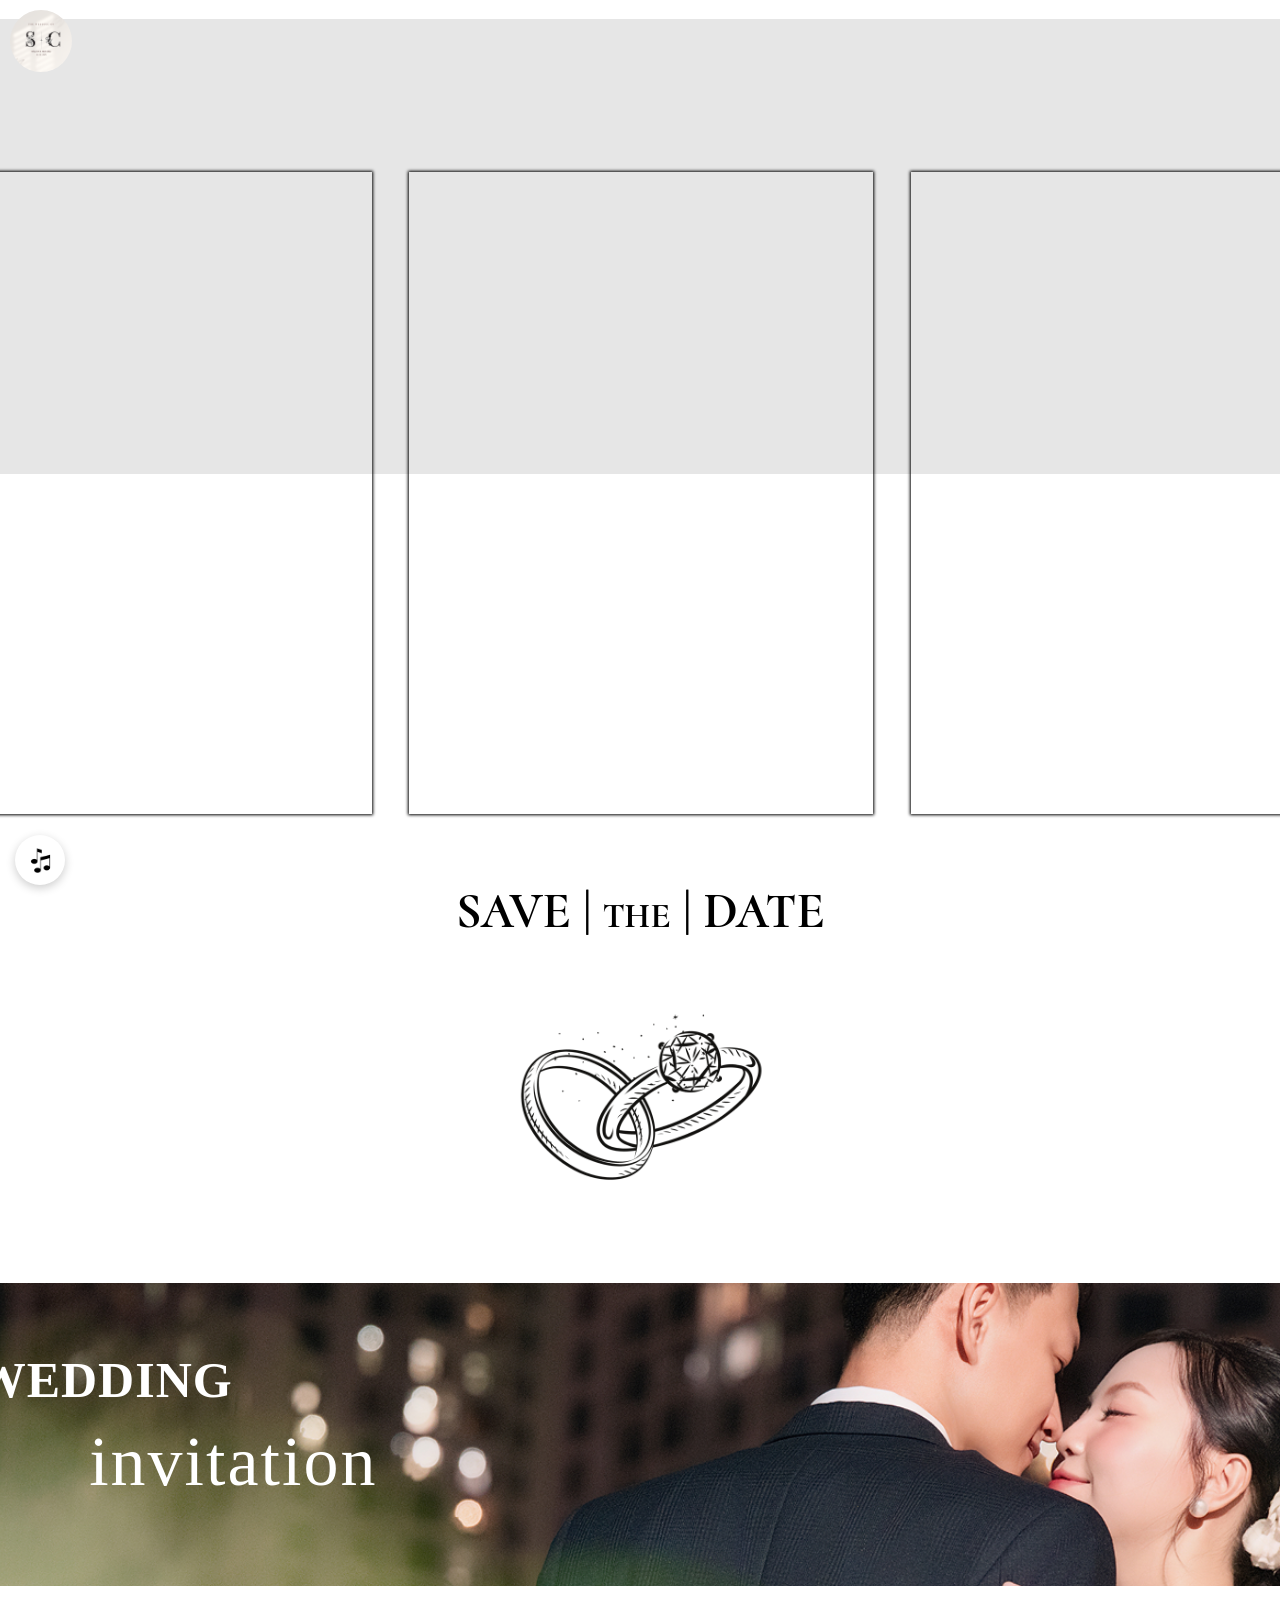
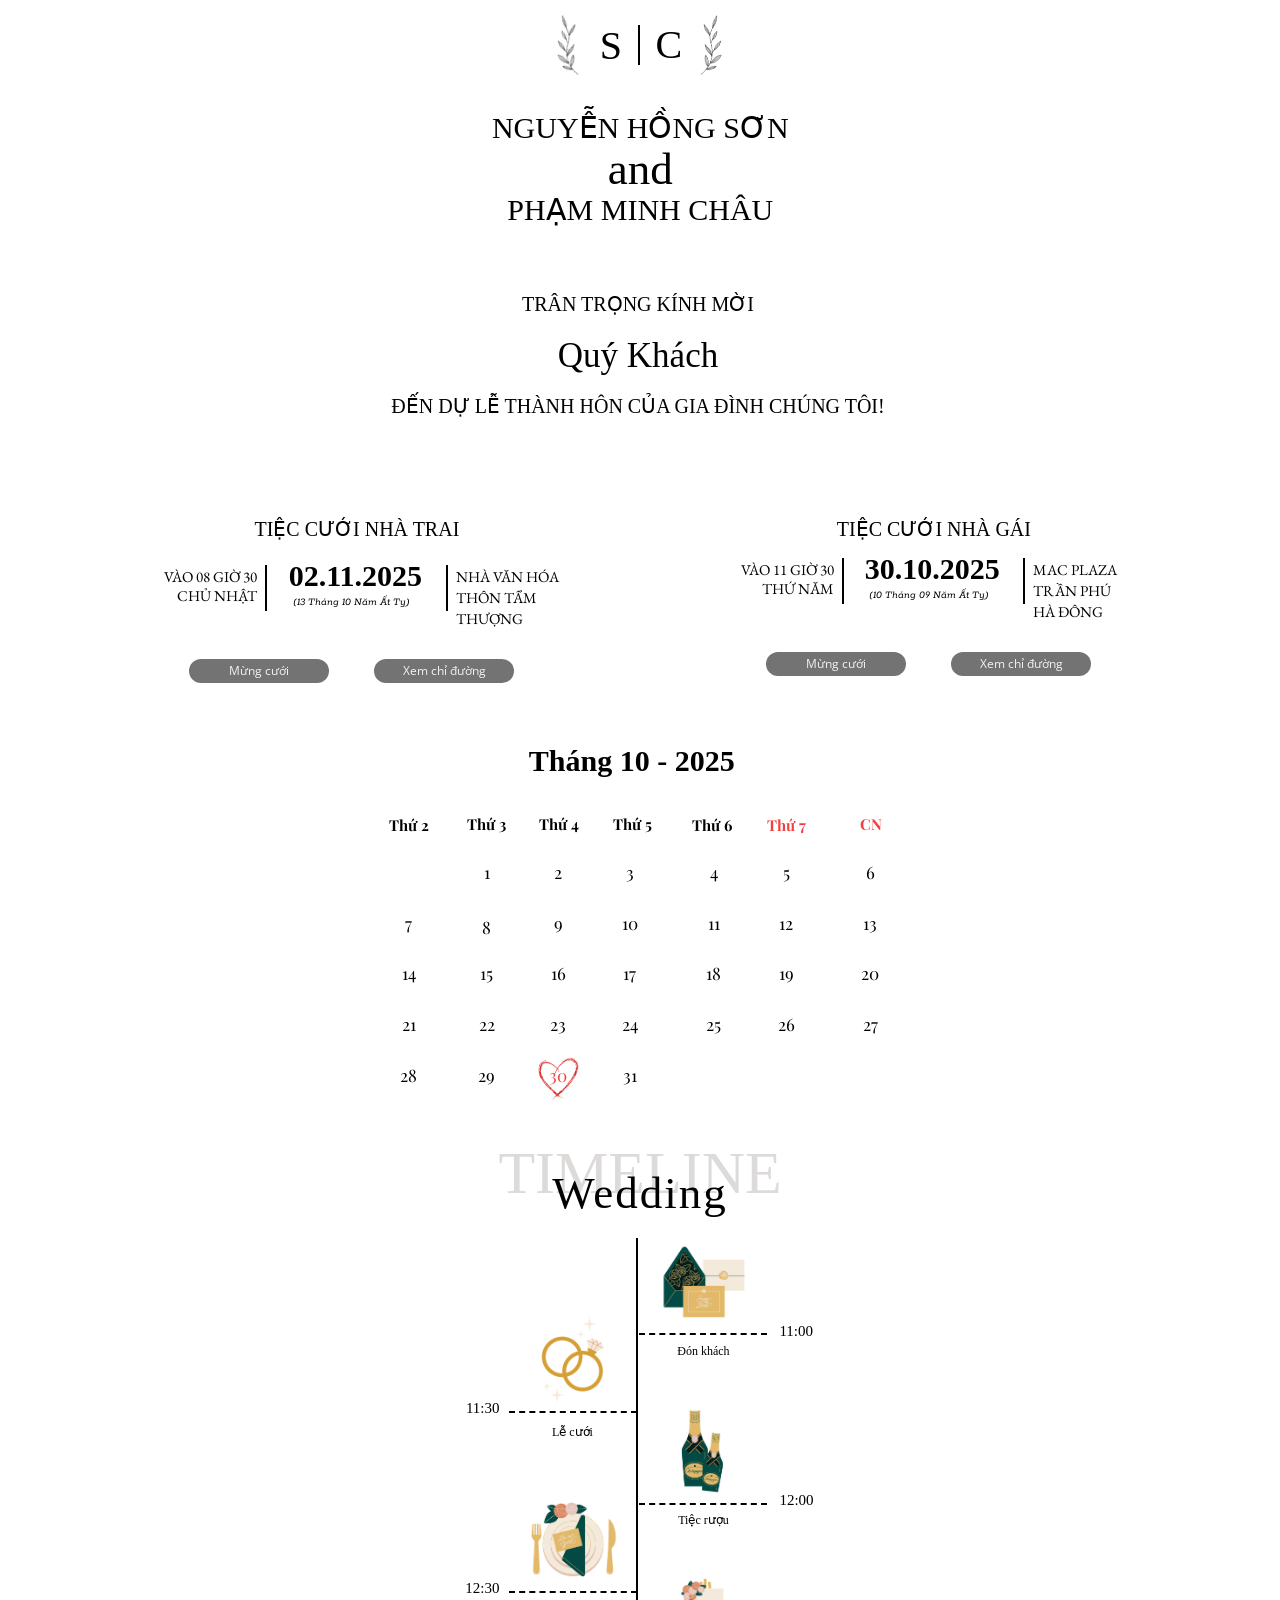
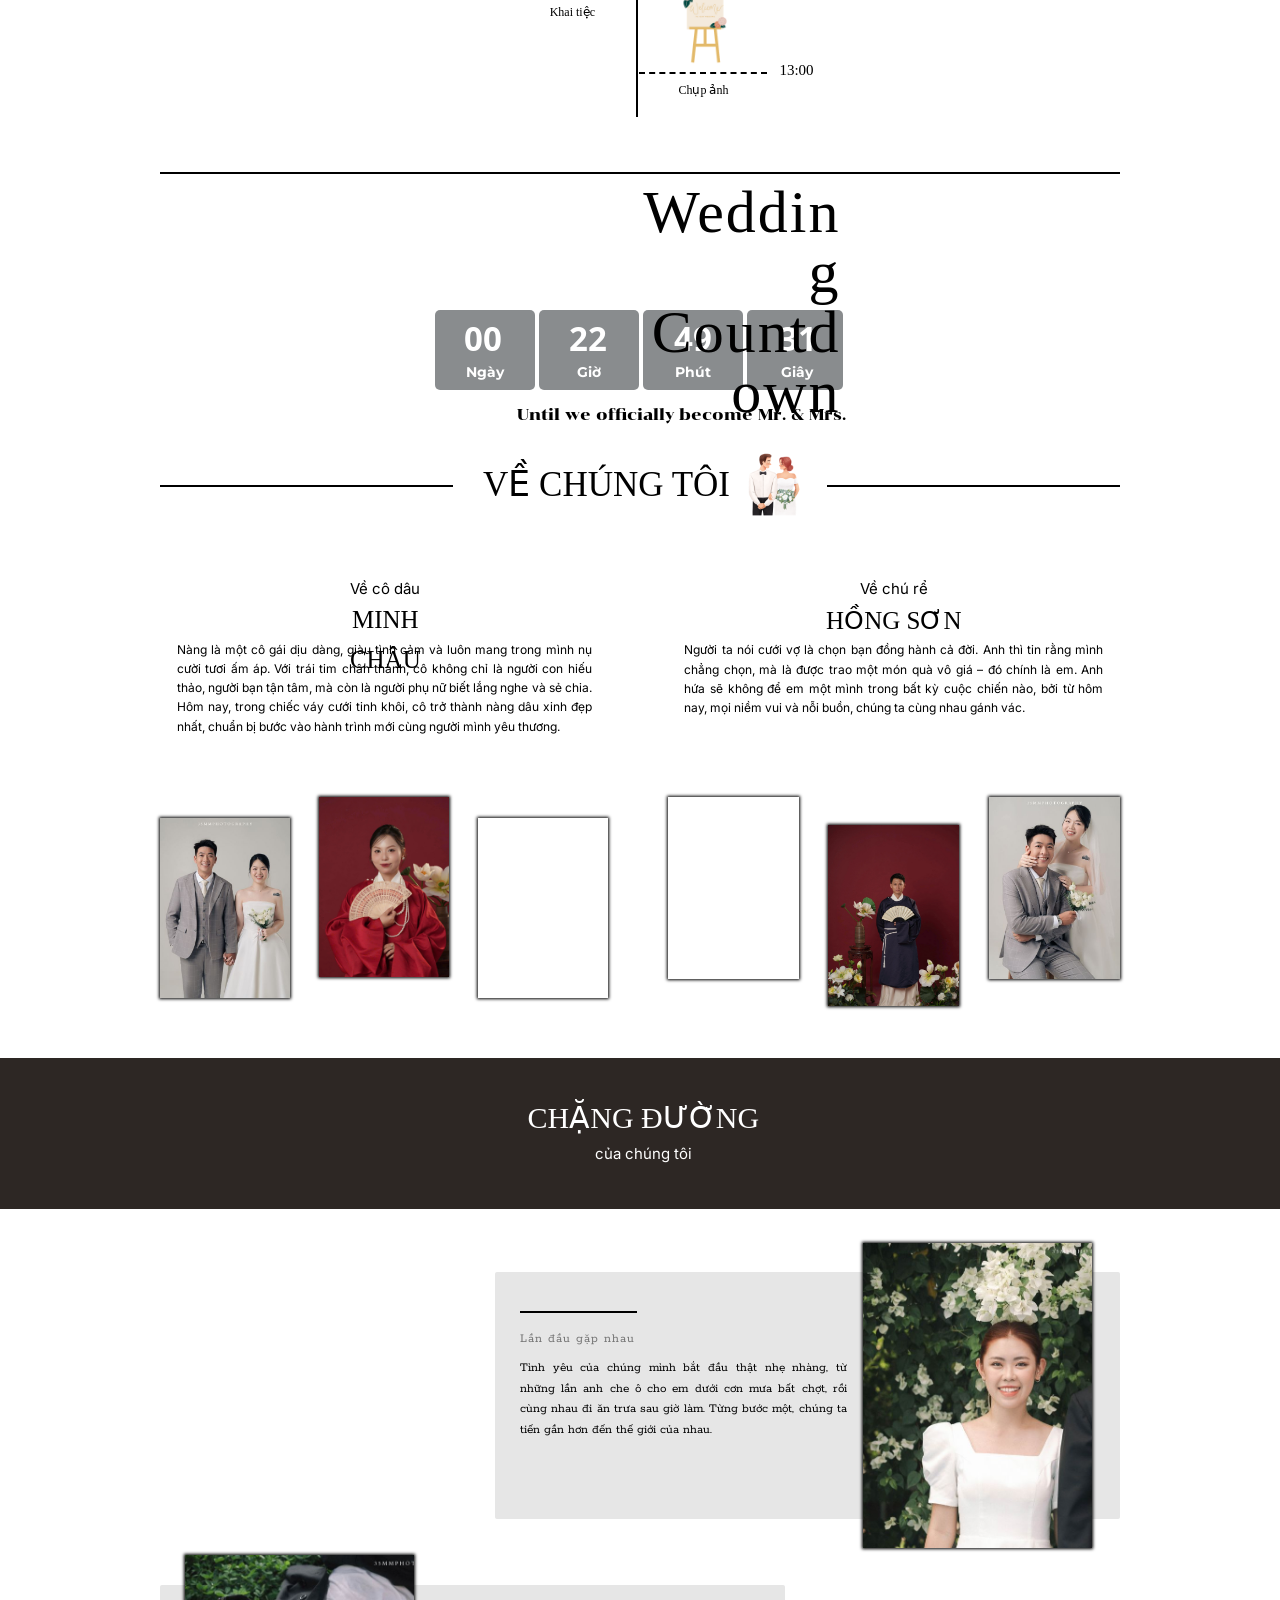
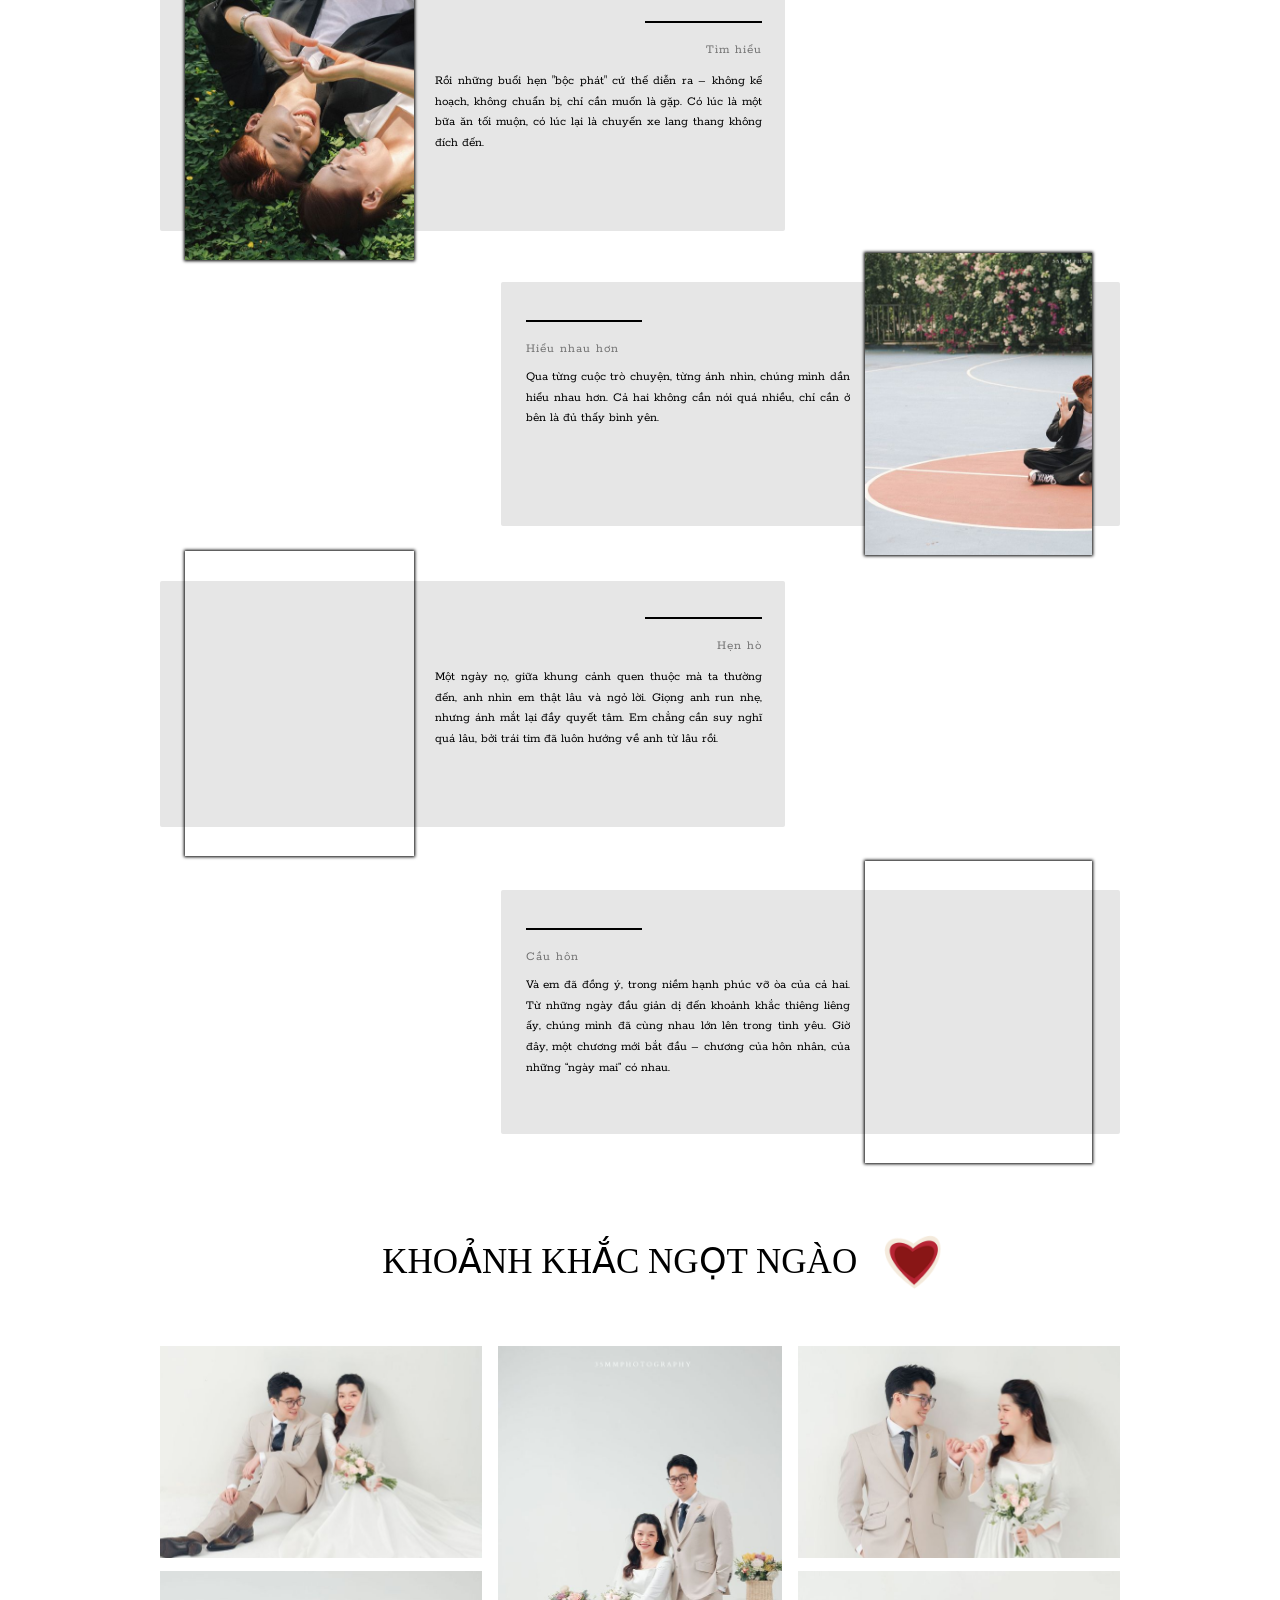
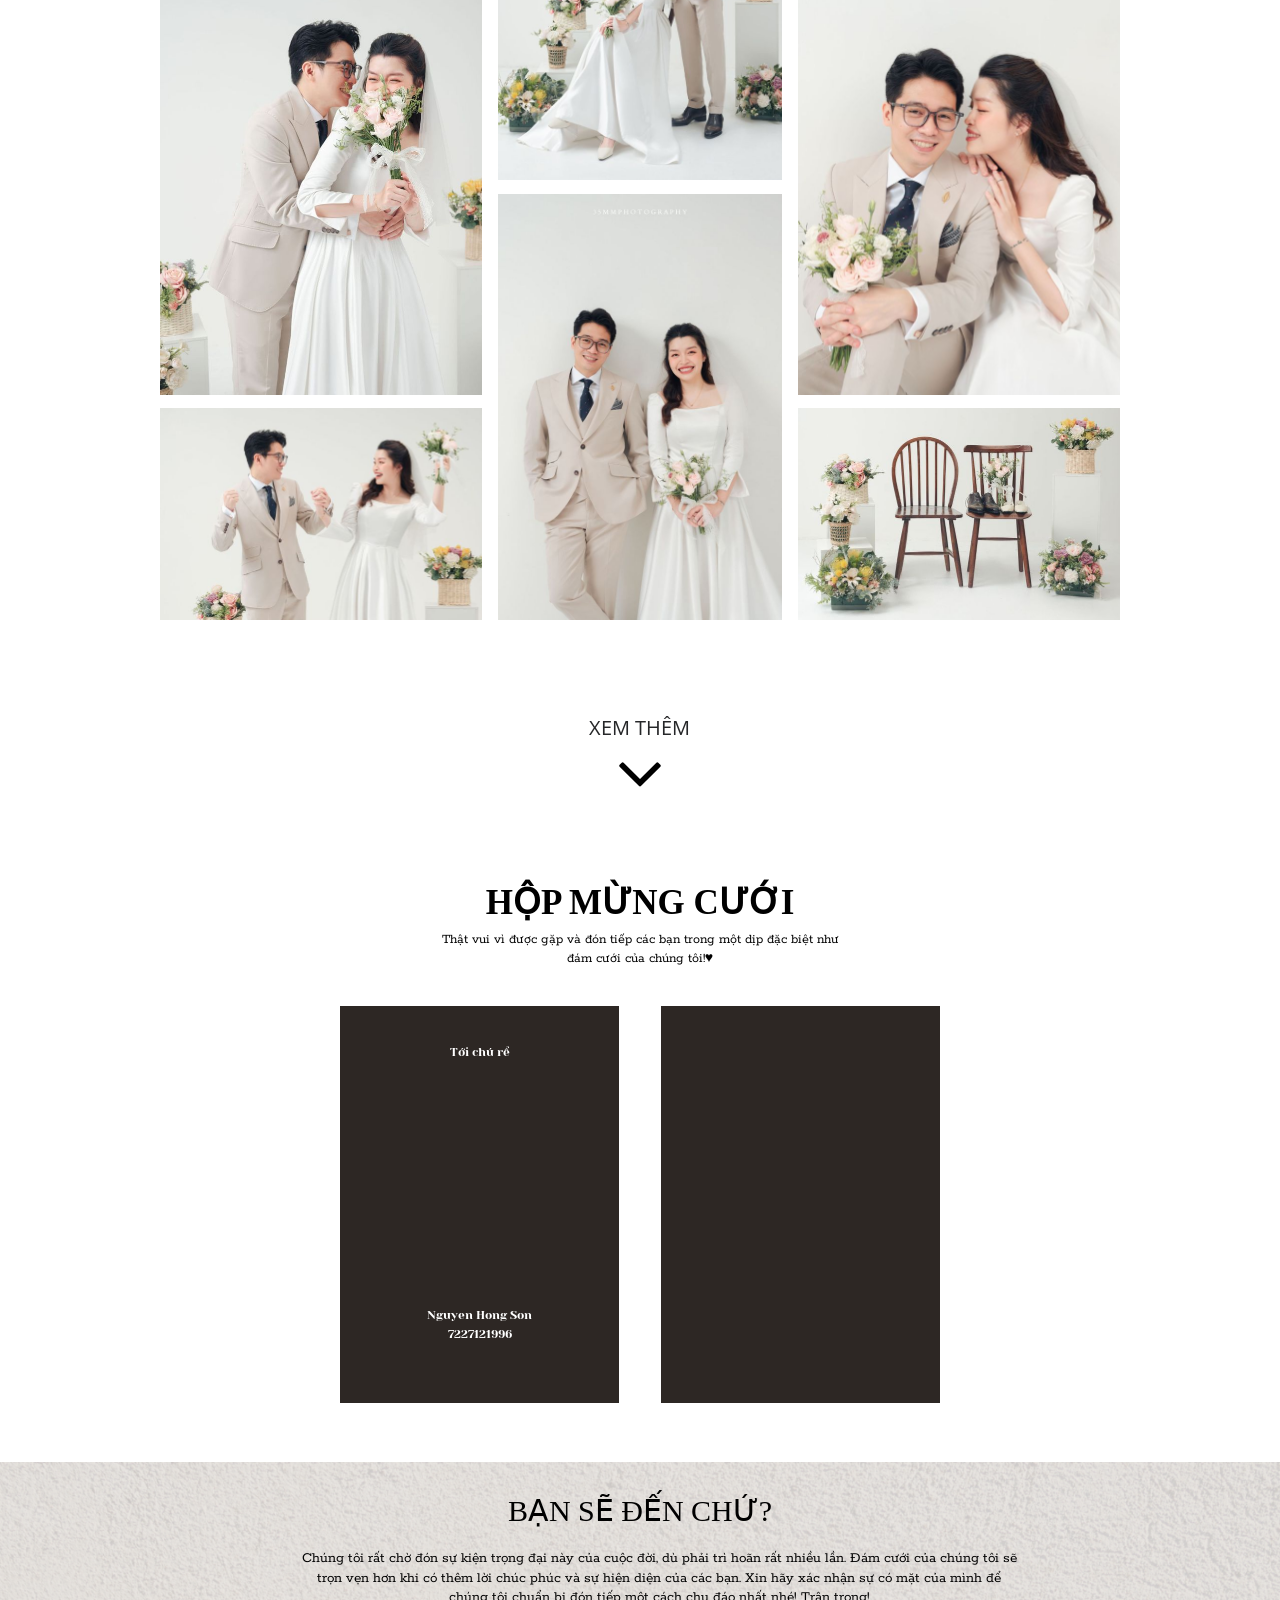
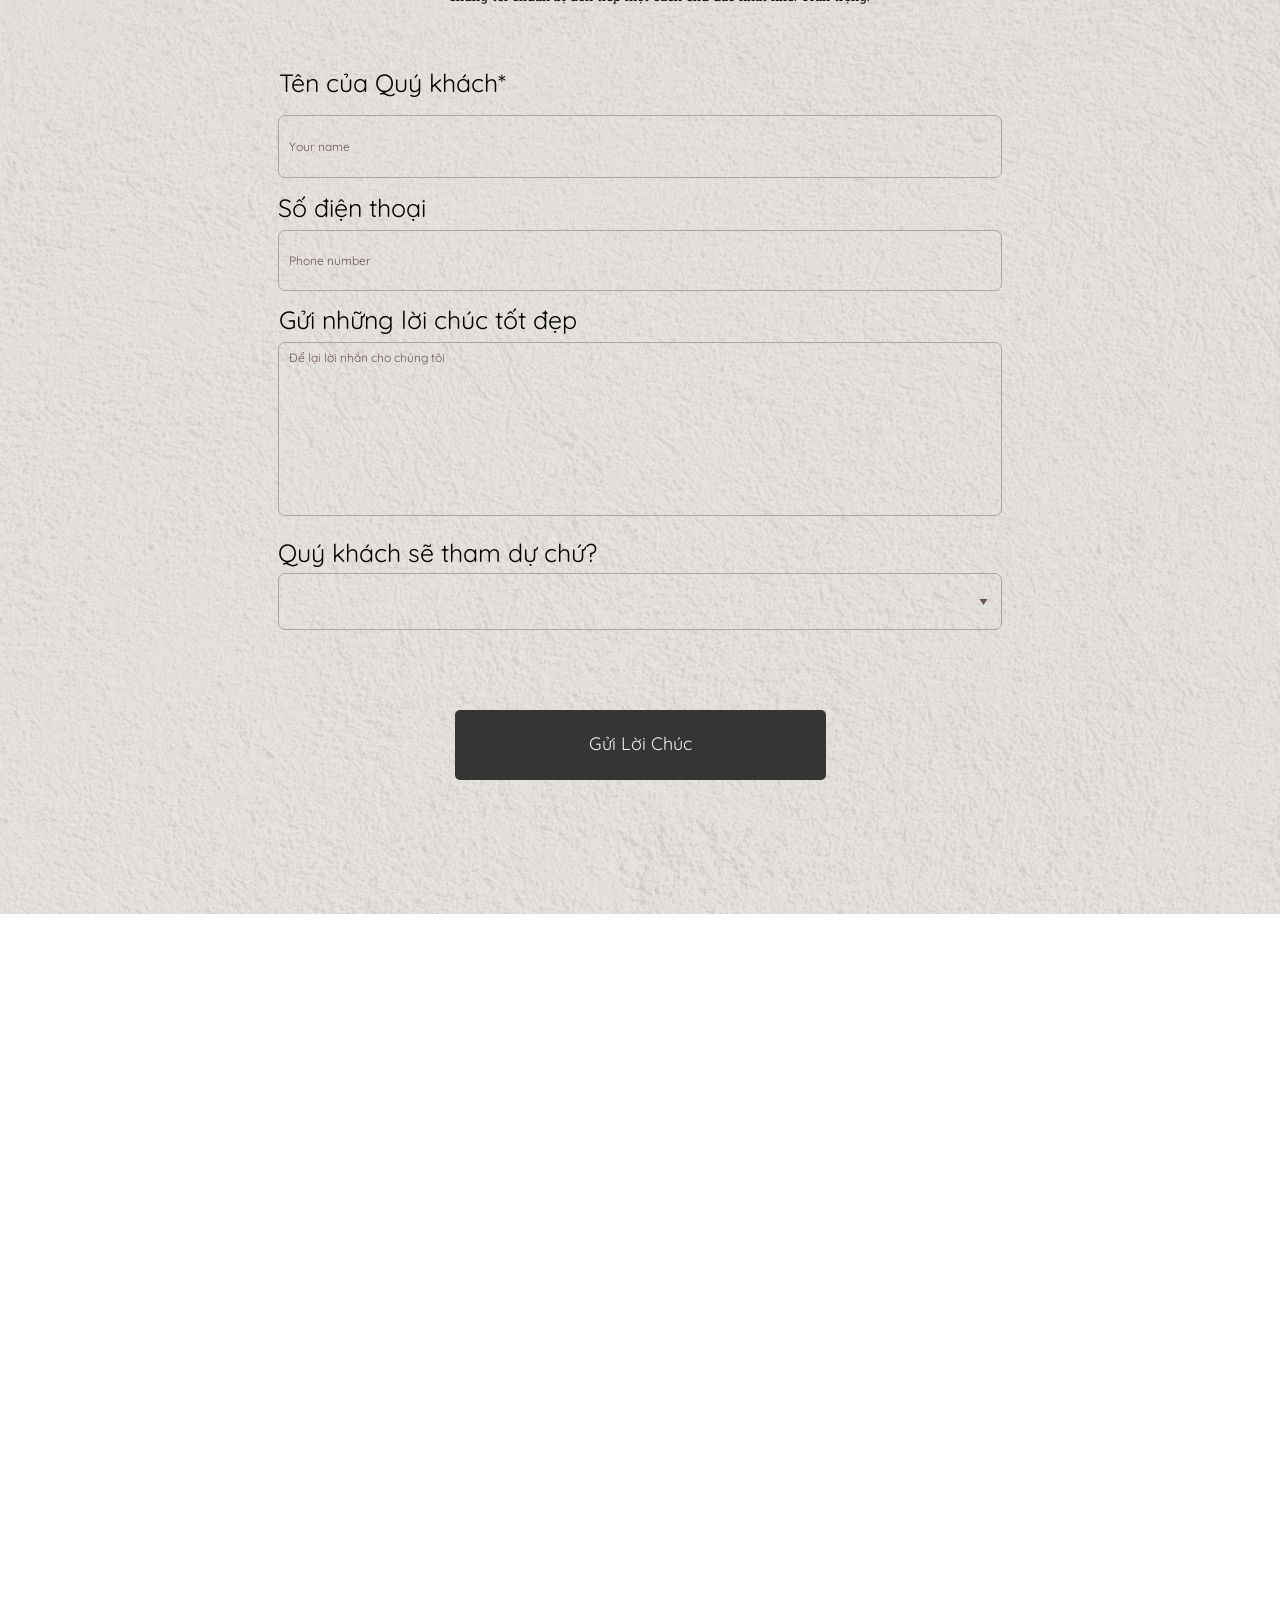
==== wedding/index.html @ 0882cfb8 "change image" ====
<!DOCTYPE html>
<html lang="vi">
  <meta
    http-equiv="content-type"
    content="text/html;charset=utf-8"
  /><!-- /Added by HTTrack -->
  <head>
    <meta charset="UTF-8" />
    <title>Wedding Invitation - Hồng Sơn &#38; Minh Châu</title>
    <meta http-equiv="Cache-Control" content="no-cache" />
    <meta http-equiv="X-UA-Compatible" content="IE=edge" />
    <meta http-equiv="Expires" content="-1" />
    <meta
      name="keywords"
      content="thiệp cưới online, thiep cuoi online, thiệp cưới, website đám cưới, đám cưới, thiệp cưới đẹp,thiệp cưới điện tử, thiệp cưới dien tu, wedding, weddings, happy wedding, aurorawedding, weddingaurora, thiệp cưới đẹp, wedding day, wedding days, thiệp cưới đẹp, Thiệp mời cưới online, Mẫu thiệp cưới đẹp, Thiệp cưới điện tử giá rẻ, Thiệp cưới online có nhạc, Mẫu thiệp cưới điện tử hiện đại, video cưới, video cưới vui nhộn, video cưới chibi, video chibi cưới, video chibi, video cưới đẹp"
    />
    <meta name="description" content="Happy Wedding!" />
    <meta name="viewport" content="width=device-width, initial-scale=1" />
    <script type="text/javascript">
      window.ladi_viewport = function (b) {
        var a = document;
        b = b ? b : "innerWidth";
        var c = window[b];
        var d = c < 768;
        if (
          typeof window.ladi_is_desktop == "undefined" ||
          window.ladi_is_desktop == undefined
        ) {
          window.ladi_is_desktop = !d;
        }
        var e = 960;
        var f = 420;
        var g = "";
        if (!d) {
          g = "width=" + e + ",user-scalable=no,initial-scale=1.0";
        } else {
          var h = 1;
          var i = f;
          if (i != c) {
            h = c / i;
          }
          g =
            "width=" +
            i +
            ",user-scalable=no,initial-scale=" +
            h +
            ",minimum-scale=" +
            h +
            ",maximum-scale=" +
            h;
        }
        var j = a.getElementById("viewport");
        if (!j) {
          j = a.createElement("meta");
          j.id = "viewport";
          j.name = "viewport";
          a.head.appendChild(j);
        }
        j.setAttribute("content", g);
      };
      window.ladi_viewport();
      window.ladi_fbq_data = [];
      window.ladi_fbq = function () {
        window.ladi_fbq_data.push(arguments);
      };
      window.ladi_ttq_data = [];
      window.ladi_ttq = function () {
        window.ladi_ttq_data.push(arguments);
      };
    </script>
    <meta
      property="og:title"
      content="Wedding Invitation - Hồng Sơn &#38; Minh Châu"
    />
    <meta property="og:type" content="website" />
    <meta
      property="og:image"
      content="../w.ladicdn.com/6801c7e1fbbd4d001283dac2/NHI01223.jpg"
    />
    <meta property="og:description" content="Happy Wedding!" />
    <meta name="format-detection" content="telephone=no" />

    <meta name="revisit-after" content="days" />
    <link rel="dns-prefetch" />
    <link
      rel="preload"
      href="https://fonts.googleapis.com/css2?family=Open+Sans:wght@400;700&amp;family=Cormorant+Upright:wght@400;700&amp;family=Rokkitt:wght@400;700&amp;family=EB+Garamond:wght@400;700&amp;family=Playfair+Display:wght@400;700&amp;family=Inter:wght@400;700&amp;family=Quicksand:wght@400;700&amp;family=Montserrat:wght@400;700&amp;family=Chonburi&amp;family=Yeseva+One&amp;display=swap"
      as="style"
      onload="this.onload = null; this.rel = 'stylesheet';"
    />
    <link
      rel="preload"
      href="../w.ladicdn.com/v5/source/ladipagev3.min6102.js?v=123456"
      as="script"
    />
    <style id="style_ladi" type="text/css">
      a,
      abbr,
      acronym,
      address,
      applet,
      article,
      aside,
      audio,
      b,
      big,
      blockquote,
      body,
      button,
      canvas,
      caption,
      center,
      cite,
      code,
      dd,
      del,
      details,
      dfn,
      div,
      dl,
      dt,
      em,
      embed,
      fieldset,
      figcaption,
      figure,
      footer,
      form,
      h1,
      h2,
      h3,
      h4,
      h5,
      h6,
      header,
      hgroup,
      html,
      i,
      iframe,
      img,
      input,
      ins,
      kbd,
      label,
      legend,
      li,
      mark,
      menu,
      nav,
      object,
      ol,
      output,
      p,
      pre,
      q,
      ruby,
      s,
      samp,
      section,
      select,
      small,
      span,
      strike,
      strong,
      sub,
      summary,
      sup,
      table,
      tbody,
      td,
      textarea,
      tfoot,
      th,
      thead,
      time,
      tr,
      tt,
      u,
      ul,
      var,
      video {
        margin: 0;
        padding: 0;
        border: 0;
        outline: 0;
        font-size: 100%;
        font: inherit;
        vertical-align: baseline;
        box-sizing: border-box;
        -webkit-font-smoothing: antialiased;
        -moz-osx-font-smoothing: grayscale;
      }
      article,
      aside,
      details,
      figcaption,
      figure,
      footer,
      header,
      hgroup,
      menu,
      nav,
      section {
        display: block;
      }
      body {
        line-height: 1;
      }
      a {
        text-decoration: none;
      }
      ol,
      ul {
        list-style: none;
      }
      blockquote,
      q {
        quotes: none;
      }
      blockquote:after,
      blockquote:before,
      q:after,
      q:before {
        content: "";
        content: none;
      }
      table {
        border-collapse: collapse;
        border-spacing: 0;
      }
      .ladi-loading {
        z-index: 900000000000;
        position: fixed;
        width: 100%;
        height: 100%;
        top: 0;
        left: 0;
        background-color: rgba(0, 0, 0, 0.1);
      }
      .ladi-loading .loading {
        width: 80px;
        height: 80px;
        top: 0;
        left: 0;
        bottom: 0;
        right: 0;
        margin: auto;
        overflow: hidden;
        position: absolute;
      }
      .ladi-loading .loading div {
        position: absolute;
        width: 6px;
        height: 6px;
        background: #fff;
        border-radius: 50%;
        animation: ladi-loading 1.2s linear infinite;
      }
      .ladi-loading .loading div:nth-child(1) {
        animation-delay: 0s;
        top: 37px;
        left: 66px;
      }
      .ladi-loading .loading div:nth-child(2) {
        animation-delay: -0.1s;
        top: 22px;
        left: 62px;
      }
      .ladi-loading .loading div:nth-child(3) {
        animation-delay: -0.2s;
        top: 11px;
        left: 52px;
      }
      .ladi-loading .loading div:nth-child(4) {
        animation-delay: -0.3s;
        top: 7px;
        left: 37px;
      }
      .ladi-loading .loading div:nth-child(5) {
        animation-delay: -0.4s;
        top: 11px;
        left: 22px;
      }
      .ladi-loading .loading div:nth-child(6) {
        animation-delay: -0.5s;
        top: 22px;
        left: 11px;
      }
      .ladi-loading .loading div:nth-child(7) {
        animation-delay: -0.6s;
        top: 37px;
        left: 7px;
      }
      .ladi-loading .loading div:nth-child(8) {
        animation-delay: -0.7s;
        top: 52px;
        left: 11px;
      }
      .ladi-loading .loading div:nth-child(9) {
        animation-delay: -0.8s;
        top: 62px;
        left: 22px;
      }
      .ladi-loading .loading div:nth-child(10) {
        animation-delay: -0.9s;
        top: 66px;
        left: 37px;
      }
      .ladi-loading .loading div:nth-child(11) {
        animation-delay: -1s;
        top: 62px;
        left: 52px;
      }
      .ladi-loading .loading div:nth-child(12) {
        animation-delay: -1.1s;
        top: 52px;
        left: 62px;
      }
      @keyframes ladi-loading {
        0%,
        100%,
        20%,
        80% {
          transform: scale(1);
        }
        50% {
          transform: scale(1.5);
        }
      }
      .ladipage-message {
        position: fixed;
        width: 100%;
        height: 100%;
        top: 0;
        left: 0;
        z-index: 10000000000;
        background: rgba(0, 0, 0, 0.3);
      }
      .ladipage-message .ladipage-message-box {
        width: 400px;
        max-width: calc(100% - 50px);
        height: 160px;
        border: 1px solid rgba(0, 0, 0, 0.3);
        background-color: #fff;
        position: fixed;
        top: calc(50% - 155px);
        left: 0;
        right: 0;
        margin: auto;
        border-radius: 10px;
      }
      .ladipage-message .ladipage-message-box span {
        display: block;
        background-color: rgba(6, 21, 40, 0.05);
        color: #000;
        padding: 12px 15px;
        font-weight: 600;
        font-size: 16px;
        line-height: 16px;
        border-top-left-radius: 10px;
        border-top-right-radius: 10px;
      }
      .ladipage-message .ladipage-message-box .ladipage-message-text {
        display: -webkit-box;
        font-size: 14px;
        padding: 0 20px;
        margin-top: 16px;
        line-height: 20px;
        -webkit-line-clamp: 3;
        -webkit-box-orient: vertical;
        overflow: hidden;
        text-overflow: ellipsis;
        word-break: break-word;
      }
      .ladipage-message .ladipage-message-box .ladipage-message-close {
        display: block;
        position: absolute;
        right: 15px;
        bottom: 10px;
        margin: 0 auto;
        padding: 10px 0;
        border: none;
        width: 80px;
        text-transform: uppercase;
        text-align: center;
        color: #000;
        background-color: #e6e6e6;
        border-radius: 5px;
        text-decoration: none;
        font-size: 14px;
        line-height: 14px;
        font-weight: 600;
        cursor: pointer;
        outline: 0;
      }
      .lightbox-screen {
        display: none;
        position: fixed;
        width: 100%;
        height: 100%;
        top: 0;
        left: 0;
        bottom: 0;
        right: 0;
        margin: auto;
        z-index: 9000000080;
        background: rgba(0, 0, 0, 0.5);
      }
      .lightbox-screen .lightbox-close {
        position: absolute;
        z-index: 9000000090;
        cursor: pointer;
      }
      .lightbox-screen .lightbox-hidden {
        display: none;
      }
      .lightbox-screen .lightbox-close {
        width: 16px;
        height: 16px;
        margin: 10px;
        background-repeat: no-repeat;
        background-position: center center;
        background-image: url("data:image/svg+xml;utf8, %3Csvg%20width%3D%2224%22%20height%3D%2224%22%20viewBox%3D%220%200%2024%2024%22%20xmlns%3D%22http%3A%2F%2Fwww.w3.org%2F2000%2Fsvg%22%20fill%3D%22%23fff%22%3E%3Cpath%20fill-rule%3D%22evenodd%22%20clip-rule%3D%22evenodd%22%20d%3D%22M23.4144%202.00015L2.00015%2023.4144L0.585938%2022.0002L22.0002%200.585938L23.4144%202.00015Z%22%3E%3C%2Fpath%3E%3Cpath%20fill-rule%3D%22evenodd%22%20clip-rule%3D%22evenodd%22%20d%3D%22M2.00015%200.585938L23.4144%2022.0002L22.0002%2023.4144L0.585938%202.00015L2.00015%200.585938Z%22%3E%3C%2Fpath%3E%3C%2Fsvg%3E");
      }
      * {
        -webkit-tap-highlight-color: #fff0;
      }
      body {
        font-size: 12px;
        -ms-text-size-adjust: none;
        -moz-text-size-adjust: none;
        -o-text-size-adjust: none;
        -webkit-text-size-adjust: none;
        background-color: #fff;
      }
      .overflow-hidden {
        overflow: hidden;
      }
      .ladi-transition {
        transition: all 150ms linear 0s;
      }
      .z-index-1 {
        z-index: 1;
      }
      .opacity-0 {
        opacity: 0;
      }
      .height-0 {
        height: 0 !important;
      }
      .pointer-events-none {
        pointer-events: none;
      }
      .transition-parent-collapse-height {
        transition: height 150ms linear 0s;
      }
      .transition-parent-collapse-top {
        transition: top 150ms linear 0s;
      }
      .transition-readmore {
        transition: height 350ms linear 0s;
      }
      .transition-collapse {
        transition: height 150ms linear 0s;
      }
      body.grab {
        cursor: grab;
      }
      .ladi-wraper {
        width: 100%;
        min-height: 100%;
        overflow: hidden;
        touch-action: manipulation;
      }
      .ladi-container {
        position: relative;
        margin: 0 auto;
        height: 100%;
      }
      .ladi-overlay {
        position: absolute;
        top: 0;
        left: 0;
        height: 100%;
        width: 100%;
        pointer-events: none;
      }
      .ladi-element {
        position: absolute;
      }
      @media (hover: hover) {
        .ladi-check-hover {
          opacity: 0;
        }
      }
      .ladi-section {
        margin: 0 auto;
        position: relative;
      }
      .ladi-section[data-tab-id] {
        display: none;
      }
      .ladi-section.selected[data-tab-id] {
        display: block;
      }
      .ladi-section .ladi-section-background {
        position: absolute;
        width: 100%;
        height: 100%;
        top: 0;
        left: 0;
        pointer-events: none;
        overflow: hidden;
      }
      .ladi-gallery {
        position: absolute;
        width: 100%;
        height: 100%;
        overflow: hidden;
      }
      .ladi-gallery .ladi-gallery-view {
        position: absolute;
        overflow: hidden;
      }
      .ladi-gallery .ladi-gallery-view > .ladi-gallery-view-item {
        background-size: cover;
        background-repeat: no-repeat;
        background-position: center center;
        width: 100%;
        height: 100%;
        position: relative;
        display: none;
        transition: transform 500ms ease-in-out;
        -webkit-backface-visibility: hidden;
        backface-visibility: hidden;
        -webkit-perspective: 1000px;
        perspective: 1000px;
      }
      .ladi-gallery .ladi-gallery-view > .ladi-gallery-view-item.play-video {
        cursor: pointer;
      }
      .ladi-gallery
        .ladi-gallery-view
        > .ladi-gallery-view-item.play-video:after {
        content: "";
        position: absolute;
        top: 0;
        left: 0;
        right: 0;
        bottom: 0;
        margin: auto;
        width: 60px;
        height: 60px;
        background: url(https://w.ladicdn.com/source/ladipage-play.svg?v=1.0)
          no-repeat center center;
        background-size: contain;
        pointer-events: none;
        cursor: pointer;
      }
      .ladi-gallery .ladi-gallery-view > .ladi-gallery-view-item.next,
      .ladi-gallery
        .ladi-gallery-view
        > .ladi-gallery-view-item.selected.right {
        left: 0;
        transform: translate3d(100%, 0, 0);
      }
      .ladi-gallery .ladi-gallery-view > .ladi-gallery-view-item.prev,
      .ladi-gallery .ladi-gallery-view > .ladi-gallery-view-item.selected.left {
        left: 0;
        transform: translate3d(-100%, 0, 0);
      }
      .ladi-gallery .ladi-gallery-view > .ladi-gallery-view-item.next.left,
      .ladi-gallery .ladi-gallery-view > .ladi-gallery-view-item.prev.right,
      .ladi-gallery .ladi-gallery-view > .ladi-gallery-view-item.selected {
        left: 0;
        transform: translate3d(0, 0, 0);
      }
      .ladi-gallery .ladi-gallery-view > .selected,
      .ladi-gallery .ladi-gallery-view > .next,
      .ladi-gallery .ladi-gallery-view > .prev {
        display: block;
      }
      .ladi-gallery .ladi-gallery-view > .selected {
        left: 0;
      }
      .ladi-gallery .ladi-gallery-view > .next,
      .ladi-gallery .ladi-gallery-view > .prev {
        position: absolute;
        top: 0;
        width: 100%;
      }
      .ladi-gallery .ladi-gallery-view > .next {
        left: 100%;
      }
      .ladi-gallery .ladi-gallery-view > .prev {
        left: -100%;
      }
      .ladi-gallery .ladi-gallery-view > .next.left,
      .ladi-gallery .ladi-gallery-view > .prev.right {
        left: 0;
      }
      .ladi-gallery .ladi-gallery-view > .selected.left {
        left: -100%;
      }
      .ladi-gallery .ladi-gallery-view > .selected.right {
        left: 100%;
      }
      .ladi-gallery .ladi-gallery-control {
        position: absolute;
        overflow: hidden;
      }
      .ladi-gallery .ladi-gallery-view .ladi-gallery-view-arrow {
        position: absolute;
        top: calc(50% - (33px) / 2);
        cursor: pointer;
        z-index: 90000040;
      }
      .ladi-gallery .ladi-gallery-view .ladi-gallery-view-arrow-left {
        left: 5px;
        transform: rotateY(180deg);
        -webkit-transform: rotateY(180deg);
      }
      .ladi-gallery .ladi-gallery-view .ladi-gallery-view-arrow-right {
        right: 5px;
      }
      .ladi-gallery .ladi-gallery-control .ladi-gallery-control-arrow {
        position: absolute;
        cursor: pointer;
        z-index: 90000040;
      }
      .ladi-gallery .ladi-gallery-control .ladi-gallery-control-box {
        position: relative;
      }
      .ladi-gallery
        .ladi-gallery-control
        .ladi-gallery-control-box
        .ladi-gallery-control-item {
        background-size: cover;
        background-repeat: no-repeat;
        background-position: center center;
        float: left;
        position: relative;
        cursor: pointer;
        filter: invert(15%);
      }
      .ladi-gallery
        .ladi-gallery-control
        .ladi-gallery-control-box
        .ladi-gallery-control-item.play-video:after {
        content: "";
        position: absolute;
        top: 0;
        left: 0;
        right: 0;
        bottom: 0;
        margin: auto;
        width: 30px;
        height: 30px;
        background: url(https://w.ladicdn.com/source/ladipage-play.svg?v=1.0)
          no-repeat center center;
        background-size: contain;
        pointer-events: none;
        cursor: pointer;
      }
      .ladi-gallery
        .ladi-gallery-control
        .ladi-gallery-control-box
        .ladi-gallery-control-item:hover {
        filter: none;
      }
      .ladi-gallery
        .ladi-gallery-control
        .ladi-gallery-control-box
        .ladi-gallery-control-item.selected {
        filter: none;
      }
      .ladi-gallery
        .ladi-gallery-control
        .ladi-gallery-control-box
        .ladi-gallery-control-item:last-child {
        margin-right: 0 !important;
        margin-bottom: 0 !important;
      }
      .ladi-gallery .ladi-gallery-view .ladi-gallery-view-arrow,
      .ladi-gallery .ladi-gallery-control .ladi-gallery-control-arrow {
        width: 33px;
        height: 33px;
        background-repeat: no-repeat;
        background-position: center center;
        background-image: url("data:image/svg+xml;utf8, %3Csvg%20width%3D%2224%22%20height%3D%2224%22%20viewBox%3D%220%200%2024%2024%22%20xmlns%3D%22http%3A%2F%2Fwww.w3.org%2F2000%2Fsvg%22%20fill%3D%22%23000%22%3E%3Cpath%20fill-rule%3D%22evenodd%22%20clip-rule%3D%22evenodd%22%20d%3D%22M7.00015%200.585938L18.4144%2012.0002L7.00015%2023.4144L5.58594%2022.0002L15.5859%2012.0002L5.58594%202.00015L7.00015%200.585938Z%22%3E%3C%2Fpath%3E%3C%2Fsvg%3E");
      }
      .ladi-gallery.ladi-gallery-bottom .ladi-gallery-view {
        top: 0;
        width: 100%;
      }
      .ladi-gallery.ladi-gallery-bottom .ladi-gallery-control {
        width: 100%;
        bottom: 0;
      }
      .ladi-gallery.ladi-gallery-bottom
        .ladi-gallery-control
        .ladi-gallery-control-arrow {
        top: calc(50% - (33px) / 2);
      }
      .ladi-gallery.ladi-gallery-bottom
        .ladi-gallery-control
        .ladi-gallery-control-arrow-left {
        left: 0px;
        transform: rotateY(180deg) scale(0.6);
        -webkit-transform: rotateY(180deg) scale(0.6);
      }
      .ladi-gallery.ladi-gallery-bottom
        .ladi-gallery-control
        .ladi-gallery-control-arrow-right {
        right: 0px;
        transform: scale(0.6);
        -webkit-transform: scale(0.6);
      }
      .ladi-gallery.ladi-gallery-bottom
        .ladi-gallery-control
        .ladi-gallery-control-box {
        display: -webkit-inline-flex;
        display: inline-flex;
        left: 0;
        transition: left 150ms ease-in-out;
      }
      .ladi-box {
        position: absolute;
        width: 100%;
        height: 100%;
        overflow: hidden;
      }
      #SECTION_POPUP .ladi-container {
        z-index: 90000070;
      }
      #SECTION_POPUP .ladi-container > .ladi-element {
        z-index: 90000070;
        position: fixed;
        display: none;
      }
      #SECTION_POPUP .ladi-container > .ladi-element[data-fixed-close="true"] {
        position: relative !important;
      }
      #SECTION_POPUP .ladi-container > .ladi-element.hide-visibility {
        display: block !important;
        visibility: hidden !important;
      }
      #SECTION_POPUP .popup-close {
        position: absolute;
        right: 0px;
        top: 0px;
        z-index: 9000000080;
        cursor: pointer;
        width: 16px;
        height: 16px;
        margin: 10px;
        background-repeat: no-repeat;
        background-position: center center;
        background-image: url("data:image/svg+xml;utf8, %3Csvg%20width%3D%2224%22%20height%3D%2224%22%20viewBox%3D%220%200%2024%2024%22%20xmlns%3D%22http%3A%2F%2Fwww.w3.org%2F2000%2Fsvg%22%20fill%3D%22%23000%22%3E%3Cpath%20fill-rule%3D%22evenodd%22%20clip-rule%3D%22evenodd%22%20d%3D%22M23.4144%202.00015L2.00015%2023.4144L0.585938%2022.0002L22.0002%200.585938L23.4144%202.00015Z%22%3E%3C%2Fpath%3E%3Cpath%20fill-rule%3D%22evenodd%22%20clip-rule%3D%22evenodd%22%20d%3D%22M2.00015%200.585938L23.4144%2022.0002L22.0002%2023.4144L0.585938%202.00015L2.00015%200.585938Z%22%3E%3C%2Fpath%3E%3C%2Fsvg%3E");
      }
      .ladi-popup {
        position: absolute;
        width: 100%;
        height: 100%;
      }
      .ladi-popup .ladi-popup-background {
        height: 100%;
        width: 100%;
        pointer-events: none;
      }
      .ladi-countdown {
        position: absolute;
        width: 100%;
        height: 100%;
        display: flex;
      }
      .ladi-countdown .ladi-countdown-background {
        position: absolute;
        width: 100%;
        height: 100%;
        top: 0;
        left: 0;
        background-size: inherit;
        background-attachment: inherit;
        background-origin: inherit;
        display: table;
        pointer-events: none;
      }
      .ladi-countdown .ladi-countdown-text {
        position: absolute;
        width: 100%;
        height: 100%;
        text-decoration: inherit;
        display: table;
        pointer-events: none;
      }
      .ladi-countdown .ladi-countdown-text span {
        display: table-cell;
        vertical-align: middle;
      }
      .ladi-countdown > .ladi-element {
        text-decoration: inherit;
        background-size: inherit;
        background-attachment: inherit;
        background-origin: inherit;
        position: relative;
        display: inline-block;
      }
      .ladi-countdown > .ladi-element:last-child {
        margin-right: 0px !important;
      }
      .ladi-button {
        position: absolute;
        width: 100%;
        height: 100%;
        overflow: hidden;
      }
      .ladi-button:active {
        transform: translateY(2px);
        transition: transform 0.2s linear;
      }
      .ladi-button .ladi-button-background {
        height: 100%;
        width: 100%;
        pointer-events: none;
        transition: inherit;
      }
      .ladi-button > .ladi-button-headline,
      .ladi-button > .ladi-button-shape {
        width: 100% !important;
        height: 100% !important;
        top: 0 !important;
        left: 0 !important;
        display: table;
        user-select: none;
        -webkit-user-select: none;
        -moz-user-select: none;
        -ms-user-select: none;
      }
      .ladi-button > .ladi-button-shape .ladi-shape {
        margin: auto;
        top: 0;
        bottom: 0;
      }
      .ladi-button > .ladi-button-headline .ladi-headline {
        display: table-cell;
        vertical-align: middle;
      }
      .ladi-checkout-product-cart-icon .ladi-cart-number {
        position: absolute;
        top: -2px;
        right: -7px;
        background: #f36e36;
        text-align: center;
        min-width: 18px;
        min-height: 18px;
        font-size: 12px;
        font-weight: 700;
        color: #fff;
        border-radius: 100%;
        z-index: 90000000;
        padding: 3px 4px;
      }
      .ladi-checkout-product-add-to-cart .ladi-button .loading-dots {
        width: 100%;
        height: 100%;
        top: 0;
        left: 0;
        position: absolute;
        display: flex;
        align-items: center;
        justify-content: center;
      }
      .ladi-checkout-product-add-to-cart .ladi-button .loading-dots p {
        display: inline-block;
        font-size: 32px;
        line-height: 1;
        animation: 0.6s infinite loading;
      }
      .ladi-checkout-product-add-to-cart
        .ladi-button
        .loading-dots
        p:first-child {
        animation-delay: 0s;
      }
      .ladi-checkout-product-add-to-cart
        .ladi-button
        .loading-dots
        p:nth-child(2) {
        animation-delay: 0.2s;
      }
      .ladi-checkout-product-add-to-cart
        .ladi-button
        .loading-dots
        p:nth-child(3) {
        animation-delay: 0.4s;
      }
      @keyframes loading {
        0%,
        100% {
          opacity: 0;
        }
        50% {
          opacity: 1;
        }
      }
      .ladi-form .ladi-form-checkout-bump-offer-check.multiple.checked:before,
      .ladi-form .ladi-form-checkout-payment-check.multiple.checked:before {
        --url: url("data:image/svg+xml,%0A%3Csvg%20width%3D%2224%22%20height%3D%2224%22%20viewBox%3D%220%200%2024%2024%22%20fill%3D%22none%22%20xmlns%3D%22http%3A%2F%2Fwww.w3.org%2F2000%2Fsvg%22%3E%0A%3Cpath%20d%3D%22M18.71%207.20998C18.617%207.11625%2018.5064%207.04186%2018.3846%206.99109C18.2627%206.94032%2018.132%206.91418%2018%206.91418C17.868%206.91418%2017.7373%206.94032%2017.6154%206.99109C17.4936%207.04186%2017.383%207.11625%2017.29%207.20998L9.84%2014.67L6.71%2011.53C6.61348%2011.4367%206.49954%2011.3634%206.37468%2011.3142C6.24983%2011.265%206.1165%2011.2409%205.98232%2011.2432C5.84814%2011.2455%205.71573%2011.2743%205.59265%2011.3278C5.46957%2011.3812%205.35824%2011.4585%205.265%2011.555C5.17176%2011.6515%205.09845%2011.7654%205.04924%2011.8903C5.00004%2012.0152%204.97591%2012.1485%204.97823%2012.2827C4.98055%2012.4168%205.00928%2012.5492%205.06277%2012.6723C5.11627%2012.7954%205.19348%2012.9067%205.29%2013L9.13%2016.84C9.22296%2016.9337%209.33356%2017.0081%209.45542%2017.0589C9.57728%2017.1096%209.70799%2017.1358%209.84%2017.1358C9.97201%2017.1358%2010.1027%2017.1096%2010.2246%2017.0589C10.3464%2017.0081%2010.457%2016.9337%2010.55%2016.84L18.71%208.67998C18.8115%208.58634%2018.8925%208.47269%2018.9479%208.34619C19.0033%208.21969%2019.0319%208.08308%2019.0319%207.94498C19.0319%207.80688%2019.0033%207.67028%2018.9479%207.54378C18.8925%207.41728%2018.8115%207.30363%2018.71%207.20998Z%22%20fill%3D%22%231852FA%22%2F%3E%0A%3C%2Fsvg%3E%0A");
        pointer-events: none;
        top: -1px;
        left: -1px;
        transform: none;
      }
      .ladi-form,
      .ladi-form .ladi-form-item-container {
        position: absolute;
        width: 100%;
        height: 100%;
      }
      .ladi-form > .ladi-element,
      .ladi-form > .ladi-element .ladi-form-item-container,
      .ladi-form
        > .ladi-element
        .ladi-form-item-container
        .ladi-form-item
        .ladi-form-checkbox-item
        span[data-checked="true"],
      .ladi-form
        > .ladi-element
        .ladi-form-item-container
        .ladi-form-item
        .ladi-form-control:not(.ladi-form-control-select) {
        text-transform: inherit;
        text-decoration: inherit;
        text-align: inherit;
        letter-spacing: inherit;
        color: inherit;
        background-size: inherit;
        background-attachment: inherit;
        background-origin: inherit;
      }
      .ladi-form .ladi-button > .ladi-button-headline {
        color: initial;
        font-size: initial;
        font-weight: initial;
        text-transform: initial;
        text-decoration: initial;
        font-style: initial;
        text-align: initial;
        letter-spacing: initial;
        line-height: initial;
      }
      .ladi-form [data-form-checkout-item="bump_offer"] .ladi-form-item,
      .ladi-form > [data-quantity="true"] .ladi-form-item-container {
        overflow: hidden;
      }
      .ladi-form > .ladi-element .ladi-form-item-container .ladi-form-item {
        text-transform: inherit;
        text-decoration: inherit;
        text-align: inherit;
        letter-spacing: inherit;
        color: inherit;
      }
      .ladi-form
        > .ladi-element
        .ladi-form-item-container
        .ladi-form-item-background {
        background-size: inherit;
        background-attachment: inherit;
        background-origin: inherit;
      }
      .ladi-form
        > .ladi-element
        .ladi-form-item-container
        .ladi-form-item
        .ladi-form-control-select {
        -webkit-appearance: none;
        -moz-appearance: none;
        appearance: none;
        background-size: 9px 6px !important;
        background-position: right 0.5rem center;
        background-repeat: no-repeat;
        padding-right: 24px;
        text-transform: inherit;
        text-align: inherit;
        letter-spacing: inherit;
        color: inherit;
        background-size: inherit;
        background-attachment: inherit;
        background-origin: inherit;
      }
      .ladi-form
        > .ladi-element
        .ladi-form-item-container
        .ladi-form-item
        .ladi-form-checkbox-item,
      .ladi-form
        > .ladi-element
        .ladi-form-item-container
        .ladi-form-item
        .ladi-form-checkbox-item
        span[data-checked="false"] {
        text-transform: inherit;
        text-align: inherit;
        letter-spacing: inherit;
        background-size: inherit;
        background-attachment: inherit;
        background-origin: inherit;
        color: inherit;
      }
      .ladi-form
        > .ladi-element
        .ladi-form-item-container
        .ladi-form-item
        .ladi-form-control-select-2 {
        width: calc(100% / 2 - 5px);
        max-width: calc(100% / 2 - 5px);
        min-width: calc(100% / 2 - 5px);
      }
      .ladi-form
        > .ladi-element
        .ladi-form-item-container
        .ladi-form-item
        .ladi-form-control-select-2:nth-child(3),
      .ladi-form
        > .ladi-element
        .ladi-form-item-container
        .ladi-form-item
        .ladi-form-control-select-3:nth-child(3),
      .ladi-form
        > .ladi-element
        .ladi-form-item-container
        .ladi-form-item
        .ladi-form-control-select-3:nth-child(4) {
        margin-left: 7.5px;
      }
      .ladi-form
        > .ladi-element
        .ladi-form-item-container
        .ladi-form-item
        .ladi-form-control-select-3 {
        width: calc(100% / 3 - 5px);
        max-width: calc(100% / 3 - 5px);
        min-width: calc(100% / 3 - 5px);
      }
      .ladi-form
        > .ladi-element
        .ladi-form-item-container
        .ladi-form-item
        .ladi-form-control-select
        option {
        color: initial;
      }
      .ladi-form
        > .ladi-element
        .ladi-form-item-container
        .ladi-form-item
        .ladi-form-control-select:not([data-selected=""]) {
        text-decoration: inherit;
      }
      .ladi-form
        > .ladi-element
        .ladi-form-item-container
        .ladi-form-item
        .ladi-form-checkbox-item {
        text-decoration: inherit;
        vertical-align: middle;
      }
      .ladi-form
        > .ladi-element
        .ladi-form-item-container
        .ladi-form-item
        .ladi-form-checkbox-box-item {
        display: inline-block;
        width: fit-content;
      }
      .ladi-form
        > .ladi-element
        .ladi-form-item-container
        .ladi-form-item
        .ladi-form-checkbox-item
        span {
        user-select: none;
        -webkit-user-select: none;
        -moz-user-select: none;
        -ms-user-select: none;
      }
      .ladi-form .ladi-form-item-title-value {
        font-weight: 700;
        word-break: break-word;
      }
      .ladi-form .ladi-form-label-container {
        position: relative;
        width: 100%;
      }
      .ladi-form .ladi-form-control-file {
        background-repeat: no-repeat;
        background-position: calc(100% - 5px) center;
      }
      .ladi-form .ladi-form-label-container .ladi-form-label-item {
        display: inline-block;
        cursor: pointer;
        position: relative;
        border-radius: 0 !important;
        user-select: none;
        -webkit-user-select: none;
        -moz-user-select: none;
        -ms-user-select: none;
      }
      .ladi-form .ladi-form-label-container .ladi-form-label-item.image {
        background-size: cover;
        background-repeat: no-repeat;
        background-position: center;
      }
      .ladi-form .ladi-form-label-container .ladi-form-label-item.no-value {
        display: none !important;
      }
      .ladi-form
        .ladi-form-label-container
        .ladi-form-label-item.text.disabled {
        opacity: 0.35;
      }
      .ladi-form
        .ladi-form-label-container
        .ladi-form-label-item.image.disabled {
        opacity: 0.2;
      }
      .ladi-form
        .ladi-form-label-container
        .ladi-form-label-item.color.disabled {
        opacity: 0.15;
      }
      .ladi-form
        .ladi-form-label-container
        .ladi-form-label-item.selected:before {
        content: "";
        width: 0;
        height: 0;
        bottom: -1px;
        right: -1px;
        position: absolute;
        border-width: 0 0 15px 15px;
        border-color: transparent;
        border-style: solid;
      }
      .ladi-form
        .ladi-form-label-container
        .ladi-form-label-item.selected:after {
        content: "";
        background-image: url("data:image/svg+xml;utf8,%3Csvg xmlns='http://www.w3.org/2000/svg' enable-background='new 0 0 12 12' viewBox='0 0 12 12' x='0' fill='%23fff' y='0'%3E%3Cg%3E%3Cpath d='m5.2 10.9c-.2 0-.5-.1-.7-.2l-4.2-3.7c-.4-.4-.5-1-.1-1.4s1-.5 1.4-.1l3.4 3 5.1-7c .3-.4 1-.5 1.4-.2s.5 1 .2 1.4l-5.7 7.9c-.2.2-.4.4-.7.4 0-.1 0-.1-.1-.1z'%3E%3C/path%3E%3C/g%3E%3C/svg%3E");
        background-repeat: no-repeat;
        background-position: bottom right;
        width: 7px;
        height: 7px;
        bottom: 0;
        right: 0;
        position: absolute;
      }
      .ladi-form .ladi-form-item {
        width: 100%;
        height: 100%;
        position: absolute;
      }
      .ladi-form .ladi-form-item-background {
        position: absolute;
        width: 100%;
        height: 100%;
        top: 0;
        left: 0;
        pointer-events: none;
      }
      .ladi-form .ladi-form-item.ladi-form-checkbox {
        height: auto;
        padding: 0 5px;
      }
      .ladi-form .ladi-form-item .ladi-form-control {
        background-color: transparent;
        min-width: 100%;
        min-height: 100%;
        max-width: 100%;
        max-height: 100%;
        width: 100%;
        height: 100%;
        padding: 0 5px;
        color: inherit;
        font-size: inherit;
        border: none;
      }
      .ladi-form
        .ladi-form-item.ladi-form-checkbox.ladi-form-checkbox-vertical
        .ladi-form-checkbox-item {
        margin-top: 0 !important;
        margin-left: 0 !important;
        margin-right: 0 !important;
        display: flex;
        align-items: center;
        border: none;
      }
      .ladi-form
        .ladi-form-item.ladi-form-checkbox.ladi-form-checkbox-horizontal
        .ladi-form-checkbox-item {
        margin-top: 0 !important;
        margin-left: 0 !important;
        margin-right: 10px !important;
        display: inline-flex;
        align-items: center;
        border: none;
        position: relative;
      }
      .ladi-form
        .ladi-form-item.ladi-form-checkbox
        .ladi-form-checkbox-item
        input {
        margin-right: 5px;
        display: block;
      }
      .ladi-form
        .ladi-form-item.ladi-form-checkbox
        .ladi-form-checkbox-item
        span {
        cursor: default;
        word-break: break-word;
      }
      .ladi-form .ladi-form-item textarea.ladi-form-control {
        resize: none;
        padding: 5px;
      }
      .ladi-form .ladi-button {
        cursor: pointer;
      }
      .ladi-form .ladi-button .ladi-headline {
        cursor: pointer;
        user-select: none;
      }
      .ladi-form .ladi-element .ladi-form-otp::-webkit-inner-spin-button,
      .ladi-form .ladi-element .ladi-form-otp::-webkit-outer-spin-button {
        -webkit-appearance: none;
        margin: 0;
      }
      .ladi-form .ladi-element .ladi-form-item .button-get-code {
        display: none;
        position: absolute;
        right: 0;
        top: 0;
        bottom: 0;
        margin: auto 0;
        line-height: initial;
        padding: 5px 10px;
        height: max-content;
        cursor: pointer;
        user-select: none;
        -webkit-user-select: none;
        -moz-user-select: none;
        -ms-user-select: none;
      }
      .ladi-form
        .ladi-element
        .ladi-form-item
        .button-get-code.hide-visibility {
        display: block !important;
        visibility: hidden !important;
      }
      .ladi-form .ladi-form-checkout-bump-offer-product.option-2,
      .ladi-form .ladi-form-item.otp-resend .button-get-code,
      .ladi-form
        [data-form-checkout-item="payment"]
        .ladi-form-checkout-payment-content
        div
        > span {
        display: block;
      }
      .ladi-form .ladi-form-item.otp-countdown:before {
        content: attr(data-countdown-time) "s";
        position: absolute;
        top: 0;
        bottom: 0;
        margin: auto 0;
        height: max-content;
        line-height: initial;
      }
      .ladi-form [data-variant="true"] select option[disabled] {
        background: #fff;
        color: #b8b8b8 !important;
      }
      .ladi-google-recaptcha-checkbox {
        position: absolute;
        display: inline-block;
        transform: translateY(-100%);
        margin-top: -5px;
        z-index: 90000010;
      }
      .ladi-element[data-form-checkout-item] {
        padding: 0;
      }
      .ladi-form .ladi-form-checkout-title {
        margin-bottom: 8px;
      }
      .ladi-form .ladi-element[data-form-checkout-item] .ladi-form-item,
      .ladi-form
        .ladi-element[data-form-checkout-item]
        .ladi-form-item-container {
        height: auto !important;
        position: unset !important;
      }
      .ladi-form .ladi-form-checkout-box {
        gap: 12px;
        display: flex;
        flex-flow: column;
        margin: 8px 12px;
        margin-top: 14px !important;
        padding-bottom: 14px;
        border-left: none !important;
        border-right: none !important;
        border-top: none !important;
        border-radius: 0 !important;
      }
      .ladi-form .ladi-form-checkout-box:last-child {
        border: none !important;
        padding-bottom: 4px;
      }
      .ladi-form .ladi-form-checkout-box:first-child,
      .ladi-form
        .ladi-form-checkout-bump-offer-product
        .item-product:first-child {
        margin-top: 0;
      }
      .ladi-form .ladi-form-checkout-payment-item {
        display: flex;
        flex-flow: row;
        gap: 12px;
        align-items: center;
        --check-size: 18px;
        --width-quantity: 65px;
      }
      .ladi-form .ladi-form-checkout-payment-check {
        --border-size: 1px;
        width: var(--check-size);
        height: var(--check-size);
        flex: 0 0 var(--check-size);
        border: var(--border-size) solid;
        border-radius: 100%;
        display: block;
        position: relative;
      }
      .ladi-form .ladi-form-checkout-payment-check.checked:before {
        content: "";
        width: calc(var(--check-size) / 2);
        height: calc(var(--check-size) / 2);
        border-radius: inherit;
        display: block;
        position: absolute;
        top: 0;
        left: 0;
        transform: translate(
          calc(50% - var(--border-size)),
          calc(50% - var(--border-size))
        );
      }
      .ladi-form .ladi-form-checkout-bump-offer-check.multiple,
      .ladi-form .ladi-form-checkout-payment-check.multiple {
        border-radius: 4px;
      }
      .ladi-form .ladi-form-checkout-payment-check.multiple.checked:before {
        content: "";
        -webkit-mask-image: var(--url);
        mask-image: var(--url);
        width: var(--check-size);
        height: var(--check-size);
        -webkit-mask-size: var(--check-size);
        mask-size: var(--check-size);
        background-color: #fff;
        position: absolute;
      }
      .ladi-form .ladi-form-checkout-payment-content,
      .ladi-form .ladi-form-checkout-product-content {
        display: flex;
        flex-flow: row;
        --gap: 10px;
        gap: var(--gap);
        align-items: center;
        width: calc(
          100% - var(--width-quantity) - var(--check-size) - var(--gap) * 2
        );
      }
      .ladi-form .ladi-form-checkout-payment-content img,
      .ladi-form .ladi-form-checkout-product-content img {
        width: 36px;
        max-height: 36px;
        border-radius: 4px;
      }
      .ladi-form .ladi-form-checkout-payment-content div,
      .ladi-form .ladi-form-checkout-product-content div {
        display: flex;
        flex-flow: column;
      }
      .ladi-form .ladi-form-checkout-payment-content div > span,
      .ladi-form .ladi-form-checkout-product-content div > span {
        font-size: inherit;
      }
      .ladi-form .ladi-form-checkout-payment-content div > span.small,
      .ladi-form .ladi-form-checkout-product-content div > span.small {
        font-size: 80%;
        opacity: 0.8;
      }
      .ladi-form .ladi-form-checkout-payment-content div .price.price-compare,
      .ladi-form .ladi-form-checkout-product-content div .price.price-compare {
        display: flex;
        align-items: center;
        gap: 8px;
        flex-direction: row !important;
      }
      .ladi-form .ladi-form-checkout-payment-quantity,
      .ladi-form .ladi-form-checkout-product-quantity {
        position: relative;
        --icon-size: calc(var(--check-size) * 0.8);
      }
      .ladi-form .ladi-form-checkout-payment-quantity input,
      .ladi-form .ladi-form-checkout-product-quantity input {
        padding: 4px calc(var(--check-size)) 4px 8px;
        border-radius: 8px;
        position: relative;
        width: var(--width-quantity);
        min-height: 34px;
        border: 1px solid;
        background-color: transparent;
        top: 0;
        left: 0;
        display: block;
      }
      .ladi-form
        .ladi-form-checkout-payment-quantity
        input::-webkit-inner-spin-button,
      .ladi-form
        .ladi-form-checkout-payment-quantity
        input::-webkit-outer-spin-button {
        -webkit-appearance: none;
        margin: 0;
      }
      .ladi-form .ladi-form-checkout-payment-quantity .up {
        width: var(--icon-size);
        height: var(--icon-size);
        top: -1px;
        right: 5px;
        cursor: pointer;
        display: block;
        position: absolute;
      }
      .ladi-form .ladi-form-checkout-payment-quantity .up:before {
        content: "";
        --url: url("data:image/svg+xml,%3Csvg%20width%3D%2216%22%20height%3D%2216%22%20viewBox%3D%220%200%2016%2016%22%20fill%3D%22none%22%20xmlns%3D%22http%3A%2F%2Fwww.w3.org%2F2000%2Fsvg%22%3E%3Cpath%20fill-rule%3D%22evenodd%22%20clip-rule%3D%22evenodd%22%20d%3D%22M3.14645%206.14645C3.34171%205.95118%203.65829%205.95118%203.85355%206.14645L8%2010.2929L12.1464%206.14645C12.3417%205.95118%2012.6583%205.95118%2012.8536%206.14645C13.0488%206.34171%2013.0488%206.65829%2012.8536%206.85355L8.35355%2011.3536C8.15829%2011.5488%207.84171%2011.5488%207.64645%2011.3536L3.14645%206.85355C2.95118%206.65829%202.95118%206.34171%203.14645%206.14645Z%22%20fill%3D%22black%22%20transform%3D%22rotate(180%208%208)%22%2F%3E%3C%2Fsvg%3E");
        -webkit-mask-image: var(--url);
        mask-image: var(--url);
        display: block;
        position: absolute;
        width: var(--icon-size);
        height: var(--icon-size);
        pointer-events: none;
        top: 4px;
        left: 2px;
        -webkit-mask-size: var(--icon-size);
        mask-size: var(--icon-size);
      }
      .ladi-form .ladi-form-checkout-payment-quantity .down {
        width: var(--icon-size);
        height: var(--icon-size);
        right: 5px;
        cursor: pointer;
        display: block;
        position: absolute;
        bottom: 3px;
      }
      .ladi-form .ladi-form-checkout-payment-quantity .down:before {
        content: "";
        --url: url("data:image/svg+xml,%3Csvg%20width%3D%2216%22%20height%3D%2216%22%20viewBox%3D%220%200%2016%2016%22%20fill%3D%22none%22%20xmlns%3D%22http%3A%2F%2Fwww.w3.org%2F2000%2Fsvg%22%3E%0A%3Cpath%20fill-rule%3D%22evenodd%22%20clip-rule%3D%22evenodd%22%20d%3D%22M3.14645%206.14645C3.34171%205.95118%203.65829%205.95118%203.85355%206.14645L8%2010.2929L12.1464%206.14645C12.3417%205.95118%2012.6583%205.95118%2012.8536%206.14645C13.0488%206.34171%2013.0488%206.65829%2012.8536%206.85355L8.35355%2011.3536C8.15829%2011.5488%207.84171%2011.5488%207.64645%2011.3536L3.14645%206.85355C2.95118%206.65829%202.95118%206.34171%203.14645%206.14645Z%22%20fill%3D%22black%22%2F%3E%0A%3C%2Fsvg%3E");
        -webkit-mask-image: var(--url);
        mask-image: var(--url);
        display: block;
        position: absolute;
        width: var(--icon-size);
        height: var(--icon-size);
        pointer-events: none;
        left: 2px;
        -webkit-mask-size: var(--icon-size);
        mask-size: var(--icon-size);
      }
      .ladi-form [data-form-checkout-item="payment"] .ladi-form-item {
        display: table;
      }
      .ladi-form
        [data-form-checkout-item="payment"]
        .ladi-form-item
        .ladi-form-checkout-payment-content {
        width: calc(100% - 18px);
      }
      .ladi-form
        [data-form-checkout-item="payment"]
        .ladi-form-item
        .ladi-form-checkout-payment-content
        div {
        display: table-cell;
        vertical-align: middle;
        padding: 0 6px;
        cursor: pointer;
        width: 100%;
        position: relative;
      }
      .ladi-form
        [data-form-checkout-item="payment"]
        .ladi-form-item
        .ladi-form-checkout-payment-content
        div.arrow:before {
        content: "";
        --url: url("data:image/svg+xml,%3Csvg%20width%3D%2216%22%20height%3D%2216%22%20viewBox%3D%220%200%2016%2016%22%20fill%3D%22none%22%20xmlns%3D%22http%3A%2F%2Fwww.w3.org%2F2000%2Fsvg%22%3E%0A%3Cpath%20fill-rule%3D%22evenodd%22%20clip-rule%3D%22evenodd%22%20d%3D%22M6.14645%203.14645C6.34171%202.95118%206.65829%202.95118%206.85355%203.14645L11.3536%207.64645C11.5488%207.84171%2011.5488%208.15829%2011.3536%208.35355L6.85355%2012.8536C6.65829%2013.0488%206.34171%2013.0488%206.14645%2012.8536C5.95118%2012.6583%205.95118%2012.3417%206.14645%2012.1464L10.2929%208L6.14645%203.85355C5.95118%203.65829%205.95118%203.34171%206.14645%203.14645Z%22%20fill%3D%22black%22%2F%3E%0A%3C%2Fsvg%3E");
        -webkit-mask-image: var(--url);
        mask-image: var(--url);
        position: absolute;
        width: 20px;
        height: 20px;
        top: 0;
        right: 0;
        bottom: 0;
        display: block;
        margin: auto;
        -webkit-mask-size: 100%;
        mask-size: 100%;
      }
      .ladi-form [data-form-checkout-item="total_price"] {
        display: flex;
        flex-flow: column;
        gap: 3px;
        justify-content: center;
      }
      .ladi-form [data-form-checkout-item="total_price"] .line {
        display: inline-flex;
        justify-content: space-between;
        align-items: center;
      }
      .ladi-form
        [data-form-checkout-item="total_price"]
        .title-number-price.big,
      .ladi-form [data-form-checkout-item="total_price"] .title-price.big {
        font-weight: 700;
        font-size: 130%;
      }
      .ladi-form [data-form-checkout-item="total_price"] .title-number-price {
        font-size: 115%;
      }
      .ladi-form [data-form-checkout-item="total_price"] .space {
        border-top: 1px solid;
        margin: 15px 0 10px;
      }
      .ladi-form .ladi-form-checkout-bump-offer-checkbox {
        display: flex;
        flex-flow: row;
        gap: 8px;
        padding: 8px;
        margin: 12px 8px 0;
        border-radius: 8px;
        align-items: center;
        --check-size-bumpoffer: 18px;
        --width-quantity-bumpoffer: 60px;
      }
      .ladi-form .ladi-form-checkout-bump-offer-checkbox.checkbox-bump-offer-1 {
        background-color: #3c72f9;
        margin: 0;
      }
      .ladi-form
        .ladi-form-checkout-bump-offer-checkbox.checkbox-bump-offer-1
        p {
        color: #fff;
      }
      .ladi-form .ladi-form-checkout-bump-offer-checkbox.checkbox-bump-offer-2 {
        background-color: #fde298;
        margin: 12px 0 4px;
      }
      .ladi-form .ladi-form-checkout-bump-offer-checkbox.checkbox-bump-offer-3 {
        background-color: #f3f4f5;
        margin: 8px 0 0;
        padding: 4px 8px;
        width: max-content;
      }
      .ladi-form
        .ladi-form-checkout-bump-offer-checkbox.checkbox-bump-offer-3
        .ladi-form-checkout-bump-offer-check {
        width: 12px;
        height: 12px;
        flex: 0 0 12px;
      }
      .ladi-form .ladi-form-checkout-bump-offer-check {
        --border-size: 1px;
        width: var(--check-size-bumpoffer);
        height: var(--check-size-bumpoffer);
        flex: 0 0 var(--check-size-bumpoffer);
        border: var(--border-size) solid #cfd3d8;
        background-color: #fff;
        border-radius: 100%;
        display: block;
        position: relative;
      }
      .ladi-form .ladi-form-checkout-bump-offer-check.checked:before {
        content: "";
        width: calc(var(--check-size-bumpoffer) / 2);
        height: calc(var(--check-size-bumpoffer) / 2);
        border-radius: inherit;
        display: block;
        position: absolute;
        top: 0;
        left: 0;
        transform: translate(
          calc(50% - var(--border-size)),
          calc(50% - var(--border-size))
        );
      }
      .ladi-form .ladi-form-checkout-bump-offer-check.multiple.checked:before {
        content: "";
        -webkit-mask-image: var(--url);
        mask-image: var(--url);
        width: var(--check-size-bumpoffer);
        height: var(--check-size-bumpoffer);
        -webkit-mask-size: var(--check-size-bumpoffer);
        mask-size: var(--check-size-bumpoffer);
        background-color: #000;
        position: absolute;
      }
      .ladi-form
        .ladi-form-checkout-bump-offer-checkbox.checkbox-bump-offer-3
        .ladi-form-checkout-bump-offer-check.multiple.checked:before {
        top: -5px;
        left: -3px;
      }
      .ladi-form .ladi-form-checkout-bump-offer-product {
        display: flex;
        flex-flow: row;
        gap: 16px;
        margin: 8px 12px;
        align-items: center;
        border-left: none !important;
        border-right: none !important;
        border-top: none !important;
        border-radius: 0 !important;
      }
      .ladi-form .ladi-form-checkout-bump-offer-product.option-1 {
        display: block !important;
        padding-bottom: 8px;
      }
      .ladi-form
        .ladi-form-item:last-child
        .ladi-form-checkout-bump-offer-product {
        border: none !important;
      }
      .ladi-form .ladi-form-checkout-bump-offer-product .item-product {
        display: flex;
        gap: 16px;
        align-items: flex-start;
        margin-top: 16px;
        margin-bottom: 12px;
      }
      .ladi-form
        .ladi-form-checkout-bump-offer-product
        .item-product:last-child {
        margin-bottom: 0;
      }
      .ladi-form .ladi-form-checkout-bump-offer-product .item-product img {
        width: 48px;
        height: 48px;
        border-radius: 4px;
        overflow: hidden;
      }
      .ladi-form
        .ladi-form-checkout-bump-offer-product
        .item-product
        .item-product-title {
        font-size: 90%;
        opacity: 0.6;
      }
      .ladi-form
        .ladi-form-checkout-bump-offer-product
        .item-product
        .item-product-description {
        color: #9fa7b1;
        text-overflow: ellipsis;
        overflow: hidden;
        -webkit-line-clamp: 2;
        display: -webkit-box;
        -webkit-box-orient: vertical;
      }
      .ladi-form .ladi-form-checkout-bump-offer-product .item-detail {
        display: flex;
        flex-direction: column;
      }
      .ladi-form
        .ladi-form-checkout-bump-offer-product
        .item-detail
        .shock-promotion-label {
        background-color: #ef9300;
        width: max-content;
        border-radius: 4px;
        padding: 2px 8px;
        color: #fff;
        margin-bottom: 4px;
        font-weight: 600;
      }
      .ladi-form .ladi-form-checkout-bump-offer-product .item-detail .pr-name {
        font-weight: 400;
        font-size: 120%;
        line-height: 1.4;
      }
      .ladi-form .ladi-form-checkout-bump-offer-product .item-detail .pr-price {
        font-weight: 400;
        line-height: 1.4;
      }
      .ladi-form .ladi-form-checkout-bump-offer-product .item-detail span a {
        text-decoration: line-through;
        opacity: 0.6;
      }
      .ladi-form .ladi-form-checkout-bump-offer-product .item-detail .special {
        background-color: #e01a1a;
        padding: 2px 8px;
        margin-right: 6px;
        color: #fff;
        border-radius: 4px;
        font-size: 80%;
      }
      .ladi-form
        [data-form-checkout-item="coupon_code"]
        .content-discount-block {
        padding: 12px;
        border-radius: 4px;
        display: flex;
        align-items: center;
        justify-content: space-between;
      }
      .ladi-form [data-form-checkout-item="coupon_code"] .ladi-form-item {
        display: flex;
        align-items: center;
        justify-content: space-between;
      }
      .ladi-form
        [data-form-checkout-item="coupon_code"]
        .content-discount-block
        .title {
        display: flex;
        align-items: center;
        gap: 8px;
      }
      .ladi-form
        [data-form-checkout-item="coupon_code"]
        .content-discount-block
        .placeholder
        span,
      .ladi-form
        [data-form-checkout-item="coupon_code"]
        .content-discount-block
        .title
        span {
        font-weight: 400;
        font-size: 100%;
        line-height: 1.4;
      }
      .ladi-form
        [data-form-checkout-item="coupon_code"]
        .content-discount-block
        .title
        i {
        width: 16px;
        height: 16px;
        mask-image: url(https://w.ladicdn.com/ladiui/icons/ldicon-discount-coupon.svg);
        display: inline-block;
        mask-size: cover;
      }
      .ladi-form
        [data-form-checkout-item="coupon_code"]
        .content-discount-block
        .placeholder {
        display: flex;
        align-items: center;
        gap: 8px;
        cursor: pointer;
      }
      .ladi-form
        [data-form-checkout-item="coupon_code"]
        .content-discount-block
        .placeholder
        i {
        width: 16px;
        height: 16px;
        mask-image: url(https://w.ladicdn.com/ladiui/icons/new-ldicon-arrow-left.svg);
        display: inline-block;
        mask-size: cover;
        background-color: #6d6d6d !important;
      }
      .ladi-form
        > .ladi-element
        .ladi-form-item-container
        .ladi-form-item
        .ladi-form-control-select {
        background-image: url("data:image/svg+xml;utf8, %3Csvg%20width%3D%2232%22%20height%3D%2224%22%20viewBox%3D%220%200%2032%2024%22%20xmlns%3D%22http%3A%2F%2Fwww.w3.org%2F2000%2Fsvg%22%3E%3Cpolygon%20points%3D%220%2C0%2032%2C0%2016%2C24%22%20style%3D%22fill%3A%20rgb(0%2C%200%2C%200)%22%3E%3C%2Fpolygon%3E%3C%2Fsvg%3E");
      }
      .ladi-group {
        position: absolute;
        width: 100%;
        height: 100%;
      }
      .ladi-shape {
        position: absolute;
        width: 100%;
        height: 100%;
        pointer-events: none;
      }
      .ladi-shape .ladi-cart-number {
        position: absolute;
        top: -2px;
        right: -7px;
        background: #f36e36;
        text-align: center;
        width: 18px;
        height: 18px;
        line-height: 18px;
        font-size: 12px;
        font-weight: bold;
        color: #fff;
        border-radius: 100%;
      }
      .ladi-image {
        position: absolute;
        width: 100%;
        height: 100%;
        overflow: hidden;
      }
      .ladi-image .ladi-image-background {
        background-repeat: no-repeat;
        background-position: left top;
        background-size: cover;
        background-attachment: scroll;
        background-origin: content-box;
        position: absolute;
        margin: 0 auto;
        width: 100%;
        height: 100%;
        pointer-events: none;
      }
      .ladi-headline {
        width: 100%;
        display: inline-block;
        word-break: break-word;
        background-size: cover;
        background-position: center center;
      }
      .ladi-headline a {
        text-decoration: underline;
      }
      .ladi-paragraph {
        width: 100%;
        display: inline-block;
        word-break: break-word;
      }
      .ladi-paragraph a {
        text-decoration: underline;
      }
      .ladi-line {
        position: relative;
      }
      .ladi-line .ladi-line-container {
        border-bottom: 0 !important;
        border-right: 0 !important;
        width: 100%;
        height: 100%;
      }
      a[data-action] {
        user-select: none;
        -webkit-user-select: none;
        -moz-user-select: none;
        -ms-user-select: none;
        cursor: pointer;
      }
      a:visited {
        color: inherit;
      }
      a:link {
        color: inherit;
      }
      [data-opacity="0"] {
        opacity: 0;
      }
      [data-hidden="true"] {
        display: none;
      }
      [data-action="true"] {
        cursor: pointer;
      }
      .ladi-hidden {
        display: none;
      }
      .ladi-animation-hidden {
        visibility: hidden !important;
        opacity: 0 !important;
      }
      .element-click-selected {
        cursor: pointer;
      }
      .is-2nd-click {
        cursor: pointer;
      }
      .ladi-button-shape.is-2nd-click,
      .ladi-accordion-shape.is-2nd-click {
        z-index: 3;
      }
      .backdrop-popup {
        display: none;
        position: fixed;
        top: 0;
        left: 0;
        right: 0;
        bottom: 0;
        z-index: 90000060;
      }
      .backdrop-dropbox {
        display: none;
        position: fixed;
        top: 0;
        left: 0;
        right: 0;
        bottom: 0;
        z-index: 90000040;
      }
      .ladi-lazyload {
        background-image: none !important;
      }
      .ladi-list-paragraph ul li.ladi-lazyload:before {
        background-image: none !important;
      }
      @media (min-width: 768px) {
        .ladi-gallery-fullwidth {
          width: 100vw !important;
          left: calc(-50vw + 50%) !important;
          box-sizing: border-box !important;
          transform: none !important;
        }
        .ladi-gallery-fullwidth .ladi-gallery-view-item {
          transition-duration: 1500ms;
        }
      }
      @media (max-width: 767px) {
        .ladi-element.ladi-auto-scroll {
          overflow-x: auto;
          overflow-y: hidden;
          width: 100% !important;
          left: 0 !important;
          -webkit-overflow-scrolling: touch;
        }
        [data-hint]:not([data-timeout-id-copied]):before,
        [data-hint]:not([data-timeout-id-copied]):after {
          display: none !important;
        }
        .ladi-section.ladi-auto-scroll {
          overflow-x: auto;
          overflow-y: hidden;
          -webkit-overflow-scrolling: touch;
        }
        .ladi-gallery .ladi-gallery-view > .ladi-gallery-view-item {
          transition: transform 300ms ease-in-out;
        }
      }
    </style>
    <style type="text/css" id="style_animation">
      @media (min-width: 768px) {
        #IMAGE1,
        #IMAGE2,
        #IMAGE3,
        #HEADLINE3,
        #HEADLINE4,
        #HEADLINE5,
        #HEADLINE6,
        #IMAGE4,
        #HEADLINE7,
        #HEADLINE8,
        #LINE1,
        #HEADLINE9,
        #HEADLINE10,
        #PARAGRAPH1,
        #PARAGRAPH2,
        #PARAGRAPH3,
        #PARAGRAPH4,
        #PARAGRAPH5,
        #LINE2,
        #LINE3,
        #PARAGRAPH8,
        #GROUP1,
        #HEADLINE11,
        #IMAGE8,
        #PARAGRAPH9,
        #HEADLINE50,
        #LINE4,
        #GROUP4,
        #GROUP5,
        #GROUP6,
        #GROUP8,
        #GROUP9,
        #IMAGE15,
        #IMAGE18,
        #IMAGE19,
        #GROUP12,
        #GROUP13,
        #IMAGE20,
        #IMAGE21,
        #IMAGE22,
        #PARAGRAPH18,
        #PARAGRAPH19,
        #GROUP16,
        #GROUP17,
        #GROUP90,
        #GROUP18,
        #GROUP88,
        #GROUP19,
        #IMAGE28,
        #IMAGE30,
        #IMAGE29,
        #IMAGE31,
        #IMAGE32,
        #IMAGE36,
        #IMAGE37,
        #IMAGE38,
        #SHAPE2,
        #GROUP24,
        #HEADLINE72,
        #PARAGRAPH32,
        #PARAGRAPH37,
        #HEADLINE73,
        #LINE15,
        #GROUP30,
        #BUTTON4,
        #BUTTON5,
        #GROUP41,
        #GROUP50,
        #BUTTON6,
        #BUTTON7,
        #PARAGRAPH42,
        #PARAGRAPH43,
        #LINE16,
        #LINE17,
        #GROUP55,
        #PARAGRAPH46,
        #HEADLINE77,
        #PARAGRAPH48,
        #HEADLINE78,
        #HEADLINE79,
        #HEADLINE80,
        #HEADLINE81 {
          opacity: 0 !important;
          pointer-events: none !important;
        }
      }
      @media (max-width: 767px) {
        #IMAGE1,
        #IMAGE2,
        #IMAGE3,
        #HEADLINE3,
        #HEADLINE4,
        #HEADLINE5,
        #HEADLINE6,
        #IMAGE4,
        #HEADLINE7,
        #HEADLINE8,
        #LINE1,
        #HEADLINE9,
        #HEADLINE10,
        #PARAGRAPH1,
        #PARAGRAPH2,
        #PARAGRAPH3,
        #PARAGRAPH4,
        #PARAGRAPH5,
        #LINE2,
        #LINE3,
        #PARAGRAPH8,
        #GROUP1,
        #HEADLINE11,
        #IMAGE8,
        #PARAGRAPH9,
        #HEADLINE50,
        #LINE4,
        #GROUP4,
        #GROUP5,
        #GROUP6,
        #GROUP8,
        #GROUP9,
        #IMAGE15,
        #IMAGE18,
        #IMAGE19,
        #GROUP12,
        #GROUP13,
        #IMAGE20,
        #IMAGE21,
        #IMAGE22,
        #PARAGRAPH18,
        #PARAGRAPH19,
        #GROUP16,
        #GROUP17,
        #GROUP90,
        #GROUP18,
        #GROUP88,
        #GROUP19,
        #IMAGE28,
        #IMAGE30,
        #IMAGE29,
        #IMAGE31,
        #IMAGE32,
        #IMAGE36,
        #IMAGE37,
        #IMAGE38,
        #SHAPE2,
        #GROUP24,
        #GROUP27,
        #HEADLINE72,
        #PARAGRAPH32,
        #PARAGRAPH37,
        #HEADLINE73,
        #LINE15,
        #GROUP30,
        #BUTTON4,
        #BUTTON5,
        #GROUP32,
        #GROUP41,
        #GROUP50,
        #BUTTON6,
        #BUTTON7,
        #PARAGRAPH42,
        #PARAGRAPH43,
        #LINE16,
        #LINE17,
        #GROUP55,
        #PARAGRAPH46,
        #HEADLINE77,
        #PARAGRAPH48,
        #HEADLINE78,
        #HEADLINE79,
        #HEADLINE80,
        #HEADLINE81 {
          opacity: 0 !important;
          pointer-events: none !important;
        }
      }
    </style>
    <style id="style_page" type="text/css">
      body {
        direction: ltr;
      }
      @media (min-width: 768px) {
        .ladi-section .ladi-container {
          width: 960px;
        }
      }
      @media (max-width: 767px) {
        .ladi-section .ladi-container {
          width: 420px;
        }
      }
      @font-face {
        font-family: "UGxheWZhaXJEaXNwbGFLVZhcmlhYmxlRmudFZhICgxKSdGY";
        src: url("https://w.ladicdn.com/6801c7e1fbbd4d001283dac2/playfairdisplay-variablefont_wght-1-20250715023527-kfjud.ttf")
          format("truetype");
      }
      @font-face {
        font-family: "SGlnaCBTcGlyaXRlZCdGY";
        src: url("https://w.ladicdn.com/6801c7e1fbbd4d001283dac2/high-spirited-20250715023614-cnfbw.ttf")
          format("truetype");
      }
      @font-face {
        font-family: "UGxheWZhaXJEaXNwbGFLVZhcmlhYmxlRmudFZhLnRZg";
        src: url("https://w.ladicdn.com/6801c7e1fbbd4d001283dac2/playfairdisplay-variablefont_wght-20250715023750-1v2kv.ttf")
          format("truetype");
      }
      @font-face {
        font-family: "UGlueWuUNyaXBLVJlZVsYXIgKDEpLnRZg";
        src: url("https://w.ladicdn.com/6801c7e1fbbd4d001283dac2/pinyonscript-regular-1-20250715023603-87ltq.ttf")
          format("truetype");
      }
      @font-face {
        font-family: "IzlTbGlkZTAIFllbiBUdSdGY";
        src: url("https://w.ladicdn.com/6801c7e1fbbd4d001283dac2/9slide05-yen-tu-20250715023750-smuqp.ttf")
          format("truetype");
      }
      @font-face {
        font-family: "MUZUViWSVAtSGlnaCTcGlyaXRlZCvdGY";
        src: url("https://w.ladicdn.com/6801c7e1fbbd4d001283dac2/1ftv-vip-high-spirited-20250715023627-elsyz.otf");
      }
      body {
        font-family: "Open Sans", sans-serif;
      }
    </style>
    <style id="style_element" type="text/css">
      #BOX1,
      #IMAGE1 > .ladi-image > .ladi-image-background,
      #IMAGE2 > .ladi-image > .ladi-image-background,
      #IMAGE3 > .ladi-image > .ladi-image-background,
      #IMAGE4 > .ladi-image > .ladi-image-background,
      #IMAGE5,
      #IMAGE44 > .ladi-image > .ladi-image-background,
      #IMAGE6 > .ladi-image > .ladi-image-background,
      #IMAGE7 > .ladi-image > .ladi-image-background,
      #GROUP32,
      #IMAGE8 > .ladi-image > .ladi-image-background,
      #PARAGRAPH38,
      #PARAGRAPH6,
      #PARAGRAPH41,
      #PARAGRAPH44,
      #PARAGRAPH47,
      #GROUP34,
      #PARAGRAPH9,
      #IMAGE9 > .ladi-image > .ladi-image-background,
      #IMAGE10 > .ladi-image > .ladi-image-background,
      #IMAGE11 > .ladi-image > .ladi-image-background,
      #IMAGE12 > .ladi-image > .ladi-image-background,
      #IMAGE13 > .ladi-image > .ladi-image-background,
      #IMAGE14 > .ladi-image > .ladi-image-background,
      #BOX2,
      #IMAGE27 > .ladi-image > .ladi-image-background,
      #IMAGE28 > .ladi-image > .ladi-image-background,
      #IMAGE29 > .ladi-image > .ladi-image-background,
      #HEADLINE61,
      #FORM_ITEM2,
      #POPUP1,
      #GALLERY1 {
        top: 0px;
        left: 0px;
      }
      #BOX1 > .ladi-box,
      #BOX2 > .ladi-box,
      #BOX13 > .ladi-box,
      #BOX14 > .ladi-box,
      #BOX12 > .ladi-box {
        border-radius: 0px;
      }
      #BOX1 > .ladi-box,
      #BOX3 > .ladi-box,
      #BOX4 > .ladi-box,
      #BOX88 > .ladi-box,
      #BOX90 > .ladi-box,
      #BOX5 > .ladi-box {
        background-color: rgb(230, 230, 230);
      }
      #BOX1 > .ladi-box:hover,
      #IMAGE2:hover > .ladi-image,
      #IMAGE3:hover > .ladi-image,
      #HEADLINE3 > .ladi-headline:hover,
      #HEADLINE4 > .ladi-headline:hover,
      #HEADLINE5 > .ladi-headline:hover,
      #BOX8 > .ladi-box:hover,
      #BOX9 > .ladi-box:hover,
      #BOX10 > .ladi-box:hover,
      #BOX11 > .ladi-box:hover,
      #BOX2 > .ladi-box:hover,
      #BOX3 > .ladi-box:hover,
      #BOX4 > .ladi-box:hover,
      #BOX88 > .ladi-box:hover,
      #BOX5 > .ladi-box:hover,
      #BOX90 > .ladi-box:hover,
      #BOX13 > .ladi-box:hover,
      #HEADLINE78 > .ladi-headline:hover,
      #HEADLINE79 > .ladi-headline:hover,
      #BOX14 > .ladi-box:hover,
      #HEADLINE80 > .ladi-headline:hover,
      #HEADLINE81 > .ladi-headline:hover,
      #BOX12 > .ladi-box:hover,
      #HEADLINE75 > .ladi-headline:hover,
      #HEADLINE76 > .ladi-headline:hover {
        opacity: 1;
      }
      #IMAGE1 > .ladi-image,
      #IMAGE2 > .ladi-image,
      #IMAGE3 > .ladi-image,
      #IMAGE15 > .ladi-image,
      #IMAGE18 > .ladi-image,
      #IMAGE19 > .ladi-image,
      #IMAGE20 > .ladi-image,
      #IMAGE21 > .ladi-image,
      #IMAGE22 > .ladi-image,
      #IMAGE24 > .ladi-image,
      #IMAGE25 > .ladi-image,
      #IMAGE88 > .ladi-image,
      #IMAGE90 > .ladi-image,
      #IMAGE26 > .ladi-image {
        box-shadow: rgb(0, 0, 0) 0px 0px 3px 1px;
      }
      #IMAGE1.ladi-animation > .ladi-image,
      #HEADLINE6.ladi-animation > .ladi-headline,
      #HEADLINE10.ladi-animation > .ladi-headline,
      #GROUP50.ladi-animation > .ladi-group,
      #PARAGRAPH5.ladi-animation > .ladi-paragraph,
      #PARAGRAPH43.ladi-animation > .ladi-paragraph,
      #GROUP12.ladi-animation > .ladi-group,
      #IMAGE15.ladi-animation > .ladi-image,
      #IMAGE20.ladi-animation > .ladi-image,
      #IMAGE29.ladi-animation > .ladi-image {
        animation-name: fadeInUp;
        animation-duration: 2s;
      }
      #IMAGE2.ladi-animation > .ladi-image,
      #HEADLINE9.ladi-animation > .ladi-headline,
      #PARAGRAPH4.ladi-animation > .ladi-paragraph,
      #PARAGRAPH42.ladi-animation > .ladi-paragraph,
      #GROUP41.ladi-animation > .ladi-group,
      #IMAGE21.ladi-animation > .ladi-image,
      #IMAGE28.ladi-animation > .ladi-image,
      #PARAGRAPH32.ladi-animation > .ladi-paragraph {
        animation-name: fadeInUp;
        animation-duration: 1s;
      }
      #IMAGE3.ladi-animation > .ladi-image,
      #IMAGE4.ladi-animation > .ladi-image,
      #IMAGE19.ladi-animation > .ladi-image,
      #IMAGE22.ladi-animation > .ladi-image {
        animation-name: fadeInUp;
        animation-duration: 3s;
      }
      #HEADLINE3 > .ladi-headline,
      #HEADLINE4 > .ladi-headline,
      #HEADLINE5 > .ladi-headline {
        font-family: UGxheWZhaXJEaXNwbGFLVZhcmlhYmxlRmudFZhICgxKSdGY;
        font-weight: bold;
        line-height: 1.6;
        color: rgb(255, 255, 255);
        text-align: center;
      }
      #HEADLINE3.ladi-animation > .ladi-headline {
        animation-name: fadeInUp;
        animation-delay: 1s;
        animation-duration: 2s;
      }
      #HEADLINE4.ladi-animation > .ladi-headline {
        animation-name: fadeInUp;
        animation-delay: 1s;
        animation-duration: 3s;
      }
      #HEADLINE5.ladi-animation > .ladi-headline {
        animation-name: fadeInUp;
        animation-delay: 1s;
        animation-duration: 1s;
      }
      #HEADLINE6 > .ladi-headline {
        font-family: "Cormorant Upright", serif;
        font-weight: bold;
        line-height: 1.6;
        color: rgb(0, 0, 0);
        text-align: center;
      }
      #IMAGE5 > .ladi-image > .ladi-image-background,
      #PARAGRAPH2,
      #GROUP35,
      #HEADLINE15,
      #PARAGRAPH39,
      #PARAGRAPH40,
      #GROUP1,
      #GROUP55,
      #HEADLINE52,
      #HEADLINE54,
      #HEADLINE56,
      #GROUP8,
      #HEADLINE57,
      #GROUP9,
      #HEADLINE59,
      #PARAGRAPH11,
      #LINE10,
      #PARAGRAPH14,
      #PARAGRAPH17,
      #BOX3,
      #GROUP18,
      #GROUP88,
      #BOX4,
      #BOX88,
      #BOX5,
      #BOX90,
      #PARAGRAPH30,
      #IMAGE30,
      #IMAGE30 > .ladi-image > .ladi-image-background,
      #IMAGE31,
      #IMAGE31 > .ladi-image > .ladi-image-background,
      #IMAGE32,
      #IMAGE32 > .ladi-image > .ladi-image-background,
      #IMAGE36 > .ladi-image > .ladi-image-background,
      #IMAGE37 > .ladi-image > .ladi-image-background,
      #IMAGE38 > .ladi-image > .ladi-image-background,
      #BUTTON_TEXT2,
      #FORM_ITEM3,
      #FORM_ITEM4,
      #FORM_ITEM5,
      #HEADLINE69,
      #HEADLINE71,
      #HEADLINE75 {
        left: 0px;
      }
      #HEADLINE7 > .ladi-headline {
        font-family: UGxheWZhaXJEaXNwbGFLVZhcmlhYmxlRmudFZhICgxKSdGY;
        font-weight: bold;
        line-height: 1.6;
        color: rgb(255, 255, 255);
        letter-spacing: 1px;
        text-align: left;
      }
      #HEADLINE7.ladi-animation > .ladi-headline,
      #PARAGRAPH2.ladi-animation > .ladi-paragraph,
      #GROUP4.ladi-animation > .ladi-group,
      #GROUP19.ladi-animation > .ladi-group,
      #IMAGE36.ladi-animation > .ladi-image {
        animation-name: fadeInRight;
        animation-duration: 1s;
      }
      #HEADLINE8 > .ladi-headline {
        font-family: SGlnaCBTcGlyaXRlZCdGY;
        line-height: 1.6;
        color: rgb(255, 255, 255);
        letter-spacing: 2px;
        text-align: left;
      }
      #HEADLINE8.ladi-animation > .ladi-headline,
      #PARAGRAPH8.ladi-animation > .ladi-paragraph,
      #PARAGRAPH46.ladi-animation > .ladi-paragraph,
      #GROUP5.ladi-animation > .ladi-group,
      #GROUP18.ladi-animation > .ladi-group,
      #GROUP88.ladi-animation > .ladi-group,
      #IMAGE37.ladi-animation > .ladi-image {
        animation-name: fadeInRight;
        animation-duration: 2s;
      }
      #IMAGE44 {
        top: 10px;
        left: 10px;
        right: auto;
        bottom: auto;
        position: fixed;
        z-index: 90000050;
      }
      #IMAGE44 > .ladi-image {
        border-radius: 100px;
      }
      #HEADLINE9,
      #HEADLINE10 {
        width: 58px;
      }
      #HEADLINE9 {
        top: 1px;
      }
      #HEADLINE9 > .ladi-headline,
      #HEADLINE10 > .ladi-headline {
        font-family: UGxheWZhaXJEaXNwbGFLVZhcmlhYmxlRmudFZhICgxKSdGY;
        font-size: 40px;
        line-height: 1.6;
        color: rgb(0, 0, 0);
        text-align: center;
      }
      #HEADLINE10,
      #IMAGE7 {
        top: 0.5px;
      }
      #LINE1 {
        height: 40px;
        top: 12px;
      }
      #LINE1 > .ladi-line > .ladi-line-container,
      #LINE2 > .ladi-line > .ladi-line-container,
      #LINE3 > .ladi-line > .ladi-line-container,
      #LINE16 > .ladi-line > .ladi-line-container,
      #LINE17 > .ladi-line > .ladi-line-container,
      #LINE4 > .ladi-line > .ladi-line-container {
        border-top: 0px !important;
        border-right: 2px solid rgb(0, 0, 0);
        border-bottom: 2px solid rgb(0, 0, 0);
        border-left: 2px solid rgb(0, 0, 0);
      }
      #LINE1.ladi-animation > .ladi-line {
        animation-name: fadeInUp;
        animation-delay: 0s;
        animation-duration: 1s;
        animation-iteration-count: 1;
      }
      #LINE1 > .ladi-line,
      #LINE2 > .ladi-line,
      #LINE3 > .ladi-line,
      #LINE16 > .ladi-line,
      #LINE17 > .ladi-line,
      #LINE4 > .ladi-line {
        height: 100%;
        padding: 0px 8px;
      }
      #IMAGE6,
      #IMAGE6 > .ladi-image > .ladi-image-background,
      #IMAGE7,
      #IMAGE7 > .ladi-image > .ladi-image-background {
        width: 65px;
        height: 65px;
      }
      #IMAGE6,
      #HEADLINE12,
      #HEADLINE13,
      #HEADLINE14,
      #HEADLINE18,
      #HEADLINE11,
      #PARAGRAPH4,
      #PARAGRAPH42,
      #GROUP49,
      #IMAGE9,
      #IMAGE10,
      #IMAGE11,
      #IMAGE12,
      #IMAGE13,
      #GROUP11,
      #IMAGE14,
      #PARAGRAPH12,
      #IMAGE15 > .ladi-image > .ladi-image-background,
      #IMAGE18 > .ladi-image > .ladi-image-background,
      #IMAGE19 > .ladi-image > .ladi-image-background,
      #PARAGRAPH15,
      #IMAGE20 > .ladi-image > .ladi-image-background,
      #IMAGE21 > .ladi-image > .ladi-image-background,
      #IMAGE22 > .ladi-image > .ladi-image-background,
      #GROUP43,
      #IMAGE24,
      #IMAGE24 > .ladi-image > .ladi-image-background,
      #IMAGE25,
      #IMAGE25 > .ladi-image > .ladi-image-background,
      #IMAGE88,
      #IMAGE88 > .ladi-image > .ladi-image-background,
      #IMAGE26,
      #IMAGE26 > .ladi-image > .ladi-image-background,
      #IMAGE90,
      #IMAGE90 > .ladi-image > .ladi-image-background,
      #GROUP19,
      #IMAGE27,
      #HEADLINE68,
      #HEADLINE72,
      #IMAGE43 {
        top: 0px;
      }
      #IMAGE6 > .ladi-image > .ladi-image-background,
      #IMAGE7 > .ladi-image > .ladi-image-background {
        background-image: url("../w.ladicdn.com/s400x400/6801c7e1fbbd4d001283dac2/97aea992-b531-481a-b90f-52756e342c85-20250827204703-hxfjw.png");
      }
      #IMAGE6 > .ladi-image {
        transform: rotate(20deg);
      }
      #IMAGE7 > .ladi-image {
        transform: perspective(1000px) rotate(-20deg) rotateY(180deg);
      }
      #IMAGE7.ladi-animation > .ladi-image {
        animation-delay: 1s;
        animation-duration: 1s;
      }
      #PARAGRAPH1,
      #PARAGRAPH2,
      #PARAGRAPH3 {
        width: 421px;
      }
      #PARAGRAPH1 {
        top: 91px;
      }
      #PARAGRAPH1 > .ladi-paragraph,
      #PARAGRAPH2 > .ladi-paragraph,
      #PARAGRAPH11 > .ladi-paragraph,
      #PARAGRAPH13 > .ladi-paragraph,
      #PARAGRAPH16 > .ladi-paragraph,
      #PARAGRAPH30 > .ladi-paragraph {
        font-family: UGxheWZhaXJEaXNwbGFLVZhcmlhYmxlRmudFZhICgxKSdGY;
        line-height: 1.6;
        color: rgb(0, 0, 0);
        text-align: center;
      }
      #PARAGRAPH1.ladi-animation > .ladi-paragraph,
      #GROUP8.ladi-animation > .ladi-group,
      #GROUP16.ladi-animation > .ladi-group {
        animation-name: fadeInLeft;
        animation-duration: 1s;
      }
      #PARAGRAPH3 > .ladi-paragraph {
        font-family: SGlnaCBTcGlyaXRlZCdGY;
        line-height: 1.6;
        color: rgb(0, 0, 0);
        text-align: center;
      }
      #PARAGRAPH3.ladi-animation > .ladi-paragraph {
        animation-name: fadeIn;
        animation-duration: 2s;
      }
      #HEADLINE12 > .ladi-headline,
      #HEADLINE13 > .ladi-headline,
      #HEADLINE14 > .ladi-headline,
      #HEADLINE15 > .ladi-headline,
      #HEADLINE16 > .ladi-headline {
        font-family: "Playfair Display", serif;
        font-weight: bold;
        line-height: 1.6;
        color: rgb(0, 0, 0);
        text-align: center;
      }
      #HEADLINE17 > .ladi-headline {
        font-family: "Playfair Display", serif;
        font-weight: bold;
        line-height: 1.6;
        color: rgb(242, 63, 63);
        letter-spacing: 0px;
        text-align: center;
      }
      #HEADLINE18 > .ladi-headline {
        font-family: "Playfair Display", serif;
        font-weight: bold;
        line-height: 1.6;
        color: rgb(242, 63, 63);
        text-align: center;
      }
      #HEADLINE19 > .ladi-headline,
      #HEADLINE20 > .ladi-headline,
      #HEADLINE21 > .ladi-headline,
      #HEADLINE22 > .ladi-headline,
      #HEADLINE23 > .ladi-headline,
      #HEADLINE24 > .ladi-headline,
      #HEADLINE25 > .ladi-headline,
      #HEADLINE26 > .ladi-headline,
      #HEADLINE27 > .ladi-headline,
      #HEADLINE28 > .ladi-headline,
      #HEADLINE29 > .ladi-headline,
      #HEADLINE30 > .ladi-headline,
      #HEADLINE31 > .ladi-headline,
      #HEADLINE32 > .ladi-headline,
      #HEADLINE33 > .ladi-headline,
      #HEADLINE34 > .ladi-headline,
      #HEADLINE35 > .ladi-headline,
      #HEADLINE37 > .ladi-headline,
      #HEADLINE38 > .ladi-headline,
      #HEADLINE39 > .ladi-headline,
      #HEADLINE40 > .ladi-headline,
      #HEADLINE41 > .ladi-headline,
      #HEADLINE42 > .ladi-headline,
      #HEADLINE43 > .ladi-headline,
      #HEADLINE44 > .ladi-headline,
      #HEADLINE45 > .ladi-headline,
      #HEADLINE46 > .ladi-headline,
      #HEADLINE36 > .ladi-headline,
      #HEADLINE48 > .ladi-headline,
      #HEADLINE49 > .ladi-headline {
        font-family: "Playfair Display", serif;
        line-height: 1.6;
        color: rgb(0, 0, 0);
        text-align: center;
      }
      #HEADLINE47 > .ladi-headline {
        font-family: "Playfair Display", serif;
        line-height: 1.6;
        color: rgb(242, 63, 63);
        text-align: center;
      }
      #IMAGE8.ladi-animation > .ladi-image {
        animation-name: rollIn;
        animation-delay: 1s;
        animation-duration: 1s;
        animation-iteration-count: 1;
      }
      #HEADLINE11 > .ladi-headline,
      #HEADLINE77 > .ladi-headline {
        font-family: UGxheWZhaXJEaXNwbGFLVZhcmlhYmxlRmudFZhLnRZg;
        font-weight: bold;
        line-height: 1.6;
        color: rgb(0, 0, 0);
        text-align: center;
      }
      #HEADLINE11.ladi-animation > .ladi-headline {
        animation-name: fadeIn;
        animation-delay: 1s;
        animation-duration: 2s;
        animation-iteration-count: 1;
      }
      #PARAGRAPH38 > .ladi-paragraph,
      #PARAGRAPH40 > .ladi-paragraph,
      #PARAGRAPH41 > .ladi-paragraph,
      #PARAGRAPH47 > .ladi-paragraph {
        font-family: UGxheWZhaXJEaXNwbGFLVZhcmlhYmxlRmudFZhICgxKSdGY;
        line-height: 1.6;
        color: rgb(1, 1, 1);
        text-align: center;
      }
      #PARAGRAPH39 > .ladi-paragraph {
        font-family: MUZUViWSVAtSGlnaCTcGlyaXRlZCvdGY;
        font-size: 35px;
        line-height: 1.6;
        color: rgb(1, 1, 1);
        text-align: center;
      }
      #BUTTON4,
      #BUTTON5,
      #BUTTON6,
      #BUTTON7 {
        width: 140px;
        height: 24px;
      }
      #BUTTON4 > .ladi-button > .ladi-button-background,
      #BUTTON5 > .ladi-button > .ladi-button-background,
      #BUTTON6 > .ladi-button > .ladi-button-background,
      #BUTTON7 > .ladi-button > .ladi-button-background,
      #BOX12 > .ladi-box {
        background-color: rgb(115, 115, 115);
      }
      #BUTTON4 > .ladi-button,
      #BUTTON5 > .ladi-button,
      #BUTTON6 > .ladi-button,
      #BUTTON7 > .ladi-button {
        border-width: 1px;
        border-radius: 20px;
        border-color: rgb(63, 61, 61);
      }
      #BUTTON4.ladi-animation > .ladi-button,
      #BUTTON5.ladi-animation > .ladi-button,
      #LINE2.ladi-animation > .ladi-line,
      #BUTTON6.ladi-animation > .ladi-button,
      #BUTTON7.ladi-animation > .ladi-button,
      #LINE16.ladi-animation > .ladi-line,
      #HEADLINE50.ladi-animation > .ladi-headline,
      #LINE4.ladi-animation > .ladi-line,
      #PARAGRAPH37.ladi-animation > .ladi-paragraph,
      #GROUP13.ladi-animation > .ladi-group,
      #HEADLINE77.ladi-animation > .ladi-headline,
      #PARAGRAPH48.ladi-animation > .ladi-paragraph,
      #HEADLINE78.ladi-animation > .ladi-headline,
      #HEADLINE79.ladi-animation > .ladi-headline,
      #HEADLINE80.ladi-animation > .ladi-headline,
      #HEADLINE81.ladi-animation > .ladi-headline,
      #HEADLINE72.ladi-animation > .ladi-headline {
        animation-name: fadeInUp;
        animation-delay: 1s;
        animation-duration: 1s;
        animation-iteration-count: 1;
      }
      #BUTTON4 > .ladi-button:hover,
      #BUTTON5 > .ladi-button:hover,
      #BUTTON6 > .ladi-button:hover,
      #BUTTON7 > .ladi-button:hover {
        transform: scale(1.11);
        opacity: 1;
      }
      #BUTTON4 > .ladi-button:hover .ladi-button-background,
      #BUTTON5 > .ladi-button:hover .ladi-button-background,
      #BUTTON6 > .ladi-button:hover .ladi-button-background,
      #BUTTON7 > .ladi-button:hover .ladi-button-background {
        background-image: none !important;
        background-color: rgb(209, 215, 218) !important;
        background-size: initial !important;
        background-origin: initial !important;
        background-position: initial !important;
        background-repeat: initial !important;
        background-attachment: initial !important;
        -webkit-background-clip: initial !important;
      }
      #BUTTON_TEXT4,
      #BUTTON_TEXT5,
      #BUTTON_TEXT6,
      #BUTTON_TEXT7 {
        width: 140px;
        top: 6.96774px;
        left: 0px;
      }
      #BUTTON_TEXT4 > .ladi-headline,
      #BUTTON_TEXT5 > .ladi-headline,
      #BUTTON_TEXT6 > .ladi-headline,
      #BUTTON_TEXT7 > .ladi-headline {
        font-size: 12px;
        line-height: 1.4;
        color: rgb(241, 243, 244);
        text-align: center;
      }
      #PARAGRAPH4 > .ladi-paragraph,
      #PARAGRAPH42 > .ladi-paragraph {
        font-family: UGxheWZhaXJEaXNwbGFLVZhcmlhYmxlRmudFZhICgxKSdGY;
        font-weight: bold;
        line-height: 1.6;
        color: rgb(0, 0, 0);
        text-align: center;
      }
      #PARAGRAPH5,
      #PARAGRAPH43 {
        width: 128px;
      }
      #PARAGRAPH5 > .ladi-paragraph,
      #PARAGRAPH43 > .ladi-paragraph {
        font-family: Rokkitt, serif;
        font-style: italic;
        line-height: 1.6;
        color: rgb(0, 0, 0);
        text-align: center;
      }
      #LINE2,
      #LINE3,
      #LINE16,
      #LINE17 {
        height: 46px;
      }
      #LINE3.ladi-animation > .ladi-line,
      #LINE17.ladi-animation > .ladi-line {
        animation-name: fadeInUp;
        animation-delay: 1s;
        animation-duration: 2s;
        animation-iteration-count: 1;
      }
      #GROUP1,
      #PARAGRAPH6,
      #PARAGRAPH7,
      #PARAGRAPH8,
      #GROUP55,
      #PARAGRAPH44,
      #PARAGRAPH45,
      #PARAGRAPH46 {
        width: 107px;
      }
      #GROUP1.ladi-animation > .ladi-group,
      #GROUP55.ladi-animation > .ladi-group,
      #GROUP9.ladi-animation > .ladi-group,
      #IMAGE31.ladi-animation > .ladi-image {
        animation-name: fadeInLeft;
        animation-duration: 2s;
      }
      #PARAGRAPH6 > .ladi-paragraph,
      #PARAGRAPH7 > .ladi-paragraph,
      #PARAGRAPH44 > .ladi-paragraph,
      #PARAGRAPH45 > .ladi-paragraph {
        font-family: "EB Garamond", serif;
        line-height: 1.6;
        color: rgb(0, 0, 0);
        text-align: right;
      }
      #PARAGRAPH7,
      #PARAGRAPH45 {
        top: 19px;
        left: 0px;
      }
      #PARAGRAPH8 > .ladi-paragraph,
      #PARAGRAPH46 > .ladi-paragraph {
        font-family: "EB Garamond", serif;
        line-height: 1.4;
        color: rgb(0, 0, 0);
        text-align: left;
      }
      #PARAGRAPH9 > .ladi-paragraph {
        font-family: UGxheWZhaXJEaXNwbGFLVZhcmlhYmxlRmudFZhICgxKSdGY;
        line-height: 1.6;
        color: rgb(221, 218, 218);
        text-align: center;
      }
      #PARAGRAPH9.ladi-animation > .ladi-paragraph,
      #PARAGRAPH18.ladi-animation > .ladi-paragraph {
        animation-name: fadeInRight;
        animation-delay: 1s;
        animation-duration: 1s;
        animation-iteration-count: 1;
      }
      #HEADLINE50 > .ladi-headline {
        font-family: SGlnaCBTcGlyaXRlZCdGY;
        line-height: 1.6;
        color: rgb(1, 1, 1);
        letter-spacing: 2px;
        text-align: center;
      }
      #LINE5 > .ladi-line > .ladi-line-container,
      #LINE6 > .ladi-line > .ladi-line-container,
      #LINE7 > .ladi-line > .ladi-line-container,
      #LINE8 > .ladi-line > .ladi-line-container,
      #LINE9 > .ladi-line > .ladi-line-container {
        border-top: 2px dashed rgb(0, 0, 0);
        border-right: 2px dashed rgb(0, 0, 0);
        border-bottom: 2px dashed rgb(0, 0, 0);
        border-left: 0px !important;
      }
      #LINE5 > .ladi-line,
      #LINE6 > .ladi-line,
      #LINE7 > .ladi-line,
      #LINE8 > .ladi-line,
      #LINE9 > .ladi-line,
      #LINE15 > .ladi-line,
      #LINE10 > .ladi-line,
      #LINE11 > .ladi-line,
      #LINE12 > .ladi-line,
      #LINE13 > .ladi-line,
      #LINE14 > .ladi-line {
        width: 100%;
        padding: 8px 0px;
      }
      #HEADLINE51 > .ladi-headline,
      #HEADLINE53 > .ladi-headline,
      #HEADLINE55 > .ladi-headline {
        font-family: UGxheWZhaXJEaXNwbGFLVZhcmlhYmxlRmudFZhICgxKSdGY;
        font-size: 15px;
        line-height: 1.6;
        color: rgb(0, 0, 0);
        text-align: left;
      }
      #IMAGE9 > .ladi-image > .ladi-image-background {
        background-image: url("../w.ladicdn.com/s400x400/6801c7e1fbbd4d001283dac2/0c7e91c7-e0e4-4ec3-9a8a-492e238ef480-20250827204641-wp6c1.png");
      }
      #HEADLINE52 > .ladi-headline,
      #HEADLINE54 > .ladi-headline,
      #HEADLINE56 > .ladi-headline,
      #HEADLINE58 > .ladi-headline,
      #HEADLINE60 > .ladi-headline {
        font-family: UGxheWZhaXJEaXNwbGFLVZhcmlhYmxlRmudFZhICgxKSdGY;
        font-size: 12px;
        line-height: 1.6;
        color: rgb(0, 0, 0);
        text-align: center;
      }
      #IMAGE10 > .ladi-image > .ladi-image-background {
        background-image: url("../w.ladicdn.com/s400x400/6801c7e1fbbd4d001283dac2/ee750c0e-0e02-4dae-aca6-67805a4406c7-20250827204711-wcovo.png");
      }
      #GROUP6.ladi-animation > .ladi-group,
      #IMAGE38.ladi-animation > .ladi-image {
        animation-name: fadeInRight;
        animation-duration: 3s;
      }
      #IMAGE11 > .ladi-image > .ladi-image-background {
        background-image: url("../w.ladicdn.com/s400x400/6801c7e1fbbd4d001283dac2/9cc5f390-1058-4495-9d63-e35a6cb9a9c3-20250827204642-v6spc.png");
      }
      #HEADLINE57 > .ladi-headline,
      #HEADLINE59 > .ladi-headline {
        font-family: UGxheWZhaXJEaXNwbGFLVZhcmlhYmxlRmudFZhICgxKSdGY;
        font-size: 15px;
        line-height: 1.6;
        color: rgb(0, 0, 0);
        text-align: right;
      }
      #IMAGE12 > .ladi-image > .ladi-image-background {
        background-image: url("../w.ladicdn.com/s400x400/6801c7e1fbbd4d001283dac2/26e2e771-9bf9-48d1-a493-46d563ab3f4f-20250827204703-jk_my.png");
      }
      #IMAGE13 > .ladi-image > .ladi-image-background {
        background-image: url("../w.ladicdn.com/s400x400/6801c7e1fbbd4d001283dac2/b6d8d1dc-714c-40b8-a3cb-02e9d82fb37a-20250827204705-qsar0.png");
      }
      #GROUP42 {
        width: 411px;
        height: 245.56px;
      }
      #BOX8,
      #BOX10,
      #BOX11 {
        width: 100px;
        height: 80px;
      }
      #BOX8 {
        top: 127.556px;
        left: 0px;
      }
      #BOX8 > .ladi-box,
      #BOX9 > .ladi-box,
      #BOX10 > .ladi-box,
      #BOX11 > .ladi-box,
      #BUTTON2 > .ladi-button {
        border-radius: 5px;
      }
      #BOX8 > .ladi-box,
      #BOX9 > .ladi-box,
      #BOX10 > .ladi-box,
      #BOX11 > .ladi-box {
        background-color: rgb(137, 140, 142);
      }
      #BOX9 {
        width: 96px;
        height: 80px;
        top: 127.556px;
        left: 312px;
      }
      #BOX10 {
        top: 127.556px;
        left: 208px;
      }
      #BOX11 {
        top: 127.556px;
        left: 104px;
      }
      #COUNTDOWN1 {
        width: 410px;
        height: 57px;
        top: 127.556px;
        left: 1px;
      }
      #COUNTDOWN1 > .ladi-countdown {
        font-size: 33px;
        font-weight: bold;
        color: rgb(255, 255, 255);
        text-align: center;
      }
      #COUNTDOWN1 > .ladi-countdown > .ladi-element {
        width: calc(25% - 7.5px);
        height: 100%;
        margin-right: 10px;
      }
      #PARAGRAPH33 {
        width: 70px;
        top: 178.559px;
        left: 15px;
      }
      #PARAGRAPH33 > .ladi-paragraph,
      #PARAGRAPH34 > .ladi-paragraph,
      #PARAGRAPH35 > .ladi-paragraph,
      #PARAGRAPH36 > .ladi-paragraph {
        font-family: Montserrat, sans-serif;
        font-size: 14px;
        font-weight: bold;
        line-height: 1.6;
        color: rgb(255, 255, 255);
        text-align: center;
      }
      #PARAGRAPH34 {
        width: 67px;
        top: 178.559px;
        left: 120.5px;
      }
      #PARAGRAPH35 {
        width: 72px;
        top: 178.559px;
        left: 222px;
      }
      #PARAGRAPH36 {
        width: 66px;
        top: 178.559px;
        left: 329px;
      }
      #PARAGRAPH37 {
        width: 400px;
        top: 219.559px;
        left: 11px;
      }
      #PARAGRAPH37 > .ladi-paragraph {
        font-family: Chonburi, cursive;
        font-size: 16px;
        line-height: 1.6;
        color: rgb(0, 0, 0);
        text-align: right;
      }
      #HEADLINE73 {
        width: 200px;
        top: 0px;
        left: 206px;
      }
      #HEADLINE73 > .ladi-headline {
        font-family: SGlnaCBTcGlyaXRlZCdGY;
        font-size: 60px;
        line-height: 1;
        color: rgb(1, 1, 1);
        letter-spacing: 2px;
        text-align: right;
      }
      #HEADLINE73.ladi-animation > .ladi-headline,
      #PARAGRAPH19.ladi-animation > .ladi-paragraph {
        animation-name: fadeInLeft;
        animation-delay: 1s;
        animation-duration: 1s;
        animation-iteration-count: 1;
      }
      #LINE15 > .ladi-line > .ladi-line-container,
      #LINE10 > .ladi-line > .ladi-line-container,
      #LINE11 > .ladi-line > .ladi-line-container,
      #LINE12 > .ladi-line > .ladi-line-container,
      #LINE13 > .ladi-line > .ladi-line-container,
      #LINE14 > .ladi-line > .ladi-line-container {
        border-top: 2px solid rgb(0, 0, 0);
        border-right: 2px solid rgb(0, 0, 0);
        border-bottom: 2px solid rgb(0, 0, 0);
        border-left: 0px !important;
      }
      #LINE15.ladi-animation > .ladi-line {
        animation-name: fadeIn;
        animation-delay: 1s;
        animation-duration: 1s;
        animation-iteration-count: 1;
      }
      #PARAGRAPH12 > .ladi-paragraph,
      #PARAGRAPH15 > .ladi-paragraph {
        font-family: Inter, sans-serif;
        line-height: 1.6;
        color: rgb(0, 0, 0);
        text-align: center;
      }
      #PARAGRAPH14 > .ladi-paragraph,
      #PARAGRAPH17 > .ladi-paragraph {
        font-family: Inter, sans-serif;
        line-height: 1.6;
        color: rgb(0, 0, 0);
        text-align: justify;
      }
      #IMAGE18.ladi-animation > .ladi-image {
        animation-name: fadeInUp;
        animation-delay: 0s;
        animation-duration: 1s;
      }
      #BOX2 > .ladi-box,
      #BOX13 > .ladi-box,
      #BOX14 > .ladi-box {
        background-color: rgb(45, 39, 36);
      }
      #PARAGRAPH18 > .ladi-paragraph {
        font-family: UGxheWZhaXJEaXNwbGFLVZhcmlhYmxlRmudFZhICgxKSdGY;
        line-height: 1.6;
        color: rgb(255, 255, 255);
        text-align: center;
      }
      #PARAGRAPH19 > .ladi-paragraph {
        font-family: Inter, sans-serif;
        line-height: 1.6;
        color: rgb(255, 255, 255);
        text-align: center;
      }
      #BOX3 > .ladi-box,
      #BOX4 > .ladi-box,
      #BOX88 > .ladi-box,
      #BOX90 > .ladi-box,
      #BOX5 > .ladi-box {
        border-radius: 2px;
      }
      #PARAGRAPH20 > .ladi-paragraph,
      #PARAGRAPH90 > .ladi-paragraph,
      #PARAGRAPH27 > .ladi-paragraph {
        font-family: Rokkitt, serif;
        font-size: 13px;
        line-height: 1.6;
        color: rgb(0, 0, 0);
        letter-spacing: 1px;
      }
      #PARAGRAPH21 > .ladi-paragraph,
      #PARAGRAPH23 > .ladi-paragraph,
      #PARAGRAPH91 > .ladi-paragraph,
      #PARAGRAPH28 > .ladi-paragraph {
        font-family: Rokkitt, serif;
        font-size: 13px;
        line-height: 1.6;
        color: rgb(0, 0, 0);
        letter-spacing: 0px;
        text-align: justify;
      }
      #PARAGRAPH22 > .ladi-paragraph,
      #PARAGRAPH29 > .ladi-paragraph {
        font-family: Rokkitt, serif;
        font-size: 13px;
        line-height: 1.6;
        color: rgb(115, 115, 115);
        letter-spacing: 1px;
      }
      #PARAGRAPH24 > .ladi-paragraph {
        font-family: Rokkitt, serif;
        font-size: 13px;
        line-height: 1.6;
        color: rgb(115, 115, 115);
        letter-spacing: 1px;
        text-align: right;
      }
      #PARAGRAPH26 > .ladi-paragraph {
        font-family: Rokkitt, serif;
        font-size: 13px;
        line-height: 1.6;
        color: rgb(0, 0, 0);
        letter-spacing: 1px;
        text-align: right;
      }
      #GROUP17.ladi-animation > .ladi-group,
      #IMAGE32.ladi-animation > .ladi-image {
        animation-name: fadeInLeft;
        animation-duration: 3s;
      }
      #GROUP90.ladi-animation > .ladi-group,
      #IMAGE90.ladi-animation > .ladi-image {
        animation-name: fadeInLeft;
        animation-duration: 3s;
      }
      #IMAGE30.ladi-animation > .ladi-image {
        animation-name: fadeInLeft;
        animation-delay: 0s;
        animation-duration: 1s;
      }
      #GROUP24.ladi-animation > .ladi-group {
        animation-name: fadeInDown;
        animation-delay: 1s;
        animation-duration: 4s;
        animation-iteration-count: 1;
      }
      #HEADLINE61 > .ladi-headline {
        line-height: 1.6;
        color: rgb(37, 38, 40);
        text-align: center;
      }
      #HEADLINE61 > .ladi-headline:hover,
      #SHAPE2:hover > .ladi-shape {
        transform: scale(1.05);
        opacity: 1;
      }
      #SHAPE2.ladi-animation > .ladi-shape {
        animation-name: fadeInDown;
        animation-delay: 1s;
        animation-duration: 2s;
        animation-iteration-count: infinite;
      }
      #SHAPE2 svg:last-child {
        fill: rgb(0, 0, 0);
      }
      #SECTION13 > .ladi-section-background {
        background-image: url('")');
        background-size: cover;
        background-origin: content-box;
        background-position: 50% 0%;
        background-repeat: repeat;
        background-attachment: scroll;
      }
      #HEADLINE77,
      #PARAGRAPH48,
      #HEADLINE72 {
        width: 420px;
      }
      #PARAGRAPH48 > .ladi-paragraph {
        font-family: Rokkitt, serif;
        font-size: 14px;
        line-height: 1.3;
        color: rgb(0, 0, 0);
        text-align: center;
      }
      #HEADLINE78 > .ladi-headline,
      #HEADLINE79 > .ladi-headline,
      #HEADLINE80 > .ladi-headline,
      #HEADLINE81 > .ladi-headline {
        font-family: "Yeseva One", cursive;
        font-size: 12px;
        line-height: 1.6;
        color: rgb(255, 255, 255);
        text-align: center;
      }
      #IMAGE45 > .ladi-image,
      #IMAGE46 > .ladi-image {
        border-radius: 8px;
      }
      #SECTION9 > .ladi-section-background {
        background-size: cover;
        background-origin: content-box;
        background-position: 50% 0%;
        background-repeat: repeat;
        background-attachment: scroll;
      }
      #FORM2 > .ladi-form {
        font-family: Quicksand, sans-serif;
        font-size: 12px;
        line-height: 1.6;
        color: rgb(109, 82, 82);
      }
      #FORM2 .ladi-form .ladi-form-checkout-payment-item {
        --check-size: calc(12px * 1.5);
        --width-quantity: calc(12px * 2.5 + 30px);
      }
      #FORM2
        .ladi-form
        .ladi-form-item.ladi-form-checkbox
        .ladi-form-checkbox-item
        span[data-checked="false"],
      #FORM2
        .ladi-form
        .ladi-form-item.ladi-form-checkbox
        .ladi-form-checkbox-item
        .ladi-editing,
      #FORM2
        .ladi-form
        .ladi-form-item.ladi-form-checkbox
        .ladi-form-checkbox-item
        .ladi-editing::placeholder,
      #FORM2 .ladi-form .ladi-survey-option .ladi-survey-option-label,
      #FORM2 .ladi-form-item .ladi-form-control::placeholder,
      #FORM2 .ladi-form-item select.ladi-form-control[data-selected=""],
      #FORM2 .ladi-form-checkout-payment-quantity input {
        color: rgb(109, 82, 82);
      }
      #FORM2:hover .overlay-checkout {
        display: flex !important;
      }
      #FORM2 .ladi-form-item {
        padding-left: 5px;
        padding-right: 5px;
      }
      #FORM2 .ladi-form-item.otp-countdown:before {
        right: 10px;
      }
      #FORM2 .ladi-form-item.ladi-form-checkbox {
        padding-left: 10px;
        padding-right: 10px;
      }
      #FORM2
        .ladi-form-item-container
        .ladi-form-item
        .ladi-form-control-select {
        background-image: url("data:image/svg+xml;utf8, %3Csvg%20width%3D%2232%22%20height%3D%2224%22%20viewBox%3D%220%200%2032%2024%22%20xmlns%3D%22http%3A%2F%2Fwww.w3.org%2F2000%2Fsvg%22%3E%3Cpolygon%20points%3D%220%2C0%2032%2C0%2016%2C24%22%20style%3D%22fill%3A%20rgb(109%2C%2082%2C%2082)%22%3E%3C%2Fpolygon%3E%3C%2Fsvg%3E");
      }
      #FORM2
        .ladi-form
        [data-form-checkout-item="product"]
        .ladi-form-checkout-payment-check.multiple.checked:before,
      #FORM2
        .ladi-form
        [data-form-checkout-item="product"]
        .ladi-form-checkout-payment-check:not(.multiple).checked:before,
      #FORM2
        .ladi-form
        [data-form-checkout-item="payment"]
        .ladi-form-checkout-payment-check.checked:before,
      #FORM2
        .ladi-form
        [data-form-checkout-item="fee_shipping"]
        .ladi-form-checkout-payment-check.checked:before,
      #FORM2 .ladi-form-checkout-payment-quantity .up:before,
      #FORM2 .ladi-form-checkout-payment-quantity .down:before,
      #FORM2
        [data-form-checkout-item="payment"]
        .ladi-form-item
        .ladi-form-checkout-payment-content
        div:before {
        background-color: rgb(109, 82, 82);
      }
      #FORM2 .ladi-survey-option {
        text-align: left;
      }
      #FORM2 .ladi-form-item-container,
      #FORM2 .ladi-form-checkout-box,
      #FORM2 .ladi-form-checkout-bump-offer-product,
      #FORM2 .ladi-form-label-container .ladi-form-label-item {
        border-width: 1px;
        border-radius: 7px;
        border-style: solid;
        border-color: rgb(166, 166, 166);
      }
      #FORM2 .ladi-form-item-container .ladi-form-item.ladi-form-quantity {
        width: calc(100% + 1px);
      }
      #FORM2 .ladi-form-item-container .ladi-form-quantity .button,
      #FORM2
        .ladi-form
        [data-form-checkout-item="coupon_code"]
        .content-discount-block
        .placeholder
        i {
        background-color: rgb(166, 166, 166);
      }
      #FORM2 .ladi-form [data-form-checkout-item="total_price"] .space,
      #FORM2 .ladi-form-checkout-payment-quantity input {
        border-color: rgb(166, 166, 166);
      }
      #FORM2 .ladi-form-checkout-payment-quantity input {
        width: 65px;
      }
      #BUTTON2 > .ladi-button > .ladi-button-background {
        background-color: rgb(53, 53, 52);
      }
      #BUTTON_TEXT2 {
        width: 195px;
      }
      #BUTTON_TEXT2 > .ladi-headline {
        font-size: 18px;
        line-height: 1.6;
        color: rgb(241, 243, 244);
        text-align: center;
      }
      #FORM_ITEM2 .ladi-form-item,
      #FORM_ITEM3 .ladi-form-item,
      #FORM_ITEM4 .ladi-form-item,
      #FORM_ITEM5 .ladi-form-item {
        background-image: none !important;
      }
      #HEADLINE68 > .ladi-headline,
      #HEADLINE69 > .ladi-headline,
      #HEADLINE70 > .ladi-headline,
      #HEADLINE71 > .ladi-headline {
        font-family: Quicksand, sans-serif;
        line-height: 1.6;
        color: rgb(0, 0, 0);
        text-align: left;
      }
      #HEADLINE72 > .ladi-headline {
        font-family: UGxheWZhaXJEaXNwbGFLVZhcmlhYmxlRmudFZhLnRZg;
        line-height: 1.6;
        color: rgb(0, 0, 0);
        text-align: center;
      }
      #PARAGRAPH32 > .ladi-paragraph {
        font-family: Rokkitt, serif;
        line-height: 1.3;
        color: rgb(0, 0, 0);
        text-align: center;
      }
      #GROUP30.ladi-animation > .ladi-group {
        animation-delay: 1s;
        animation-duration: 1s;
        animation-iteration-count: 1;
      }
      #BOX12 > .ladi-box {
        opacity: 0.5;
      }
      #HEADLINE75 > .ladi-headline {
        font-family: UGlueWuUNyaXBLVJlZVsYXIgKDEpLnRZg;
        line-height: 1.6;
        color: rgb(255, 255, 255);
        text-align: center;
      }
      #HEADLINE76 > .ladi-headline {
        font-family: IzlTbGlkZTAIFllbiBUdSdGY;
        line-height: 1.6;
        color: rgb(255, 255, 255);
        text-align: center;
      }
      #SECTION_POPUP,
      #GALLERY1 > .ladi-gallery > .ladi-gallery-control {
        height: 0px;
      }
      #POPUP1,
      #GALLERY1 {
        width: 393px;
        height: 551px;
      }
      #POPUP1 {
        right: 0px;
        bottom: 0px;
        margin: auto;
      }
      #POPUP1 > .ladi-popup > .ladi-popup-background {
        background-color: rgb(255, 255, 255);
      }
      #GALLERY1 > .ladi-gallery > .ladi-gallery-view {
        height: calc(100% + 0px);
      }
      #GALLERY1 > .ladi-gallery > .ladi-gallery-control {
        display: none;
      }
      #GALLERY1
        > .ladi-gallery
        > .ladi-gallery-control
        > .ladi-gallery-control-box
        > .ladi-gallery-control-item {
        width: 0px;
        height: 0px;
        margin-right: 0px;
      }
      #GALLERY1 .ladi-gallery .ladi-gallery-view-item[data-index="0"] {
        background-image: url("../w.ladicdn.com/s700x900/6801c7e1fbbd4d001283dac2/fb02faa2-747d-45f7-972b-5937f47943ff-20250827204711-t7szd.jpg");
      }
      #GALLERY1 .ladi-gallery .ladi-gallery-control-item[data-index="0"] {
        background-image: url("../w.ladicdn.com/s400x400/6801c7e1fbbd4d001283dac2/fb02faa2-747d-45f7-972b-5937f47943ff-20250827204711-t7szd.jpg");
      }
      #GALLERY1 .ladi-gallery .ladi-gallery-view-item[data-index="1"] {
        background-image: url("../w.ladicdn.com/s700x900/6801c7e1fbbd4d001283dac2/e3315257-4e5f-4579-8b83-9653c296e183-20250827204711-ilok5.jpg");
      }
      #GALLERY1 .ladi-gallery .ladi-gallery-control-item[data-index="1"] {
        background-image: url("../w.ladicdn.com/s400x400/6801c7e1fbbd4d001283dac2/e3315257-4e5f-4579-8b83-9653c296e183-20250827204711-ilok5.jpg");
      }
      #GALLERY1 .ladi-gallery .ladi-gallery-view-item[data-index="2"] {
        background-image: url("../w.ladicdn.com/s700x900/6801c7e1fbbd4d001283dac2/d3c78638-e26c-43bd-b450-68ca0e9b3b6c-20250827204711-syllx.jpg");
      }
      #GALLERY1 .ladi-gallery .ladi-gallery-control-item[data-index="2"] {
        background-image: url("../w.ladicdn.com/s400x400/6801c7e1fbbd4d001283dac2/d3c78638-e26c-43bd-b450-68ca0e9b3b6c-20250827204711-syllx.jpg");
      }
      #GALLERY1 .ladi-gallery .ladi-gallery-view-item[data-index="3"] {
        background-image: url("../w.ladicdn.com/s700x900/6801c7e1fbbd4d001283dac2/c9eb45f6-feb0-4ccd-b944-71b755932ab5-20250827204705-whumz.jpg");
      }
      #GALLERY1 .ladi-gallery .ladi-gallery-control-item[data-index="3"] {
        background-image: url("../w.ladicdn.com/s400x400/6801c7e1fbbd4d001283dac2/c9eb45f6-feb0-4ccd-b944-71b755932ab5-20250827204705-whumz.jpg");
      }
      #GALLERY1 .ladi-gallery .ladi-gallery-view-item[data-index="4"] {
        background-image: url("../w.ladicdn.com/s700x900/6801c7e1fbbd4d001283dac2/b390f10c-ffbc-4020-b5ee-48751cc5878b-20250827204705-_m1wx.jpg");
      }
      #GALLERY1 .ladi-gallery .ladi-gallery-control-item[data-index="4"] {
        background-image: url("../w.ladicdn.com/s400x400/6801c7e1fbbd4d001283dac2/b390f10c-ffbc-4020-b5ee-48751cc5878b-20250827204705-_m1wx.jpg");
      }
      #GALLERY1 .ladi-gallery .ladi-gallery-view-item[data-index="5"] {
        background-image: url("../w.ladicdn.com/s700x900/6801c7e1fbbd4d001283dac2/b5da1744-87d3-4bd8-b330-e769f917b8f7-20250827204705-bg51i.jpg");
      }
      #GALLERY1 .ladi-gallery .ladi-gallery-control-item[data-index="5"] {
        background-image: url("../w.ladicdn.com/s400x400/6801c7e1fbbd4d001283dac2/b5da1744-87d3-4bd8-b330-e769f917b8f7-20250827204705-bg51i.jpg");
      }
      #GALLERY1 .ladi-gallery .ladi-gallery-view-item[data-index="6"] {
        background-image: url("../w.ladicdn.com/s700x900/6801c7e1fbbd4d001283dac2/22e992a1-b009-4ead-ad61-eb335edf59da-20250827204703-ddxfg.jpg");
      }
      #GALLERY1 .ladi-gallery .ladi-gallery-control-item[data-index="6"] {
        background-image: url("../w.ladicdn.com/s400x400/6801c7e1fbbd4d001283dac2/22e992a1-b009-4ead-ad61-eb335edf59da-20250827204703-ddxfg.jpg");
      }
      #GALLERY1 .ladi-gallery .ladi-gallery-view-item[data-index="7"] {
        background-image: url("../w.ladicdn.com/s700x900/6801c7e1fbbd4d001283dac2/13fec430-9063-40d0-b095-3942fd6d5deb-20250827204703-xmxpo.jpg");
      }
      #GALLERY1 .ladi-gallery .ladi-gallery-control-item[data-index="7"] {
        background-image: url("../w.ladicdn.com/s400x400/6801c7e1fbbd4d001283dac2/13fec430-9063-40d0-b095-3942fd6d5deb-20250827204703-xmxpo.jpg");
      }
      #GALLERY1 .ladi-gallery .ladi-gallery-view-item[data-index="8"] {
        background-image: url("../w.ladicdn.com/s700x900/6801c7e1fbbd4d001283dac2/11b209b9-3b6d-476c-a5ba-2c026409f7f7-20250827204642-cntjk.jpg");
      }
      #GALLERY1 .ladi-gallery .ladi-gallery-control-item[data-index="8"] {
        background-image: url("../w.ladicdn.com/s400x400/6801c7e1fbbd4d001283dac2/11b209b9-3b6d-476c-a5ba-2c026409f7f7-20250827204642-cntjk.jpg");
      }
      #GALLERY1 .ladi-gallery .ladi-gallery-view-item[data-index="9"] {
        background-image: url("../w.ladicdn.com/s700x900/6801c7e1fbbd4d001283dac2/8b22eab7-b930-4faf-ad40-896258db8b44-20250827204642-tjkp3.jpg");
      }
      #GALLERY1 .ladi-gallery .ladi-gallery-control-item[data-index="9"] {
        background-image: url("../w.ladicdn.com/s400x400/6801c7e1fbbd4d001283dac2/8b22eab7-b930-4faf-ad40-896258db8b44-20250827204642-tjkp3.jpg");
      }
      #GALLERY1 .ladi-gallery .ladi-gallery-view-item[data-index="10"] {
        background-image: url("../w.ladicdn.com/s700x900/6801c7e1fbbd4d001283dac2/6d324852-7699-4074-a7fe-d3ab902abd26-20250827204642-x9fsu.jpg");
      }
      #GALLERY1 .ladi-gallery .ladi-gallery-control-item[data-index="10"] {
        background-image: url("../w.ladicdn.com/s400x400/6801c7e1fbbd4d001283dac2/6d324852-7699-4074-a7fe-d3ab902abd26-20250827204642-x9fsu.jpg");
      }
      #GALLERY1 .ladi-gallery .ladi-gallery-view-item[data-index="11"] {
        background-image: url("../w.ladicdn.com/s700x900/6801c7e1fbbd4d001283dac2/4eb30a40-8752-413b-9edd-54a4dfffc9dd-20250827204642-ylo98.jpg");
      }
      #GALLERY1 .ladi-gallery .ladi-gallery-control-item[data-index="11"] {
        background-image: url("../w.ladicdn.com/s400x400/6801c7e1fbbd4d001283dac2/4eb30a40-8752-413b-9edd-54a4dfffc9dd-20250827204642-ylo98.jpg");
      }
      #GALLERY1 .ladi-gallery .ladi-gallery-view-item[data-index="12"] {
        background-image: url("../w.ladicdn.com/s700x900/6801c7e1fbbd4d001283dac2/3a385274-6a8f-4d55-b31b-570d437ff7da-20250827204641-mwjqw.jpg");
      }
      #GALLERY1 .ladi-gallery .ladi-gallery-control-item[data-index="12"] {
        background-image: url("../w.ladicdn.com/s400x400/6801c7e1fbbd4d001283dac2/3a385274-6a8f-4d55-b31b-570d437ff7da-20250827204641-mwjqw.jpg");
      }
      #GALLERY1 .ladi-gallery .ladi-gallery-view-item[data-index="13"] {
        background-image: url("../w.ladicdn.com/s700x900/6801c7e1fbbd4d001283dac2/0eaca8be-50b3-4627-8c33-15ab8f346b22-20250827204641-kvqmr.jpg");
      }
      #GALLERY1 .ladi-gallery .ladi-gallery-control-item[data-index="13"] {
        background-image: url("../w.ladicdn.com/s400x400/6801c7e1fbbd4d001283dac2/0eaca8be-50b3-4627-8c33-15ab8f346b22-20250827204641-kvqmr.jpg");
      }
      @media (min-width: 768px) {
        #SECTION1 {
          height: 1585.88px;
        }
        #GROUP40 {
          width: 1542.49px;
          height: 1219.3px;
          top: 19px;
          left: -290px;
        }
        #BOX1 {
          width: 1542.49px;
          height: 455.401px;
        }
        #IMAGE1,
        #IMAGE1 > .ladi-image > .ladi-image-background,
        #IMAGE2,
        #IMAGE2 > .ladi-image > .ladi-image-background,
        #IMAGE3,
        #IMAGE3 > .ladi-image > .ladi-image-background {
          width: 463.85px;
          height: 641.969px;
        }
        #IMAGE1 {
          top: 152.781px;
          left: 539.322px;
        }
        #IMAGE1 > .ladi-image > .ladi-image-background {
          background-image: url("../w.ladicdn.com/s800x950/6801c7e1fbbd4d001283dac2/3a385274-6a8f-4d55-b31b-570d437ff7da-20250827204641-mwjqw.jpg");
        }
        #IMAGE2 {
          top: 152.781px;
          left: 38.0113px;
        }
        #IMAGE2 > .ladi-image > .ladi-image-background {
          background-image: url("../w.ladicdn.com/s800x950/6801c7e1fbbd4d001283dac2/4eb30a40-8752-413b-9edd-54a4dfffc9dd-20250827204642-ylo98.jpg");
        }
        #IMAGE3 {
          top: 152.781px;
          left: 1040.63px;
        }
        #IMAGE3 > .ladi-image > .ladi-image-background {
          background-image: url("../w.ladicdn.com/s800x950/6801c7e1fbbd4d001283dac2/NHI01213.jpg");
        }
        #HEADLINE3,
        #HEADLINE4,
        #HEADLINE5 {
          width: 372px;
        }
        #HEADLINE3 {
          top: 572.942px;
          left: 585.78px;
        }
        #HEADLINE3 > .ladi-headline,
        #HEADLINE4 > .ladi-headline,
        #HEADLINE5 > .ladi-headline {
          font-size: 120px;
        }
        #HEADLINE4 {
          top: 572.942px;
          left: 1087.09px;
        }
        #HEADLINE5 {
          top: 572.942px;
          left: 84.4697px;
        }
        #HEADLINE6 {
          width: 862px;
          top: 852.041px;
          left: 339.714px;
        }
        #HEADLINE6 > .ladi-headline,
        #HEADLINE7 > .ladi-headline,
        #HEADLINE76 > .ladi-headline {
          font-size: 50px;
        }
        #IMAGE4,
        #IMAGE4 > .ladi-image > .ladi-image-background {
          width: 282.791px;
          height: 282.791px;
        }
        #IMAGE4 {
          top: 936.509px;
          left: 629.85px;
        }
        #IMAGE4 > .ladi-image > .ladi-image-background {
          background-image: url("../w.ladicdn.com/s600x600/6801c7e1fbbd4d001283dac2/4e37162a-1813-47ec-84aa-93c6a449996b-20250827204642-xx4l0.png");
        }
        #GROUP33,
        #IMAGE5 {
          width: 1539.49px;
          height: 302.88px;
        }
        #GROUP33 {
          top: 1283px;
          left: -287px;
        }
        #IMAGE5 > .ladi-image > .ladi-image-background {
          width: 100%;
          height: 100%;
          background-image: url("../w.ladicdn.com/s2350x3350/6801c7e1fbbd4d001283dac2/d3c78638-e26c-43bd-b450-68ca0e9b3b6c-20250827204711-syllx.jpg");
        }
        #HEADLINE7,
        #HEADLINE8 {
          width: 734px;
        }
        #HEADLINE7 {
          top: 56.8145px;
          left: 102.633px;
        }
        #HEADLINE8 {
          top: 123.44px;
          left: 216.128px;
        }
        #HEADLINE8 > .ladi-headline {
          font-size: 70px;
        }
        #IMAGE44,
        #IMAGE44 > .ladi-image > .ladi-image-background {
          width: 62.033px;
          height: 62.033px;
        }
        #IMAGE44 > .ladi-image > .ladi-image-background {
          background-image: url("../w.ladicdn.com/s400x400/6801c7e1fbbd4d001283dac2/beige-classy-floral-alphabet-wedding-invitation-instagram-post-1-20250908001900-xa1si.png");
        }
        #SECTION2 {
          height: 1139.3px;
        }
        #GROUP38 {
          width: 421px;
          height: 221px;
          top: 27px;
          left: 269.75px;
        }
        #HEADLINE9 {
          left: 152.15px;
        }
        #HEADLINE10 {
          left: 210.15px;
        }
        #LINE1 {
          left: 200.5px;
        }
        #IMAGE6 {
          left: 248.5px;
        }
        #IMAGE7 {
          left: 106.5px;
        }
        #PARAGRAPH1 {
          left: 0px;
        }
        #PARAGRAPH1 > .ladi-paragraph,
        #PARAGRAPH2 > .ladi-paragraph,
        #HEADLINE11 > .ladi-headline,
        #PARAGRAPH4 > .ladi-paragraph,
        #PARAGRAPH42 > .ladi-paragraph,
        #PARAGRAPH18 > .ladi-paragraph,
        #HEADLINE72 > .ladi-headline {
          font-size: 30px;
        }
        #PARAGRAPH2 {
          top: 173px;
        }
        #PARAGRAPH3 {
          top: 120px;
          left: 0px;
        }
        #PARAGRAPH3 > .ladi-paragraph,
        #HEADLINE50 > .ladi-headline {
          font-size: 45px;
        }
        #GROUP36 {
          width: 577.583px;
          height: 352.032px;
          top: 751.268px;
          left: 191.208px;
        }
        #GROUP35,
        #GROUP32 {
          width: 577.583px;
          height: 277.4px;
        }
        #GROUP35 {
          top: 74.6321px;
        }
        #HEADLINE12,
        #HEADLINE13,
        #HEADLINE14,
        #HEADLINE15,
        #HEADLINE16,
        #HEADLINE17,
        #HEADLINE18,
        #LINE14 {
          width: 116px;
        }
        #HEADLINE12 {
          left: 222.971px;
        }
        #HEADLINE12 > .ladi-headline,
        #HEADLINE13 > .ladi-headline,
        #HEADLINE14 > .ladi-headline,
        #HEADLINE15 > .ladi-headline,
        #HEADLINE16 > .ladi-headline,
        #HEADLINE17 > .ladi-headline,
        #HEADLINE18 > .ladi-headline,
        #PARAGRAPH6 > .ladi-paragraph,
        #PARAGRAPH7 > .ladi-paragraph,
        #PARAGRAPH8 > .ladi-paragraph,
        #PARAGRAPH44 > .ladi-paragraph,
        #PARAGRAPH45 > .ladi-paragraph,
        #PARAGRAPH46 > .ladi-paragraph,
        #PARAGRAPH12 > .ladi-paragraph,
        #PARAGRAPH15 > .ladi-paragraph,
        #PARAGRAPH19 > .ladi-paragraph,
        #PARAGRAPH32 > .ladi-paragraph {
          font-size: 15px;
        }
        #HEADLINE13 {
          left: 149.39px;
        }
        #HEADLINE14 {
          left: 77.7854px;
        }
        #HEADLINE15 {
          top: 1.0511px;
        }
        #HEADLINE16 {
          top: 1.0511px;
          left: 302.859px;
        }
        #HEADLINE17 {
          top: 1.0511px;
          left: 377.491px;
        }
        #HEADLINE18 {
          left: 461.583px;
        }
        #HEADLINE19,
        #HEADLINE20,
        #HEADLINE21,
        #HEADLINE22,
        #HEADLINE23,
        #HEADLINE24,
        #HEADLINE25,
        #HEADLINE26,
        #HEADLINE27,
        #HEADLINE28,
        #HEADLINE29,
        #HEADLINE30,
        #HEADLINE31,
        #HEADLINE32,
        #HEADLINE33,
        #HEADLINE34,
        #HEADLINE35,
        #HEADLINE36,
        #HEADLINE37,
        #HEADLINE38,
        #HEADLINE39,
        #HEADLINE40,
        #HEADLINE41,
        #HEADLINE42,
        #HEADLINE43,
        #HEADLINE44,
        #HEADLINE45,
        #HEADLINE46,
        #HEADLINE47,
        #HEADLINE48,
        #HEADLINE49 {
          width: 71px;
        }
        #HEADLINE19 {
          top: 47.0009px;
          left: 99.9858px;
        }
        #HEADLINE19 > .ladi-headline,
        #HEADLINE20 > .ladi-headline,
        #HEADLINE21 > .ladi-headline,
        #HEADLINE22 > .ladi-headline,
        #HEADLINE23 > .ladi-headline,
        #HEADLINE24 > .ladi-headline,
        #HEADLINE25 > .ladi-headline,
        #HEADLINE26 > .ladi-headline,
        #HEADLINE27 > .ladi-headline,
        #HEADLINE28 > .ladi-headline,
        #HEADLINE29 > .ladi-headline,
        #HEADLINE30 > .ladi-headline,
        #HEADLINE31 > .ladi-headline,
        #HEADLINE32 > .ladi-headline,
        #HEADLINE33 > .ladi-headline,
        #HEADLINE34 > .ladi-headline,
        #HEADLINE35 > .ladi-headline,
        #HEADLINE36 > .ladi-headline,
        #HEADLINE37 > .ladi-headline,
        #HEADLINE38 > .ladi-headline,
        #HEADLINE39 > .ladi-headline,
        #HEADLINE40 > .ladi-headline,
        #HEADLINE41 > .ladi-headline,
        #HEADLINE42 > .ladi-headline,
        #HEADLINE43 > .ladi-headline,
        #HEADLINE44 > .ladi-headline,
        #HEADLINE45 > .ladi-headline,
        #HEADLINE46 > .ladi-headline,
        #HEADLINE47 > .ladi-headline,
        #HEADLINE48 > .ladi-headline,
        #HEADLINE49 > .ladi-headline {
          font-size: 17px;
        }
        #HEADLINE20 {
          top: 47.0009px;
          left: 171.464px;
        }
        #HEADLINE21 {
          top: 47.0009px;
          left: 242.943px;
        }
        #HEADLINE22 {
          top: 47.0009px;
          left: 327.035px;
        }
        #HEADLINE23 {
          top: 47.0009px;
          left: 399.565px;
        }
        #HEADLINE24 {
          top: 47.0009px;
          left: 483.657px;
        }
        #HEADLINE25 {
          top: 102.057px;
          left: 99.9858px;
        }
        #HEADLINE26 {
          top: 97.8519px;
          left: 171.464px;
        }
        #HEADLINE27 {
          top: 97.8519px;
          left: 242.943px;
        }
        #HEADLINE28 {
          top: 97.8519px;
          left: 327.035px;
        }
        #HEADLINE29 {
          top: 97.8519px;
          left: 399.565px;
        }
        #HEADLINE30 {
          top: 97.8519px;
          left: 483.657px;
        }
        #HEADLINE31 {
          top: 97.8519px;
          left: 22.0742px;
        }
        #HEADLINE32 {
          top: 148.701px;
          left: 99.9858px;
        }
        #HEADLINE33 {
          top: 148.701px;
          left: 171.464px;
        }
        #HEADLINE34 {
          top: 148.701px;
          left: 242.943px;
        }
        #HEADLINE35 {
          top: 148.701px;
          left: 327.035px;
        }
        #HEADLINE36 {
          top: 148.701px;
          left: 399.565px;
        }
        #HEADLINE37 {
          top: 148.701px;
          left: 483.657px;
        }
        #HEADLINE38 {
          top: 148.701px;
          left: 22.0742px;
        }
        #HEADLINE39 {
          top: 199.549px;
          left: 99.9858px;
        }
        #HEADLINE40 {
          top: 199.549px;
          left: 171.464px;
        }
        #HEADLINE41 {
          top: 199.549px;
          left: 242.943px;
        }
        #HEADLINE42 {
          top: 199.549px;
          left: 327.035px;
        }
        #HEADLINE43 {
          top: 199.549px;
          left: 399.565px;
        }
        #HEADLINE44 {
          top: 199.549px;
          left: 483.657px;
        }
        #HEADLINE45 {
          top: 199.549px;
          left: 22.0742px;
        }
        #HEADLINE46 {
          top: 250.4px;
          left: 99.9858px;
        }
        #HEADLINE47 {
          top: 250.4px;
          left: 171.464px;
        }
        #HEADLINE48 {
          top: 250.4px;
          left: 242.943px;
        }
        #HEADLINE49 {
          top: 250.4px;
          left: 22.0742px;
        }
        #IMAGE8,
        #IMAGE8 > .ladi-image > .ladi-image-background {
          width: 115.5px;
          height: 82.5px;
        }
        #IMAGE8 {
          top: 226px;
          left: 146px;
        }
        #IMAGE8 > .ladi-image > .ladi-image-background {
          background-image: url("../w.ladicdn.com/s450x400/6801c7e1fbbd4d001283dac2/c3421768-1068-46c9-90b5-83dbf0006d23-20250825221027-oqheu.png");
        }
        #HEADLINE11 {
          width: 420px;
          left: 70.5535px;
        }
        #GROUP50 {
          width: 1072px;
          height: 134.271px;
          top: 301.729px;
          left: -58px;
        }
        #PARAGRAPH38,
        #PARAGRAPH39,
        #PARAGRAPH40,
        #PARAGRAPH41,
        #PARAGRAPH47 {
          width: 1072px;
        }
        #PARAGRAPH38 > .ladi-paragraph,
        #PARAGRAPH40 > .ladi-paragraph,
        #PARAGRAPH41 > .ladi-paragraph,
        #PARAGRAPH47 > .ladi-paragraph,
        #HEADLINE61 > .ladi-headline {
          font-size: 20px;
        }
        #PARAGRAPH39 {
          top: 40.281px;
        }
        #PARAGRAPH40 {
          top: 102.271px;
        }
        #GROUP52 {
          width: 1072px;
          height: 170.5px;
          top: 527px;
          left: -339.101px;
        }
        #GROUP51,
        #GROUP54 {
          width: 412.85px;
          height: 131.5px;
        }
        #GROUP51 {
          top: 39px;
          left: 329.575px;
        }
        #BUTTON4,
        #BUTTON6 {
          top: 107.5px;
          left: 39.026px;
        }
        #BUTTON5,
        #BUTTON7 {
          top: 107.5px;
          left: 224.026px;
        }
        #PARAGRAPH4,
        #PARAGRAPH42 {
          width: 146px;
          left: 131.846px;
        }
        #PARAGRAPH5,
        #PARAGRAPH43 {
          top: 42px;
          left: 137.526px;
        }
        #PARAGRAPH5 > .ladi-paragraph,
        #PARAGRAPH43 > .ladi-paragraph {
          font-size: 11px;
        }
        #LINE2,
        #LINE16 {
          top: 13.5px;
          left: 107px;
        }
        #LINE3,
        #LINE17 {
          top: 13.5px;
          left: 287.85px;
        }
        #GROUP1,
        #GROUP55 {
          height: 43px;
          top: 13.5px;
        }
        #PARAGRAPH8,
        #PARAGRAPH46 {
          top: 14px;
          left: 305.85px;
        }
        #GROUP53 {
          width: 1072px;
          height: 163.5px;
          top: 527px;
          left: 237.899px;
        }
        #GROUP54 {
          top: 32px;
          left: 329.575px;
        }
        #SECTION3 {
          height: 639.3px;
        }
        #GROUP49 {
          width: 541px;
          height: 591.659px;
          left: 209.5px;
        }
        #GROUP34 {
          width: 541px;
          height: 103.362px;
        }
        #PARAGRAPH9 {
          width: 541px;
        }
        #PARAGRAPH9 > .ladi-paragraph,
        #HEADLINE75 > .ladi-headline {
          font-size: 60px;
        }
        #HEADLINE50 {
          width: 257px;
          top: 31.3625px;
          left: 142px;
        }
        #LINE4 {
          height: 479px;
          top: 112.659px;
          left: 258.03px;
        }
        #GROUP4,
        #GROUP5,
        #GROUP6 {
          width: 270.719px;
          height: 128.248px;
        }
        #GROUP4 {
          top: 112.659px;
          left: 268.951px;
        }
        #LINE5,
        #LINE6,
        #LINE7,
        #LINE8,
        #LINE9 {
          width: 128px;
        }
        #LINE5,
        #LINE6,
        #LINE7 {
          top: 87.1305px;
          left: 0.643749px;
        }
        #HEADLINE51,
        #HEADLINE52,
        #HEADLINE53,
        #HEADLINE54,
        #HEADLINE55,
        #HEADLINE56,
        #HEADLINE57,
        #HEADLINE58,
        #HEADLINE59,
        #HEADLINE60 {
          width: 130px;
        }
        #HEADLINE51,
        #HEADLINE53,
        #HEADLINE55 {
          top: 80.7059px;
          left: 140.941px;
        }
        #IMAGE9,
        #IMAGE9 > .ladi-image > .ladi-image-background,
        #IMAGE10,
        #IMAGE10 > .ladi-image > .ladi-image-background,
        #IMAGE11,
        #IMAGE11 > .ladi-image > .ladi-image-background {
          width: 87.1349px;
          height: 87.1344px;
        }
        #IMAGE9,
        #IMAGE10,
        #IMAGE11 {
          left: 21.3221px;
        }
        #HEADLINE52,
        #HEADLINE54,
        #HEADLINE56 {
          top: 103.834px;
        }
        #GROUP5 {
          top: 282.271px;
          left: 268.951px;
        }
        #GROUP6 {
          top: 451.88px;
          left: 268.951px;
        }
        #GROUP8,
        #GROUP9 {
          width: 268.309px;
          height: 132.107px;
        }
        #GROUP8 {
          top: 190.392px;
        }
        #LINE8,
        #LINE9 {
          top: 87.1346px;
          left: 139.817px;
        }
        #HEADLINE57,
        #HEADLINE59 {
          top: 80.71px;
        }
        #IMAGE12,
        #IMAGE12 > .ladi-image > .ladi-image-background,
        #IMAGE13,
        #IMAGE13 > .ladi-image > .ladi-image-background {
          width: 87.1346px;
          height: 87.1346px;
        }
        #IMAGE12,
        #IMAGE13 {
          left: 160.495px;
        }
        #HEADLINE58,
        #HEADLINE60 {
          top: 107.693px;
          left: 137.888px;
        }
        #GROUP9 {
          top: 370.281px;
        }
        #SECTION10 {
          height: 300.3px;
        }
        #GROUP42 {
          top: 18px;
          left: 274.5px;
        }
        #LINE15 {
          width: 960px;
          top: 0px;
          left: 0px;
        }
        #SECTION4 {
          height: 593.3px;
        }
        #GROUP41 {
          width: 959.834px;
          height: 67.2841px;
          top: -12.6271px;
          left: 0px;
        }
        #GROUP11 {
          width: 338.824px;
          height: 67.2841px;
          left: 310.505px;
        }
        #PARAGRAPH11 {
          width: 272px;
          top: 4.80601px;
        }
        #PARAGRAPH11 > .ladi-paragraph,
        #PARAGRAPH30 > .ladi-paragraph,
        #HEADLINE77 > .ladi-headline {
          font-size: 35px;
        }
        #IMAGE14,
        #IMAGE14 > .ladi-image > .ladi-image-background {
          width: 67.2842px;
          height: 67.2841px;
        }
        #IMAGE14 {
          left: 271.54px;
        }
        #IMAGE14 > .ladi-image > .ladi-image-background {
          background-image: url("../w.ladicdn.com/s400x400/6801c7e1fbbd4d001283dac2/fccaa5da-98b6-469c-ad9a-dbd9429a782e-20250827204712-e3elv.png");
        }
        #LINE10,
        #LINE11 {
          width: 293px;
        }
        #LINE10 {
          top: 24.6421px;
        }
        #LINE11 {
          top: 24.6421px;
          left: 666.834px;
        }
        #GROUP12 {
          width: 415px;
          height: 196.92px;
          top: 112.168px;
          left: 16.778px;
        }
        #PARAGRAPH12,
        #PARAGRAPH13 {
          width: 142px;
        }
        #PARAGRAPH12 {
          left: 137.56px;
        }
        #PARAGRAPH13 {
          top: 23.4407px;
          left: 137.56px;
        }
        #PARAGRAPH13 > .ladi-paragraph,
        #PARAGRAPH16 > .ladi-paragraph,
        #HEADLINE68 > .ladi-headline,
        #HEADLINE69 > .ladi-headline,
        #HEADLINE70 > .ladi-headline,
        #HEADLINE71 > .ladi-headline {
          font-size: 25px;
        }
        #PARAGRAPH14 {
          width: 415px;
          top: 62.9197px;
        }
        #PARAGRAPH14 > .ladi-paragraph,
        #PARAGRAPH17 > .ladi-paragraph {
          font-size: 12px;
        }
        #IMAGE15,
        #IMAGE18,
        #IMAGE18 > .ladi-image > .ladi-image-background,
        #IMAGE19,
        #IMAGE19 > .ladi-image > .ladi-image-background {
          width: 129.786px;
          height: 179.623px;
        }
        #IMAGE15 {
          top: 332.536px;
          left: 159.149px;
        }
        #IMAGE15 > .ladi-image > .ladi-image-background {
          width: 179.623px;
          height: 179.623px;
          left: -27.257px;
          background-image: url("../w.ladicdn.com/s500x500/6801c7e1fbbd4d001283dac2/11b209b9-3b6d-476c-a5ba-2c026409f7f7-20250827204642-cntjk.jpg");
        }
        #IMAGE18 {
          top: 353.509px;
          left: 0px;
        }
        #IMAGE18 > .ladi-image > .ladi-image-background,
        #IMAGE19 > .ladi-image > .ladi-image-background {
          left: -0.115229px;
        }
        #IMAGE18 > .ladi-image > .ladi-image-background {
          background-image: url("../w.ladicdn.com/s450x500/6801c7e1fbbd4d001283dac2/13fec430-9063-40d0-b095-3942fd6d5deb-20250827204703-xmxpo.jpg");
        }
        #IMAGE19 {
          top: 353.509px;
          left: 318.299px;
        }
        #IMAGE19 > .ladi-image > .ladi-image-background {
          background-image: url("../w.ladicdn.com/s450x500/6801c7e1fbbd4d001283dac2/new_image.jpg");
        }
        #IMAGE21 > .ladi-image > .ladi-image-background {
          background-image: url("../w.ladicdn.com/s450x500/6801c7e1fbbd4d001283dac2/NHI01578.jpg");
        }
        #GROUP13 {
          width: 419px;
          height: 140.556px;
          top: 112.168px;
          left: 524.332px;
        }
        #PARAGRAPH15,
        #PARAGRAPH16 {
          width: 141px;
        }
        #PARAGRAPH15 {
          left: 138.951px;
        }
        #PARAGRAPH16 {
          top: 23.6777px;
          left: 138.951px;
        }
        #PARAGRAPH17 {
          width: 419px;
          top: 63.5559px;
        }
        #IMAGE20,
        #IMAGE20 > .ladi-image > .ladi-image-background,
        #IMAGE21,
        #IMAGE21 > .ladi-image > .ladi-image-background,
        #IMAGE22,
        #IMAGE22 > .ladi-image > .ladi-image-background {
          width: 131.097px;
          height: 181.44px;
        }
        #IMAGE20 {
          top: 359.948px;
          left: 668.282px;
        }
        #IMAGE20 > .ladi-image > .ladi-image-background,
        #IMAGE21 > .ladi-image > .ladi-image-background,
        #IMAGE22 > .ladi-image > .ladi-image-background {
          left: -0.116393px;
        }
        #IMAGE20 > .ladi-image > .ladi-image-background {
          background-image: url("../w.ladicdn.com/s450x500/6801c7e1fbbd4d001283dac2/8b22eab7-b930-4faf-ad40-896258db8b44-20250827204642-tjkp3.jpg");
        }
        #IMAGE21 {
          top: 332.533px;
          left: 507.524px;
        }
        #IMAGE22 {
          top: 332.533px;
          left: 829.042px;
        }
        #IMAGE22 > .ladi-image > .ladi-image-background {
          background-image: url("../w.ladicdn.com/s450x500/6801c7e1fbbd4d001283dac2/b390f10c-ffbc-4020-b5ee-48751cc5878b-20250827204705-_m1wx.jpg");
        }
        #SECTION5 {
          height: 1755px;
        }
        #GROUP43,
        #BOX2 {
          width: 1538.31px;
          height: 151px;
        }
        #GROUP43 {
          left: -286px;
        }
        #PARAGRAPH18 {
          width: 579px;
          top: 36.0964px;
          left: 479.806px;
        }
        #PARAGRAPH19 {
          width: 414px;
          top: 84.0964px;
          left: 562.155px;
        }
        #GROUP16,
        #GROUP88,
        #GROUP18 {
          width: 624.545px;
          height: 305.333px;
        }
        #GROUP16 {
          top: 184.667px;
          left: 335.455px;
        }
        #BOX3 {
          width: 624.545px;
          height: 246.349px;
        }
        #BOX3,
        #BOX88,
        #BOX4 {
          top: 29.492px;
        }
        #IMAGE24 {
          width: 229.426px;
          height: 305.333px;
          left: 367.292px;
        }
        #IMAGE24 > .ladi-image > .ladi-image-background {
          /* width: 458.416px;
          height: 305.612px;
          left: -102.604px; */
          background-image: url("../w.ladicdn.com/s800x650/6801c7e1fbbd4d001283dac2/4cb6f5a8-fecb-4f42-ac4d-7cd5640f11dc-20250827204641-sz3de.jpg");
        }
        #PARAGRAPH20,
        #PARAGRAPH21,
        #PARAGRAPH22,
        #PARAGRAPH23,
        #PARAGRAPH24,
        #PARAGRAPH26 {
          width: 327px;
        }
        #PARAGRAPH20 {
          top: 45.6097px;
          left: 24.5356px;
        }
        #PARAGRAPH21 {
          top: 115px;
          left: 24.5356px;
        }
        #PARAGRAPH22 {
          top: 86.7464px;
          left: 24.5356px;
        }
        #LINE12,
        #LINE13 {
          width: 117px;
        }
        #LINE12 {
          top: 59.9847px;
          left: 24.5356px;
        }
        #GROUP88 {
          top: 1092.967px;
        }
        #GROUP18 {
          top: 496.967px;
        }
        #BOX88,
        #BOX4 {
          width: 624.545px;
          height: 246.348px;
        }
        #IMAGE25 {
          width: 229.427px;
          height: 305.333px;
          left: 24.5357px;
        }
        #IMAGE25 > .ladi-image > .ladi-image-background {
          /* width: 458.418px;
          height: 305.612px;
          left: -31.2273px; */
          background-image: url("../w.ladicdn.com/s800x650/6801c7e1fbbd4d001283dac2/f152f3c8-53f0-4bd9-ad2d-e182af538cda-20250827204711-wtosn.jpg");
        }
        #IMAGE88 {
          width: 229.427px;
          height: 305.333px;
          left: 24.5357px;
        }
        #IMAGE88 > .ladi-image > .ladi-image-background {
          /* width: 458.418px;
          height: 305.612px;
          left: -31.2273px; */
          background-image: url("../w.ladicdn.com/s800x650/6801c7e1fbbd4d001283dac2/NHI01829.jpg");
        }
        #PARAGRAPH23 {
          top: 115.739px;
          left: 275.098px;
        }
        #PARAGRAPH24 {
          top: 84.5115px;
          left: 275.098px;
        }
        #LINE13 {
          top: 57.7452px;
          left: 484.766px;
        }
        #PARAGRAPH26 {
          top: 43.6186px;
          left: 275.098px;
        }
        #GROUP17 {
          width: 618.773px;
          height: 302.511px;
          top: 794.878px;
          left: 341.227px;
        }
        #GROUP90 {
          width: 618.773px;
          height: 302.511px;
          top: 1402.878px;
          left: 341.227px;
        }
        #BOX90,
        #BOX5 {
          width: 618.773px;
          height: 244.072px;
          top: 29.2194px;
        }
        #IMAGE90,
        #IMAGE26 {
          width: 227.307px;
          height: 302.511px;
          left: 363.897px;
        }
        #IMAGE26 > .ladi-image > .ladi-image-background {
          /* width: 454.182px;
          height: 302.787px;
          left: -153.22px; */
          background-image: url("../w.ladicdn.com/s800x650/6801c7e1fbbd4d001283dac2/3405dab7-1640-456c-a97b-a0c341ab6274-20250827204704-r6tyc.jpg");
        }
        #IMAGE90 > .ladi-image > .ladi-image-background {
          /* width: 454.182px;
          height: 302.787px;
          left: -153.22px; */
          background-image: url("../w.ladicdn.com/s800x650/6801c7e1fbbd4d001283dac2/NHI00834.jpg");
        }
        #PARAGRAPH27,
        #PARAGRAPH28,
        #PARAGRAPH90,
        #PARAGRAPH91,
        #PARAGRAPH29 {
          width: 324px;
        }
        #PARAGRAPH90,
        #PARAGRAPH27 {
          top: 45.1881px;
          left: 24.3089px;
        }
        #PARAGRAPH91,
        #PARAGRAPH28 {
          top: 113.936px;
          left: 24.3089px;
        }
        #PARAGRAPH29 {
          top: 85.9446px;
          left: 24.3089px;
        }
        #LINE14 {
          top: 59.4302px;
          left: 24.3089px;
        }
        #SECTION6 {
          height: 1240.3px;
        }
        #GROUP44 {
          width: 960px;
          height: 1208.03px;
          top: -7px;
          left: 0px;
        }
        #GROUP19 {
          width: 647.586px;
          height: 88.0663px;
          left: 143.205px;
        }
        #PARAGRAPH30 {
          width: 633px;
          top: 28.4215px;
        }
        #IMAGE27,
        #IMAGE27 > .ladi-image > .ladi-image-background {
          width: 88.0661px;
          height: 88.0663px;
        }
        #IMAGE27 {
          left: 559.52px;
        }
        #IMAGE27 > .ladi-image > .ladi-image-background {
          background-image: url("../w.ladicdn.com/s400x400/6801c7e1fbbd4d001283dac2/326c3af6-1deb-4df4-84d5-013e44a7d138-20250827223427-rivv0.png");
        }
        #IMAGE28,
        #IMAGE28 > .ladi-image > .ladi-image-background {
          width: 284.032px;
          height: 433.191px;
        }
        #IMAGE28 {
          top: 140.287px;
          left: 337.982px;
        }
        #IMAGE28 > .ladi-image > .ladi-image-background {
          background-image: url("../w.ladicdn.com/s600x750/6801c7e1fbbd4d001283dac2/22e992a1-b009-4ead-ad61-eb335edf59da-20250827204703-ddxfg.jpg");
        }
        #IMAGE29,
        #IMAGE29 > .ladi-image > .ladi-image-background {
          width: 284.032px;
          height: 426.05px;
        }
        #IMAGE29 {
          top: 587.76px;
          left: 337.982px;
        }
        #IMAGE29 > .ladi-image > .ladi-image-background {
          background-image: url("../w.ladicdn.com/s600x750/6801c7e1fbbd4d001283dac2/e3315257-4e5f-4579-8b83-9653c296e183-20250827204711-ilok5.jpg");
        }
        #IMAGE30,
        #IMAGE32,
        #IMAGE36,
        #IMAGE38 {
          width: 322.115px;
          height: 211.835px;
        }
        #IMAGE30 {
          top: 140.287px;
        }
        #IMAGE30 > .ladi-image > .ladi-image-background,
        #IMAGE36 > .ladi-image > .ladi-image-background {
          width: 323.703px;
          height: 323.703px;
        }
        #IMAGE30 > .ladi-image > .ladi-image-background {
          top: -76.1654px;
          background-image: url("../w.ladicdn.com/s650x650/6801c7e1fbbd4d001283dac2/6d324852-7699-4074-a7fe-d3ab902abd26-20250827204642-x9fsu.jpg");
        }
        #IMAGE31,
        #IMAGE37 {
          width: 322.115px;
          height: 423.67px;
        }
        #IMAGE31 {
          top: 365.214px;
        }
        #IMAGE31 > .ladi-image > .ladi-image-background {
          width: 326.083px;
          height: 489.125px;
          top: -57.124px;
          background-image: url("../w.ladicdn.com/s650x800/6801c7e1fbbd4d001283dac2/c9eb45f6-feb0-4ccd-b944-71b755932ab5-20250827204705-whumz.jpg");
        }
        #IMAGE32 {
          top: 801.975px;
        }
        #IMAGE32 > .ladi-image > .ladi-image-background {
          width: 323.703px;
          height: 485.554px;
          top: -116.628px;
          background-image: url("../w.ladicdn.com/s650x800/6801c7e1fbbd4d001283dac2/fb02faa2-747d-45f7-972b-5937f47943ff-20250827204711-t7szd.jpg");
        }
        #IMAGE36 {
          top: 140.287px;
          left: 637.885px;
        }
        #IMAGE36 > .ladi-image > .ladi-image-background {
          top: -40.4629px;
          background-image: url("../w.ladicdn.com/s650x650/6801c7e1fbbd4d001283dac2/0eaca8be-50b3-4627-8c33-15ab8f346b22-20250827204641-kvqmr.jpg");
        }
        #IMAGE37 {
          top: 365.214px;
          left: 637.885px;
        }
        #IMAGE37 > .ladi-image > .ladi-image-background {
          width: 324.495px;
          height: 486.744px;
          top: -59.5042px;
          background-image: url("../w.ladicdn.com/s650x800/6801c7e1fbbd4d001283dac2/b5da1744-87d3-4bd8-b330-e769f917b8f7-20250827204705-bg51i.jpg");
        }
        #IMAGE38 {
          top: 801.975px;
          left: 637.885px;
        }
        #IMAGE38 > .ladi-image > .ladi-image-background {
          width: 325.29px;
          height: 487.935px;
          top: -218.976px;
          background-image: url("../w.ladicdn.com/s650x800/6801c7e1fbbd4d001283dac2/42b772bc-46a2-4a00-a927-690e6a7678f2-20250827204703-o9o1k.jpg");
        }
        #GROUP24 {
          width: 242px;
          height: 102.509px;
          top: 1105.52px;
          left: 358.611px;
        }
        #HEADLINE61 {
          width: 242px;
        }
        #SHAPE2 {
          width: 48.0099px;
          height: 79.0202px;
          top: 23.4889px;
          left: 97.3841px;
        }
        #SECTION13 {
          height: 608.3px;
        }
        #HEADLINE77 {
          top: 22px;
          left: 270px;
        }
        #PARAGRAPH48 {
          top: 78px;
          left: 270px;
        }
        #BOX13,
        #BOX14 {
          width: 279.668px;
          height: 397px;
        }
        #BOX13 {
          top: 153px;
          left: 179.683px;
        }
        #HEADLINE78,
        #HEADLINE79,
        #HEADLINE80,
        #HEADLINE81 {
          width: 127px;
        }
        #HEADLINE78 {
          top: 189.968px;
          left: 256.029px;
        }
        #HEADLINE79 {
          top: 452.197px;
          left: 256.029px;
        }
        #BOX14 {
          top: 153px;
          left: 500.65px;
        }
        #HEADLINE80 {
          top: 189.968px;
          left: 576.996px;
        }
        #HEADLINE81 {
          top: 452.197px;
          left: 576.996px;
        }
        #IMAGE45,
        #IMAGE46 {
          width: 173.48px;
          height: 226.197px;
        }
        #IMAGE45 {
          top: 217px;
          left: 553.756px;
        }
        #IMAGE46 {
          top: 217px;
          left: 232.789px;
        }
        #SECTION9 {
          height: 1052.3px;
        }
        #SECTION9 > .ladi-section-background {
          background-image: url("../w.ladicdn.com/s1440x1052/6801c7e1fbbd4d001283dac2/ceccfaa4-89f8-46ff-9df3-801280eae73b-20250827204711-qodhn.png");
        }
        #GROUP27 {
          width: 724.914px;
          height: 717.1px;
          top: 201px;
          left: 117.543px;
        }
        #FORM2 {
          width: 723.963px;
          height: 664.381px;
          top: 52.7189px;
          left: 0.950826px;
        }
        #BUTTON2 {
          width: 371.452px;
          height: 69.8216px;
          top: 594.559px;
          left: 176.255px;
        }
        #BUTTON_TEXT2 {
          top: 15.7098px;
        }
        #FORM_ITEM2 {
          width: 723.963px;
          height: 62.8394px;
        }
        #FORM_ITEM3 {
          width: 723.963px;
          height: 61.0939px;
          top: 114.277px;
        }
        #FORM_ITEM4 {
          width: 723.963px;
          height: 174.555px;
          top: 226.364px;
        }
        #FORM_ITEM5 {
          width: 723.963px;
          height: 57.0604px;
          top: 457.979px;
        }
        #HEADLINE68,
        #HEADLINE69 {
          width: 381px;
        }
        #HEADLINE68 {
          left: 1.42624px;
        }
        #HEADLINE69 {
          top: 125.285px;
        }
        #HEADLINE70,
        #HEADLINE71 {
          width: 605px;
        }
        #HEADLINE70 {
          top: 236.925px;
          left: 1.42624px;
        }
        #HEADLINE71 {
          top: 470.128px;
        }
        #GROUP46 {
          width: 720px;
          height: 121.832px;
          top: 25px;
          left: 139px;
        }
        #HEADLINE72 {
          left: 131px;
        }
        #PARAGRAPH32 {
          width: 720px;
          top: 62.832px;
          left: 0px;
        }
        #SECTION12 {
          height: 906.3px;
        }
        #GROUP30 {
          width: 1011.41px;
          height: 814.3px;
          top: 46px;
          left: -19.406px;
        }
        #GROUP30.ladi-animation > .ladi-group {
          animation-name: fadeInDown;
        }
        #IMAGE43 {
          width: 960.769px;
          height: 814.3px;
          left: 17.3782px;
        }
        #IMAGE43 > .ladi-image > .ladi-image-background {
          width: 961.519px;
          height: 1441.16px;
          top: -143.992px;
          left: 2.48261px;
          background-image: url("../w.ladicdn.com/s1300x1750/6801c7e1fbbd4d001283dac2/3a385274-6a8f-4d55-b31b-570d437ff7da-20250827204641-mwjqw.jpg");
        }
        #BOX12 {
          width: 789.47px;
          height: 198.609px;
          top: 536.991px;
          left: 110.476px;
        }
        #HEADLINE75,
        #HEADLINE76 {
          width: 999px;
        }
        #HEADLINE75 {
          top: 562.956px;
        }
        #HEADLINE76 {
          top: 643px;
          left: 12.4131px;
        }
      }
      @media (max-width: 767px) {
        #SECTION1 {
          height: 480.131px;
        }
        #GROUP40 {
          width: 420px;
          height: 332px;
          top: 54.5px;
          left: 0px;
        }
        #BOX1 {
          width: 420px;
          height: 124px;
        }
        #IMAGE1,
        #IMAGE1 > .ladi-image > .ladi-image-background,
        #IMAGE2,
        #IMAGE2 > .ladi-image > .ladi-image-background,
        #IMAGE3,
        #IMAGE3 > .ladi-image > .ladi-image-background {
          width: 126.3px;
          height: 174.8px;
        }
        #IMAGE1 {
          top: 41.6px;
          left: 146.85px;
        }
        #IMAGE1 > .ladi-image > .ladi-image-background {
          background-image: url("../w.ladicdn.com/s450x500/6801c7e1fbbd4d001283dac2/3a385274-6a8f-4d55-b31b-570d437ff7da-20250827204641-mwjqw.jpg");
        }
        #IMAGE2 {
          top: 41.6px;
          left: 10.35px;
        }
        #IMAGE2 > .ladi-image > .ladi-image-background {
          background-image: url("../w.ladicdn.com/s450x500/6801c7e1fbbd4d001283dac2/4eb30a40-8752-413b-9edd-54a4dfffc9dd-20250827204642-ylo98.jpg");
        }
        #IMAGE3 {
          top: 41.6px;
          left: 283.35px;
        }
        #IMAGE3 > .ladi-image > .ladi-image-background {
          background-image: url("../w.ladicdn.com/s450x500/6801c7e1fbbd4d001283dac2/NHI01213.jpg");
        }
        #HEADLINE3,
        #HEADLINE4,
        #HEADLINE5,
        #HEADLINE51,
        #HEADLINE52,
        #HEADLINE53,
        #HEADLINE54,
        #HEADLINE55,
        #HEADLINE56,
        #HEADLINE57,
        #HEADLINE58,
        #HEADLINE59,
        #HEADLINE60 {
          width: 101px;
        }
        #HEADLINE3 {
          top: 136.4px;
          left: 159.5px;
        }
        #HEADLINE3 > .ladi-headline,
        #HEADLINE4 > .ladi-headline,
        #HEADLINE5 > .ladi-headline {
          font-size: 50px;
        }
        #HEADLINE4 {
          top: 136.4px;
          left: 296px;
        }
        #HEADLINE5 {
          top: 136.4px;
          left: 23px;
        }
        #HEADLINE6 {
          width: 235px;
          top: 232px;
          left: 92.5px;
        }
        #HEADLINE6 > .ladi-headline {
          font-size: 24px;
        }
        #IMAGE4,
        #IMAGE4 > .ladi-image > .ladi-image-background {
          width: 77px;
          height: 77px;
        }
        #IMAGE4 {
          top: 255px;
          left: 171.5px;
        }
        #IMAGE4 > .ladi-image > .ladi-image-background {
          background-image: url("../w.ladicdn.com/s400x400/6801c7e1fbbd4d001283dac2/4e37162a-1813-47ec-84aa-93c6a449996b-20250827204642-xx4l0.png");
        }
        #GROUP33,
        #IMAGE5 {
          width: 420px;
          height: 82.631px;
        }
        #GROUP33 {
          top: 393.5px;
          left: 0px;
        }
        #IMAGE5 > .ladi-image > .ladi-image-background {
          width: 100%;
          height: 100%;
          background-image: url("../w.ladicdn.com/s900x1150/6801c7e1fbbd4d001283dac2/d3c78638-e26c-43bd-b450-68ca0e9b3b6c-20250827204711-syllx.jpg");
        }
        #HEADLINE7,
        #HEADLINE8,
        #HEADLINE50,
        #HEADLINE68,
        #HEADLINE69 {
          width: 200px;
        }
        #HEADLINE7 {
          top: 15.5px;
          left: 28px;
        }
        #HEADLINE7 > .ladi-headline,
        #PARAGRAPH30 > .ladi-paragraph,
        #HEADLINE68 > .ladi-headline,
        #HEADLINE69 > .ladi-headline,
        #HEADLINE70 > .ladi-headline,
        #HEADLINE71 > .ladi-headline {
          font-size: 18px;
        }
        #HEADLINE8 {
          top: 24.631px;
          left: 73.15px;
        }
        #HEADLINE8 > .ladi-headline,
        #PARAGRAPH3 > .ladi-paragraph,
        #HEADLINE50 > .ladi-headline {
          font-size: 35px;
        }
        #IMAGE44 {
          width: 41.585px;
          height: 41.585px;
        }
        #IMAGE44 > .ladi-image > .ladi-image-background {
          width: 42.585px;
          height: 42.585px;
          background-image: url("../w.ladicdn.com/s350x350/6801c7e1fbbd4d001283dac2/beige-classy-floral-alphabet-wedding-invitation-instagram-post-1-20250908001900-xa1si.png");
        }
        #SECTION2 {
          height: 934.3px;
        }
        #GROUP38 {
          width: 421.5px;
          height: 182px;
          top: 16.369px;
          left: 0px;
        }
        #HEADLINE9 {
          left: 152.65px;
        }
        #HEADLINE10 {
          left: 210.65px;
        }
        #LINE1 {
          left: 201px;
        }
        #IMAGE6 {
          left: 249px;
        }
        #IMAGE7 {
          left: 107px;
        }
        #PARAGRAPH1 {
          left: 0.5px;
        }
        #PARAGRAPH1 > .ladi-paragraph,
        #PARAGRAPH2 > .ladi-paragraph,
        #HEADLINE11 > .ladi-headline,
        #PARAGRAPH4 > .ladi-paragraph,
        #PARAGRAPH42 > .ladi-paragraph,
        #PARAGRAPH13 > .ladi-paragraph,
        #PARAGRAPH16 > .ladi-paragraph,
        #PARAGRAPH18 > .ladi-paragraph {
          font-size: 20px;
        }
        #PARAGRAPH2 {
          top: 150px;
        }
        #PARAGRAPH3 {
          top: 108px;
          left: 0.5px;
        }
        #GROUP36 {
          width: 365.904px;
          height: 237.26px;
          top: 673.565px;
          left: 27.048px;
        }
        #GROUP35,
        #GROUP32 {
          width: 365.904px;
          height: 177.561px;
        }
        #GROUP35 {
          top: 59.699px;
        }
        #GROUP32.ladi-animation > .ladi-group {
          animation-name: fadeInUp;
          animation-delay: 0s;
          animation-duration: 2s;
          animation-iteration-count: 1;
        }
        #HEADLINE12,
        #HEADLINE13,
        #HEADLINE14,
        #HEADLINE15,
        #HEADLINE16,
        #HEADLINE17,
        #HEADLINE18 {
          width: 73px;
        }
        #HEADLINE12 {
          left: 141.49px;
        }
        #HEADLINE12 > .ladi-headline,
        #HEADLINE13 > .ladi-headline,
        #HEADLINE14 > .ladi-headline,
        #HEADLINE15 > .ladi-headline,
        #HEADLINE16 > .ladi-headline,
        #HEADLINE17 > .ladi-headline,
        #HEADLINE18 > .ladi-headline {
          font-size: 10px;
        }
        #HEADLINE13 {
          left: 94.7976px;
        }
        #HEADLINE14 {
          left: 49.3599px;
        }
        #HEADLINE15 {
          top: 0px;
        }
        #HEADLINE16 {
          top: 0px;
          left: 192.183px;
        }
        #HEADLINE17 {
          top: 0px;
          left: 239.542px;
        }
        #HEADLINE18 {
          left: 292.904px;
        }
        #HEADLINE19,
        #HEADLINE20,
        #HEADLINE21,
        #HEADLINE22,
        #HEADLINE23,
        #HEADLINE24,
        #HEADLINE25,
        #HEADLINE26,
        #HEADLINE27,
        #HEADLINE28,
        #HEADLINE29,
        #HEADLINE30,
        #HEADLINE31,
        #HEADLINE32,
        #HEADLINE33,
        #HEADLINE34,
        #HEADLINE35,
        #HEADLINE36,
        #HEADLINE37,
        #HEADLINE38,
        #HEADLINE39,
        #HEADLINE40,
        #HEADLINE41,
        #HEADLINE42,
        #HEADLINE43,
        #HEADLINE44,
        #HEADLINE45,
        #HEADLINE46,
        #HEADLINE47,
        #HEADLINE48,
        #HEADLINE49 {
          width: 45px;
        }
        #HEADLINE19 {
          top: 29.4919px;
          left: 63.4474px;
        }
        #HEADLINE19 > .ladi-headline,
        #HEADLINE20 > .ladi-headline,
        #HEADLINE21 > .ladi-headline,
        #HEADLINE22 > .ladi-headline,
        #HEADLINE23 > .ladi-headline,
        #HEADLINE24 > .ladi-headline,
        #HEADLINE25 > .ladi-headline,
        #HEADLINE26 > .ladi-headline,
        #HEADLINE27 > .ladi-headline,
        #HEADLINE28 > .ladi-headline,
        #HEADLINE29 > .ladi-headline,
        #HEADLINE30 > .ladi-headline,
        #HEADLINE31 > .ladi-headline,
        #HEADLINE32 > .ladi-headline,
        #HEADLINE33 > .ladi-headline,
        #HEADLINE34 > .ladi-headline,
        #HEADLINE35 > .ladi-headline,
        #HEADLINE36 > .ladi-headline,
        #HEADLINE37 > .ladi-headline,
        #HEADLINE38 > .ladi-headline,
        #HEADLINE39 > .ladi-headline,
        #HEADLINE40 > .ladi-headline,
        #HEADLINE41 > .ladi-headline,
        #HEADLINE42 > .ladi-headline,
        #HEADLINE43 > .ladi-headline,
        #HEADLINE44 > .ladi-headline,
        #HEADLINE45 > .ladi-headline,
        #HEADLINE46 > .ladi-headline,
        #HEADLINE47 > .ladi-headline,
        #HEADLINE48 > .ladi-headline,
        #HEADLINE49 > .ladi-headline,
        #PARAGRAPH40 > .ladi-paragraph,
        #PARAGRAPH6 > .ladi-paragraph,
        #PARAGRAPH7 > .ladi-paragraph,
        #PARAGRAPH8 > .ladi-paragraph,
        #PARAGRAPH44 > .ladi-paragraph,
        #PARAGRAPH45 > .ladi-paragraph,
        #PARAGRAPH46 > .ladi-paragraph,
        #PARAGRAPH12 > .ladi-paragraph,
        #PARAGRAPH15 > .ladi-paragraph,
        #PARAGRAPH19 > .ladi-paragraph,
        #HEADLINE61 > .ladi-headline {
          font-size: 12px;
        }
        #HEADLINE20 {
          top: 29.4919px;
          left: 108.805px;
        }
        #HEADLINE21 {
          top: 29.4919px;
          left: 154.162px;
        }
        #HEADLINE22 {
          top: 29.4919px;
          left: 207.525px;
        }
        #HEADLINE23 {
          top: 29.4919px;
          left: 253.55px;
        }
        #HEADLINE24 {
          top: 29.4919px;
          left: 306.911px;
        }
        #HEADLINE25 {
          top: 64.4272px;
          left: 63.4474px;
        }
        #HEADLINE26 {
          top: 61.7602px;
          left: 108.805px;
        }
        #HEADLINE27 {
          top: 61.7602px;
          left: 154.162px;
        }
        #HEADLINE28 {
          top: 61.7602px;
          left: 207.525px;
        }
        #HEADLINE29 {
          top: 61.7602px;
          left: 253.55px;
        }
        #HEADLINE30 {
          top: 61.7602px;
          left: 306.911px;
        }
        #HEADLINE31 {
          top: 61.7602px;
          left: 14.0075px;
        }
        #HEADLINE32 {
          top: 94.0262px;
          left: 63.4474px;
        }
        #HEADLINE33 {
          top: 94.0262px;
          left: 108.805px;
        }
        #HEADLINE34 {
          top: 94.0262px;
          left: 154.162px;
        }
        #HEADLINE35 {
          top: 94.0262px;
          left: 207.525px;
        }
        #HEADLINE36 {
          top: 94.0262px;
          left: 253.55px;
        }
        #HEADLINE37 {
          top: 94.0262px;
          left: 306.911px;
        }
        #HEADLINE38 {
          top: 94.0262px;
          left: 14.0075px;
        }
        #HEADLINE39 {
          top: 126.293px;
          left: 63.4474px;
        }
        #HEADLINE40 {
          top: 126.293px;
          left: 108.805px;
        }
        #HEADLINE41 {
          top: 126.293px;
          left: 154.162px;
        }
        #HEADLINE42 {
          top: 126.293px;
          left: 207.525px;
        }
        #HEADLINE43 {
          top: 126.293px;
          left: 253.55px;
        }
        #HEADLINE44 {
          top: 126.293px;
          left: 306.911px;
        }
        #HEADLINE45 {
          top: 126.293px;
          left: 14.0075px;
        }
        #HEADLINE46 {
          top: 158.561px;
          left: 63.4474px;
        }
        #HEADLINE47 {
          top: 158.561px;
          left: 108.805px;
        }
        #HEADLINE48 {
          top: 158.561px;
          left: 154.162px;
        }
        #HEADLINE49 {
          top: 158.561px;
          left: 14.0075px;
        }
        #IMAGE8,
        #IMAGE8 > .ladi-image > .ladi-image-background {
          width: 94.3174px;
          height: 67.3696px;
        }
        #IMAGE8 {
          top: 136px;
          left: 82px;
        }
        #IMAGE8 > .ladi-image > .ladi-image-background {
          background-image: url("../w.ladicdn.com/s400x400/6801c7e1fbbd4d001283dac2/c3421768-1068-46c9-90b5-83dbf0006d23-20250825221027-oqheu.png");
        }
        #HEADLINE11 {
          width: 267px;
          left: 44.7707px;
        }
        #GROUP50 {
          width: 469px;
          height: 90px;
          top: 236.369px;
          left: -26.5px;
        }
        #PARAGRAPH38,
        #PARAGRAPH39,
        #PARAGRAPH40,
        #PARAGRAPH41,
        #PARAGRAPH47 {
          width: 469px;
        }
        #PARAGRAPH38 > .ladi-paragraph {
          font-size: 14px;
        }
        #PARAGRAPH39 {
          top: 21px;
        }
        #PARAGRAPH40 {
          top: 71px;
        }
        #GROUP52,
        #GROUP53 {
          width: 469px;
          height: 136.5px;
        }
        #GROUP52 {
          top: 350.369px;
          left: -26.5px;
        }
        #GROUP51,
        #GROUP54 {
          width: 365.15px;
          height: 108.5px;
          top: 28px;
          left: 54.5px;
        }
        #BUTTON4,
        #BUTTON6 {
          top: 84.5px;
          left: 19.313px;
        }
        #BUTTON5,
        #BUTTON7 {
          top: 84.5px;
          left: 204.313px;
        }
        #PARAGRAPH4,
        #PARAGRAPH42 {
          width: 107px;
          left: 128.5px;
        }
        #PARAGRAPH5,
        #PARAGRAPH43 {
          top: 32px;
          left: 118px;
        }
        #PARAGRAPH5 > .ladi-paragraph,
        #PARAGRAPH43 > .ladi-paragraph {
          font-size: 9px;
        }
        #LINE2,
        #LINE16 {
          top: 5px;
          left: 108.65px;
        }
        #LINE3,
        #LINE17 {
          top: 5px;
          left: 240.15px;
        }
        #GROUP1,
        #GROUP55 {
          height: 38px;
        }
        #GROUP1,
        #GROUP55,
        #PARAGRAPH30 {
          top: 9px;
        }
        #PARAGRAPH8,
        #PARAGRAPH46 {
          top: 11px;
          left: 258.15px;
        }
        #PARAGRAPH41 > .ladi-paragraph,
        #PARAGRAPH47 > .ladi-paragraph,
        #PARAGRAPH11 > .ladi-paragraph {
          font-size: 15px;
        }
        #GROUP53 {
          top: 512.369px;
          left: -26.5px;
        }
        #SECTION3 {
          height: 483.3px;
        }
        #GROUP49 {
          width: 421px;
          height: 457.069px;
        }
        #GROUP49,
        #GROUP43,
        #HEADLINE72 {
          left: 0px;
        }
        #GROUP34 {
          width: 421px;
          height: 71.069px;
        }
        #PARAGRAPH9 {
          width: 421px;
        }
        #PARAGRAPH9 > .ladi-paragraph {
          font-size: 40px;
        }
        #HEADLINE50 {
          top: 15.069px;
          left: 110px;
        }
        #LINE4 {
          height: 373px;
          top: 84.069px;
          left: 200.813px;
        }
        #GROUP4,
        #GROUP5,
        #GROUP6 {
          width: 210.688px;
          height: 99.81px;
        }
        #GROUP4 {
          top: 84.069px;
          left: 209.312px;
        }
        #LINE5,
        #LINE6,
        #LINE7,
        #LINE8,
        #LINE9 {
          width: 100px;
        }
        #LINE5,
        #LINE6,
        #LINE7 {
          top: 67.81px;
          left: 0.501px;
        }
        #HEADLINE51,
        #HEADLINE53,
        #HEADLINE55 {
          top: 62.81px;
          left: 109.688px;
        }
        #IMAGE9,
        #IMAGE9 > .ladi-image > .ladi-image-background,
        #IMAGE10,
        #IMAGE10 > .ladi-image > .ladi-image-background,
        #IMAGE11,
        #IMAGE11 > .ladi-image > .ladi-image-background,
        #IMAGE12,
        #IMAGE12 > .ladi-image > .ladi-image-background,
        #IMAGE13,
        #IMAGE13 > .ladi-image > .ladi-image-background {
          width: 67.813px;
          height: 67.813px;
        }
        #IMAGE9,
        #IMAGE10,
        #IMAGE11 {
          left: 16.594px;
        }
        #HEADLINE52,
        #HEADLINE54,
        #HEADLINE56 {
          top: 80.81px;
        }
        #GROUP5 {
          top: 216.069px;
          left: 209.312px;
        }
        #GROUP6 {
          top: 348.069px;
          left: 209.312px;
        }
        #GROUP8,
        #GROUP9 {
          width: 208.813px;
          height: 102.813px;
        }
        #GROUP8 {
          top: 144.564px;
        }
        #LINE8,
        #LINE9 {
          top: 67.813px;
          left: 108.813px;
        }
        #HEADLINE57,
        #HEADLINE59 {
          top: 62.813px;
        }
        #IMAGE12,
        #IMAGE13 {
          left: 124.906px;
        }
        #HEADLINE58,
        #HEADLINE60 {
          top: 83.813px;
          left: 107.312px;
        }
        #GROUP9 {
          top: 284.564px;
        }
        #SECTION10 {
          height: 278.3px;
        }
        #GROUP42 {
          top: 12.769px;
          left: 4.5px;
        }
        #LINE15,
        #PARAGRAPH32 {
          width: 400px;
        }
        #LINE15 {
          top: -9.231px;
          left: 10.5px;
        }
        #SECTION4 {
          height: 799.3px;
        }
        #GROUP41 {
          width: 399.5px;
          height: 28px;
          top: 8px;
          left: 10.5px;
        }
        #GROUP11 {
          width: 141px;
          height: 28px;
          left: 129px;
        }
        #PARAGRAPH11,
        #PARAGRAPH12,
        #PARAGRAPH13,
        #PARAGRAPH15,
        #PARAGRAPH16,
        #PARAGRAPH19 {
          width: 114px;
        }
        #PARAGRAPH11 {
          top: 2px;
        }
        #IMAGE14,
        #IMAGE14 > .ladi-image > .ladi-image-background {
          width: 28px;
          height: 28px;
        }
        #IMAGE14 {
          left: 113px;
        }
        #IMAGE14 > .ladi-image > .ladi-image-background {
          background-image: url("../w.ladicdn.com/s350x350/6801c7e1fbbd4d001283dac2/fccaa5da-98b6-469c-ad9a-dbd9429a782e-20250827204712-e3elv.png");
        }
        #LINE10,
        #LINE11 {
          width: 122px;
        }
        #LINE10 {
          top: 5px;
        }
        #LINE11 {
          top: 5px;
          left: 277.5px;
        }
        #GROUP12 {
          width: 336px;
          height: 157px;
          top: 44px;
          left: 42px;
        }
        #PARAGRAPH12,
        #PARAGRAPH15 {
          left: 111.5px;
        }
        #PARAGRAPH13,
        #PARAGRAPH16 {
          top: 19px;
          left: 111.5px;
        }
        #PARAGRAPH14,
        #PARAGRAPH17 {
          width: 336px;
          top: 51px;
        }
        #PARAGRAPH14 > .ladi-paragraph,
        #PARAGRAPH17 > .ladi-paragraph {
          font-size: 11px;
        }
        #IMAGE15,
        #IMAGE18,
        #IMAGE18 > .ladi-image > .ladi-image-background,
        #IMAGE19,
        #IMAGE19 > .ladi-image > .ladi-image-background,
        #IMAGE20,
        #IMAGE20 > .ladi-image > .ladi-image-background,
        #IMAGE21,
        #IMAGE21 > .ladi-image > .ladi-image-background,
        #IMAGE22,
        #IMAGE22 > .ladi-image > .ladi-image-background {
          width: 105.199px;
          height: 145.595px;
        }
        #IMAGE15 {
          top: 249.369px;
          left: 157.4px;
        }
        #IMAGE15 > .ladi-image > .ladi-image-background {
          width: 145.595px;
          height: 145.595px;
          left: -22.0934px;
          background-image: url("../w.ladicdn.com/s450x450/6801c7e1fbbd4d001283dac2/11b209b9-3b6d-476c-a5ba-2c026409f7f7-20250827204642-cntjk.jpg");
        }
        #IMAGE18 {
          top: 266.369px;
          left: 28.4005px;
        }
        #IMAGE18 > .ladi-image > .ladi-image-background,
        #IMAGE19 > .ladi-image > .ladi-image-background,
        #IMAGE20 > .ladi-image > .ladi-image-background,
        #IMAGE21 > .ladi-image > .ladi-image-background,
        #IMAGE22 > .ladi-image > .ladi-image-background {
          left: -0.0934px;
        }
        #IMAGE18 > .ladi-image > .ladi-image-background {
          background-image: url("../w.ladicdn.com/s450x450/6801c7e1fbbd4d001283dac2/13fec430-9063-40d0-b095-3942fd6d5deb-20250827204703-xmxpo.jpg");
        }
        #IMAGE19 {
          top: 266.369px;
          left: 286.4px;
        }
        #IMAGE19 > .ladi-image > .ladi-image-background {
          background-image: url("../w.ladicdn.com/s450x450/6801c7e1fbbd4d001283dac2/4eb30a40-8752-413b-9edd-54a4dfffc9dd-20250827204642-ylo98.jpg");
        }
        #IMAGE21 > .ladi-image > .ladi-image-background {
          background-image: url("../w.ladicdn.com/s450x450/6801c7e1fbbd4d001283dac2/NHI01578.jpg");
        }
        #GROUP13 {
          width: 336px;
          height: 139px;
          top: 422.769px;
          left: 41.9995px;
        }
        #IMAGE20 {
          top: 613.369px;
          left: 157.4px;
        }
        #IMAGE20 > .ladi-image > .ladi-image-background {
          background-image: url("../w.ladicdn.com/s450x450/6801c7e1fbbd4d001283dac2/8b22eab7-b930-4faf-ad40-896258db8b44-20250827204642-tjkp3.jpg");
        }
        #IMAGE21 {
          top: 591.369px;
          left: 28.4007px;
        }
        #IMAGE22 {
          top: 591.369px;
          left: 286.4px;
        }
        #IMAGE22 > .ladi-image > .ladi-image-background {
          background-image: url("../w.ladicdn.com/s450x450/6801c7e1fbbd4d001283dac2/b390f10c-ffbc-4020-b5ee-48751cc5878b-20250827204705-_m1wx.jpg");
        }
        #SECTION5 {
          height: 1466px;
        }
        #GROUP43,
        #BOX2 {
          width: 420px;
          height: 83px;
        }
        #PARAGRAPH18 {
          width: 158px;
          top: 17.5px;
          left: 131px;
        }
        #PARAGRAPH19 {
          top: 45.5px;
          left: 153.5px;
        }
        #GROUP16,
        #GROUP18,
        #GROUP88,
        #GROUP17 {
          width: 420px;
          height: 205.333px;
        }
        #GROUP90 {
          width: 420px;
          height: 205.333px;
        }
        #GROUP16 {
          top: 148.636px;
          left: 0px;
        }
        #BOX3,
        #BOX4,
        #BOX88,
        #BOX90,
        #BOX5 {
          width: 420px;
          height: 165.667px;
          top: 19.833px;
        }
        #IMAGE24,
        #IMAGE25,
        #IMAGE88,
        #IMAGE90,
        #IMAGE26 {
          width: 154.287px;
          height: 205.333px;
        }
        #IMAGE24,
        #IMAGE90,
        #IMAGE26 {
          left: 247px;
        }
        #IMAGE24 > .ladi-image > .ladi-image-background,
        #IMAGE25 > .ladi-image > .ladi-image-background,
        #IMAGE88 > .ladi-image > .ladi-image-background,
        #IMAGE90 > .ladi-image > .ladi-image-background,
        #IMAGE26 > .ladi-image > .ladi-image-background {
          width: 100%;
          height: 100%;
        }
        #IMAGE24 > .ladi-image > .ladi-image-background {
          left: 0;
          background-image: url("../w.ladicdn.com/s650x550/6801c7e1fbbd4d001283dac2/4cb6f5a8-fecb-4f42-ac4d-7cd5640f11dc-20250827204641-sz3de.jpg");
        }
        #PARAGRAPH20,
        #PARAGRAPH21,
        #PARAGRAPH22,
        #PARAGRAPH23,
        #PARAGRAPH24,
        #PARAGRAPH26,
        #PARAGRAPH27,
        #PARAGRAPH28,
        #PARAGRAPH90,
        #PARAGRAPH91,
        #PARAGRAPH29 {
          width: 220px;
        }
        #PARAGRAPH20,
        #PARAGRAPH27,
        #PARAGRAPH90 {
          top: 30.672px;
          left: 16.5px;
        }
        #PARAGRAPH21,
        #PARAGRAPH91,
        #PARAGRAPH28 {
          top: 77.336px;
          left: 16.5px;
        }
        #PARAGRAPH22,
        #PARAGRAPH29 {
          top: 58.336px;
          left: 16.5px;
        }
        #LINE12,
        #LINE13,
        #LINE14,
        #HEADLINE78,
        #HEADLINE80 {
          width: 79px;
        }
        #LINE12,
        #LINE14 {
          top: 40.339px;
          left: 16.5px;
        }
        #GROUP88 {
          top: 940.636px;
        }
        #GROUP18 {
          top: 408.636px;
        }
        #IMAGE25 {
          left: 16.5px;
        }
        #IMAGE25 > .ladi-image > .ladi-image-background {
          /* left: -21px; */
          background-image: url("../w.ladicdn.com/s650x550/6801c7e1fbbd4d001283dac2/f152f3c8-53f0-4bd9-ad2d-e182af538cda-20250827204711-wtosn.jpg");
        }
        #IMAGE88 {
          left: 16.5px;
        }
        #IMAGE88 > .ladi-image > .ladi-image-background {
          /* left: -21px; */
          background-image: url("../w.ladicdn.com/s650x550/6801c7e1fbbd4d001283dac2/NHI01829.jpg");
        }
        #PARAGRAPH23 {
          top: 77.833px;
          left: 185px;
        }
        #PARAGRAPH24 {
          top: 56.833px;
          left: 185px;
        }
        #LINE13 {
          top: 38.833px;
          left: 326px;
        }
        #PARAGRAPH26 {
          top: 29.333px;
          left: 185px;
        }
        #GROUP17 {
          top: 668.636px;
          left: 0px;
        }
        #GROUP90 {
          top: 1210.636px;
          left: 0px;
        }
        #IMAGE26 > .ladi-image > .ladi-image-background {
          /* left: -104px; */
          background-image: url("../w.ladicdn.com/s650x550/6801c7e1fbbd4d001283dac2/3405dab7-1640-456c-a97b-a0c341ab6274-20250827204704-r6tyc.jpg");
        }
        #IMAGE90 > .ladi-image > .ladi-image-background {
          /* left: -104px; */
          background-image: url("../w.ladicdn.com/s650x550/6801c7e1fbbd4d001283dac2/NHI00834.jpg");
        }
        #SECTION6 {
          height: 557.3px;
        }
        #GROUP44 {
          width: 403.333px;
          height: 514.467px;
          top: 19.17px;
          left: 8.3335px;
        }
        #GROUP19 {
          width: 283px;
          height: 38px;
          left: 60.166px;
        }
        #PARAGRAPH30 {
          width: 266px;
        }
        #IMAGE27,
        #IMAGE27 > .ladi-image > .ladi-image-background {
          width: 37px;
          height: 37px;
        }
        #IMAGE27 {
          left: 246px;
        }
        #IMAGE27 > .ladi-image > .ladi-image-background {
          background-image: url("../w.ladicdn.com/s350x350/6801c7e1fbbd4d001283dac2/326c3af6-1deb-4df4-84d5-013e44a7d138-20250827223427-rivv0.png");
        }
        #IMAGE28,
        #IMAGE28 > .ladi-image > .ladi-image-background {
          width: 119.333px;
          height: 182px;
        }
        #IMAGE28 {
          top: 55.999px;
          left: 142px;
        }
        #IMAGE28 > .ladi-image > .ladi-image-background {
          background-image: url("../w.ladicdn.com/s450x500/6801c7e1fbbd4d001283dac2/22e992a1-b009-4ead-ad61-eb335edf59da-20250827204703-ddxfg.jpg");
        }
        #IMAGE29,
        #IMAGE29 > .ladi-image > .ladi-image-background {
          width: 119.333px;
          height: 179px;
        }
        #IMAGE29 {
          top: 243.999px;
          left: 142px;
        }
        #IMAGE29 > .ladi-image > .ladi-image-background {
          background-image: url("../w.ladicdn.com/s450x500/6801c7e1fbbd4d001283dac2/e3315257-4e5f-4579-8b83-9653c296e183-20250827204711-ilok5.jpg");
        }
        #IMAGE30,
        #IMAGE32,
        #IMAGE36,
        #IMAGE38 {
          width: 135.333px;
          height: 89px;
        }
        #IMAGE30 {
          top: 55.999px;
        }
        #IMAGE30 > .ladi-image > .ladi-image-background,
        #IMAGE36 > .ladi-image > .ladi-image-background {
          width: 136px;
          height: 136px;
        }
        #IMAGE30 > .ladi-image > .ladi-image-background {
          top: -32px;
          background-image: url("../w.ladicdn.com/s450x450/6801c7e1fbbd4d001283dac2/6d324852-7699-4074-a7fe-d3ab902abd26-20250827204642-x9fsu.jpg");
        }
        #IMAGE31,
        #IMAGE37 {
          width: 135.333px;
          height: 178px;
        }
        #IMAGE31 {
          top: 150.499px;
        }
        #IMAGE31 > .ladi-image > .ladi-image-background {
          width: 137px;
          height: 205.5px;
          top: -24px;
          background-image: url("../w.ladicdn.com/s450x550/6801c7e1fbbd4d001283dac2/c9eb45f6-feb0-4ccd-b944-71b755932ab5-20250827204705-whumz.jpg");
        }
        #IMAGE32 {
          top: 333.999px;
        }
        #IMAGE32 > .ladi-image > .ladi-image-background {
          width: 136px;
          height: 204px;
          top: -49px;
          background-image: url("../w.ladicdn.com/s450x550/6801c7e1fbbd4d001283dac2/fb02faa2-747d-45f7-972b-5937f47943ff-20250827204711-t7szd.jpg");
        }
        #IMAGE36 {
          top: 55.999px;
          left: 268px;
        }
        #IMAGE36 > .ladi-image > .ladi-image-background {
          top: -17px;
          background-image: url("../w.ladicdn.com/s450x450/6801c7e1fbbd4d001283dac2/0eaca8be-50b3-4627-8c33-15ab8f346b22-20250827204641-kvqmr.jpg");
        }
        #IMAGE37 {
          top: 150.499px;
          left: 268px;
        }
        #IMAGE37 > .ladi-image > .ladi-image-background {
          width: 136.333px;
          height: 204.5px;
          top: -25px;
          background-image: url("../w.ladicdn.com/s450x550/6801c7e1fbbd4d001283dac2/b5da1744-87d3-4bd8-b330-e769f917b8f7-20250827204705-bg51i.jpg");
        }
        #IMAGE38 {
          top: 333.999px;
          left: 268px;
        }
        #IMAGE38 > .ladi-image > .ladi-image-background {
          width: 136.667px;
          height: 205px;
          top: -92px;
          background-image: url("../w.ladicdn.com/s450x550/6801c7e1fbbd4d001283dac2/42b772bc-46a2-4a00-a927-690e6a7678f2-20250827204703-o9o1k.jpg");
        }
        #GROUP24 {
          width: 102px;
          height: 52.9361px;
          top: 461.531px;
          left: 150.666px;
        }
        #HEADLINE61 {
          width: 102px;
        }
        #SHAPE2 {
          width: 20.1708px;
          height: 33.1991px;
          top: 19.737px;
          left: 40.915px;
        }
        #SECTION13 {
          height: 464.3px;
        }
        #HEADLINE77 {
          top: 23.9px;
          left: 0px;
        }
        #HEADLINE77 > .ladi-headline {
          font-size: 22px;
        }
        #PARAGRAPH48 {
          top: 59.9px;
          left: 0px;
        }
        #BOX13 {
          width: 174px;
          height: 278px;
          top: 133.4px;
          left: 28.9995px;
        }
        #HEADLINE78 {
          top: 156.4px;
          left: 76.4995px;
        }
        #HEADLINE79,
        #HEADLINE81 {
          width: 129px;
        }
        #HEADLINE79 {
          top: 361.55px;
          left: 51.499px;
        }
        #BOX14 {
          width: 174px;
          height: 281px;
          top: 133.4px;
          left: 217px;
        }
        #HEADLINE80 {
          top: 156.4px;
          left: 264.5px;
        }
        #HEADLINE81 {
          top: 361.55px;
          left: 239.5px;
        }
        #IMAGE45,
        #IMAGE46 {
          width: 129px;
          height: 168.2px;
        }
        #IMAGE45 {
          top: 184.8px;
          left: 239.5px;
        }
        #IMAGE46 {
          top: 184.8px;
          left: 51.4995px;
        }
        #SECTION9 {
          height: 830.3px;
        }
        #SECTION9 > .ladi-section-background {
          background-image: url("../w.ladicdn.com/s768x830/6801c7e1fbbd4d001283dac2/ceccfaa4-89f8-46ff-9df3-801280eae73b-20250827204711-qodhn.png");
        }
        #GROUP27 {
          width: 380.44px;
          height: 578.1px;
          top: 198.237px;
          left: 19.78px;
        }
        #GROUP27.ladi-animation > .ladi-group {
          animation-name: fadeInUp;
          animation-delay: 1s;
          animation-duration: 1s;
          animation-iteration-count: 1;
        }
        #FORM2 {
          width: 379.941px;
          height: 535.6px;
          top: 42.5px;
          left: 0.499px;
        }
        #BUTTON2 {
          width: 194.941px;
          height: 56.2876px;
          top: 479.312px;
          left: 92.5px;
        }
        #BUTTON_TEXT2 {
          top: 12.6647px;
        }
        #FORM_ITEM2 {
          width: 379.941px;
          height: 50.6588px;
        }
        #FORM_ITEM3 {
          width: 379.941px;
          height: 49.2517px;
          top: 92.126px;
        }
        #FORM_ITEM4 {
          width: 379.941px;
          height: 140.72px;
          top: 182.486px;
        }
        #FORM_ITEM5 {
          width: 379.941px;
          height: 46px;
          top: 369.206px;
        }
        #HEADLINE68 {
          left: 0.7485px;
        }
        #HEADLINE69 {
          top: 101px;
        }
        #HEADLINE70,
        #HEADLINE71 {
          width: 318px;
        }
        #HEADLINE70 {
          top: 191px;
          left: 0.7485px;
        }
        #HEADLINE71 {
          top: 379px;
        }
        #GROUP46 {
          width: 420px;
          height: 131.832px;
          top: 25.737px;
          left: 0px;
        }
        #HEADLINE72 > .ladi-headline {
          font-size: 23px;
        }
        #PARAGRAPH32 {
          top: 47.832px;
          left: 10px;
        }
        #PARAGRAPH32 > .ladi-paragraph {
          font-size: 13px;
        }
        #SECTION12 {
          height: 386.3px;
        }
        #GROUP30 {
          width: 407px;
          height: 328px;
          top: 15.188px;
          left: 8.5px;
        }
        #GROUP30.ladi-animation > .ladi-group {
          animation-name: fadeInUp;
        }
        #IMAGE43 {
          width: 387px;
          height: 328px;
          left: 7px;
        }
        #IMAGE43 > .ladi-image > .ladi-image-background {
          width: 409.05px;
          height: 566.125px;
          top: -45px;
          left: -19.3988px;
          background-image: url("../w.ladicdn.com/s750x900/6801c7e1fbbd4d001283dac2/3a385274-6a8f-4d55-b31b-570d437ff7da-20250827204641-mwjqw.jpg");
        }
        #BOX12 {
          width: 318px;
          height: 80px;
          top: 216.3px;
          left: 44.5px;
        }
        #HEADLINE75,
        #HEADLINE76 {
          width: 402px;
        }
        #HEADLINE75 {
          top: 218.3px;
        }
        #HEADLINE75 > .ladi-headline {
          font-size: 30px;
        }
        #HEADLINE76 {
          top: 259px;
          left: 5px;
        }
        #HEADLINE76 > .ladi-headline {
          font-size: 25px;
        }
      }
    </style>
    <style id="style_lazyload" type="text/css">
      body.lazyload .ladi-overlay,
      body.lazyload .ladi-box,
      body.lazyload .ladi-button-background,
      body.lazyload .ladi-collection-item:before,
      body.lazyload .ladi-countdown-background,
      body.lazyload .ladi-form-item-background,
      body.lazyload .ladi-form-label-container .ladi-form-label-item.image,
      body.lazyload .ladi-frame-background,
      body.lazyload .ladi-gallery-view-item,
      body.lazyload .ladi-gallery-control-item,
      body.lazyload .ladi-headline,
      body.lazyload .ladi-image-background,
      body.lazyload .ladi-image-compare,
      body.lazyload .ladi-list-paragraph ul li:before,
      body.lazyload .ladi-section-background,
      body.lazyload .ladi-survey-option-background,
      body.lazyload .ladi-survey-option-image,
      body.lazyload .ladi-tabs-background,
      body.lazyload .ladi-video-background,
      body.lazyload .ladi-banner,
      body.lazyload .ladi-spin-lucky-screen,
      body.lazyload .ladi-spin-lucky-start {
        background-image: none !important;
      }
    </style>
    <meta charset="UTF-8" />
    <meta name="viewport" content="width=device-width, initial-scale=1.0" />
    <title>Play Music</title>
    <style>
      #music-toggle {
        position: fixed;
        bottom: 15px;
        left: 15px;
        width: 50px;
        height: 50px;
        border-radius: 50%;
        background-color: #fff;
        box-shadow: 0 3px 10px rgba(0, 0, 0, 0.2);
        display: flex;
        justify-content: center;
        align-items: center;
        z-index: 9999;
        cursor: pointer;
        transition: transform 0.2s ease, box-shadow 0.2s ease;
      }

      #music-toggle:hover {
        transform: scale(1.1);
        box-shadow: 0 4px 12px rgba(0, 0, 0, 0.3);
      }

      #music-toggle img {
        width: 25px;
        height: 25px;
        pointer-events: none;
      }

      /* Hiệu ứng rung, xoay và phát sáng đỏ đậm */
      .vibrating {
        animation: pulse 1.2s infinite, rotate 4s linear infinite,
          glow 2s ease-in-out infinite;
        box-shadow: 0 0 15px rgba(139, 0, 0, 0.6), 0 0 25px rgba(139, 0, 0, 0.4);
      }

      @keyframes pulse {
        0% {
          transform: scale(1);
        }
        50% {
          transform: scale(1.05) rotate(1deg);
        }
        100% {
          transform: scale(1) rotate(-1deg);
        }
      }

      @keyframes rotate {
        from {
          transform: rotate(0deg);
        }
        to {
          transform: rotate(360deg);
        }
      }

      @keyframes glow {
        0% {
          box-shadow: 0 0 10px rgba(139, 0, 0, 0.2),
            0 0 20px rgba(139, 0, 0, 0.2);
        }
        50% {
          box-shadow: 0 0 20px rgba(139, 0, 0, 0.6),
            0 0 30px rgba(139, 0, 0, 0.5);
        }
        100% {
          box-shadow: 0 0 10px rgba(139, 0, 0, 0.2),
            0 0 20px rgba(139, 0, 0, 0.2);
        }
      }
    </style>

    <audio id="background-music" loop="">
      <source
        src="https://bachlong-trading.com/wp-content/uploads/2024/07/Until-I-Found-You-Em-Beihold-Version-online-audio-converter.com_.mp3"
      />
    </audio>

    <!-- Nút toggle nhạc -->
    <div id="music-toggle" title="Bật / Tắt nhạc">
      <img
        id="play-icon"
        src="../w.ladicdn.com/6801c7e1fbbd4d001283dac2/music_5927634-20250714103348-pjzeb.png"
        alt="Play Icon"
      />
      <img
        id="pause-icon"
        src="../w.ladicdn.com/6801c7e1fbbd4d001283dac2/music_5927634-20250714103348-pjzeb.png"
        alt="Pause Icon"
        style="display: none"
      />
    </div>

    <script>
      document.addEventListener("DOMContentLoaded", function () {
        const audio = document.getElementById("background-music");
        const toggleButton = document.getElementById("music-toggle");
        const playIcon = document.getElementById("play-icon");
        const pauseIcon = document.getElementById("pause-icon");

        let isPlaying = false;
        let hasStarted = false;

        // Chạm lần đầu để phát nhạc
        document.body.addEventListener(
          "click",
          function () {
            if (!hasStarted) {
              audio
                .play()
                .then(() => {
                  isPlaying = true;
                  hasStarted = true;
                  playIcon.style.display = "none";
                  pauseIcon.style.display = "block";
                  toggleButton.classList.add("vibrating");
                })
                .catch((e) => {
                  console.log("Lỗi phát nhạc: ", e);
                });
            }
          },
          { once: true }
        );

        // Bấm nút để bật/tắt nhạc
        toggleButton.addEventListener("click", function (event) {
          event.stopPropagation(); // không lan sự kiện click

          if (isPlaying) {
            audio.pause();
            isPlaying = false;
            playIcon.style.display = "block";
            pauseIcon.style.display = "none";
            toggleButton.classList.remove("vibrating");
          } else {
            audio.play().then(() => {
              isPlaying = true;
              playIcon.style.display = "none";
              pauseIcon.style.display = "block";
              toggleButton.classList.add("vibrating");
            });
          }
        });
      });
    </script>

    <!-- Attribution (ẩn) -->
    <p style="display: none">
      Icon by
      <a href="https://www.flaticon.com/authors/freepik" title="Freepik"
        >Freepik</a
      >
    </p>
    <!-- PROTECT_COPY_START -->
    <script>
      window.oncontextmenu = function () {
        return false;
      };
      document.onkeydown = function (e) {
        if ((e.ctrlKey || e.metaKey) && e.which == 85) {
          e.preventDefault();
          return false;
        }
      };
      document.addEventListener("keydown", function (event) {
        if (
          event.key === "F12" ||
          (event.ctrlKey && event.shiftKey && event.key === "I") ||
          (event.ctrlKey && event.shiftKey && event.key === "J") ||
          (event.ctrlKey && event.key === "U")
        ) {
          event.preventDefault();
          alert("Không được phép!");
        }
      });

      (function () {
        const styleTitle = "font-size: 48px; font-weight: bold; color: red;";
        const styleMsg = "font-size: 16px;";

        console.log("%cDừng lại!", styleTitle);
        console.log(
          '%cĐây là một tính năng của trình duyệt dành cho các nhà phát triển. Nếu ai đó bảo bạn sao chép-dán nội dung nào đó vào đây để bật một tính năng của LadiPage hoặc "hack" tài khoản của người khác, thì đó là hành vi lừa đảo và sẽ khiến họ có thể truy cập vào tài khoản của bạn.',
          styleMsg
        );
      })();
    </script>
    <style>
      body {
        -webkit-user-select: none;
        -moz-user-select: none;
        -ms-user-select: none;
        user-select: none;
      }
    </style>
    <!-- PROTECT_COPY_END -->
  </head>
  <body class="lazyload">
    <div class="ladi-wraper">
      <div id="SECTION1" class="ladi-section">
        <div class="ladi-section-background"></div>
        <div class="ladi-container">
          <div id="GROUP40" class="ladi-element">
            <div class="ladi-group">
              <div id="BOX1" class="ladi-element">
                <div class="ladi-box ladi-transition"></div>
              </div>
              <div>
                <div id="IMAGE1" class="ladi-element">
                  <div class="ladi-image">
                    <div class="ladi-image-background"></div>
                  </div>
                </div>
                <div id="IMAGE2" class="ladi-element">
                  <div class="ladi-image ladi-transition">
                    <div class="ladi-image-background"></div>
                  </div>
                </div>
                <div id="IMAGE3" class="ladi-element">
                  <div class="ladi-image ladi-transition">
                    <div class="ladi-image-background"></div>
                  </div>
                </div>
              </div>
              <div id="HEADLINE3" class="ladi-element">
                <h3 class="ladi-headline ladi-transition">10</h3>
              </div>
              <div id="HEADLINE4" class="ladi-element">
                <h3 class="ladi-headline ladi-transition">25</h3>
              </div>
              <div id="HEADLINE5" class="ladi-element">
                <h3 class="ladi-headline ladi-transition">30</h3>
              </div>
              <div id="HEADLINE6" class="ladi-element">
                <h2 class="ladi-headline">
                  SAVE | <span style="font-size: 36px">THE</span> | DATE
                </h2>
              </div>
              <div id="IMAGE4" class="ladi-element">
                <div class="ladi-image">
                  <div class="ladi-image-background"></div>
                </div>
              </div>
            </div>
          </div>
          <div id="GROUP33" class="ladi-element">
            <div class="ladi-group">
              <div id="IMAGE5" class="ladi-element">
                <div class="ladi-image">
                  <div class="ladi-image-background"></div>
                </div>
              </div>
              <div id="HEADLINE7" class="ladi-element">
                <h3 class="ladi-headline">WEDDING<br /></h3>
              </div>
              <div id="HEADLINE8" class="ladi-element">
                <h3 class="ladi-headline">invitation<br /></h3>
              </div>
            </div>
          </div>
          <div data-action="true" id="IMAGE44" class="ladi-element">
            <div class="ladi-image">
              <div class="ladi-image-background"></div>
            </div>
          </div>
        </div>
      </div>
      <div id="SECTION2" class="ladi-section">
        <div class="ladi-section-background"></div>
        <div class="ladi-container">
          <div id="GROUP38" class="ladi-element">
            <div class="ladi-group">
              <div id="HEADLINE9" class="ladi-element">
                <h3 class="ladi-headline">S</h3>
              </div>
              <div id="HEADLINE10" class="ladi-element">
                <h3 class="ladi-headline">C</h3>
              </div>
              <div id="LINE1" class="ladi-element">
                <div class="ladi-line">
                  <div class="ladi-line-container"></div>
                </div>
              </div>
              <div id="IMAGE6" class="ladi-element">
                <div class="ladi-image">
                  <div class="ladi-image-background"></div>
                </div>
              </div>
              <div id="IMAGE7" class="ladi-element">
                <div class="ladi-image">
                  <div class="ladi-image-background"></div>
                </div>
              </div>
              <div id="PARAGRAPH1" class="ladi-element">
                <div class="ladi-paragraph">NGUYỄN HỒNG SƠN</div>
              </div>
              <div id="PARAGRAPH2" class="ladi-element">
                <div class="ladi-paragraph">PHẠM MINH CHÂU</div>
              </div>
              <div id="PARAGRAPH3" class="ladi-element">
                <div class="ladi-paragraph">and</div>
              </div>
            </div>
          </div>
          <div id="GROUP36" class="ladi-element">
            <div class="ladi-group">
              <div id="GROUP35" class="ladi-element">
                <div class="ladi-group">
                  <div id="GROUP32" class="ladi-element">
                    <div class="ladi-group">
                      <div id="HEADLINE12" class="ladi-element">
                        <h3 class="ladi-headline">Thứ 5<br /></h3>
                      </div>
                      <div id="HEADLINE13" class="ladi-element">
                        <h3 class="ladi-headline">Thứ 4<br /></h3>
                      </div>
                      <div id="HEADLINE14" class="ladi-element">
                        <h3 class="ladi-headline">Thứ 3<br /></h3>
                      </div>
                      <div id="HEADLINE15" class="ladi-element">
                        <h3 class="ladi-headline">Thứ 2<br /></h3>
                      </div>
                      <div id="HEADLINE16" class="ladi-element">
                        <h3 class="ladi-headline">Thứ 6<br /></h3>
                      </div>
                      <div id="HEADLINE17" class="ladi-element">
                        <h3 class="ladi-headline">Thứ 7<br /></h3>
                      </div>
                      <div id="HEADLINE18" class="ladi-element">
                        <h3 class="ladi-headline">CN</h3>
                      </div>
                      <div id="HEADLINE19" class="ladi-element">
                        <h3 class="ladi-headline">1</h3>
                      </div>
                      <div id="HEADLINE20" class="ladi-element">
                        <h3 class="ladi-headline">2</h3>
                      </div>
                      <div id="HEADLINE21" class="ladi-element">
                        <h3 class="ladi-headline">3</h3>
                      </div>
                      <div id="HEADLINE22" class="ladi-element">
                        <h3 class="ladi-headline">4</h3>
                      </div>
                      <div id="HEADLINE23" class="ladi-element">
                        <h3 class="ladi-headline">5</h3>
                      </div>
                      <div id="HEADLINE24" class="ladi-element">
                        <h3 class="ladi-headline">6</h3>
                      </div>
                      <div id="HEADLINE25" class="ladi-element">
                        <h3 class="ladi-headline">8</h3>
                      </div>
                      <div id="HEADLINE26" class="ladi-element">
                        <h3 class="ladi-headline">9</h3>
                      </div>
                      <div id="HEADLINE27" class="ladi-element">
                        <h3 class="ladi-headline">10</h3>
                      </div>
                      <div id="HEADLINE28" class="ladi-element">
                        <h3 class="ladi-headline">11</h3>
                      </div>
                      <div id="HEADLINE29" class="ladi-element">
                        <h3 class="ladi-headline">12</h3>
                      </div>
                      <div id="HEADLINE30" class="ladi-element">
                        <h3 class="ladi-headline">13</h3>
                      </div>
                      <div id="HEADLINE31" class="ladi-element">
                        <h3 class="ladi-headline">7</h3>
                      </div>
                      <div id="HEADLINE32" class="ladi-element">
                        <h3 class="ladi-headline">15</h3>
                      </div>
                      <div id="HEADLINE33" class="ladi-element">
                        <h3 class="ladi-headline">16</h3>
                      </div>
                      <div id="HEADLINE34" class="ladi-element">
                        <h3 class="ladi-headline">17</h3>
                      </div>
                      <div id="HEADLINE35" class="ladi-element">
                        <h3 class="ladi-headline">18</h3>
                      </div>
                      <div id="HEADLINE36" class="ladi-element">
                        <h3 class="ladi-headline">19</h3>
                      </div>
                      <div id="HEADLINE37" class="ladi-element">
                        <h3 class="ladi-headline">20</h3>
                      </div>
                      <div id="HEADLINE38" class="ladi-element">
                        <h3 class="ladi-headline">14</h3>
                      </div>
                      <div id="HEADLINE39" class="ladi-element">
                        <h3 class="ladi-headline">22</h3>
                      </div>
                      <div id="HEADLINE40" class="ladi-element">
                        <h3 class="ladi-headline">23</h3>
                      </div>
                      <div id="HEADLINE41" class="ladi-element">
                        <h3 class="ladi-headline">24</h3>
                      </div>
                      <div id="HEADLINE42" class="ladi-element">
                        <h3 class="ladi-headline">25</h3>
                      </div>
                      <div id="HEADLINE43" class="ladi-element">
                        <h3 class="ladi-headline">26</h3>
                      </div>
                      <div id="HEADLINE44" class="ladi-element">
                        <h3 class="ladi-headline">27</h3>
                      </div>
                      <div id="HEADLINE45" class="ladi-element">
                        <h3 class="ladi-headline">21</h3>
                      </div>
                      <div id="HEADLINE46" class="ladi-element">
                        <h3 class="ladi-headline">29</h3>
                      </div>
                      <div id="HEADLINE47" class="ladi-element">
                        <h3 class="ladi-headline">30</h3>
                      </div>
                      <div id="HEADLINE48" class="ladi-element">
                        <h3 class="ladi-headline">31</h3>
                      </div>
                      <div id="HEADLINE49" class="ladi-element">
                        <h3 class="ladi-headline">28</h3>
                      </div>
                    </div>
                  </div>
                  <div id="IMAGE8" class="ladi-element">
                    <div class="ladi-image">
                      <div class="ladi-image-background"></div>
                    </div>
                  </div>
                </div>
              </div>
              <div id="HEADLINE11" class="ladi-element">
                <h3 class="ladi-headline">Tháng 10 - 2025<br /></h3>
              </div>
            </div>
          </div>
          <div id="GROUP50" class="ladi-element">
            <div class="ladi-group">
              <div id="PARAGRAPH38" class="ladi-element">
                <div class="ladi-paragraph">TRÂN TRỌNG KÍNH MỜI</div>
              </div>
              <div id="PARAGRAPH39" class="ladi-element">
                <div class="ladi-paragraph">Quý Khách</div>
              </div>
              <div id="PARAGRAPH40" class="ladi-element">
                <div class="ladi-paragraph">
                  ĐẾN DỰ LỄ THÀNH HÔN CỦA GIA ĐÌNH CHÚNG TÔI!<br />
                </div>
              </div>
            </div>
          </div>
          <div data-action="true" id="GROUP52" class="ladi-element">
            <div class="ladi-group">
              <div data-action="true" id="GROUP51" class="ladi-element">
                <div class="ladi-group">
                  <div data-action="true" id="BUTTON4" class="ladi-element">
                    <div class="ladi-button ladi-transition">
                      <div class="ladi-button-background"></div>
                      <div
                        id="BUTTON_TEXT4"
                        class="ladi-element ladi-button-headline"
                      >
                        <p class="ladi-headline">Mừng cưới</p>
                      </div>
                    </div>
                  </div>
                  <a
                    href="https://maps.app.goo.gl/gEWifpzciW1VPU4x7"
                    target="_blank"
                    id="BUTTON5"
                    class="ladi-element"
                    ><div class="ladi-button ladi-transition">
                      <div class="ladi-button-background"></div>
                      <div
                        id="BUTTON_TEXT5"
                        class="ladi-element ladi-button-headline"
                      >
                        <p class="ladi-headline">Xem chỉ đường</p>
                      </div>
                    </div></a
                  >
                  <div id="PARAGRAPH4" class="ladi-element">
                    <div class="ladi-paragraph">02.11.2025</div>
                  </div>
                  <div id="PARAGRAPH5" class="ladi-element">
                    <div class="ladi-paragraph">(13 Tháng 10 Năm Ất Tỵ)</div>
                  </div>
                  <div id="LINE2" class="ladi-element">
                    <div class="ladi-line">
                      <div class="ladi-line-container"></div>
                    </div>
                  </div>
                  <div id="LINE3" class="ladi-element">
                    <div class="ladi-line">
                      <div class="ladi-line-container"></div>
                    </div>
                  </div>
                  <div id="GROUP1" class="ladi-element">
                    <div class="ladi-group">
                      <div id="PARAGRAPH6" class="ladi-element">
                        <div class="ladi-paragraph">VÀO 08 GIỜ 30</div>
                      </div>
                      <div id="PARAGRAPH7" class="ladi-element">
                        <div class="ladi-paragraph">CHỦ NHẬT</div>
                      </div>
                    </div>
                  </div>
                  <div id="PARAGRAPH8" class="ladi-element">
                    <div class="ladi-paragraph">
                      NHÀ VĂN HÓA THÔN TẨM THƯỢNG
                    </div>
                  </div>
                </div>
              </div>
              <div id="PARAGRAPH41" class="ladi-element">
                <div class="ladi-paragraph">TIỆC CƯỚI NHÀ TRAI<br /></div>
              </div>
            </div>
          </div>
          <div data-action="true" id="GROUP53" class="ladi-element">
            <div class="ladi-group">
              <div data-action="true" id="GROUP54" class="ladi-element">
                <div class="ladi-group">
                  <div data-action="true" id="BUTTON6" class="ladi-element">
                    <div class="ladi-button ladi-transition">
                      <div class="ladi-button-background"></div>
                      <div
                        id="BUTTON_TEXT6"
                        class="ladi-element ladi-button-headline"
                      >
                        <p class="ladi-headline">Mừng cưới</p>
                      </div>
                    </div>
                  </div>
                  <a
                    href="https://maps.app.goo.gl/gEWifpzciW1VPU4x7"
                    target="_blank"
                    id="BUTTON7"
                    class="ladi-element"
                    ><div class="ladi-button ladi-transition">
                      <div class="ladi-button-background"></div>
                      <div
                        id="BUTTON_TEXT7"
                        class="ladi-element ladi-button-headline"
                      >
                        <p class="ladi-headline">Xem chỉ đường</p>
                      </div>
                    </div></a
                  >
                  <div id="PARAGRAPH42" class="ladi-element">
                    <div class="ladi-paragraph">30.10.2025</div>
                  </div>
                  <div id="PARAGRAPH43" class="ladi-element">
                    <div class="ladi-paragraph">(10 Tháng 09 Năm Ất Tỵ)</div>
                  </div>
                  <div id="LINE16" class="ladi-element">
                    <div class="ladi-line">
                      <div class="ladi-line-container"></div>
                    </div>
                  </div>
                  <div id="LINE17" class="ladi-element">
                    <div class="ladi-line">
                      <div class="ladi-line-container"></div>
                    </div>
                  </div>
                  <div id="GROUP55" class="ladi-element">
                    <div class="ladi-group">
                      <div id="PARAGRAPH44" class="ladi-element">
                        <div class="ladi-paragraph">VÀO 11 GIỜ 30</div>
                      </div>
                      <div id="PARAGRAPH45" class="ladi-element">
                        <div class="ladi-paragraph">THỨ NĂM</div>
                      </div>
                    </div>
                  </div>
                  <div id="PARAGRAPH46" class="ladi-element">
                    <div class="ladi-paragraph">
                      MAC PLAZA<br />TRẦN PHÚ<br />
                      HÀ ĐÔNG<br />
                    </div>
                  </div>
                </div>
              </div>
              <div id="PARAGRAPH47" class="ladi-element">
                <div class="ladi-paragraph">TIỆC CƯỚI NHÀ GÁI<br /></div>
              </div>
            </div>
          </div>
        </div>
      </div>
      <div id="SECTION3" class="ladi-section">
        <div class="ladi-section-background"></div>
        <div class="ladi-container">
          <div id="GROUP49" class="ladi-element">
            <div class="ladi-group">
              <div id="GROUP34" class="ladi-element">
                <div class="ladi-group">
                  <div id="PARAGRAPH9" class="ladi-element">
                    <div class="ladi-paragraph">TIMELINE</div>
                  </div>
                  <div id="HEADLINE50" class="ladi-element">
                    <h3 class="ladi-headline">Wedding</h3>
                  </div>
                </div>
              </div>
              <div id="LINE4" class="ladi-element">
                <div class="ladi-line">
                  <div class="ladi-line-container"></div>
                </div>
              </div>
              <div id="GROUP4" class="ladi-element">
                <div class="ladi-group">
                  <div id="LINE5" class="ladi-element">
                    <div class="ladi-line">
                      <div class="ladi-line-container"></div>
                    </div>
                  </div>
                  <div id="HEADLINE51" class="ladi-element">
                    <h3 class="ladi-headline">11:00<br /></h3>
                  </div>
                  <div id="IMAGE9" class="ladi-element">
                    <div class="ladi-image">
                      <div class="ladi-image-background"></div>
                    </div>
                  </div>
                  <div id="HEADLINE52" class="ladi-element">
                    <h3 class="ladi-headline">Đón khách<br /></h3>
                  </div>
                </div>
              </div>
              <div id="GROUP5" class="ladi-element">
                <div class="ladi-group">
                  <div id="LINE6" class="ladi-element">
                    <div class="ladi-line">
                      <div class="ladi-line-container"></div>
                    </div>
                  </div>
                  <div id="HEADLINE53" class="ladi-element">
                    <h3 class="ladi-headline">12:00<br /></h3>
                  </div>
                  <div id="IMAGE10" class="ladi-element">
                    <div class="ladi-image">
                      <div class="ladi-image-background"></div>
                    </div>
                  </div>
                  <div id="HEADLINE54" class="ladi-element">
                    <h3 class="ladi-headline">Tiệc rượu<br /></h3>
                  </div>
                </div>
              </div>
              <div id="GROUP6" class="ladi-element">
                <div class="ladi-group">
                  <div id="LINE7" class="ladi-element">
                    <div class="ladi-line">
                      <div class="ladi-line-container"></div>
                    </div>
                  </div>
                  <div id="HEADLINE55" class="ladi-element">
                    <h3 class="ladi-headline">13:00<br /></h3>
                  </div>
                  <div id="IMAGE11" class="ladi-element">
                    <div class="ladi-image">
                      <div class="ladi-image-background"></div>
                    </div>
                  </div>
                  <div id="HEADLINE56" class="ladi-element">
                    <h3 class="ladi-headline">Chụp ảnh<br /></h3>
                  </div>
                </div>
              </div>
              <div id="GROUP8" class="ladi-element">
                <div class="ladi-group">
                  <div id="LINE8" class="ladi-element">
                    <div class="ladi-line">
                      <div class="ladi-line-container"></div>
                    </div>
                  </div>
                  <div id="HEADLINE57" class="ladi-element">
                    <h3 class="ladi-headline">11:30<br /></h3>
                  </div>
                  <div id="IMAGE12" class="ladi-element">
                    <div class="ladi-image">
                      <div class="ladi-image-background"></div>
                    </div>
                  </div>
                  <div id="HEADLINE58" class="ladi-element">
                    <h3 class="ladi-headline">Lễ cưới<br /></h3>
                  </div>
                </div>
              </div>
              <div id="GROUP9" class="ladi-element">
                <div class="ladi-group">
                  <div id="LINE9" class="ladi-element">
                    <div class="ladi-line">
                      <div class="ladi-line-container"></div>
                    </div>
                  </div>
                  <div id="HEADLINE59" class="ladi-element">
                    <h3 class="ladi-headline">12:30<br /></h3>
                  </div>
                  <div id="IMAGE13" class="ladi-element">
                    <div class="ladi-image">
                      <div class="ladi-image-background"></div>
                    </div>
                  </div>
                  <div id="HEADLINE60" class="ladi-element">
                    <h3 class="ladi-headline">Khai tiệc<br /></h3>
                  </div>
                </div>
              </div>
            </div>
          </div>
        </div>
      </div>
      <div id="SECTION10" class="ladi-section">
        <div class="ladi-section-background"></div>
        <div class="ladi-container">
          <div id="GROUP42" class="ladi-element">
            <div class="ladi-group">
              <div id="BOX8" class="ladi-element">
                <div class="ladi-box ladi-transition"></div>
              </div>
              <div id="BOX9" class="ladi-element">
                <div class="ladi-box ladi-transition"></div>
              </div>
              <div id="BOX10" class="ladi-element">
                <div class="ladi-box ladi-transition"></div>
              </div>
              <div id="BOX11" class="ladi-element">
                <div class="ladi-box ladi-transition"></div>
              </div>
              <div id="COUNTDOWN1" class="ladi-element">
                <div class="ladi-countdown">
                  <div id="COUNTDOWN_ITEM1" class="ladi-element">
                    <div class="ladi-countdown-background"></div>
                    <div class="ladi-countdown-text"><span>00</span></div>
                  </div>
                  <div id="COUNTDOWN_ITEM2" class="ladi-element">
                    <div class="ladi-countdown-background"></div>
                    <div class="ladi-countdown-text"><span>00</span></div>
                  </div>
                  <div id="COUNTDOWN_ITEM3" class="ladi-element">
                    <div class="ladi-countdown-background"></div>
                    <div class="ladi-countdown-text"><span>00</span></div>
                  </div>
                  <div id="COUNTDOWN_ITEM4" class="ladi-element">
                    <div class="ladi-countdown-background"></div>
                    <div class="ladi-countdown-text"><span>00</span></div>
                  </div>
                </div>
              </div>
              <div id="PARAGRAPH33" class="ladi-element">
                <div class="ladi-paragraph">Ngày</div>
              </div>
              <div id="PARAGRAPH34" class="ladi-element">
                <div class="ladi-paragraph">Giờ</div>
              </div>
              <div id="PARAGRAPH35" class="ladi-element">
                <div class="ladi-paragraph">Phút</div>
              </div>
              <div id="PARAGRAPH36" class="ladi-element">
                <div class="ladi-paragraph">Giây</div>
              </div>
              <div id="PARAGRAPH37" class="ladi-element">
                <div class="ladi-paragraph">
                  Until we officially become Mr. &amp; Mrs.
                </div>
              </div>
              <div id="HEADLINE73" class="ladi-element">
                <h3 class="ladi-headline">Wedding<br />Countdown<br /></h3>
              </div>
            </div>
          </div>
          <div id="LINE15" class="ladi-element">
            <div class="ladi-line"><div class="ladi-line-container"></div></div>
          </div>
        </div>
      </div>
      <div id="SECTION4" class="ladi-section">
        <div class="ladi-section-background"></div>
        <div class="ladi-container">
          <div id="GROUP41" class="ladi-element">
            <div class="ladi-group">
              <div id="GROUP11" class="ladi-element">
                <div class="ladi-group">
                  <div id="PARAGRAPH11" class="ladi-element">
                    <div class="ladi-paragraph">VỀ CHÚNG TÔI</div>
                  </div>
                  <div id="IMAGE14" class="ladi-element">
                    <div class="ladi-image">
                      <div class="ladi-image-background"></div>
                    </div>
                  </div>
                </div>
              </div>
              <div id="LINE10" class="ladi-element">
                <div class="ladi-line">
                  <div class="ladi-line-container"></div>
                </div>
              </div>
              <div id="LINE11" class="ladi-element">
                <div class="ladi-line">
                  <div class="ladi-line-container"></div>
                </div>
              </div>
            </div>
          </div>
          <div id="GROUP12" class="ladi-element">
            <div class="ladi-group">
              <div id="PARAGRAPH12" class="ladi-element">
                <div class="ladi-paragraph">Về cô dâu</div>
              </div>
              <div id="PARAGRAPH13" class="ladi-element">
                <div class="ladi-paragraph">MINH CHÂU</div>
              </div>
              <div id="PARAGRAPH14" class="ladi-element">
                <div class="ladi-paragraph">
                  Nàng là một cô gái dịu dàng, giàu tình cảm và luôn mang trong
                  mình nụ cười tươi ấm áp. Với trái tim chân thành, cô không chỉ
                  là người con hiếu thảo, người bạn tận tâm, mà còn là người phụ
                  nữ biết lắng nghe và sẻ chia. Hôm nay, trong chiếc váy cưới
                  tinh khôi, cô trở thành nàng dâu xinh đẹp nhất, chuẩn bị bước
                  vào hành trình mới cùng người mình yêu thương.
                </div>
              </div>
            </div>
          </div>
          <div data-action="true" id="IMAGE15" class="ladi-element">
            <div class="ladi-image">
              <div class="ladi-image-background"></div>
            </div>
          </div>
          <div data-action="true" id="IMAGE18" class="ladi-element">
            <div class="ladi-image">
              <div class="ladi-image-background"></div>
            </div>
          </div>
          <div data-action="true" id="IMAGE19" class="ladi-element">
            <div class="ladi-image">
              <div class="ladi-image-background"></div>
            </div>
          </div>
          <div id="GROUP13" class="ladi-element">
            <div class="ladi-group">
              <div id="PARAGRAPH15" class="ladi-element">
                <div class="ladi-paragraph">Về chú rể</div>
              </div>
              <div id="PARAGRAPH16" class="ladi-element">
                <div class="ladi-paragraph">HỒNG SƠN</div>
              </div>
              <div id="PARAGRAPH17" class="ladi-element">
                <div class="ladi-paragraph">
                  Người ta nói cưới vợ là chọn bạn đồng hành cả đời. Anh thì tin
                  rằng mình chẳng chọn, mà là được trao một món quà vô giá – đó
                  chính là em. Anh hứa sẽ không để em một mình trong bất kỳ cuộc
                  chiến nào, bởi từ hôm nay, mọi niềm vui và nỗi buồn, chúng ta
                  cùng nhau gánh vác.
                </div>
              </div>
            </div>
          </div>
          <div data-action="true" id="IMAGE20" class="ladi-element">
            <div class="ladi-image">
              <div class="ladi-image-background"></div>
            </div>
          </div>
          <div data-action="true" id="IMAGE21" class="ladi-element">
            <div class="ladi-image">
              <div class="ladi-image-background"></div>
            </div>
          </div>
          <div data-action="true" id="IMAGE22" class="ladi-element">
            <div class="ladi-image">
              <div class="ladi-image-background"></div>
            </div>
          </div>
        </div>
      </div>
      <div id="SECTION5" class="ladi-section">
        <div class="ladi-section-background"></div>
        <div class="ladi-container">
          <div id="GROUP43" class="ladi-element">
            <div class="ladi-group">
              <div id="BOX2" class="ladi-element">
                <div class="ladi-box ladi-transition"></div>
              </div>
              <div id="PARAGRAPH18" class="ladi-element">
                <div class="ladi-paragraph">CHẶNG ĐƯỜNG</div>
              </div>
              <div id="PARAGRAPH19" class="ladi-element">
                <div class="ladi-paragraph">của chúng tôi</div>
              </div>
            </div>
          </div>
          <div id="GROUP16" class="ladi-element">
            <div class="ladi-group">
              <div id="BOX3" class="ladi-element">
                <div class="ladi-box ladi-transition"></div>
              </div>
              <div data-action="true" id="IMAGE24" class="ladi-element">
                <div class="ladi-image">
                  <div class="ladi-image-background"></div>
                </div>
              </div>
              <div id="PARAGRAPH20" class="ladi-element">
                <!-- <div class="ladi-paragraph">20.05.2019</div> -->
              </div>
              <div id="PARAGRAPH21" class="ladi-element">
                <div class="ladi-paragraph">
                  Tình yêu của chúng mình bắt đầu thật nhẹ nhàng, từ những lần
                  anh che ô cho em dưới cơn mưa bất chợt, rồi cùng nhau đi ăn
                  trưa sau giờ làm. Từng bước một, chúng ta tiến gần hơn đến thế
                  giới của nhau.
                </div>
              </div>
              <div id="PARAGRAPH22" class="ladi-element">
                <div class="ladi-paragraph">Lần đầu gặp nhau</div>
              </div>
              <div id="LINE12" class="ladi-element">
                <div class="ladi-line">
                  <div class="ladi-line-container"></div>
                </div>
              </div>
            </div>
          </div>
          <div id="GROUP18" class="ladi-element">
            <div class="ladi-group">
              <div id="BOX4" class="ladi-element">
                <div class="ladi-box ladi-transition"></div>
              </div>
              <div data-action="true" id="IMAGE25" class="ladi-element">
                <div class="ladi-image">
                  <div class="ladi-image-background"></div>
                </div>
              </div>
              <div id="PARAGRAPH23" class="ladi-element">
                <div class="ladi-paragraph">
                  Rồi những buổi hẹn "bộc phát" cứ thế diễn ra – không kế hoạch,
                  không chuẩn bị, chỉ cần muốn là gặp. Có lúc là một bữa ăn tối
                  muộn, có lúc lại là chuyến xe lang thang không đích đến.
                </div>
              </div>
              <div id="PARAGRAPH24" class="ladi-element">
                <div class="ladi-paragraph">Tìm hiểu</div>
              </div>
              <div id="LINE13" class="ladi-element">
                <div class="ladi-line">
                  <div class="ladi-line-container"></div>
                </div>
              </div>
              <div id="PARAGRAPH26" class="ladi-element">
                <!-- <div class="ladi-paragraph">18.12.2024</div> -->
              </div>
            </div>
          </div>
          <div id="GROUP17" class="ladi-element">
            <div class="ladi-group">
              <div id="BOX5" class="ladi-element">
                <div class="ladi-box ladi-transition"></div>
              </div>
              <div data-action="true" id="IMAGE26" class="ladi-element">
                <div class="ladi-image">
                  <div class="ladi-image-background"></div>
                </div>
              </div>
              <div id="PARAGRAPH27" class="ladi-element">
                <!-- <div class="ladi-paragraph">19.10.2025</div> -->
              </div>
              <div id="PARAGRAPH28" class="ladi-element">
                <div class="ladi-paragraph">
                  Qua từng cuộc trò chuyện, từng ánh nhìn, chúng mình dần hiểu
                  nhau hơn. Cả hai không cần nói quá nhiều, chỉ cần ở bên là đủ
                  thấy bình yên.
                </div>
              </div>
              <div id="PARAGRAPH29" class="ladi-element">
                <div class="ladi-paragraph">Hiểu nhau hơn</div>
              </div>
              <div id="LINE14" class="ladi-element">
                <div class="ladi-line">
                  <div class="ladi-line-container"></div>
                </div>
              </div>
            </div>
          </div>
          <div id="GROUP88" class="ladi-element">
            <div class="ladi-group">
              <div id="BOX88" class="ladi-element">
                <div class="ladi-box ladi-transition"></div>
              </div>
              <div data-action="true" id="IMAGE88" class="ladi-element">
                <div class="ladi-image">
                  <div class="ladi-image-background"></div>
                </div>
              </div>
              <div id="PARAGRAPH23" class="ladi-element">
                <div class="ladi-paragraph">
                  Một ngày nọ, giữa khung cảnh quen thuộc mà ta thường đến, anh
                  nhìn em thật lâu và ngỏ lời. Giọng anh run nhẹ, nhưng ánh mắt
                  lại đầy quyết tâm. Em chẳng cần suy nghĩ quá lâu, bởi trái tim
                  đã luôn hướng về anh từ lâu rồi.
                </div>
              </div>
              <div id="PARAGRAPH24" class="ladi-element">
                <div class="ladi-paragraph">Hẹn hò</div>
              </div>
              <div id="LINE13" class="ladi-element">
                <div class="ladi-line">
                  <div class="ladi-line-container"></div>
                </div>
              </div>
              <div id="PARAGRAPH26" class="ladi-element">
                <!-- <div class="ladi-paragraph">18.12.2024</div> -->
              </div>
            </div>
          </div>
          <div id="GROUP90" class="ladi-element">
            <div class="ladi-group">
              <div id="BOX90" class="ladi-element">
                <div class="ladi-box ladi-transition"></div>
              </div>
              <div data-action="true" id="IMAGE90" class="ladi-element">
                <div class="ladi-image">
                  <div class="ladi-image-background"></div>
                </div>
              </div>
              <div id="PARAGRAPH90" class="ladi-element">
                <!-- <div class="ladi-paragraph">19.10.2025</div> -->
              </div>
              <div id="PARAGRAPH91" class="ladi-element">
                <div class="ladi-paragraph">
                  Và em đã đồng ý, trong niềm hạnh phúc vỡ òa của cả hai. Từ
                  những ngày đầu giản dị đến khoảnh khắc thiêng liêng ấy, chúng
                  mình đã cùng nhau lớn lên trong tình yêu. Giờ đây, một chương
                  mới bắt đầu – chương của hôn nhân, của những “ngày mai” có
                  nhau.
                </div>
              </div>
              <div id="PARAGRAPH29" class="ladi-element">
                <div class="ladi-paragraph">Cầu hôn</div>
              </div>
              <div id="LINE14" class="ladi-element">
                <div class="ladi-line">
                  <div class="ladi-line-container"></div>
                </div>
              </div>
            </div>
          </div>
        </div>
      </div>
      <div id="SECTION6" class="ladi-section">
        <div class="ladi-section-background"></div>
        <div class="ladi-container">
          <div id="GROUP44" class="ladi-element">
            <div class="ladi-group">
              <div id="GROUP19" class="ladi-element">
                <div class="ladi-group">
                  <div id="PARAGRAPH30" class="ladi-element">
                    <div class="ladi-paragraph">KHOẢNH KHẮC NGỌT NGÀO</div>
                  </div>
                  <div id="IMAGE27" class="ladi-element">
                    <div class="ladi-image">
                      <div class="ladi-image-background"></div>
                    </div>
                  </div>
                </div>
              </div>
              <div data-action="true" id="IMAGE28" class="ladi-element">
                <div class="ladi-image">
                  <div class="ladi-image-background"></div>
                </div>
              </div>
              <div data-action="true" id="IMAGE29" class="ladi-element">
                <div class="ladi-image">
                  <div class="ladi-image-background"></div>
                </div>
              </div>
              <div data-action="true" id="IMAGE30" class="ladi-element">
                <div class="ladi-image">
                  <div class="ladi-image-background"></div>
                </div>
              </div>
              <div data-action="true" id="IMAGE31" class="ladi-element">
                <div class="ladi-image">
                  <div class="ladi-image-background"></div>
                </div>
              </div>
              <div data-action="true" id="IMAGE32" class="ladi-element">
                <div class="ladi-image">
                  <div class="ladi-image-background"></div>
                </div>
              </div>
              <div data-action="true" id="IMAGE36" class="ladi-element">
                <div class="ladi-image">
                  <div class="ladi-image-background"></div>
                </div>
              </div>
              <div data-action="true" id="IMAGE37" class="ladi-element">
                <div class="ladi-image">
                  <div class="ladi-image-background"></div>
                </div>
              </div>
              <div data-action="true" id="IMAGE38" class="ladi-element">
                <div class="ladi-image">
                  <div class="ladi-image-background"></div>
                </div>
              </div>
              <div data-action="true" id="GROUP24" class="ladi-element">
                <div class="ladi-group">
                  <div id="HEADLINE61" class="ladi-element">
                    <h3 class="ladi-headline ladi-transition">XEM THÊM</h3>
                  </div>
                  <div id="SHAPE2" class="ladi-element">
                    <div class="ladi-shape ladi-transition">
                      <svg
                        xmlns="http://www.w3.org/2000/svg"
                        width="100%"
                        height="100%"
                        preserveAspectRatio="none"
                        viewBox="0 0 1152 1896.0833"
                        class=""
                        fill="rgba(0, 0, 0, 1)"
                      >
                        <path
                          d="M1075 736q0 13-10 23l-466 466q-10 10-23 10t-23-10L87 759q-10-10-10-23t10-23l50-50q10-10 23-10t23 10l393 393 393-393q10-10 23-10t23 10l50 50q10 10 10 23z"
                        ></path>
                      </svg>
                    </div>
                  </div>
                </div>
              </div>
            </div>
          </div>
        </div>
      </div>
      <div id="SECTION13" class="ladi-section">
        <div class="ladi-section-background"></div>
        <div class="ladi-container">
          <div id="HEADLINE77" class="ladi-element">
            <h3 class="ladi-headline">HỘP MỪNG CƯỚI</h3>
          </div>
          <div id="PARAGRAPH48" class="ladi-element">
            <div class="ladi-paragraph">
              Thật vui vì được gặp và đón tiếp các bạn trong một dịp đặc biệt
              như đám cưới của chúng tôi!♥
            </div>
          </div>
          <div id="BOX13" class="ladi-element">
            <div class="ladi-box ladi-transition"></div>
          </div>
          <div id="HEADLINE78" class="ladi-element">
            <h3 class="ladi-headline ladi-transition">Tới chú rể</h3>
          </div>
          <div id="HEADLINE79" class="ladi-element">
            <h3 class="ladi-headline ladi-transition">
              Nguyen Hong Son<br />7227121996<br />
            </h3>
          </div>
          <div id="BOX14" class="ladi-element">
            <div class="ladi-box ladi-transition"></div>
          </div>
          <div id="HEADLINE80" class="ladi-element">
            <h3 class="ladi-headline ladi-transition">Tới cô dâu</h3>
          </div>
          <div id="HEADLINE81" class="ladi-element">
            <h3 class="ladi-headline ladi-transition">
              Pham Minh Chau<br />0123456789<br />
            </h3>
          </div>
          <div data-action="true" id="IMAGE45" class="ladi-element">
            <div class="ladi-image">
              <div class="ladi-image-background"></div>
            </div>
          </div>
          <div data-action="true" id="IMAGE46" class="ladi-element">
            <div class="ladi-image">
              <div class="ladi-image-background"></div>
            </div>
          </div>
        </div>
      </div>
      <div id="SECTION9" class="ladi-section">
        <div class="ladi-section-background"></div>
        <div class="ladi-container">
          <div id="GROUP27" class="ladi-element">
            <div class="ladi-group">
              <div
                id="FORM2"
                data-config-id="687876a9227d8a0013a24b96"
                class="ladi-element"
              >
                <form autocomplete="off" method="post" class="ladi-form">
                  <div id="BUTTON2" class="ladi-element">
                    <div class="ladi-button">
                      <div class="ladi-button-background"></div>
                      <div
                        id="BUTTON_TEXT2"
                        class="ladi-element ladi-button-headline"
                      >
                        <p class="ladi-headline">Gửi Lời Chúc</p>
                      </div>
                    </div>
                  </div>
                  <div id="FORM_ITEM2" class="ladi-element">
                    <div class="ladi-form-item-container">
                      <div class="ladi-form-item-background"></div>
                      <div class="ladi-form-item">
                        <input
                          autocomplete="off"
                          tabindex="1"
                          name="name"
                          required
                          class="ladi-form-control"
                          type="text"
                          placeholder="Your name"
                          value=""
                        />
                      </div>
                    </div>
                  </div>
                  <div id="FORM_ITEM3" class="ladi-element">
                    <div class="ladi-form-item-container">
                      <div class="ladi-form-item-background"></div>
                      <div class="ladi-form-item">
                        <input
                          autocomplete="off"
                          tabindex="3"
                          name="phone"
                          required
                          class="ladi-form-control"
                          type="tel"
                          placeholder="Phone number"
                          pattern="(\+84|0)(9|8|7|5|3)[0-9]{8}"
                          value=""
                        />
                      </div>
                    </div>
                  </div>
                  <div id="FORM_ITEM4" class="ladi-element">
                    <div class="ladi-form-item-container">
                      <div class="ladi-form-item-background"></div>
                      <div class="ladi-form-item">
                        <textarea
                          autocomplete="off"
                          tabindex="3"
                          name="message"
                          required
                          class="ladi-form-control"
                          placeholder="Để lại lời nhắn cho chúng tôi"
                        ></textarea>
                      </div>
                    </div>
                  </div>
                  <div id="FORM_ITEM5" class="ladi-element">
                    <div class="ladi-form-item-container">
                      <div class="ladi-form-item-background"></div>
                      <div class="ladi-form-item">
                        <select
                          tabindex="4"
                          name="form_item7"
                          class="ladi-form-control ladi-form-control-select"
                          data-selected=""
                        >
                          <option value=""></option>
                          <option value="Có, tôi sẽ đến">Có, tôi sẽ đến</option>
                          <option value="Xin lỗi, tôi bận mất rồi">
                            Xin lỗi, tôi bận mất rồi
                          </option>
                        </select>
                      </div>
                    </div>
                  </div>
                  <button type="submit" class="ladi-hidden"></button>
                </form>
              </div>
              <div id="HEADLINE68" class="ladi-element">
                <h3 class="ladi-headline">Tên của Quý khách*</h3>
              </div>
              <div id="HEADLINE69" class="ladi-element">
                <h3 class="ladi-headline">Số điện thoại</h3>
              </div>
              <div id="HEADLINE70" class="ladi-element">
                <h3 class="ladi-headline">Gửi những lời chúc tốt đẹp</h3>
              </div>
              <div id="HEADLINE71" class="ladi-element">
                <h3 class="ladi-headline">Quý khách sẽ tham dự chứ?</h3>
              </div>
            </div>
          </div>
          <div id="GROUP46" class="ladi-element">
            <div class="ladi-group">
              <div id="HEADLINE72" class="ladi-element">
                <h3 class="ladi-headline">BẠN SẼ ĐẾN CHỨ?<br /></h3>
              </div>
              <div id="PARAGRAPH32" class="ladi-element">
                <div class="ladi-paragraph">
                  Chúng tôi rất chờ đón sự kiện trọng đại này của cuộc đời, dù
                  phải trì hoãn rất nhiều lần. Đám cưới của chúng tôi sẽ trọn
                  vẹn hơn khi có thêm lời chúc phúc và sự hiện diện của các bạn.
                  Xin hãy xác nhận sự có mặt của mình để chúng tôi chuẩn bị đón
                  tiếp một cách chu đáo nhất nhé! Trân trọng!
                </div>
              </div>
            </div>
          </div>
        </div>
      </div>
      <div id="SECTION12" class="ladi-section">
        <div class="ladi-section-background"></div>
        <div class="ladi-container">
          <div id="GROUP30" class="ladi-element">
            <div class="ladi-group">
              <div id="IMAGE43" class="ladi-element">
                <div class="ladi-image">
                  <div class="ladi-image-background"></div>
                </div>
              </div>
              <div id="BOX12" class="ladi-element">
                <div class="ladi-box ladi-transition"></div>
              </div>
              <div id="HEADLINE75" class="ladi-element">
                <h3 class="ladi-headline ladi-transition">
                  Hồng Sơn &amp; Minh Châu
                </h3>
              </div>
              <div id="HEADLINE76" class="ladi-element">
                <h3 class="ladi-headline ladi-transition">
                  - Thank You!!! -&nbsp;
                </h3>
              </div>
            </div>
          </div>
        </div>
      </div>
      <div id="SECTION_POPUP" class="ladi-section">
        <div class="ladi-section-background"></div>
        <div class="ladi-container">
          <div id="POPUP1" class="ladi-element">
            <div class="ladi-popup">
              <div class="ladi-popup-background"></div>
              <div id="GALLERY1" class="ladi-element">
                <div class="ladi-gallery ladi-gallery-bottom">
                  <div class="ladi-gallery-view">
                    <div
                      class="ladi-gallery-view-arrow ladi-gallery-view-arrow-left opacity-0"
                    ></div>
                    <div
                      class="ladi-gallery-view-arrow ladi-gallery-view-arrow-right opacity-0"
                    ></div>
                    <div
                      class="ladi-gallery-view-item selected"
                      data-index="0"
                    ></div>
                    <div class="ladi-gallery-view-item" data-index="1"></div>
                    <div class="ladi-gallery-view-item" data-index="2"></div>
                    <div class="ladi-gallery-view-item" data-index="3"></div>
                    <div class="ladi-gallery-view-item" data-index="4"></div>
                    <div class="ladi-gallery-view-item" data-index="5"></div>
                    <div class="ladi-gallery-view-item" data-index="6"></div>
                    <div class="ladi-gallery-view-item" data-index="7"></div>
                    <div class="ladi-gallery-view-item" data-index="8"></div>
                    <div class="ladi-gallery-view-item" data-index="9"></div>
                    <div class="ladi-gallery-view-item" data-index="10"></div>
                    <div class="ladi-gallery-view-item" data-index="11"></div>
                    <div class="ladi-gallery-view-item" data-index="12"></div>
                    <div class="ladi-gallery-view-item" data-index="13"></div>
                  </div>
                  <div class="ladi-gallery-control">
                    <div class="ladi-gallery-control-box">
                      <div
                        class="ladi-gallery-control-item selected"
                        data-index="0"
                      ></div>
                      <div
                        class="ladi-gallery-control-item"
                        data-index="1"
                      ></div>
                      <div
                        class="ladi-gallery-control-item"
                        data-index="2"
                      ></div>
                      <div
                        class="ladi-gallery-control-item"
                        data-index="3"
                      ></div>
                      <div
                        class="ladi-gallery-control-item"
                        data-index="4"
                      ></div>
                      <div
                        class="ladi-gallery-control-item"
                        data-index="5"
                      ></div>
                      <div
                        class="ladi-gallery-control-item"
                        data-index="6"
                      ></div>
                      <div
                        class="ladi-gallery-control-item"
                        data-index="7"
                      ></div>
                      <div
                        class="ladi-gallery-control-item"
                        data-index="8"
                      ></div>
                      <div
                        class="ladi-gallery-control-item"
                        data-index="9"
                      ></div>
                      <div
                        class="ladi-gallery-control-item"
                        data-index="10"
                      ></div>
                      <div
                        class="ladi-gallery-control-item"
                        data-index="11"
                      ></div>
                      <div
                        class="ladi-gallery-control-item"
                        data-index="12"
                      ></div>
                      <div
                        class="ladi-gallery-control-item"
                        data-index="13"
                      ></div>
                    </div>
                    <div
                      class="ladi-gallery-control-arrow ladi-gallery-control-arrow-left opacity-0"
                    ></div>
                    <div
                      class="ladi-gallery-control-arrow ladi-gallery-control-arrow-right opacity-0"
                    ></div>
                  </div>
                </div>
              </div>
            </div>
          </div>
        </div>
      </div>
    </div>
    <div id="backdrop-popup" class="backdrop-popup"></div>
    <div id="backdrop-dropbox" class="backdrop-dropbox"></div>
    <div id="lightbox-screen" class="lightbox-screen"></div>
    <script id="script_lazyload" type="text/javascript">
      window.lazyload_run = function (dom, is_first, check_dom_rect) {
        if (
          check_dom_rect &&
          (document.body.clientWidth <= 0 || document.body.clientheight <= 0)
        ) {
          return setTimeout(function () {
            window.lazyload_run(dom, is_first, check_dom_rect);
          }, 1);
        }
        var style_lazyload = document.getElementById("style_lazyload");
        var list_element_lazyload = dom.querySelectorAll(
          "body.lazyload .ladi-overlay, body.lazyload .ladi-box, body.lazyload .ladi-button-background, body.lazyload .ladi-collection-item, body.lazyload .ladi-countdown-background, body.lazyload .ladi-form-item-background, body.lazyload .ladi-form-label-container .ladi-form-label-item.image, body.lazyload .ladi-frame-background, body.lazyload .ladi-gallery-view-item, body.lazyload .ladi-gallery-control-item, body.lazyload .ladi-headline, body.lazyload .ladi-image-background, body.lazyload .ladi-image-compare, body.lazyload .ladi-list-paragraph ul li, body.lazyload .ladi-section-background, body.lazyload .ladi-survey-option-background, body.lazyload .ladi-survey-option-image, body.lazyload .ladi-tabs-background, body.lazyload .ladi-video-background, body.lazyload .ladi-banner, body.lazyload .ladi-spin-lucky-screen, body.lazyload .ladi-spin-lucky-start"
        );
        var docEventScroll = window;
        for (var i = 0; i < list_element_lazyload.length; i++) {
          var rect = list_element_lazyload[i].getBoundingClientRect();
          if (
            rect.x == "undefined" ||
            rect.x == undefined ||
            rect.y == "undefined" ||
            rect.y == undefined
          ) {
            rect.x = rect.left;
            rect.y = rect.top;
          }
          var offset_top = rect.y + window.scrollY;
          if (
            offset_top >= window.scrollY + window.innerHeight ||
            window.scrollY >= offset_top + list_element_lazyload[i].offsetHeight
          ) {
            list_element_lazyload[i].classList.add("ladi-lazyload");
          }
        }
        if (
          typeof style_lazyload != "undefined" &&
          style_lazyload != undefined
        ) {
          style_lazyload.parentElement.removeChild(style_lazyload);
        }
        document.body.classList.remove("lazyload");
        var currentScrollY = window.scrollY;
        var stopLazyload = function (event) {
          if (event.type == "scroll" && window.scrollY == currentScrollY) {
            currentScrollY = -1;
            return;
          }
          docEventScroll.removeEventListener("scroll", stopLazyload);
          list_element_lazyload =
            document.getElementsByClassName("ladi-lazyload");
          while (list_element_lazyload.length > 0) {
            list_element_lazyload[0].classList.remove("ladi-lazyload");
          }
        };
        if (is_first) {
          var scrollEventPassive = null;
          try {
            var opts = Object.defineProperty({}, "passive", {
              get: function () {
                scrollEventPassive = { passive: true };
              },
            });
            window.addEventListener("testPassive", null, opts);
            window.removeEventListener("testPassive", null, opts);
          } catch (e) {}
          docEventScroll.addEventListener(
            "scroll",
            stopLazyload,
            scrollEventPassive
          );
        }
        return dom;
      };
      window.lazyload_run(document, true, true);
    </script>
    <!--[if lt IE 9
      ]><script src="../w.ladicdn.com/v5/source/html5shiv.min.js?v=1758880563483"></script>
      <script src="../w.ladicdn.com/v5/source/respond.min.js?v=1758880563483"></script><!
    [endif]--><link
      href="https://fonts.googleapis.com/css2?family=Open+Sans:wght@400;700&amp;family=Cormorant+Upright:wght@400;700&amp;family=Rokkitt:wght@400;700&amp;family=EB+Garamond:wght@400;700&amp;family=Playfair+Display:wght@400;700&amp;family=Inter:wght@400;700&amp;family=Quicksand:wght@400;700&amp;family=Montserrat:wght@400;700&amp;family=Chonburi&amp;family=Yeseva+One&amp;display=swap"
      rel="stylesheet"
      type="text/css"
    /><style type="text/css">
      @-webkit-keyframes fadeInUp {
        0% {
          opacity: 0;
          -webkit-transform: translateY(20px);
          transform: translateY(20px);
        }
        100% {
          opacity: 1;
          -webkit-transform: translateY(0);
          transform: translateY(0);
        }
      }
      @keyframes fadeInUp {
        0% {
          opacity: 0;
          -webkit-transform: translateY(20px);
          -ms-transform: translateY(20px);
          transform: translateY(20px);
        }
        100% {
          opacity: 1;
          -webkit-transform: translateY(0);
          -ms-transform: translateY(0);
          transform: translateY(0);
        }
      }
      @-webkit-keyframes fadeInRight {
        0% {
          opacity: 0;
          -webkit-transform: translateX(20px);
          transform: translateX(20px);
        }
        100% {
          opacity: 1;
          -webkit-transform: translateX(0);
          transform: translateX(0);
        }
      }
      @keyframes fadeInRight {
        0% {
          opacity: 0;
          -webkit-transform: translateX(40px);
          -ms-transform: translateX(40px);
          transform: translateX(40px);
        }
        100% {
          opacity: 1;
          -webkit-transform: translateX(0);
          -ms-transform: translateX(0);
          transform: translateX(0);
        }
      }
      @-webkit-keyframes fadeInLeft {
        0% {
          opacity: 0;
          -webkit-transform: translateX(-20px);
          transform: translateX(-20px);
        }
        100% {
          opacity: 1;
          -webkit-transform: translateX(0);
          transform: translateX(0);
        }
      }
      @keyframes fadeInLeft {
        0% {
          opacity: 0;
          -webkit-transform: translateX(-20px);
          -ms-transform: translateX(-20px);
          transform: translateX(-20px);
        }
        100% {
          opacity: 1;
          -webkit-transform: translateX(0);
          -ms-transform: translateX(0);
          transform: translateX(0);
        }
      }
      @-webkit-keyframes fadeIn {
        0% {
          opacity: 0;
        }
        100% {
          opacity: 1;
        }
      }
      @keyframes fadeIn {
        0% {
          opacity: 0;
        }
        100% {
          opacity: 1;
        }
      }
      @-webkit-keyframes rollIn {
        0% {
          opacity: 0;
          -webkit-transform: translateX(-100%) rotate(-120deg);
          transform: translateX(-100%) rotate(-120deg);
        }
        100% {
          opacity: 1;
          -webkit-transform: translateX(0) rotate(0);
          transform: translateX(0) rotate(0);
        }
      }
      @keyframes rollIn {
        0% {
          opacity: 0;
          -webkit-transform: translateX(-100%) rotate(-120deg);
          -ms-transform: translateX(-100%) rotate(-120deg);
          transform: translateX(-100%) rotate(-120deg);
        }
        100% {
          opacity: 1;
          -webkit-transform: translateX(0) rotate(0);
          -ms-transform: translateX(0) rotate(0);
          transform: translateX(0) rotate(0);
        }
      }
      @-webkit-keyframes fadeInDown {
        0% {
          opacity: 0;
          -webkit-transform: translateY(-20px);
          transform: translateY(-20px);
        }
        100% {
          opacity: 1;
          -webkit-transform: translateY(0);
          transform: translateY(0);
        }
      }
      @keyframes fadeInDown {
        0% {
          opacity: 0;
          -webkit-transform: translateY(-20px);
          -ms-transform: translateY(-20px);
          transform: translateY(-20px);
        }
        100% {
          opacity: 1;
          -webkit-transform: translateY(0);
          -ms-transform: translateY(0);
          transform: translateY(0);
        }
      }
    </style>
    <script
      src="../w.ladicdn.com/v5/source/ladipagev3.min6102.js?v=1758880563483"
      type="text/javascript"
    ></script>
    <script id="script_event_data" type="application/json">
      {
        "IMAGE1": { "a": "image", "F": "fadeInUp" },
        "IMAGE2": { "a": "image", "F": "fadeInUp" },
        "IMAGE3": { "a": "image", "F": "fadeInUp" },
        "HEADLINE3": {
          "option.is_product_mapping_name_custom": true,
          "a": "headline",
          "F": "fadeInUp",
          "C": "1s"
        },
        "HEADLINE4": {
          "option.is_product_mapping_name_custom": true,
          "a": "headline",
          "F": "fadeInUp",
          "C": "1s"
        },
        "HEADLINE5": {
          "option.is_product_mapping_name_custom": true,
          "a": "headline",
          "F": "fadeInUp",
          "C": "1s"
        },
        "HEADLINE6": {
          "option.is_product_mapping_name_custom": true,
          "a": "headline",
          "F": "fadeInUp"
        },
        "IMAGE4": { "a": "image", "F": "fadeInUp" },
        "HEADLINE7": {
          "option.is_product_mapping_name_custom": true,
          "a": "headline",
          "F": "fadeInRight"
        },
        "HEADLINE8": {
          "option.is_product_mapping_name_custom": true,
          "a": "headline",
          "F": "fadeInRight"
        },
        "LINE1": { "a": "line", "F": "fadeInUp", "C": "0s" },
        "HEADLINE9": {
          "option.is_product_mapping_name_custom": true,
          "a": "headline",
          "F": "fadeInUp"
        },
        "HEADLINE10": {
          "option.is_product_mapping_name_custom": true,
          "a": "headline",
          "F": "fadeInUp"
        },
        "PARAGRAPH1": {
          "option.is_product_mapping_name_custom": true,
          "a": "paragraph",
          "F": "fadeInLeft"
        },
        "PARAGRAPH2": {
          "option.is_product_mapping_name_custom": true,
          "a": "paragraph",
          "F": "fadeInRight"
        },
        "PARAGRAPH3": {
          "option.is_product_mapping_name_custom": true,
          "a": "paragraph",
          "F": "fadeIn"
        },
        "PARAGRAPH4": {
          "option.is_product_mapping_name_custom": true,
          "a": "paragraph",
          "F": "fadeInUp"
        },
        "PARAGRAPH5": {
          "option.is_product_mapping_name_custom": true,
          "a": "paragraph",
          "F": "fadeInUp"
        },
        "LINE2": { "a": "line", "F": "fadeInUp", "C": "1s" },
        "LINE3": { "a": "line", "F": "fadeInUp", "C": "1s" },
        "PARAGRAPH6": {
          "option.is_product_mapping_name_custom": true,
          "a": "paragraph"
        },
        "PARAGRAPH7": {
          "option.is_product_mapping_name_custom": true,
          "a": "paragraph"
        },
        "PARAGRAPH8": {
          "option.is_product_mapping_name_custom": true,
          "a": "paragraph",
          "F": "fadeInRight"
        },
        "GROUP1": { "a": "group", "F": "fadeInLeft" },
        "HEADLINE11": {
          "option.is_product_mapping_name_custom": true,
          "a": "headline",
          "F": "fadeIn",
          "C": "1s"
        },
        "HEADLINE12": {
          "option.is_product_mapping_name_custom": true,
          "a": "headline"
        },
        "HEADLINE13": {
          "option.is_product_mapping_name_custom": true,
          "a": "headline"
        },
        "HEADLINE14": {
          "option.is_product_mapping_name_custom": true,
          "a": "headline"
        },
        "HEADLINE15": {
          "option.is_product_mapping_name_custom": true,
          "a": "headline"
        },
        "HEADLINE16": {
          "option.is_product_mapping_name_custom": true,
          "a": "headline"
        },
        "HEADLINE17": {
          "option.is_product_mapping_name_custom": true,
          "a": "headline"
        },
        "HEADLINE18": {
          "option.is_product_mapping_name_custom": true,
          "a": "headline"
        },
        "HEADLINE19": {
          "option.is_product_mapping_name_custom": true,
          "a": "headline"
        },
        "HEADLINE20": {
          "option.is_product_mapping_name_custom": true,
          "a": "headline"
        },
        "HEADLINE21": {
          "option.is_product_mapping_name_custom": true,
          "a": "headline"
        },
        "HEADLINE22": {
          "option.is_product_mapping_name_custom": true,
          "a": "headline"
        },
        "HEADLINE23": {
          "option.is_product_mapping_name_custom": true,
          "a": "headline"
        },
        "HEADLINE24": {
          "option.is_product_mapping_name_custom": true,
          "a": "headline"
        },
        "HEADLINE25": {
          "option.is_product_mapping_name_custom": true,
          "a": "headline"
        },
        "HEADLINE26": {
          "option.is_product_mapping_name_custom": true,
          "a": "headline"
        },
        "HEADLINE27": {
          "option.is_product_mapping_name_custom": true,
          "a": "headline"
        },
        "HEADLINE28": {
          "option.is_product_mapping_name_custom": true,
          "a": "headline"
        },
        "HEADLINE29": {
          "option.is_product_mapping_name_custom": true,
          "a": "headline"
        },
        "HEADLINE30": {
          "option.is_product_mapping_name_custom": true,
          "a": "headline"
        },
        "HEADLINE31": {
          "option.is_product_mapping_name_custom": true,
          "a": "headline"
        },
        "HEADLINE32": {
          "option.is_product_mapping_name_custom": true,
          "a": "headline"
        },
        "HEADLINE33": {
          "option.is_product_mapping_name_custom": true,
          "a": "headline"
        },
        "HEADLINE34": {
          "option.is_product_mapping_name_custom": true,
          "a": "headline"
        },
        "HEADLINE35": {
          "option.is_product_mapping_name_custom": true,
          "a": "headline"
        },
        "HEADLINE36": {
          "option.is_product_mapping_name_custom": true,
          "a": "headline"
        },
        "HEADLINE37": {
          "option.is_product_mapping_name_custom": true,
          "a": "headline"
        },
        "HEADLINE38": {
          "option.is_product_mapping_name_custom": true,
          "a": "headline"
        },
        "HEADLINE39": {
          "option.is_product_mapping_name_custom": true,
          "a": "headline"
        },
        "HEADLINE40": {
          "option.is_product_mapping_name_custom": true,
          "a": "headline"
        },
        "HEADLINE41": {
          "option.is_product_mapping_name_custom": true,
          "a": "headline"
        },
        "HEADLINE42": {
          "option.is_product_mapping_name_custom": true,
          "a": "headline"
        },
        "HEADLINE43": {
          "option.is_product_mapping_name_custom": true,
          "a": "headline"
        },
        "HEADLINE44": {
          "option.is_product_mapping_name_custom": true,
          "a": "headline"
        },
        "HEADLINE45": {
          "option.is_product_mapping_name_custom": true,
          "a": "headline"
        },
        "HEADLINE46": {
          "option.is_product_mapping_name_custom": true,
          "a": "headline"
        },
        "HEADLINE47": {
          "option.is_product_mapping_name_custom": true,
          "a": "headline"
        },
        "HEADLINE48": {
          "option.is_product_mapping_name_custom": true,
          "a": "headline"
        },
        "HEADLINE49": {
          "option.is_product_mapping_name_custom": true,
          "a": "headline"
        },
        "IMAGE8": { "a": "image", "F": "rollIn", "C": "1s" },
        "PARAGRAPH9": {
          "option.is_product_mapping_name_custom": true,
          "a": "paragraph",
          "F": "fadeInRight",
          "C": "1s"
        },
        "HEADLINE50": {
          "option.is_product_mapping_name_custom": true,
          "a": "headline",
          "F": "fadeInUp",
          "C": "1s"
        },
        "LINE4": { "a": "line", "F": "fadeInUp", "C": "1s" },
        "HEADLINE51": {
          "option.is_product_mapping_name_custom": true,
          "a": "headline"
        },
        "HEADLINE52": {
          "option.is_product_mapping_name_custom": true,
          "a": "headline"
        },
        "GROUP4": { "a": "group", "F": "fadeInRight" },
        "HEADLINE53": {
          "option.is_product_mapping_name_custom": true,
          "a": "headline"
        },
        "HEADLINE54": {
          "option.is_product_mapping_name_custom": true,
          "a": "headline"
        },
        "GROUP5": { "a": "group", "F": "fadeInRight" },
        "HEADLINE55": {
          "option.is_product_mapping_name_custom": true,
          "a": "headline"
        },
        "HEADLINE56": {
          "option.is_product_mapping_name_custom": true,
          "a": "headline"
        },
        "GROUP6": { "a": "group", "F": "fadeInRight" },
        "HEADLINE57": {
          "option.is_product_mapping_name_custom": true,
          "a": "headline"
        },
        "HEADLINE58": {
          "option.is_product_mapping_name_custom": true,
          "a": "headline"
        },
        "GROUP8": { "a": "group", "F": "fadeInLeft" },
        "HEADLINE59": {
          "option.is_product_mapping_name_custom": true,
          "a": "headline"
        },
        "HEADLINE60": {
          "option.is_product_mapping_name_custom": true,
          "a": "headline"
        },
        "GROUP9": { "a": "group", "F": "fadeInLeft" },
        "PARAGRAPH11": {
          "option.is_product_mapping_name_custom": true,
          "a": "paragraph"
        },
        "PARAGRAPH12": {
          "option.is_product_mapping_name_custom": true,
          "a": "paragraph"
        },
        "PARAGRAPH13": {
          "option.is_product_mapping_name_custom": true,
          "a": "paragraph"
        },
        "PARAGRAPH14": {
          "option.is_product_mapping_name_custom": true,
          "a": "paragraph"
        },
        "IMAGE15": {
          "a": "image",
          "cs": [
            {
              "dr": "action",
              "dC": "../w.ladicdn.com/6801c7e1fbbd4d001283dac2/11b209b9-3b6d-476c-a5ba-2c026409f7f7-20250827204642-cntjk.jpg",
              "dF": "image",
              "a": "lightbox"
            }
          ],
          "F": "fadeInUp"
        },
        "IMAGE18": {
          "a": "image",
          "cs": [
            {
              "dr": "action",
              "dC": "../w.ladicdn.com/6801c7e1fbbd4d001283dac2/13fec430-9063-40d0-b095-3942fd6d5deb-20250827204703-xmxpo.jpg",
              "dF": "image",
              "a": "lightbox"
            }
          ],
          "F": "fadeInUp",
          "C": "0s"
        },
        "IMAGE19": {
          "a": "image",
          "cs": [
            {
              "dr": "action",
              "dC": "../w.ladicdn.com/6801c7e1fbbd4d001283dac2/4eb30a40-8752-413b-9edd-54a4dfffc9dd-20250827204642-ylo98.jpg",
              "dF": "image",
              "a": "lightbox"
            }
          ],
          "F": "fadeInUp"
        },
        "GROUP12": { "a": "group", "F": "fadeInUp" },
        "PARAGRAPH15": {
          "option.is_product_mapping_name_custom": true,
          "a": "paragraph"
        },
        "PARAGRAPH16": {
          "option.is_product_mapping_name_custom": true,
          "a": "paragraph"
        },
        "PARAGRAPH17": {
          "option.is_product_mapping_name_custom": true,
          "a": "paragraph"
        },
        "GROUP13": { "a": "group", "F": "fadeInUp", "C": "1s" },
        "IMAGE20": {
          "a": "image",
          "cs": [
            {
              "dr": "action",
              "dC": "../w.ladicdn.com/6801c7e1fbbd4d001283dac2/8b22eab7-b930-4faf-ad40-896258db8b44-20250827204642-tjkp3.jpg",
              "dF": "image",
              "a": "lightbox"
            }
          ],
          "F": "fadeInUp"
        },
        "IMAGE21": {
          "a": "image",
          "cs": [
            {
              "dr": "action",
              "dC": "../w.ladicdn.com/6801c7e1fbbd4d001283dac2/4eb30a40-8752-413b-9edd-54a4dfffc9dd-20250827204642-ylo98.jpg",
              "dF": "image",
              "a": "lightbox"
            }
          ],
          "F": "fadeInUp"
        },
        "IMAGE22": {
          "a": "image",
          "cs": [
            {
              "dr": "action",
              "dC": "..//w.ladicdn.com/6801c7e1fbbd4d001283dac2/b390f10c-ffbc-4020-b5ee-48751cc5878b-20250827204705-_m1wx.jpg",
              "dF": "image",
              "a": "lightbox"
            }
          ],
          "F": "fadeInUp"
        },
        "PARAGRAPH18": {
          "option.is_product_mapping_name_custom": true,
          "a": "paragraph",
          "F": "fadeInRight",
          "C": "1s"
        },
        "PARAGRAPH19": {
          "option.is_product_mapping_name_custom": true,
          "a": "paragraph",
          "F": "fadeInLeft",
          "C": "1s"
        },
        "IMAGE24": {
          "a": "image",
          "cs": [
            {
              "dr": "action",
              "dC": "../w.ladicdn.com/6801c7e1fbbd4d001283dac2/4cb6f5a8-fecb-4f42-ac4d-7cd5640f11dc-20250827204641-sz3de.jpg",
              "dF": "image",
              "a": "lightbox"
            }
          ]
        },
        "PARAGRAPH20": {
          "option.is_product_mapping_name_custom": true,
          "a": "paragraph"
        },
        "PARAGRAPH21": {
          "option.is_product_mapping_name_custom": true,
          "a": "paragraph"
        },
        "PARAGRAPH22": {
          "option.is_product_mapping_name_custom": true,
          "a": "paragraph"
        },
        "IMAGE25": {
          "a": "image",
          "cs": [
            {
              "dr": "action",
              "dC": "../w.ladicdn.com/6801c7e1fbbd4d001283dac2/f152f3c8-53f0-4bd9-ad2d-e182af538cda-20250827204711-wtosn.jpg",
              "dF": "image",
              "a": "lightbox"
            }
          ]
        },
        "IMAGE88": {
          "a": "image",
          "cs": [
            {
              "dr": "action",
              "dC": "../w.ladicdn.com/6801c7e1fbbd4d001283dac2/NHI01829.jpg",
              "dF": "image",
              "a": "lightbox"
            }
          ]
        },
        "PARAGRAPH23": {
          "option.is_product_mapping_name_custom": true,
          "a": "paragraph"
        },
        "PARAGRAPH24": {
          "option.is_product_mapping_name_custom": true,
          "a": "paragraph"
        },
        "PARAGRAPH26": {
          "option.is_product_mapping_name_custom": true,
          "a": "paragraph"
        },
        "GROUP16": { "a": "group", "F": "fadeInLeft" },
        "IMAGE26": {
          "a": "image",
          "cs": [
            {
              "dr": "action",
              "dC": "../w.ladicdn.com/6801c7e1fbbd4d001283dac2/3405dab7-1640-456c-a97b-a0c341ab6274-20250827204704-r6tyc.jpg",
              "dF": "image",
              "a": "lightbox"
            }
          ]
        },
        "IMAGE90": {
          "a": "image",
          "cs": [
            {
              "dr": "action",
              "dC": "../w.ladicdn.com/6801c7e1fbbd4d001283dac2/3405dab7-1640-456c-a97b-a0c341ab6274-20250827204704-r6tyc.jpg",
              "dF": "image",
              "a": "lightbox"
            }
          ]
        },
        "PARAGRAPH27": {
          "option.is_product_mapping_name_custom": true,
          "a": "paragraph"
        },
        "PARAGRAPH28": {
          "option.is_product_mapping_name_custom": true,
          "a": "paragraph"
        },
        "PARAGRAPH90": {
          "option.is_product_mapping_name_custom": true,
          "a": "paragraph"
        },
        "PARAGRAPH91": {
          "option.is_product_mapping_name_custom": true,
          "a": "paragraph"
        },
        "PARAGRAPH29": {
          "option.is_product_mapping_name_custom": true,
          "a": "paragraph"
        },
        "GROUP17": { "a": "group", "F": "fadeInLeft" },
        "GROUP90": { "a": "group", "F": "fadeInLeft" },
        "GROUP18": { "a": "group", "F": "fadeInRight" },
        "GROUP88": { "a": "group", "F": "fadeInRight" },
        "PARAGRAPH30": {
          "option.is_product_mapping_name_custom": true,
          "a": "paragraph"
        },
        "GROUP19": { "a": "group", "F": "fadeInRight" },
        "IMAGE28": {
          "a": "image",
          "cs": [
            {
              "dr": "action",
              "dC": "../w.ladicdn.com/6801c7e1fbbd4d001283dac2/22e992a1-b009-4ead-ad61-eb335edf59da-20250827204703-ddxfg.jpg",
              "dF": "image",
              "a": "lightbox"
            }
          ],
          "F": "fadeInUp"
        },
        "IMAGE30": {
          "a": "image",
          "cs": [
            {
              "dr": "action",
              "dC": "../w.ladicdn.com/6801c7e1fbbd4d001283dac2/6d324852-7699-4074-a7fe-d3ab902abd26-20250827204642-x9fsu.jpg",
              "dF": "image",
              "a": "lightbox"
            }
          ],
          "F": "fadeInLeft",
          "C": "0s"
        },
        "IMAGE29": {
          "a": "image",
          "cs": [
            {
              "dr": "action",
              "dC": "../w.ladicdn.com/6801c7e1fbbd4d001283dac2/e3315257-4e5f-4579-8b83-9653c296e183-20250827204711-ilok5.jpg",
              "dF": "image",
              "a": "lightbox"
            }
          ],
          "F": "fadeInUp"
        },
        "IMAGE31": {
          "a": "image",
          "cs": [
            {
              "dr": "action",
              "dC": "../w.ladicdn.com/6801c7e1fbbd4d001283dac2/c9eb45f6-feb0-4ccd-b944-71b755932ab5-20250827204705-whumz.jpg",
              "dF": "image",
              "a": "lightbox"
            }
          ],
          "F": "fadeInLeft"
        },
        "IMAGE32": {
          "a": "image",
          "cs": [
            {
              "dr": "action",
              "dC": "../w.ladicdn.com/6801c7e1fbbd4d001283dac2/fb02faa2-747d-45f7-972b-5937f47943ff-20250827204711-t7szd.jpg",
              "dF": "image",
              "a": "lightbox"
            }
          ],
          "F": "fadeInLeft"
        },
        "IMAGE36": {
          "a": "image",
          "cs": [
            {
              "dr": "action",
              "dC": "../w.ladicdn.com/6801c7e1fbbd4d001283dac2/0eaca8be-50b3-4627-8c33-15ab8f346b22-20250827204641-kvqmr.jpg",
              "dF": "image",
              "a": "lightbox"
            }
          ],
          "F": "fadeInRight"
        },
        "IMAGE37": {
          "a": "image",
          "cs": [
            {
              "dr": "action",
              "dC": "../w.ladicdn.com/6801c7e1fbbd4d001283dac2/b5da1744-87d3-4bd8-b330-e769f917b8f7-20250827204705-bg51i.jpg",
              "dF": "image",
              "a": "lightbox"
            }
          ],
          "F": "fadeInRight"
        },
        "IMAGE38": {
          "a": "image",
          "cs": [
            {
              "dr": "action",
              "dC": "../w.ladicdn.com/6801c7e1fbbd4d001283dac2/42b772bc-46a2-4a00-a927-690e6a7678f2-20250827204703-o9o1k.jpg",
              "dF": "image",
              "a": "lightbox"
            }
          ],
          "F": "fadeInRight"
        },
        "HEADLINE61": {
          "option.is_product_mapping_name_custom": true,
          "a": "headline"
        },
        "SHAPE2": { "a": "shape", "F": "fadeInDown", "C": "1s" },
        "GROUP24": {
          "a": "group",
          "cs": [{ "dr": "action", "dw": "POPUP1", "a": "popup" }],
          "F": "fadeInDown",
          "C": "1s"
        },
        "POPUP1": {
          "a": "popup",
          "X": "default",
          "U": "background-color: rgba(0, 0, 0, 0.5);"
        },
        "GALLERY1": { "a": "gallery", "ah": true, "ae": 5 },
        "GROUP27": { "a": "group", "D": "fadeInUp", "A": "1s" },
        "FORM2": {
          "option.use_data_leads": true,
          "option.dynamic_form_config": "&#123;&#34;configs&#34;:[],&#34;default_actions&#34;:[&#123;&#34;text_thankyou_value&#34;:&#34;Cảm ơn bạn đã phản hồi cho vợ chồng chúng mình!&#34;,&#34;type&#34;:&#34;form_show_popup_default&#34;,&#34;no_delete&#34;:true&#125;]&#125;",
          "a": "form",
          "bP": "687876a9227d8a0013a24b96",
          "bM": true,
          "by": true,
          "bx": true
        },
        "BUTTON_TEXT2": {
          "option.is_product_mapping_name_custom": true,
          "a": "headline"
        },
        "FORM_ITEM2": { "a": "form_item", "bS": "text", "bQ": 1 },
        "FORM_ITEM3": { "a": "form_item", "bS": "tel", "bQ": 3 },
        "FORM_ITEM4": { "a": "form_item", "bS": "textarea", "bQ": 3 },
        "FORM_ITEM5": { "a": "form_item", "bS": "select", "bQ": 4 },
        "HEADLINE68": {
          "option.is_product_mapping_name_custom": true,
          "a": "headline"
        },
        "HEADLINE69": {
          "option.is_product_mapping_name_custom": true,
          "a": "headline"
        },
        "HEADLINE70": {
          "option.is_product_mapping_name_custom": true,
          "a": "headline"
        },
        "HEADLINE71": {
          "option.is_product_mapping_name_custom": true,
          "a": "headline"
        },
        "HEADLINE72": {
          "option.is_product_mapping_name_custom": true,
          "a": "headline",
          "F": "fadeInUp",
          "C": "1s"
        },
        "PARAGRAPH32": {
          "option.is_product_mapping_name_custom": true,
          "a": "paragraph",
          "F": "fadeInUp"
        },
        "COUNTDOWN1": {
          "a": "countdown",
          "bX": "daily",
          "bV": "00:00:00",
          "bU": "23:59:59"
        },
        "COUNTDOWN_ITEM1": { "a": "countdown_item", "bY": "day" },
        "COUNTDOWN_ITEM2": { "a": "countdown_item", "bY": "hour" },
        "COUNTDOWN_ITEM3": { "a": "countdown_item", "bY": "minute" },
        "COUNTDOWN_ITEM4": { "a": "countdown_item", "bY": "seconds" },
        "PARAGRAPH33": {
          "option.is_product_mapping_name_custom": true,
          "a": "paragraph"
        },
        "PARAGRAPH34": {
          "option.is_product_mapping_name_custom": true,
          "a": "paragraph"
        },
        "PARAGRAPH35": {
          "option.is_product_mapping_name_custom": true,
          "a": "paragraph"
        },
        "PARAGRAPH36": {
          "option.is_product_mapping_name_custom": true,
          "a": "paragraph"
        },
        "PARAGRAPH37": {
          "option.is_product_mapping_name_custom": true,
          "a": "paragraph",
          "F": "fadeInUp",
          "C": "1s"
        },
        "HEADLINE73": {
          "option.is_product_mapping_name_custom": true,
          "a": "headline",
          "F": "fadeInLeft",
          "C": "1s"
        },
        "LINE15": { "a": "line", "F": "fadeIn", "C": "1s" },
        "GROUP30": {
          "a": "group",
          "E": "fadeInDown",
          "D": "fadeInUp",
          "C": "1s"
        },
        "HEADLINE75": {
          "option.is_product_mapping_name_custom": true,
          "a": "headline"
        },
        "HEADLINE76": {
          "option.is_product_mapping_name_custom": true,
          "a": "headline"
        },
        "BUTTON_TEXT4": {
          "option.is_product_mapping_name_custom": true,
          "a": "headline"
        },
        "BUTTON4": {
          "a": "button",
          "cs": [{ "dr": "action", "dw": "SECTION13", "a": "section" }],
          "F": "fadeInUp",
          "C": "1s"
        },
        "BUTTON_TEXT5": {
          "option.is_product_mapping_name_custom": true,
          "a": "headline"
        },
        "BUTTON5": {
          "a": "button",
          "cs": [
            {
              "dr": "action",
              "dv": "_blank",
              "dw": "https://maps.app.goo.gl/gEWifpzciW1VPU4x7",
              "a": "link"
            }
          ],
          "F": "fadeInUp",
          "C": "1s"
        },
        "GROUP32": { "a": "group", "D": "fadeInUp", "A": "0s" },
        "GROUP41": { "a": "group", "F": "fadeInUp" },
        "PARAGRAPH38": {
          "option.is_product_mapping_name_custom": true,
          "a": "paragraph"
        },
        "PARAGRAPH39": {
          "option.is_product_mapping_name_custom": true,
          "a": "paragraph"
        },
        "PARAGRAPH40": {
          "option.is_product_mapping_name_custom": true,
          "a": "paragraph"
        },
        "GROUP50": { "a": "group", "F": "fadeInUp" },
        "PARAGRAPH41": {
          "option.is_product_mapping_name_custom": true,
          "a": "paragraph"
        },
        "BUTTON_TEXT6": {
          "option.is_product_mapping_name_custom": true,
          "a": "headline"
        },
        "BUTTON6": {
          "a": "button",
          "cs": [{ "dr": "action", "dw": "SECTION13", "a": "section" }],
          "F": "fadeInUp",
          "C": "1s"
        },
        "BUTTON_TEXT7": {
          "option.is_product_mapping_name_custom": true,
          "a": "headline"
        },
        "BUTTON7": {
          "a": "button",
          "cs": [
            {
              "dr": "action",
              "dv": "_blank",
              "dw": "https://maps.app.goo.gl/gEWifpzciW1VPU4x7",
              "a": "link"
            }
          ],
          "F": "fadeInUp",
          "C": "1s"
        },
        "PARAGRAPH42": {
          "option.is_product_mapping_name_custom": true,
          "a": "paragraph",
          "F": "fadeInUp"
        },
        "PARAGRAPH43": {
          "option.is_product_mapping_name_custom": true,
          "a": "paragraph",
          "F": "fadeInUp"
        },
        "LINE16": { "a": "line", "F": "fadeInUp", "C": "1s" },
        "LINE17": { "a": "line", "F": "fadeInUp", "C": "1s" },
        "PARAGRAPH44": {
          "option.is_product_mapping_name_custom": true,
          "a": "paragraph"
        },
        "PARAGRAPH45": {
          "option.is_product_mapping_name_custom": true,
          "a": "paragraph"
        },
        "GROUP55": { "a": "group", "F": "fadeInLeft" },
        "PARAGRAPH46": {
          "option.is_product_mapping_name_custom": true,
          "a": "paragraph",
          "F": "fadeInRight"
        },
        "PARAGRAPH47": {
          "option.is_product_mapping_name_custom": true,
          "a": "paragraph"
        },
        "IMAGE44": {
          "a": "image",
          "cs": [
            {
              "dr": "action",
              "dC": "../w.ladicdn.com/6801c7e1fbbd4d001283dac2/beige-classy-floral-alphabet-wedding-invitation-instagram-post-1-20250908001900-xa1si.png",
              "dF": "image",
              "a": "lightbox"
            }
          ],
          "aD": true,
          "aA": "top_left",
          "aw": "10px",
          "at": "10px",
          "aq": "0px",
          "an": "0px"
        },
        "HEADLINE77": {
          "option.is_product_mapping_name_custom": true,
          "a": "headline",
          "F": "fadeInUp",
          "C": "1s"
        },
        "PARAGRAPH48": {
          "option.is_product_mapping_name_custom": true,
          "a": "paragraph",
          "F": "fadeInUp",
          "C": "1s"
        },
        "HEADLINE78": {
          "option.is_product_mapping_name_custom": true,
          "a": "headline",
          "F": "fadeInUp",
          "C": "1s"
        },
        "HEADLINE79": {
          "option.is_product_mapping_name_custom": true,
          "a": "headline",
          "F": "fadeInUp",
          "C": "1s"
        },
        "HEADLINE80": {
          "option.is_product_mapping_name_custom": true,
          "a": "headline",
          "F": "fadeInUp",
          "C": "1s"
        },
        "HEADLINE81": {
          "option.is_product_mapping_name_custom": true,
          "a": "headline",
          "F": "fadeInUp",
          "C": "1s"
        },
        "IMAGE45": {
          "a": "image",
          "cs": [
            {
              "image_url_desktop": "",
              "image_url_mobile": "",
              "dr": "action",
              "dC": "",
              "dF": "image",
              "a": "lightbox"
            }
          ]
        },
        "IMAGE46": {
          "a": "image",
          "cs": [
            {
              "image_url_desktop": "",
              "image_url_mobile": "",
              "dr": "action",
              "dC": "",
              "dF": "image",
              "a": "lightbox"
            }
          ]
        }
      }
    </script>
    <script id="script_ladipage_run" type="text/javascript">
      (function () {
        var run = function () {
          if (
            typeof window.LadiPageScript == "undefined" ||
            typeof window.ladi == "undefined" ||
            window.ladi == undefined
          ) {
            setTimeout(run, 100);
            return;
          }
          window.LadiPageApp = window.LadiPageApp || new window.LadiPageAppV2();
          window.LadiPageScript.runtime.ladipage_id =
            "68af66e8d6d9000012cb54c0";
          window.LadiPageScript.runtime.publish_platform = "LADIPAGEDNS";
          window.LadiPageScript.runtime.version = "1758880563483";
          window.LadiPageScript.runtime.cdn_url =
            "https://w.ladicdn.com/v5/source/";
          window.LadiPageScript.runtime.DOMAIN_SET_COOKIE = [
            "aurorawedding.online",
          ];
          window.LadiPageScript.runtime.DOMAIN_FREE = [
            "preview.ldpdemo.com",
            "ldp.page",
          ];
          window.LadiPageScript.runtime.bodyFontSize = 12;
          window.LadiPageScript.runtime.store_id = "6801c7e1fbbd4d001283dac2";
          window.LadiPageScript.runtime.store_ladiuid =
            "6801c7e075fb5c0012c1acc4";
          window.LadiPageScript.runtime.time_zone = 7;
          window.LadiPageScript.runtime.currency = "VND";
          window.LadiPageScript.runtime.convert_replace_str = true;
          window.LadiPageScript.runtime.desktop_width = 960;
          window.LadiPageScript.runtime.mobile_width = 420;
          window.LadiPageScript.runtime.formdata = true;
          window.LadiPageScript.runtime.tracking_button_click = true;
          window.LadiPageScript.runtime.publish_time = 1758883478615;
          window.LadiPageScript.runtime.lang = "vi";
          window.LadiPageScript.run(true);
          window.LadiPageScript.runEventScroll();
        };
        run();
      })();
    </script>
    <div class="snowflakes" aria-hidden="true">
      <div class="snowflakes" aria-hidden="true">
        <div class="snowflake" style="font-size: 20px">🤍</div>
        <div class="snowflake">❅</div>
        <div class="snowflake" style="font-size: 18px">🤍</div>
        <div class="snowflake">❅</div>
        <div class="snowflake" style="font-size: 20px">🤍</div>
        <div class="snowflake" style="font-size: 22px">🤍</div>
        <div class="snowflake" style="font-size: 14px">🤍</div>
        <div class="snowflake" style="font-size: 16px">🤍</div>
        <div class="snowflake" style="font-size: 18px">🤍</div>
        <div class="snowflake" style="font-size: 15px">🤍</div>
      </div>
      <style>
        @-webkit-keyframes snowflakes-fall {
          0% {
            top: -10%;
          }
          100% {
            top: 100%;
          }
        }
        @-webkit-keyframes snowflakes-shake {
          0%,
          100% {
            -webkit-transform: translateX(0);
            transform: translateX(0);
          }
          50% {
            -webkit-transform: translateX(80px);
            transform: translateX(80px);
          }
        }
        @keyframes snowflakes-fall {
          0% {
            top: -10%;
          }
          100% {
            top: 100%;
          }
        }
        @keyframes snowflakes-shake {
          0%,
          100% {
            transform: translateX(0);
          }
          50% {
            transform: translateX(80px);
          }
        }
        .snowflake {
          color: #fff;
          font-size: 1em;
          font-family: Arial, sans-serif;
          text-shadow: 0 0 5px #000;
          position: fixed;
          top: -10%;
          z-index: 9999;
          -webkit-user-select: none;
          -moz-user-select: none;
          -ms-user-select: none;
          user-select: none;
          cursor: default;
          -webkit-animation-name: snowflakes-fall, snowflakes-shake;
          -webkit-animation-duration: 10s, 3s;
          -webkit-animation-timing-function: linear, ease-in-out;
          -webkit-animation-iteration-count: infinite, infinite;
          -webkit-animation-play-state: running, running;
          animation-name: snowflakes-fall, snowflakes-shake;
          animation-duration: 10s, 3s;
          animation-timing-function: linear, ease-in-out;
          animation-iteration-count: infinite, infinite;
          animation-play-state: running, running;
        }
        .snowflake:nth-of-type(0) {
          left: 1%;
          -webkit-animation-delay: 0s, 0s;
          animation-delay: 0s, 0s;
        }
        .snowflake:nth-of-type(1) {
          left: 10%;
          -webkit-animation-delay: 1s, 1s;
          animation-delay: 1s, 1s;
        }
        .snowflake:nth-of-type(2) {
          left: 20%;
          -webkit-animation-delay: 6s, 0.5s;
          animation-delay: 6s, 0.5s;
        }
        .snowflake:nth-of-type(3) {
          left: 30%;
          -webkit-animation-delay: 4s, 2s;
          animation-delay: 4s, 2s;
        }
        .snowflake:nth-of-type(4) {
          left: 40%;
          -webkit-animation-delay: 2s, 2s;
          animation-delay: 2s, 2s;
        }
        .snowflake:nth-of-type(5) {
          left: 50%;
          -webkit-animation-delay: 8s, 3s;
          animation-delay: 8s, 3s;
        }
        .snowflake:nth-of-type(6) {
          left: 60%;
          -webkit-animation-delay: 6s, 2s;
          animation-delay: 6s, 2s;
        }
        .snowflake:nth-of-type(7) {
          left: 70%;
          -webkit-animation-delay: 2.5s, 1s;
          animation-delay: 2.5s, 1s;
        }
        .snowflake:nth-of-type(8) {
          left: 80%;
          -webkit-animation-delay: 1s, 0s;
          animation-delay: 1s, 0s;
        }
        .snowflake:nth-of-type(9) {
          left: 90%;
          -webkit-animation-delay: 3s, 1.5s;
          animation-delay: 3s, 1.5s;
        }
        .snowflake:nth-of-type(10) {
          left: 25%;
          -webkit-animation-delay: 2s, 0s;
          animation-delay: 2s, 0s;
        }
        .snowflake:nth-of-type(11) {
          left: 65%;
          -webkit-animation-delay: 4s, 2.5s;
          animation-delay: 4s, 2.5s;
        }
      </style>
    </div>
  </body>
  <!-- Mirrored from www.aurorawedding.online/giao-dien-new20-vip by HTTrack Website Copier/3.x [XR&CO'2014], Mon, 06 Oct 2025 15:40:26 GMT -->
</html>
<!--Publish time: Fri, 26 Sep 2025 10:44:39 GMT--><!--LadiPage build time: Fri, 26 Sep 2025 09:56:03 GMT-->
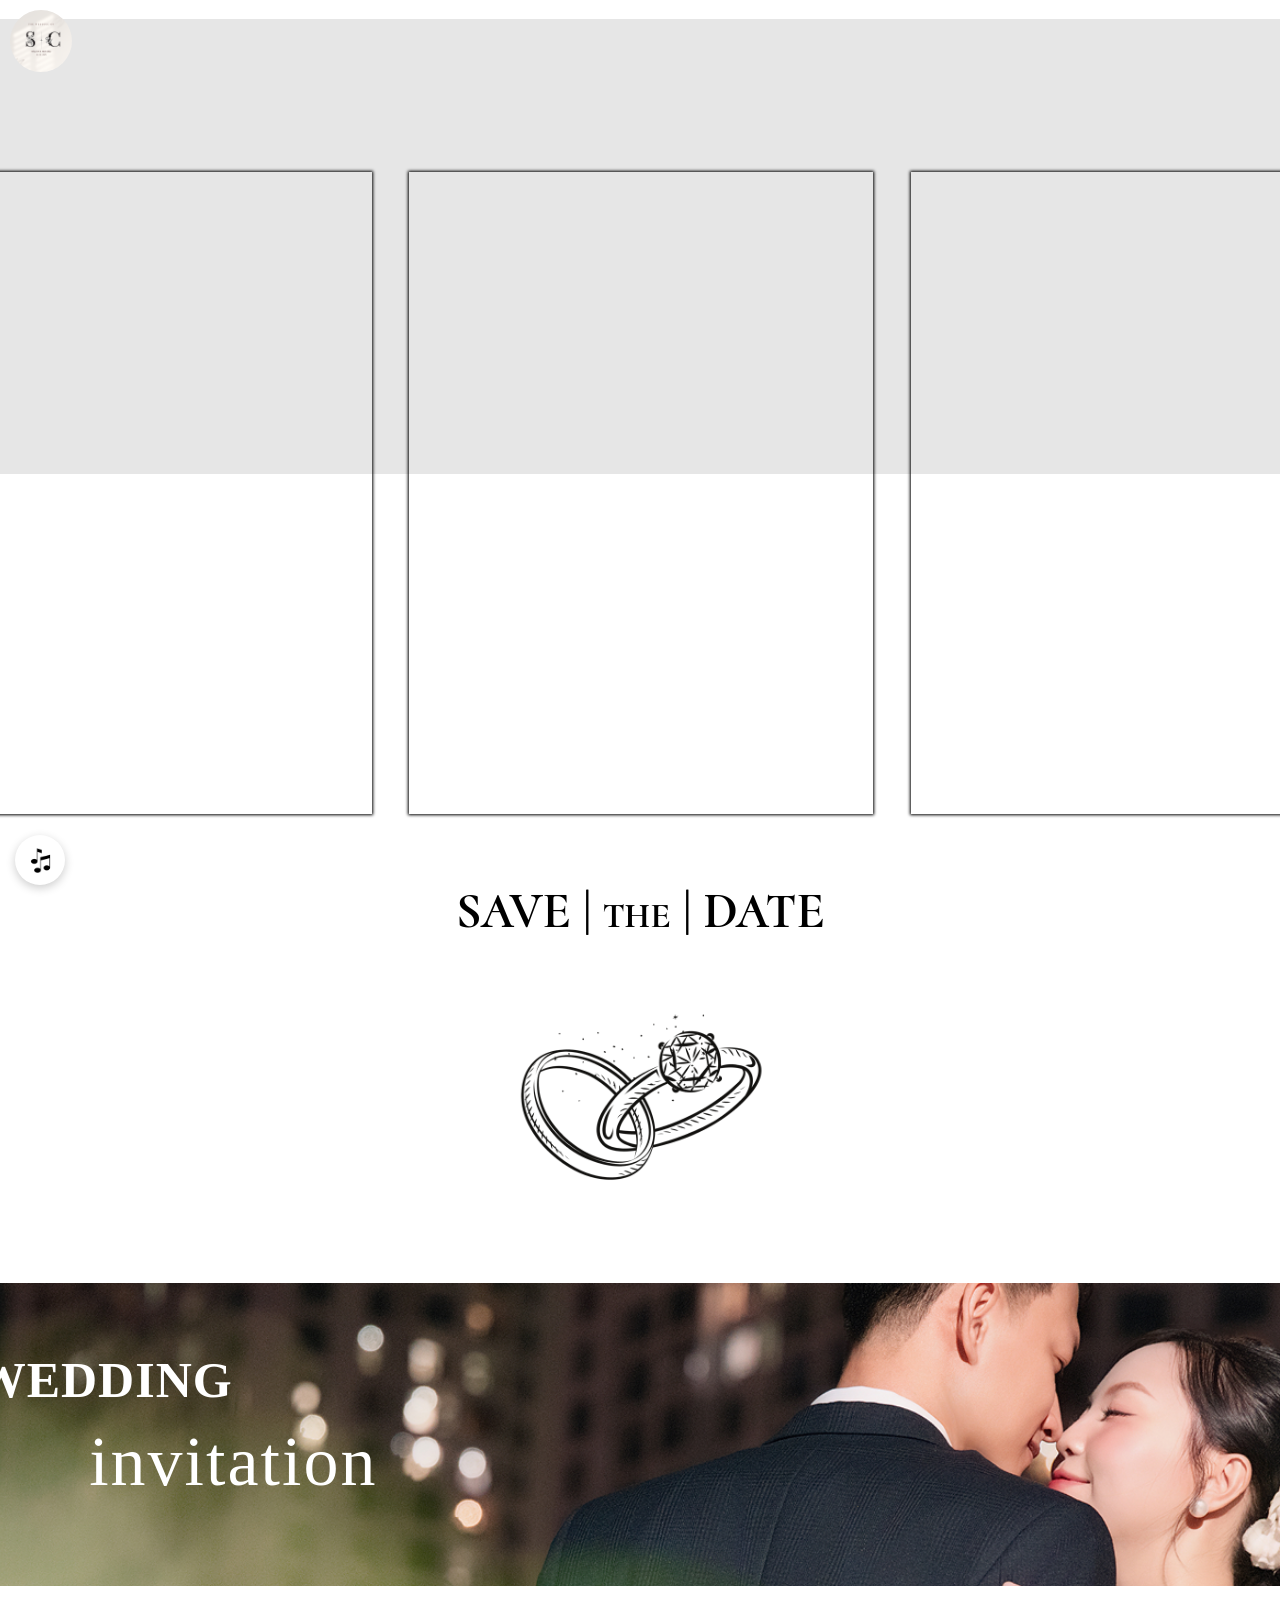
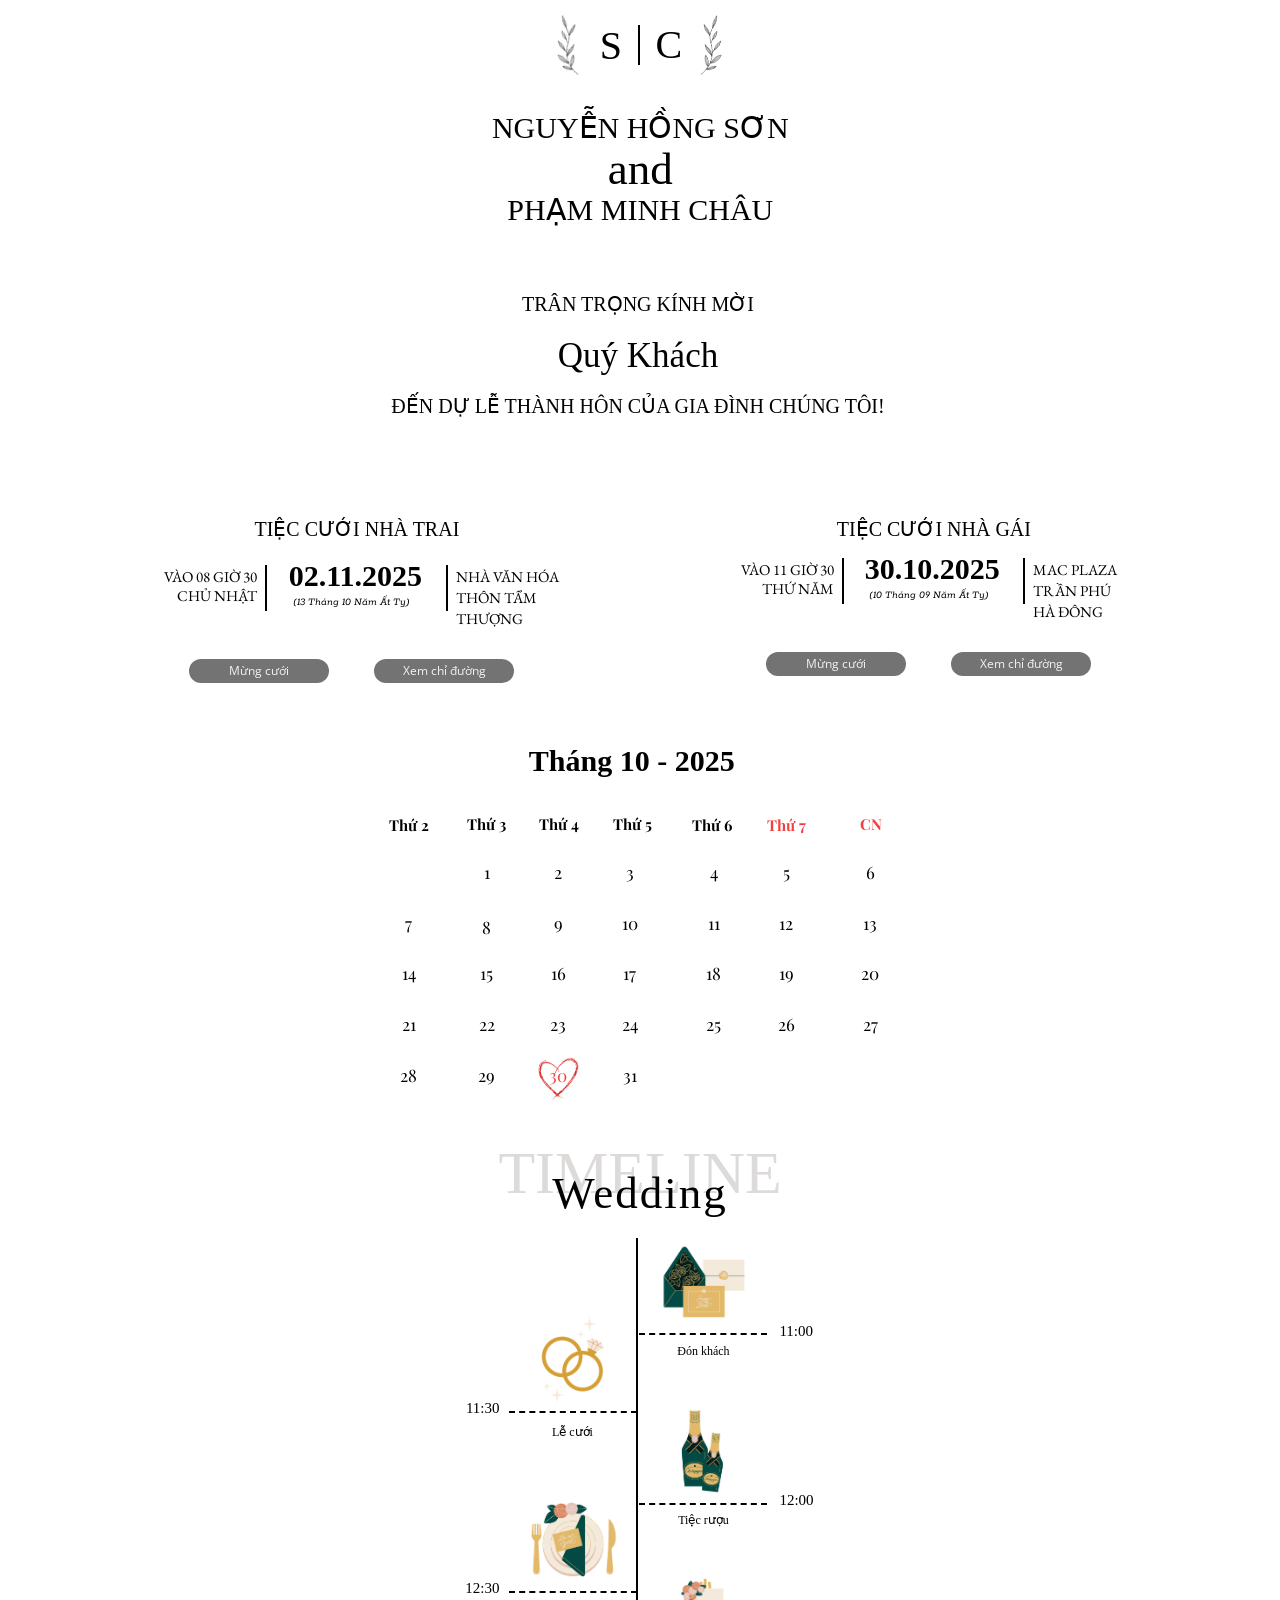
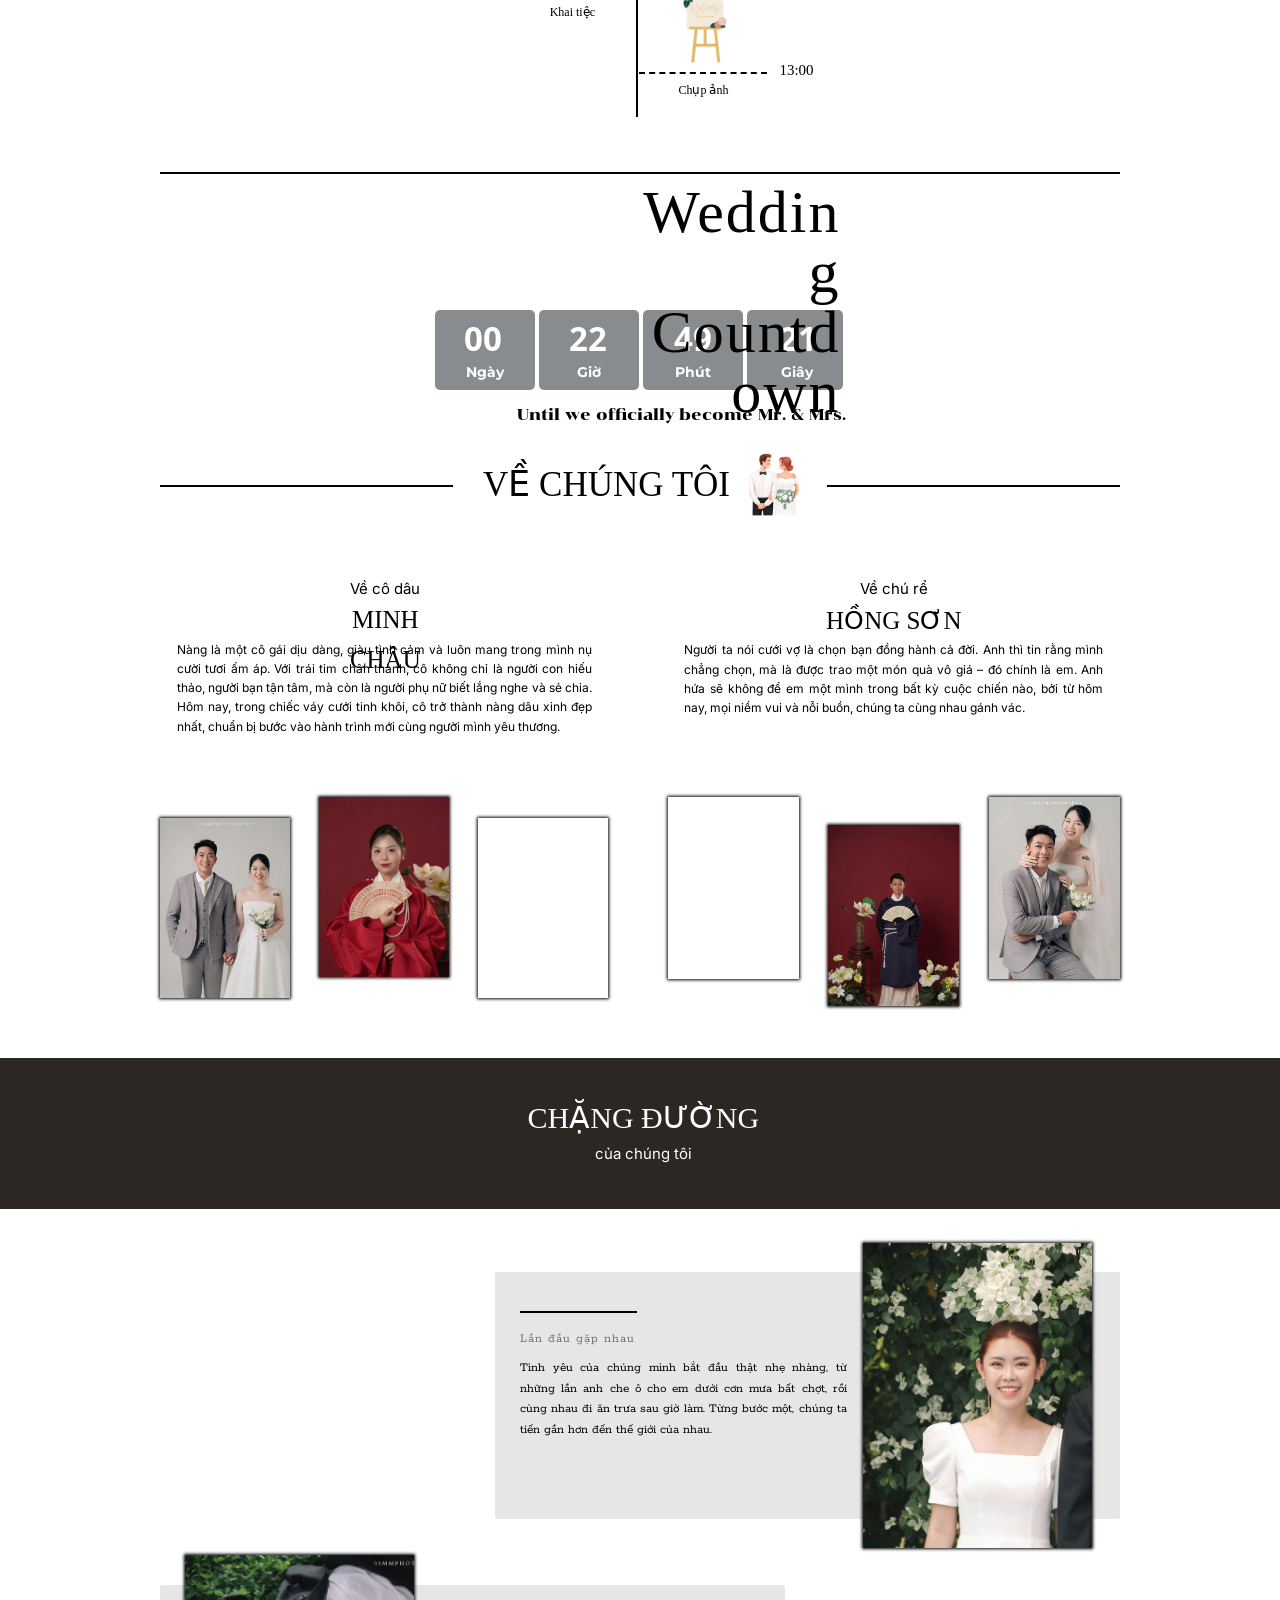
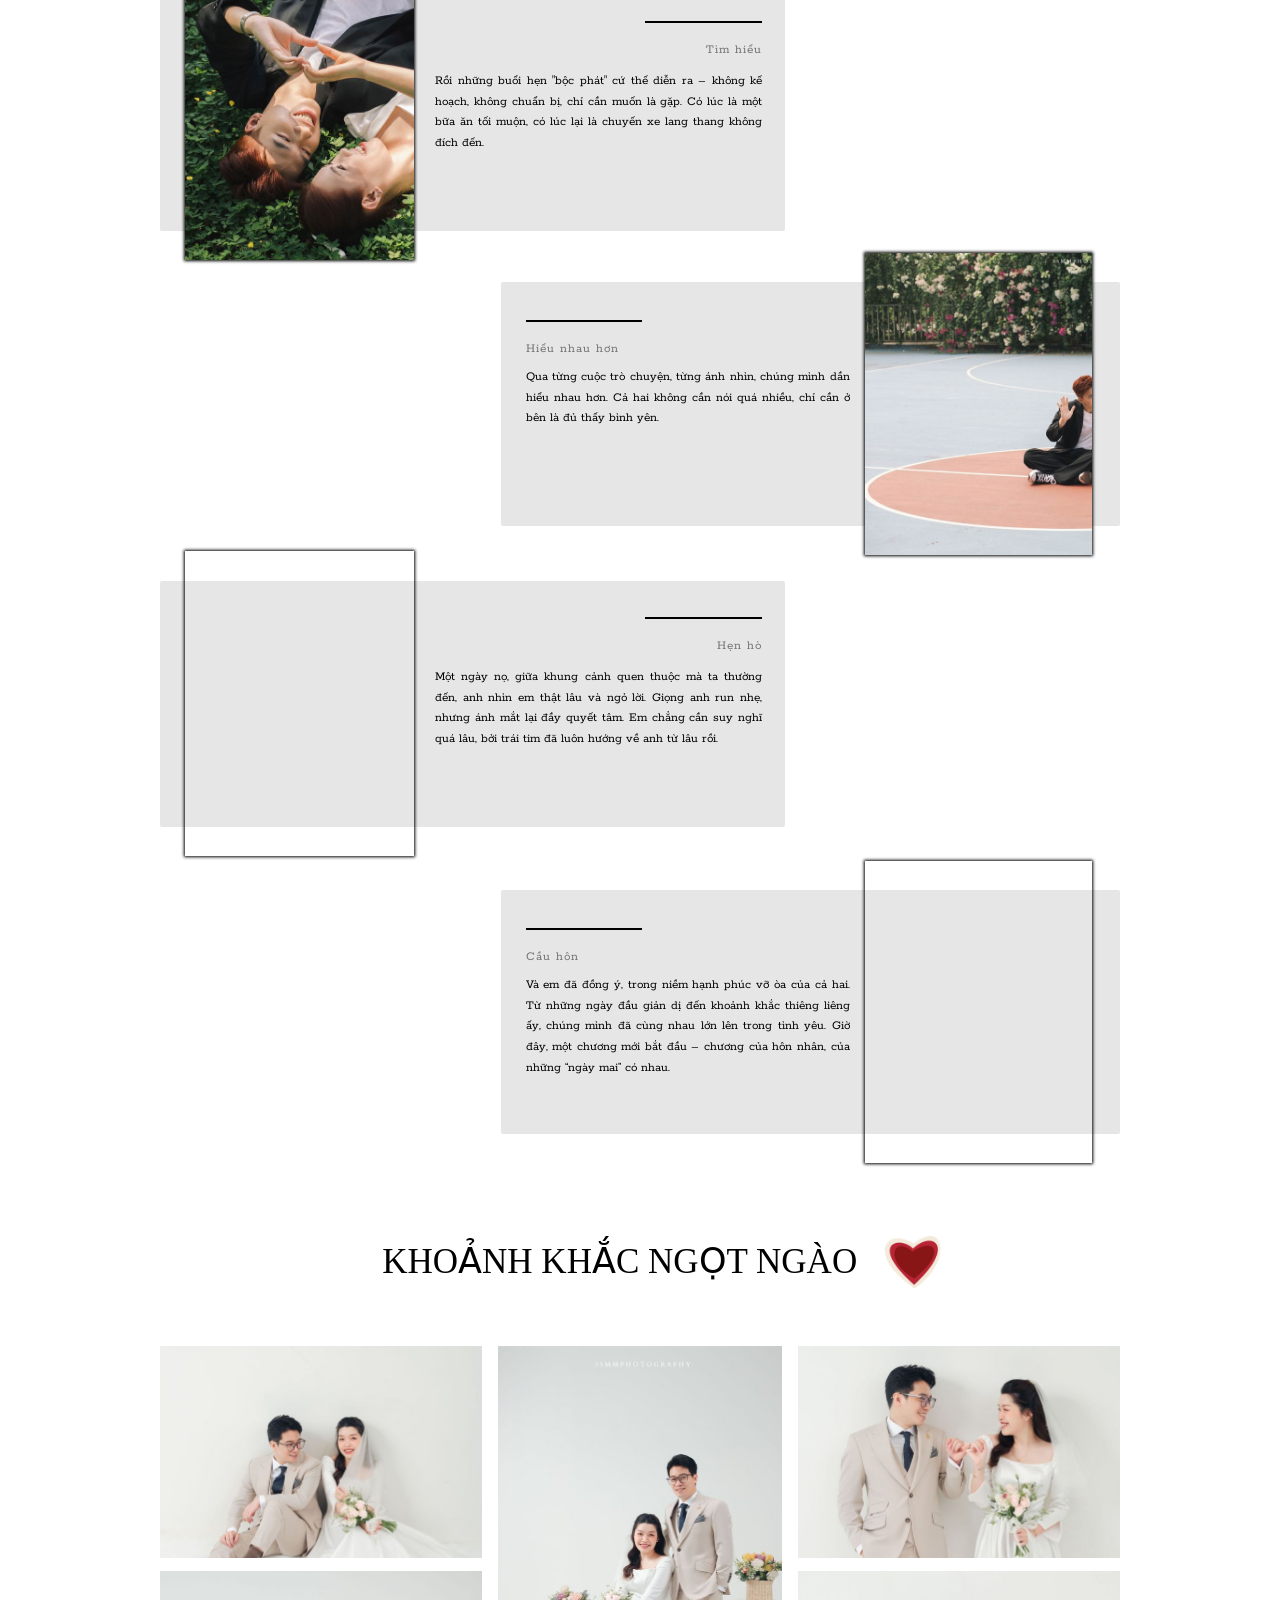
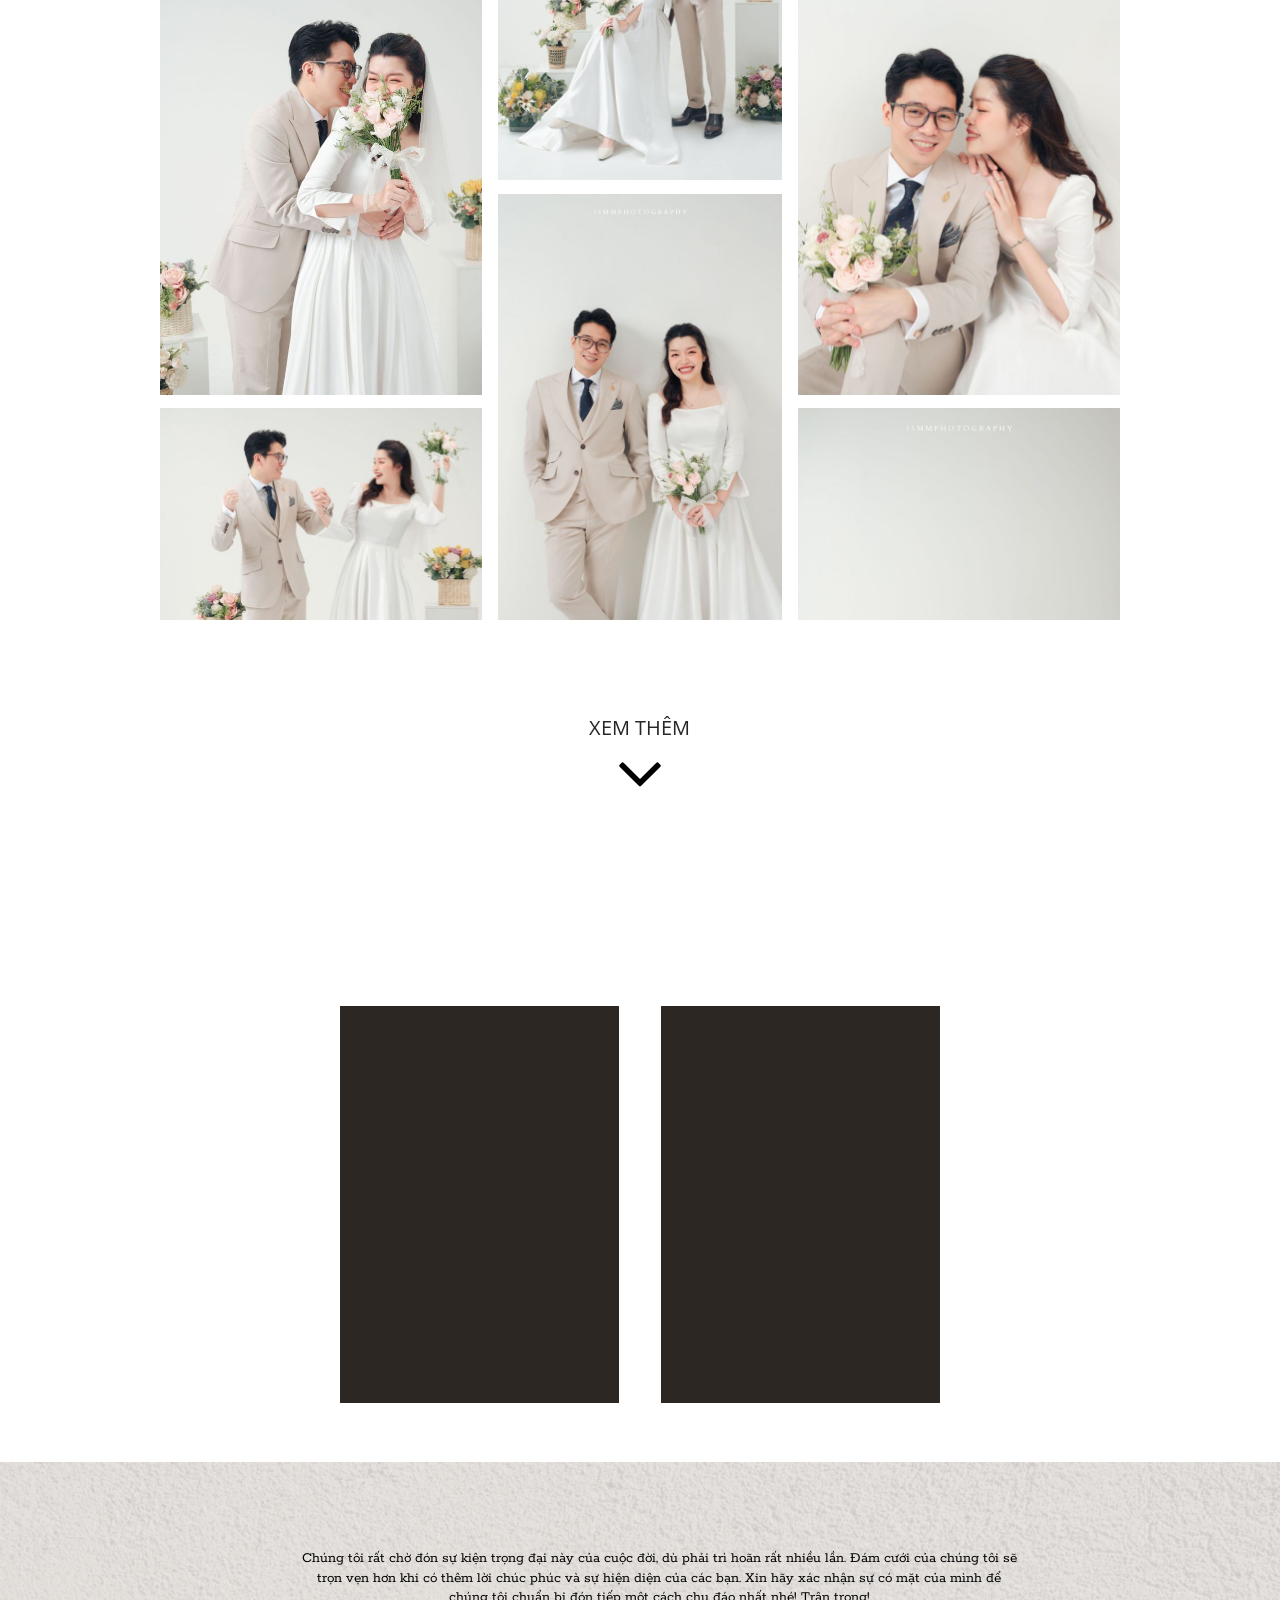
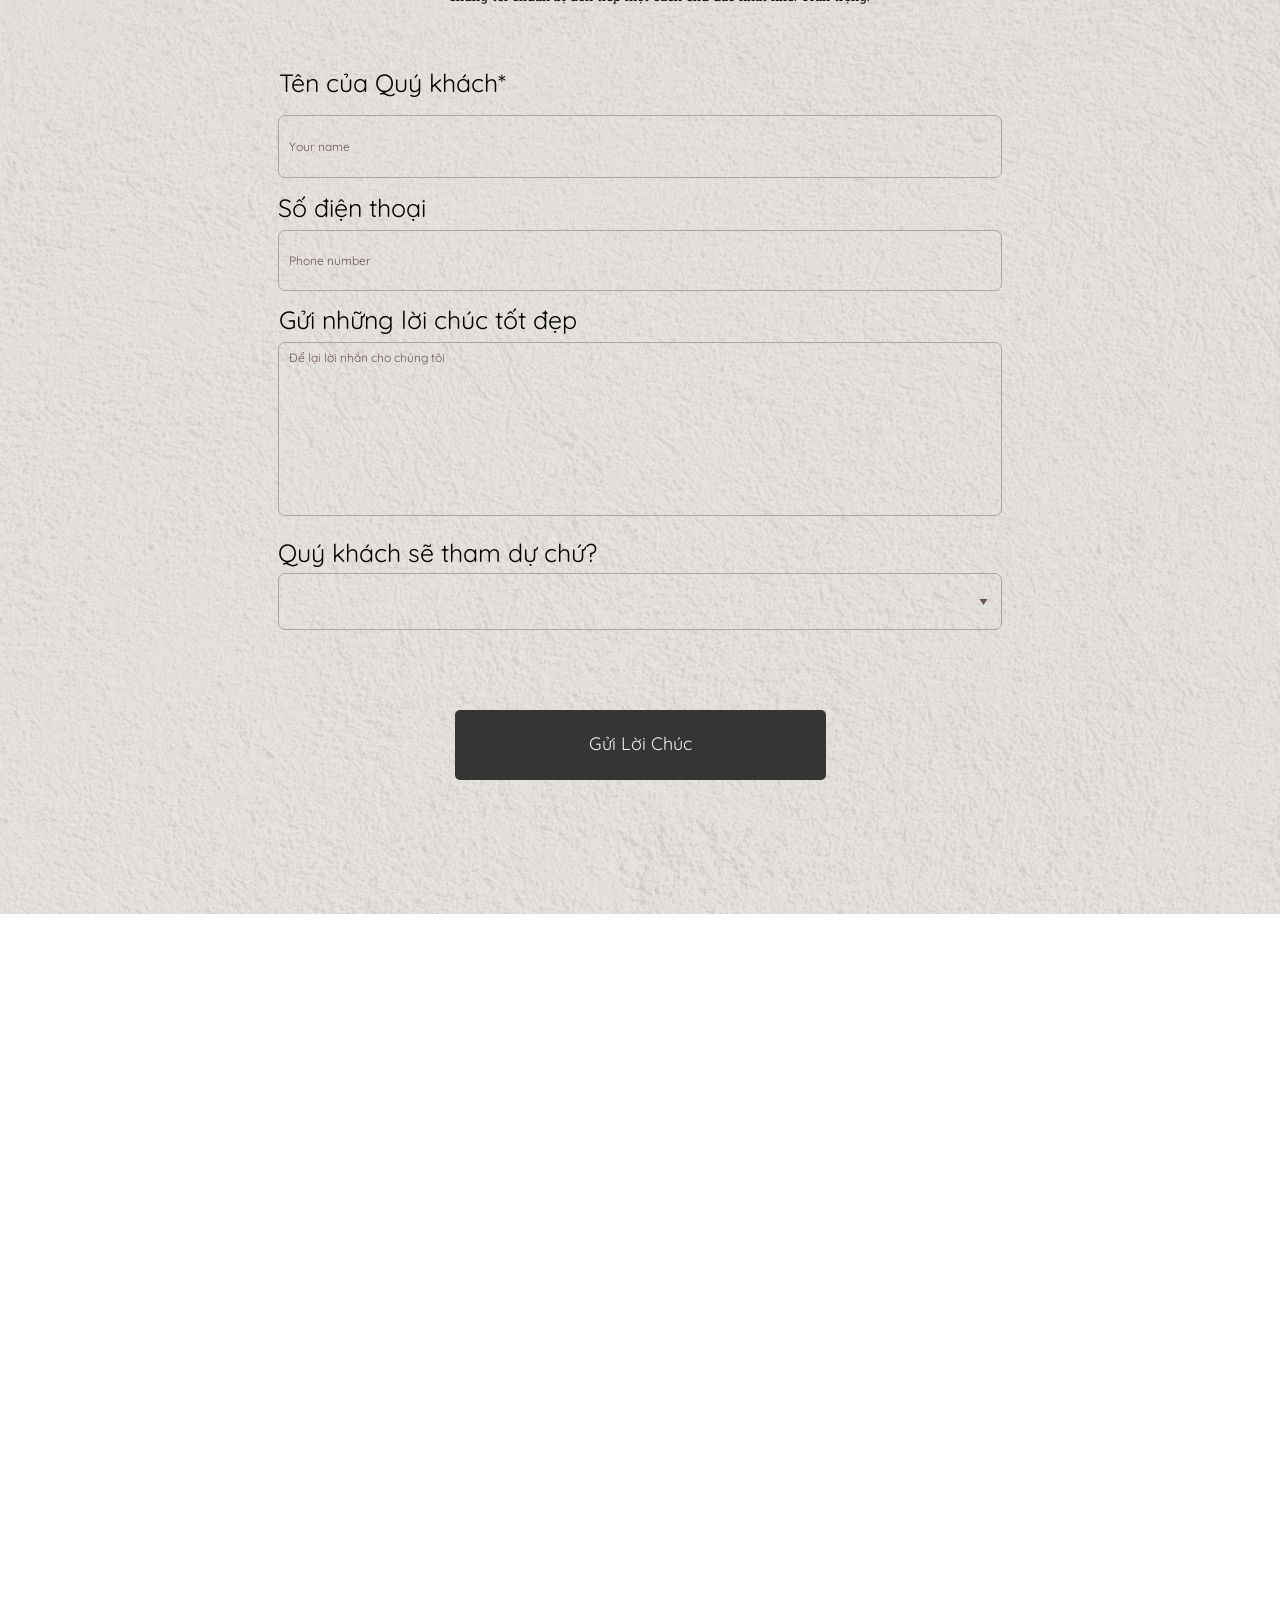
==== commit cab72986: "update full image" ====
--- a/wedding/index.html
+++ b/wedding/index.html
@@ -4627,7 +4627,7 @@
           height: 323.703px;
         }
         #IMAGE30 > .ladi-image > .ladi-image-background {
-          top: -76.1654px;
+          top: -33.1654px;
           background-image: url("../w.ladicdn.com/s650x650/6801c7e1fbbd4d001283dac2/6d324852-7699-4074-a7fe-d3ab902abd26-20250827204642-x9fsu.jpg");
         }
         #IMAGE31,
@@ -4676,9 +4676,9 @@
           left: 637.885px;
         }
         #IMAGE38 > .ladi-image > .ladi-image-background {
-          width: 325.29px;
+          /* width: 325.29px;
           height: 487.935px;
-          top: -218.976px;
+          top: -218.976px; */
           background-image: url("../w.ladicdn.com/s650x800/6801c7e1fbbd4d001283dac2/42b772bc-46a2-4a00-a927-690e6a7678f2-20250827204703-o9o1k.jpg");
         }
         #GROUP24 {
@@ -5997,9 +5997,9 @@
           left: 268px;
         }
         #IMAGE38 > .ladi-image > .ladi-image-background {
-          width: 136.667px;
+          /* width: 136.667px;
           height: 205px;
-          top: -92px;
+          top: -92px; */
           background-image: url("../w.ladicdn.com/s450x550/6801c7e1fbbd4d001283dac2/42b772bc-46a2-4a00-a927-690e6a7678f2-20250827204703-o9o1k.jpg");
         }
         #GROUP24 {
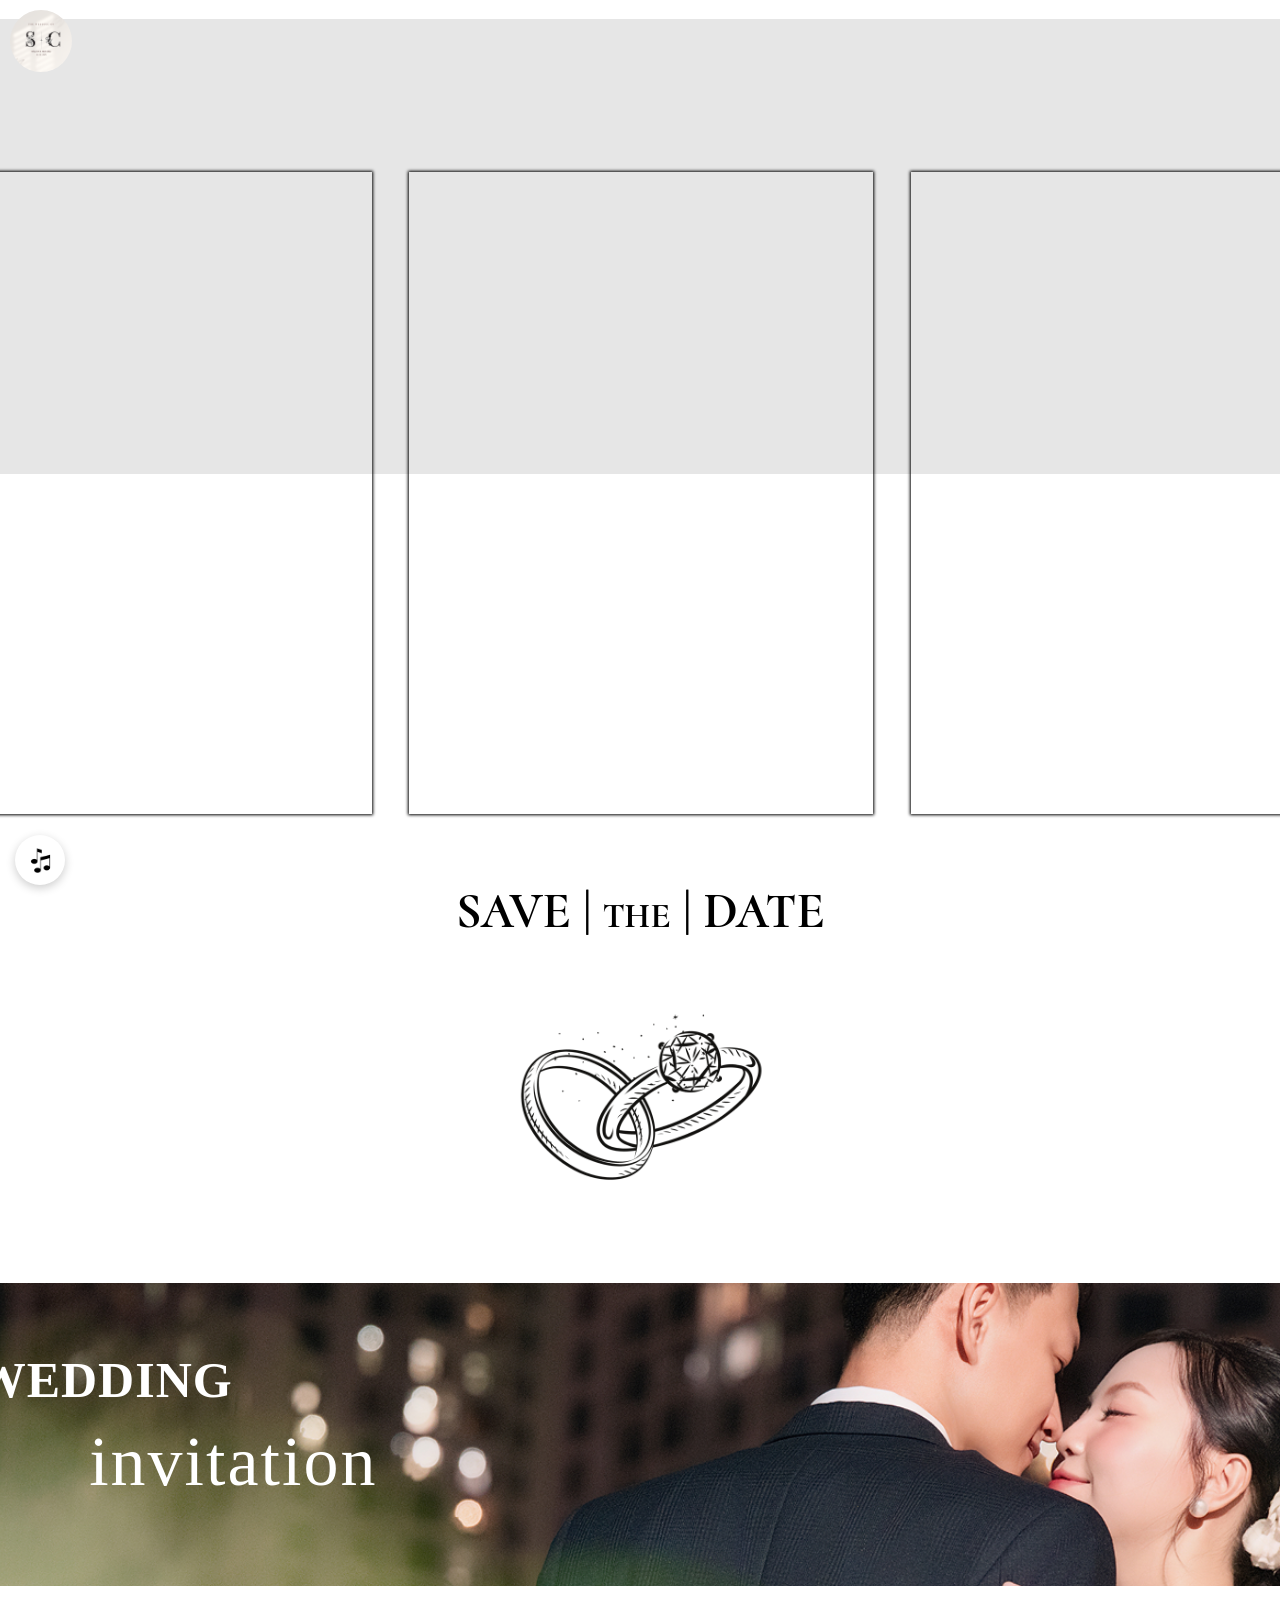
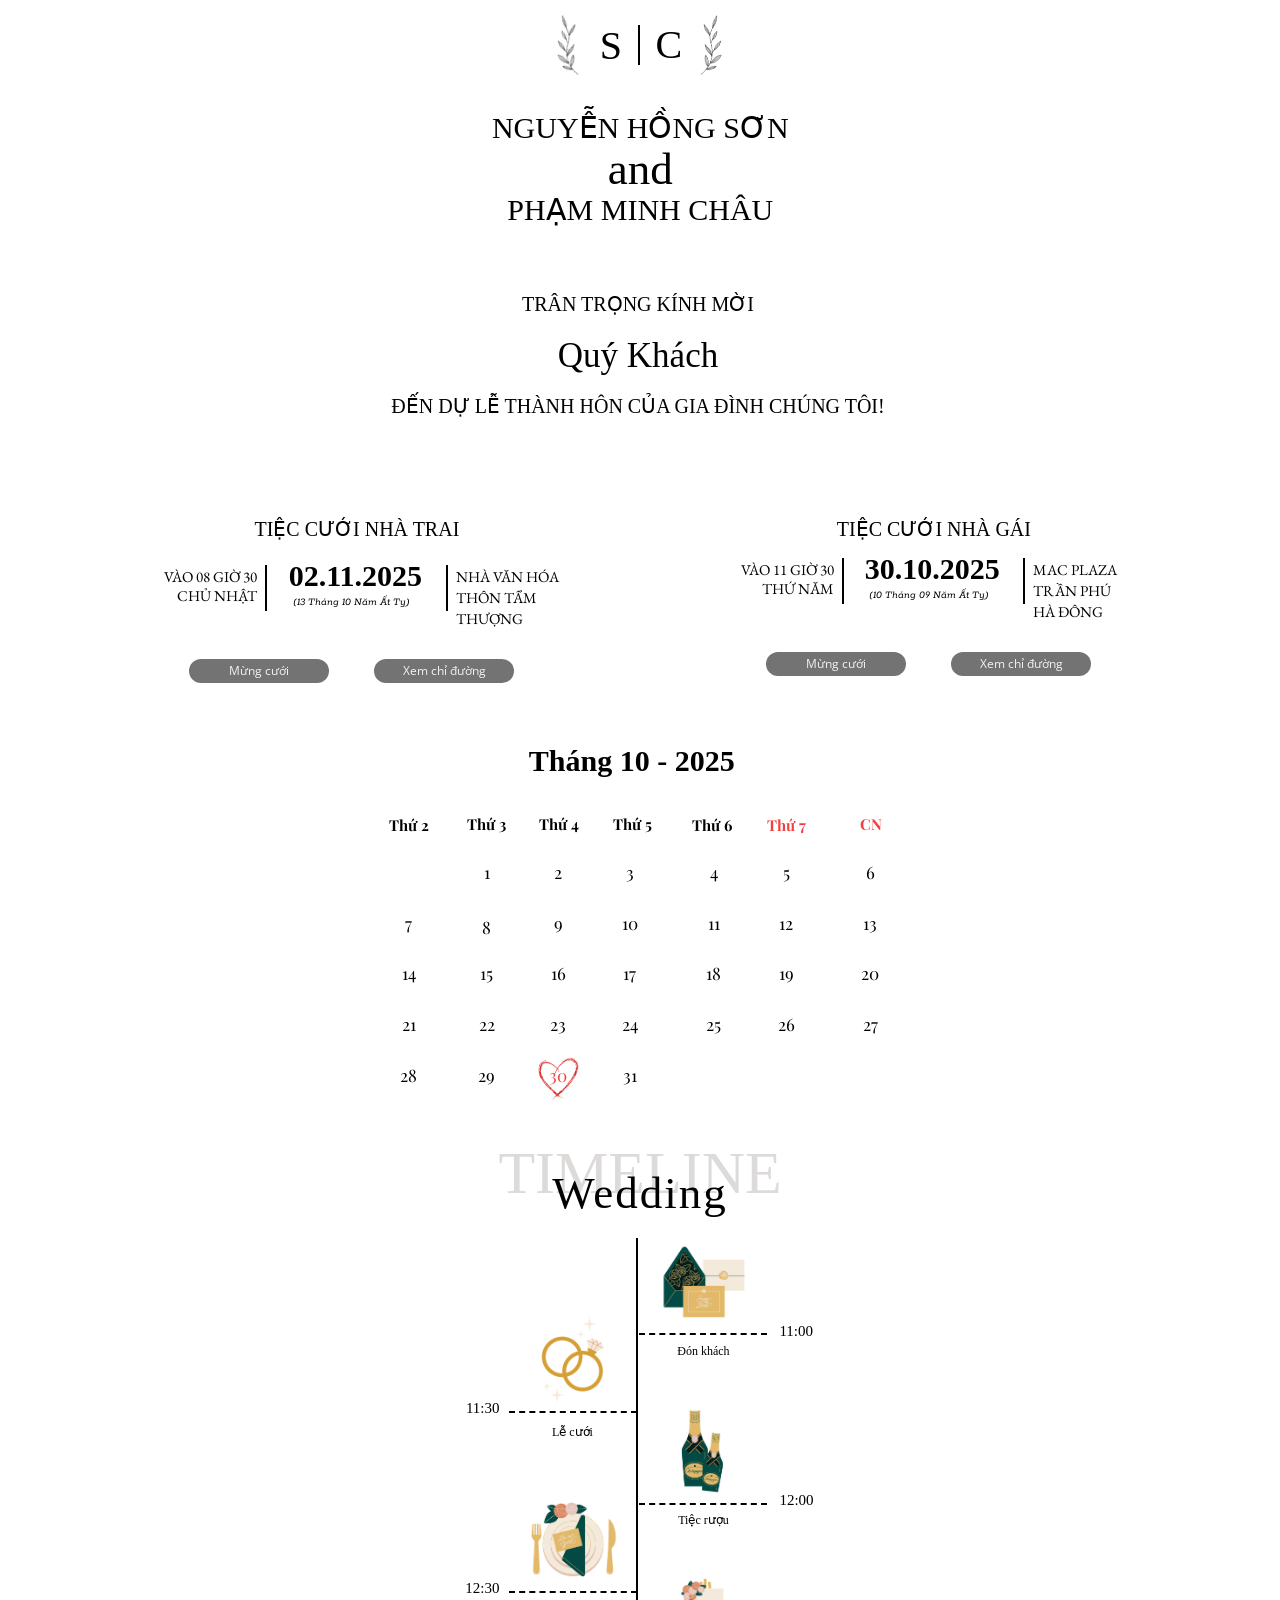
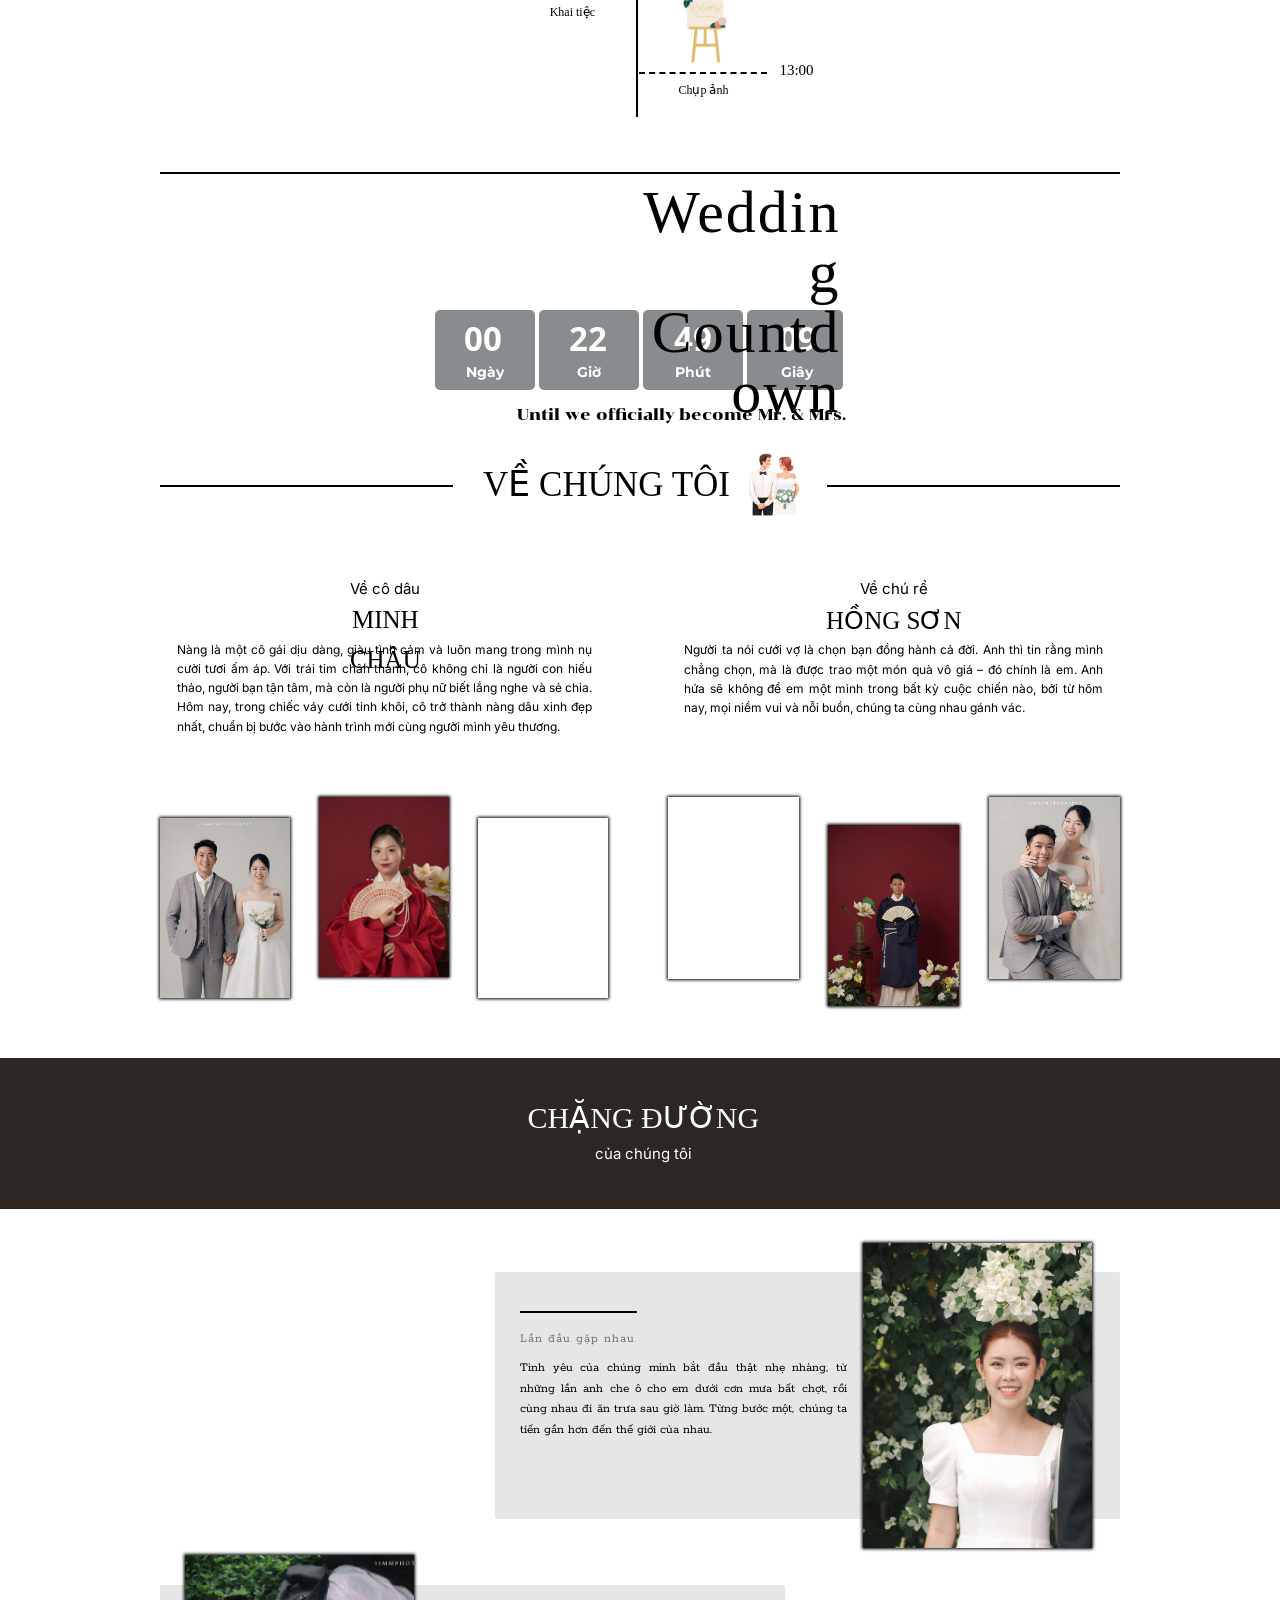
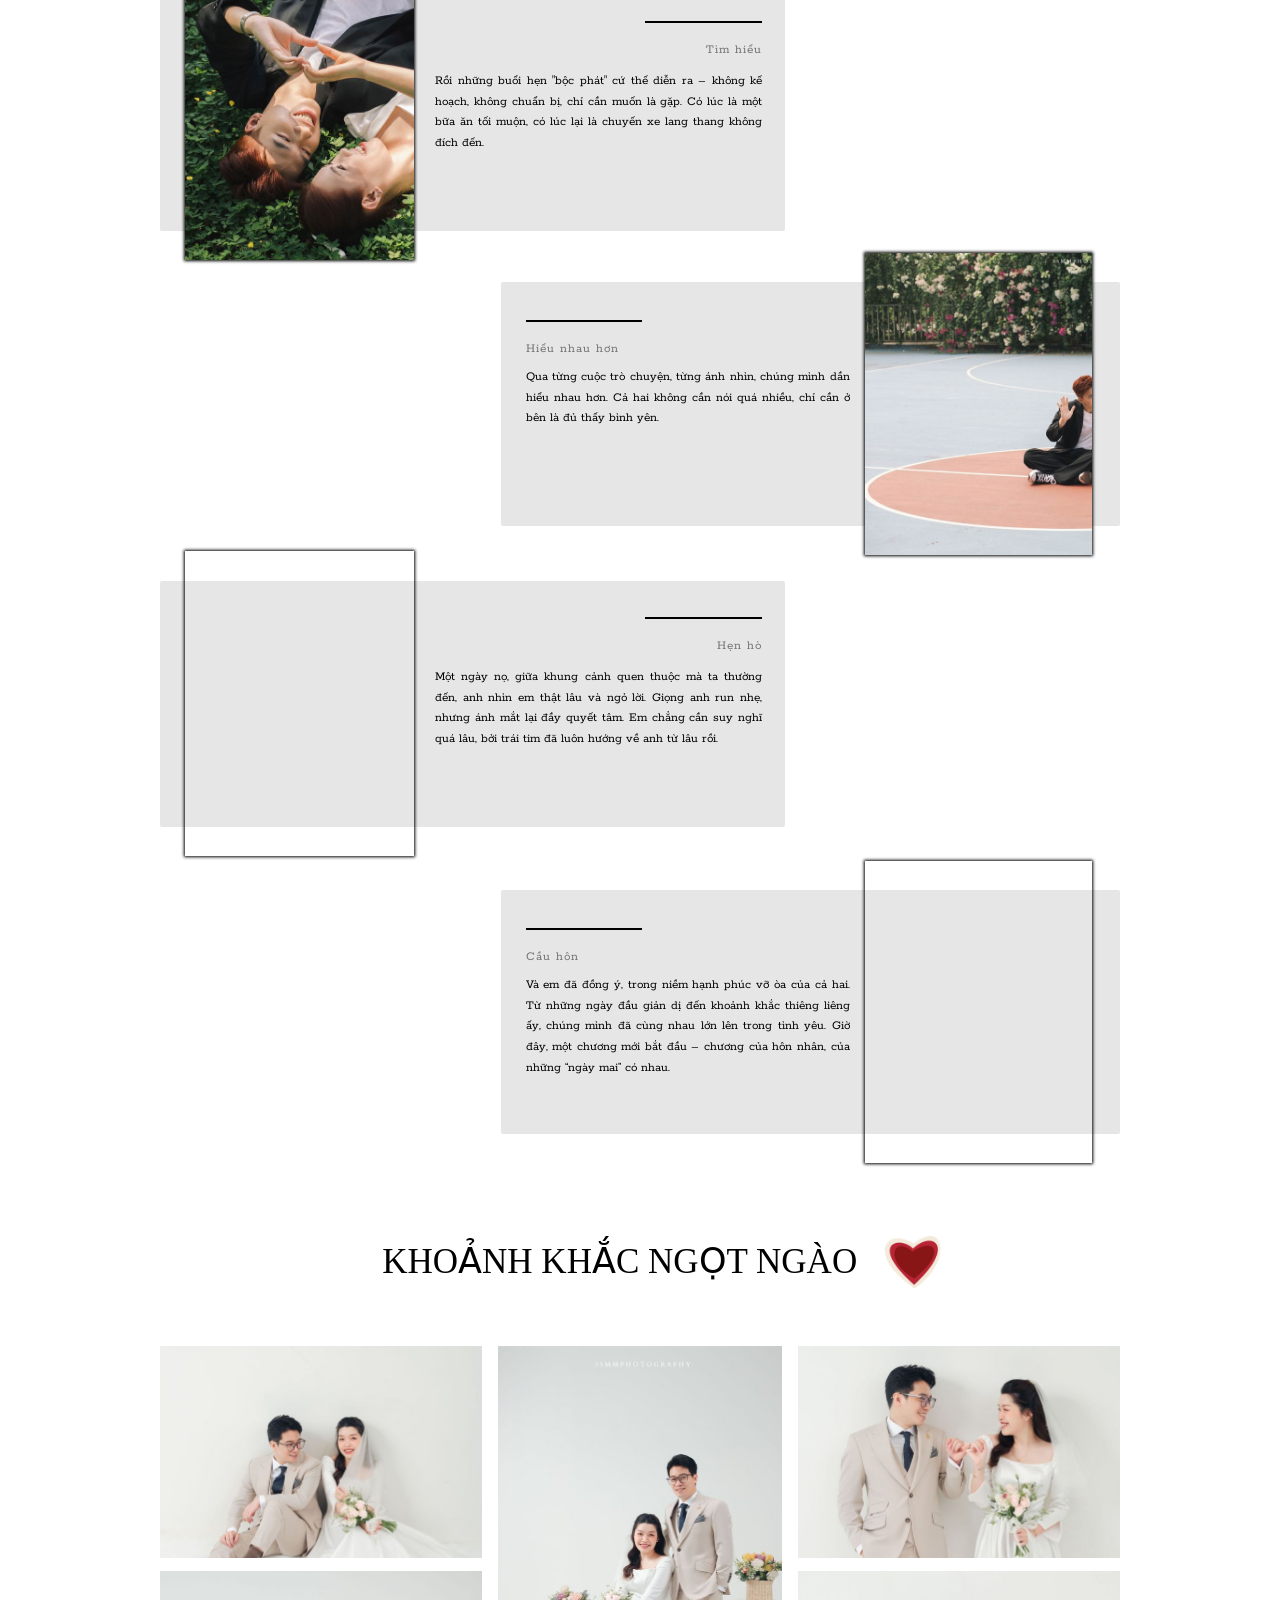
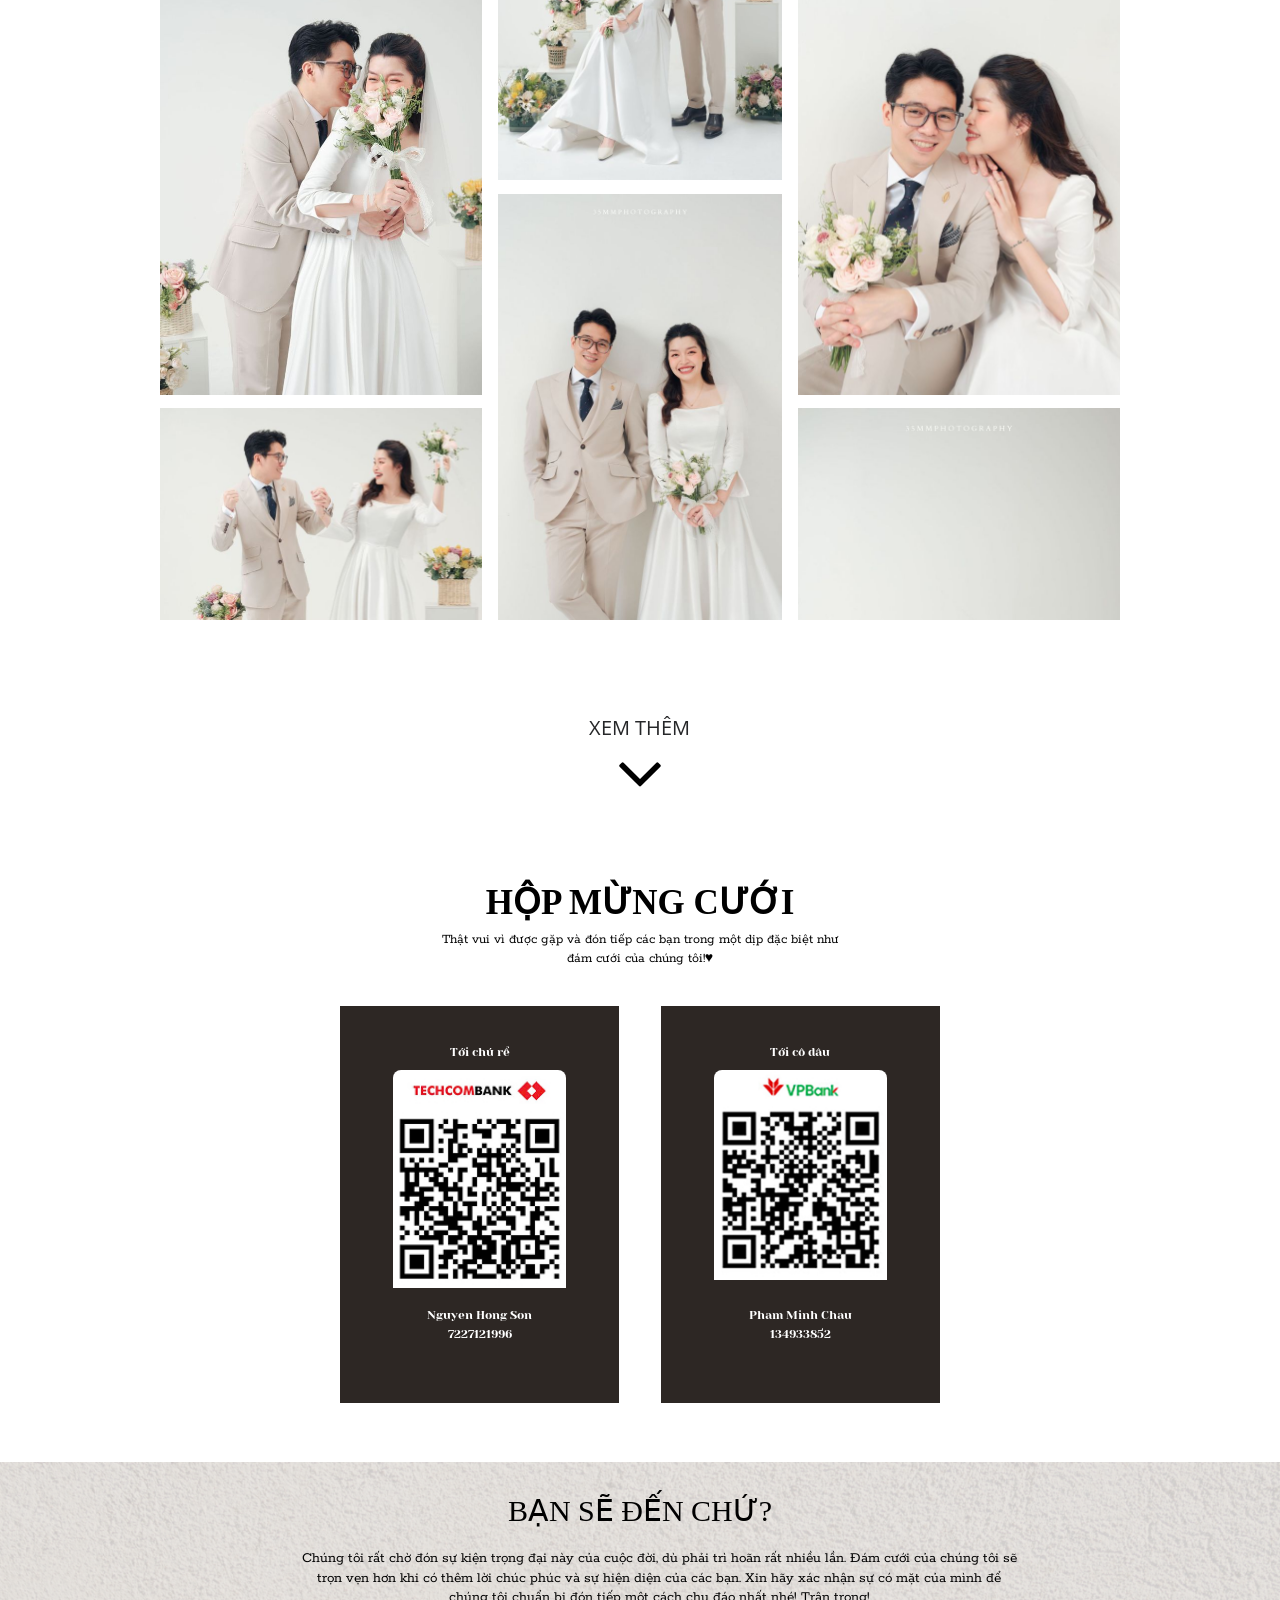
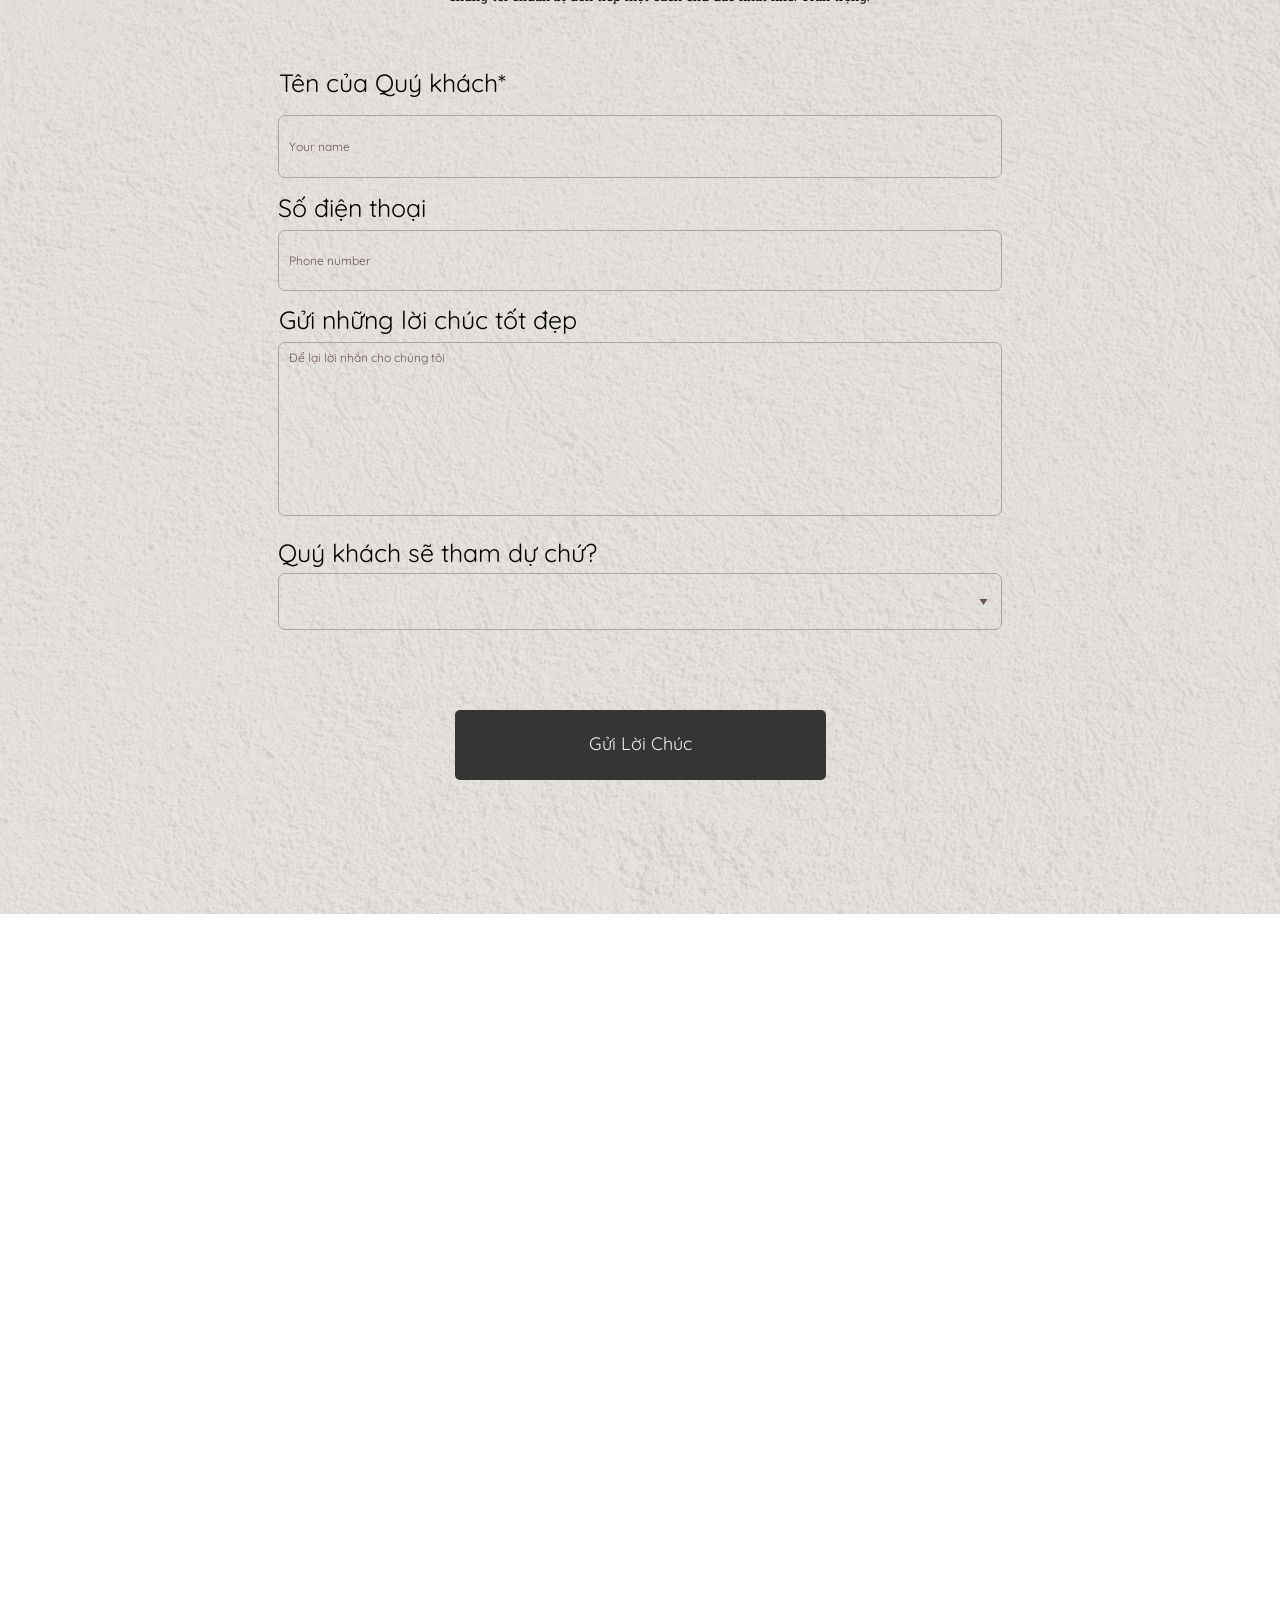
==== commit 11e2695c: "update qr code" ====
--- a/wedding/index.html
+++ b/wedding/index.html
@@ -2189,6 +2189,14 @@
       }
     </style>
     <style id="style_element" type="text/css">
+      #IMAGE45 > .ladi-image > .ladi-image-background {
+        background-image: url("../w.ladicdn.com/6801c7e1fbbd4d001283dac2/qrchau.jpg");
+        background-size: contain;
+      }
+      #IMAGE46 > .ladi-image > .ladi-image-background {
+        background-image: url("../w.ladicdn.com/6801c7e1fbbd4d001283dac2/qrson.jpg");
+        background-size: contain;
+      }
       #BOX1,
       #IMAGE1 > .ladi-image > .ladi-image-background,
       #IMAGE2 > .ladi-image > .ladi-image-background,
@@ -7409,7 +7417,7 @@
           </div>
           <div id="HEADLINE81" class="ladi-element">
             <h3 class="ladi-headline ladi-transition">
-              Pham Minh Chau<br />0123456789<br />
+              Pham Minh Chau<br />134933852<br />
             </h3>
           </div>
           <div data-action="true" id="IMAGE45" class="ladi-element">
@@ -7434,7 +7442,12 @@
                 data-config-id="687876a9227d8a0013a24b96"
                 class="ladi-element"
               >
-                <form autocomplete="off" method="post" class="ladi-form">
+                <form
+                  autocomplete="off"
+                  method="post"
+                  class="ladi-form"
+                  action="#"
+                >
                   <div id="BUTTON2" class="ladi-element">
                     <div class="ladi-button">
                       <div class="ladi-button-background"></div>
@@ -8824,8 +8837,8 @@
           "a": "image",
           "cs": [
             {
-              "image_url_desktop": "",
-              "image_url_mobile": "",
+              "image_url_desktop": "../w.ladicdn.com/6801c7e1fbbd4d001283dac2/qrchau.jpg",
+              "image_url_mobile": "../w.ladicdn.com/6801c7e1fbbd4d001283dac2/qrchau.jpg",
               "dr": "action",
               "dC": "",
               "dF": "image",
@@ -8837,8 +8850,8 @@
           "a": "image",
           "cs": [
             {
-              "image_url_desktop": "",
-              "image_url_mobile": "",
+              "image_url_desktop": "../w.ladicdn.com/6801c7e1fbbd4d001283dac2/qrson.jpg",
+              "image_url_mobile": "../w.ladicdn.com/6801c7e1fbbd4d001283dac2/qrson.jpg",
               "dr": "action",
               "dC": "",
               "dF": "image",
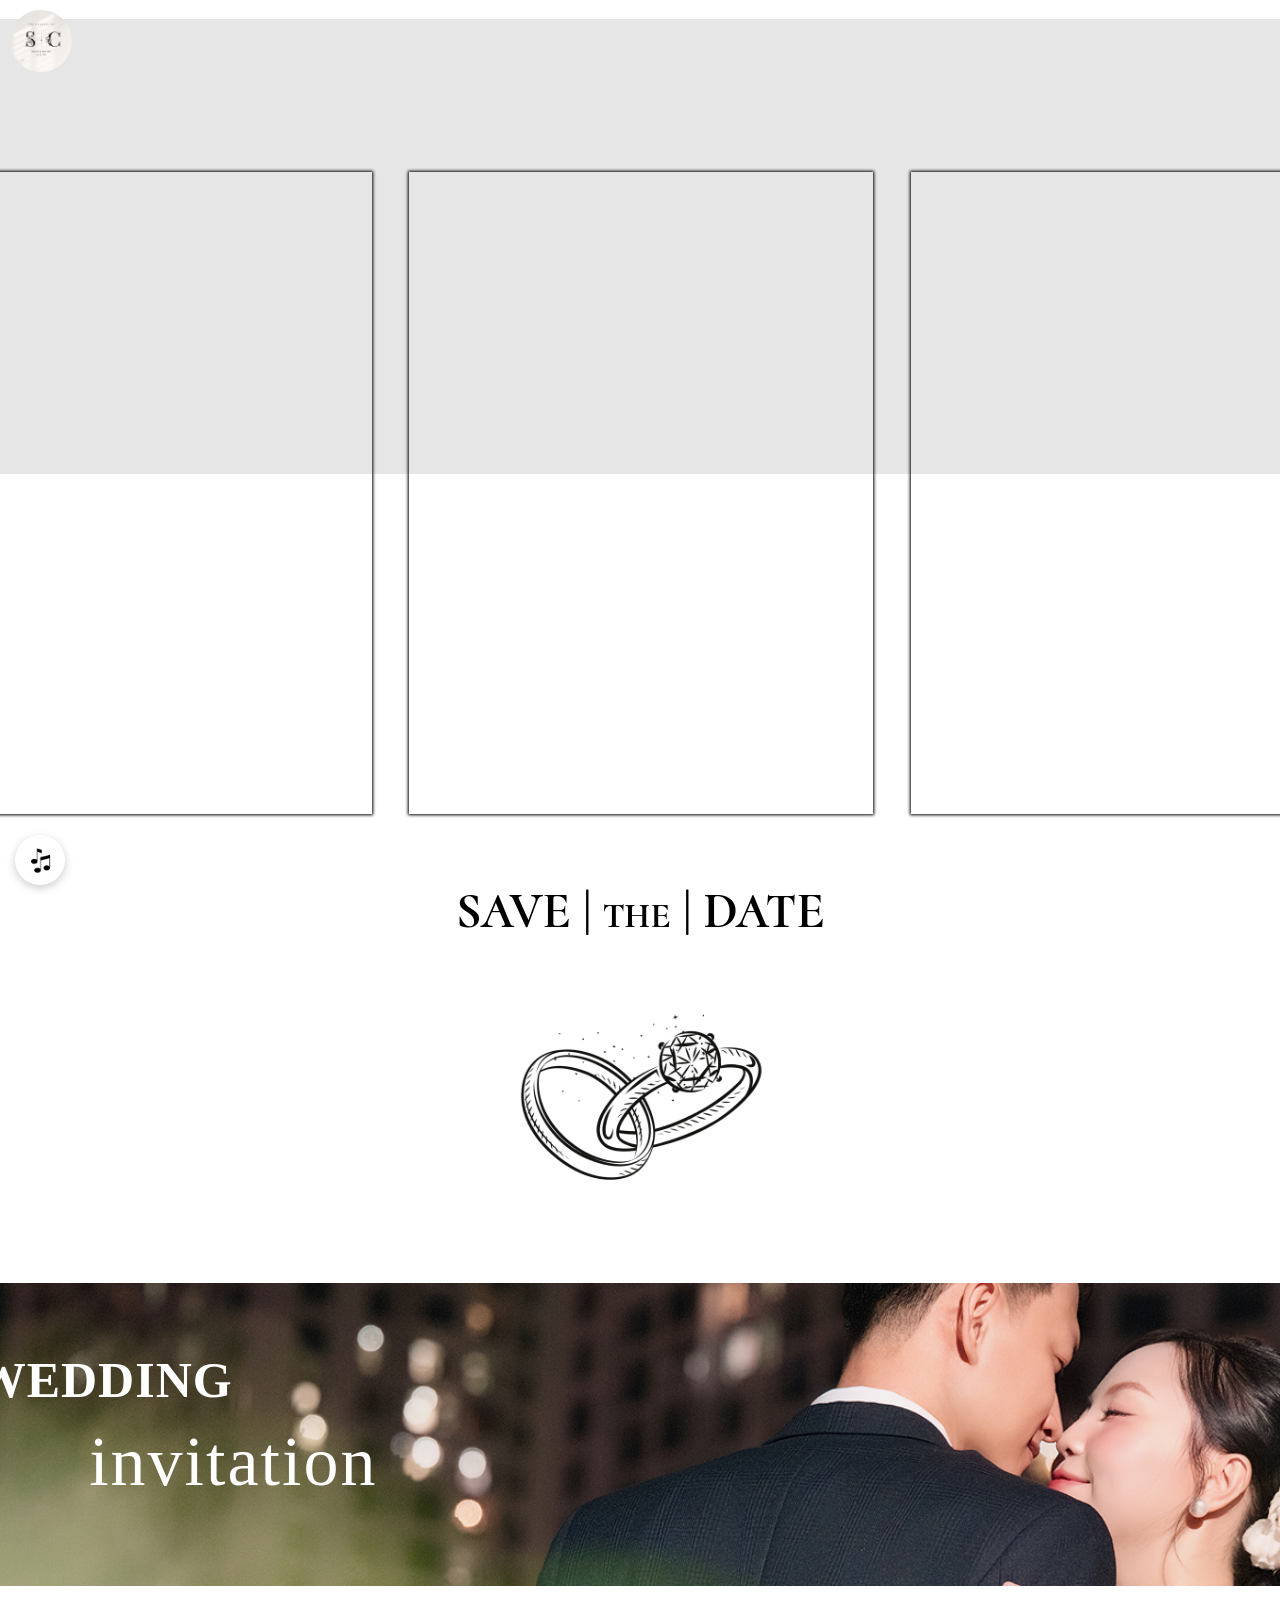
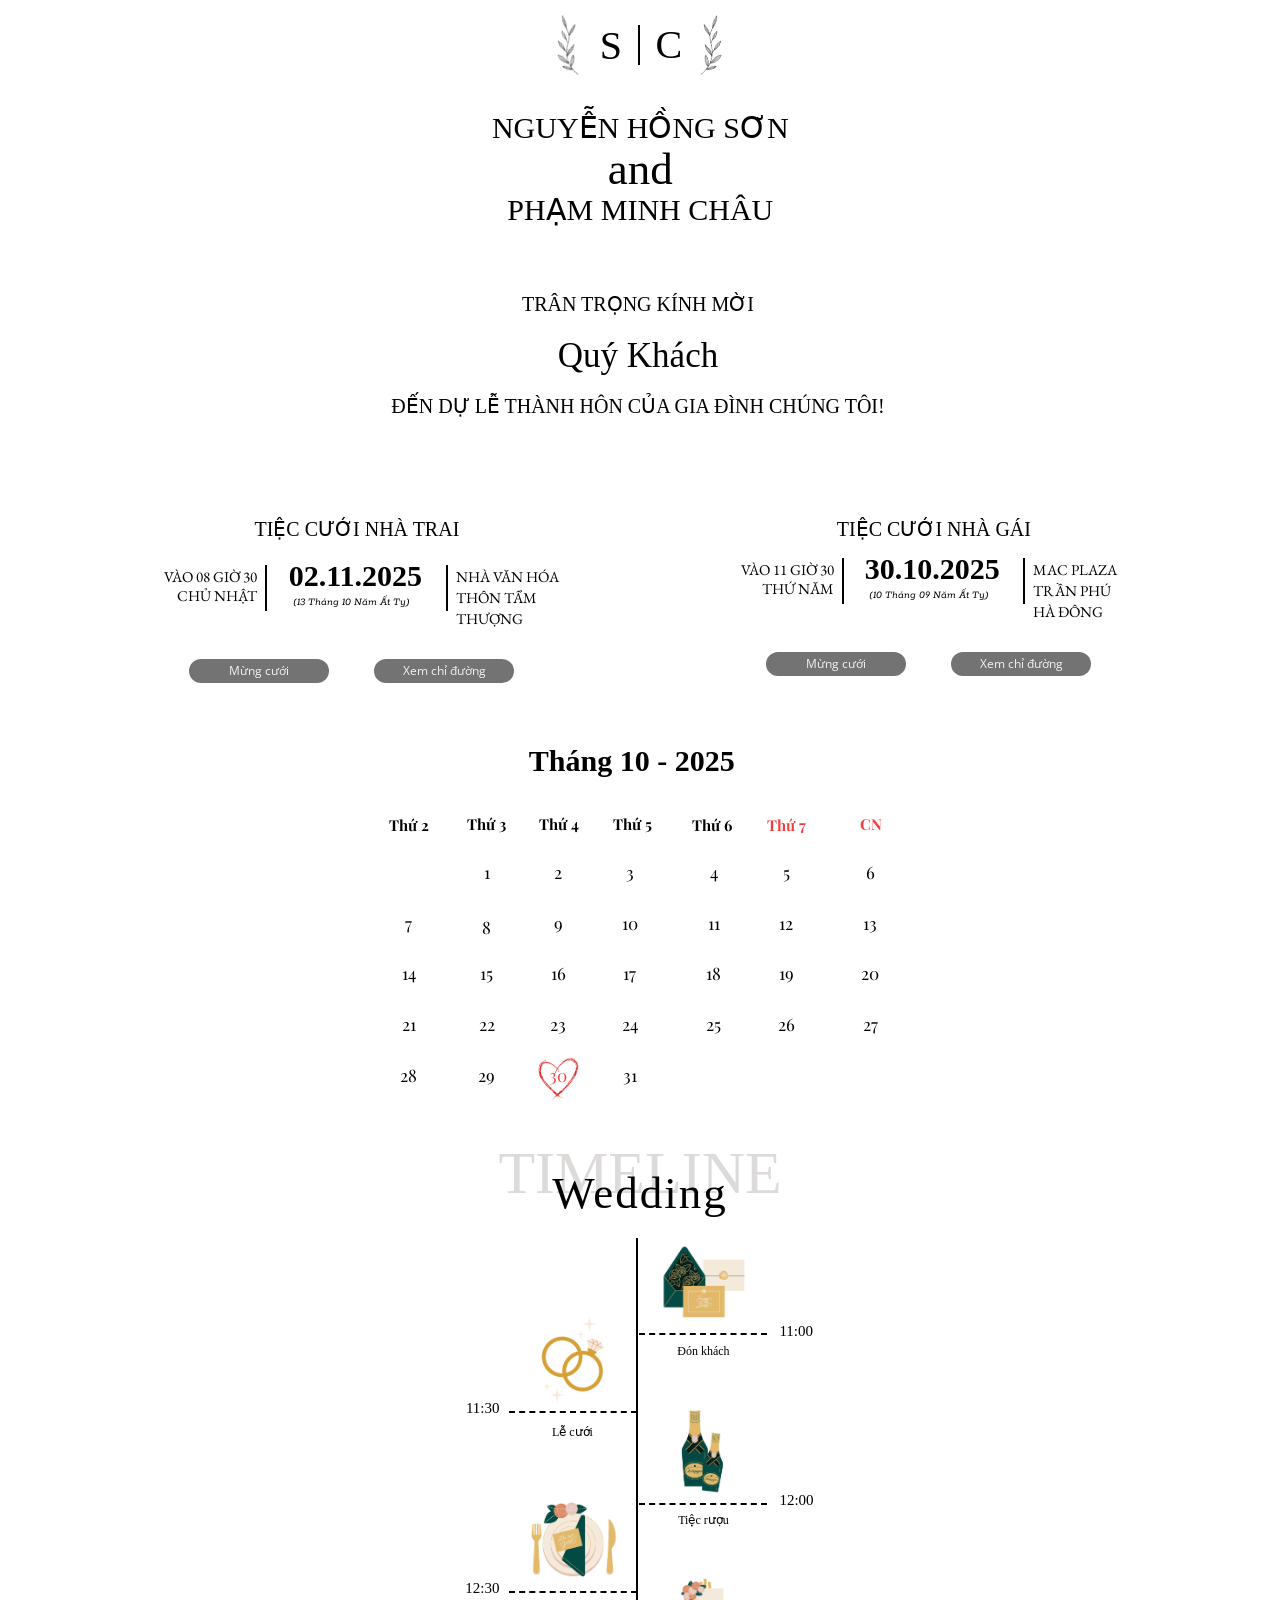
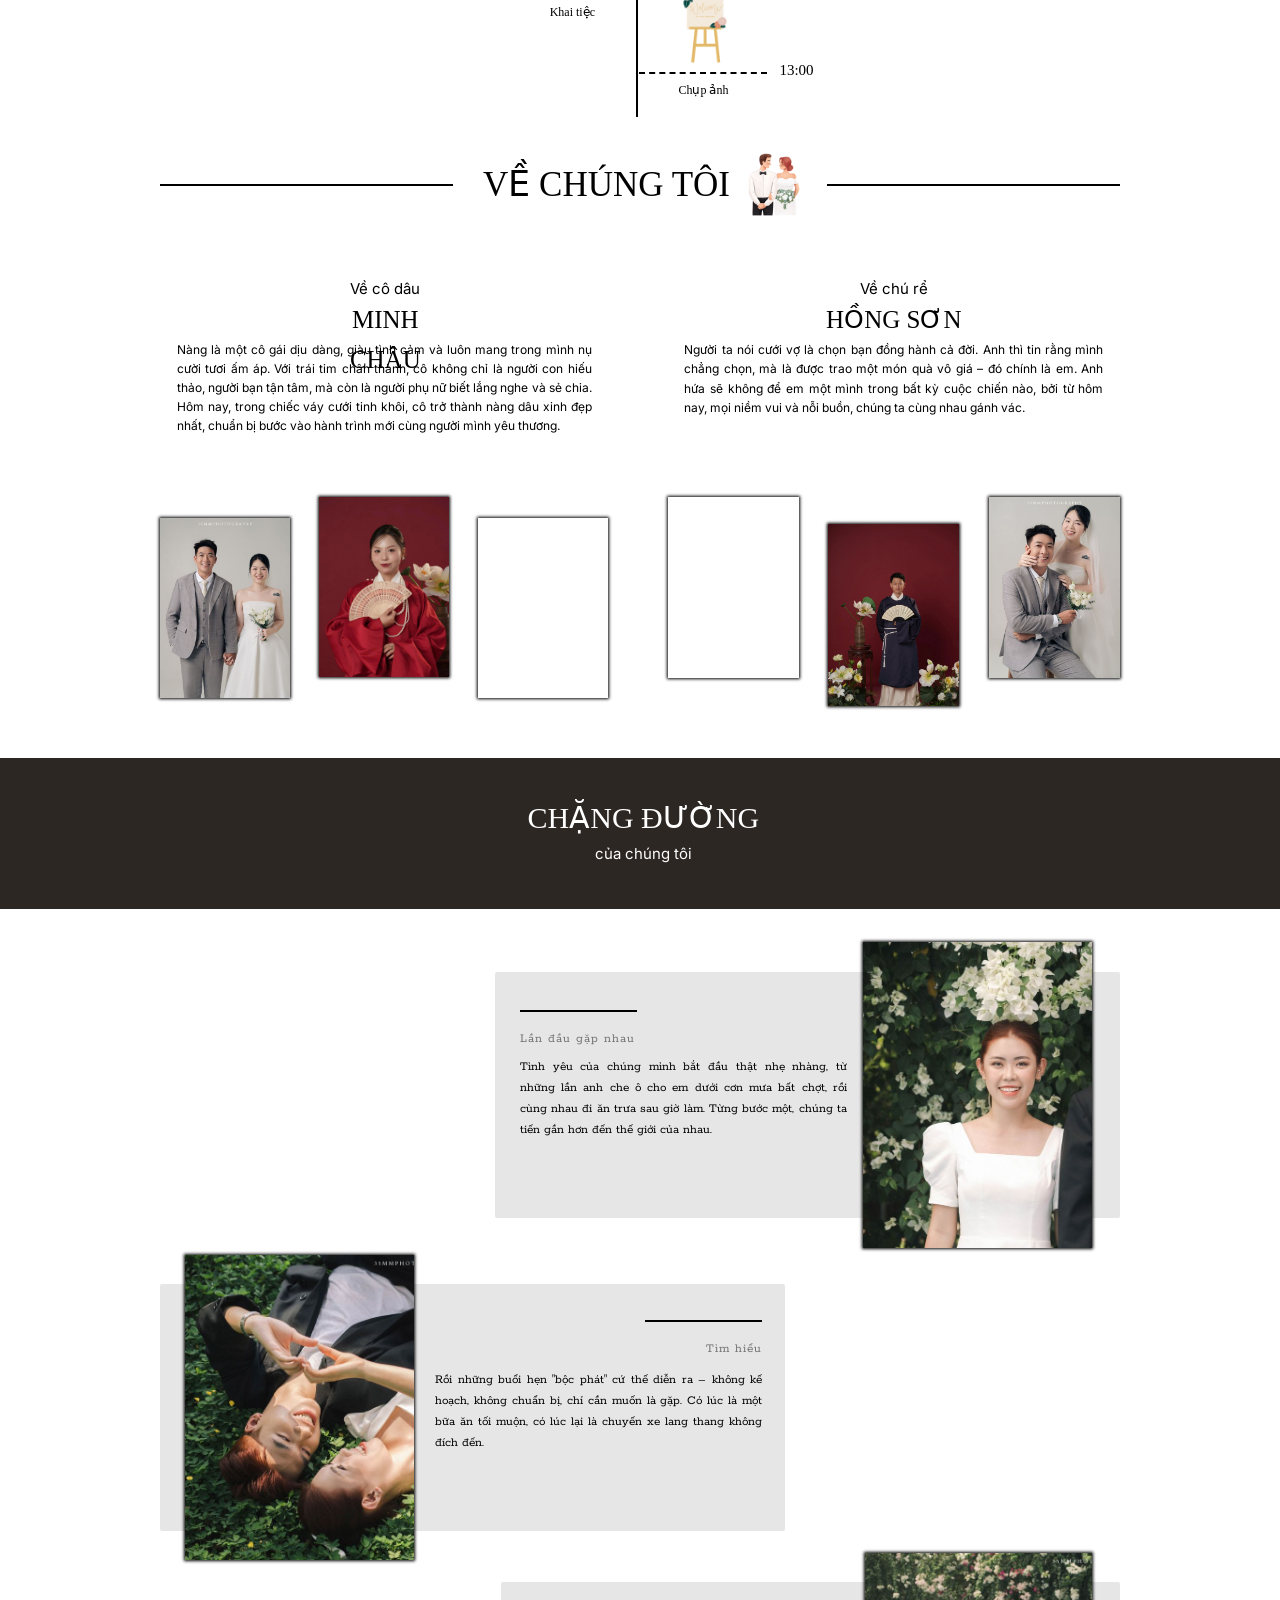
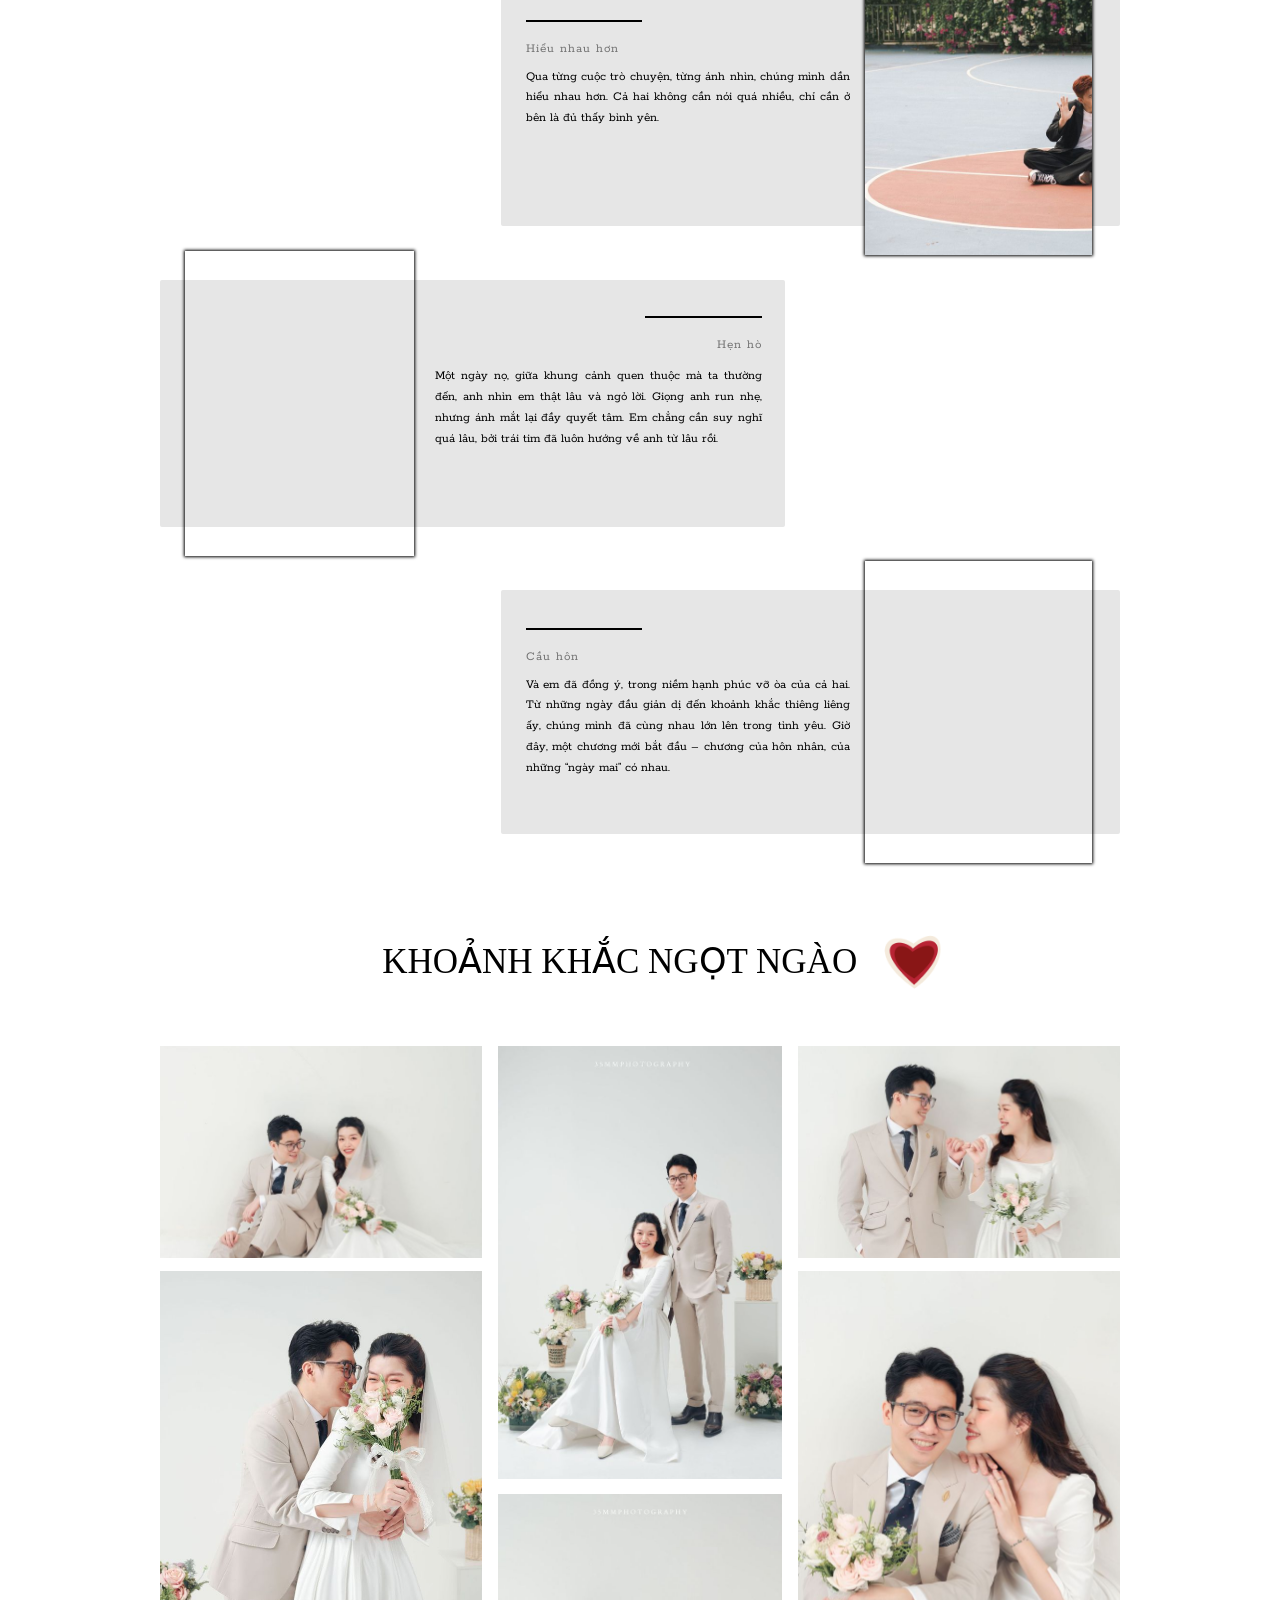
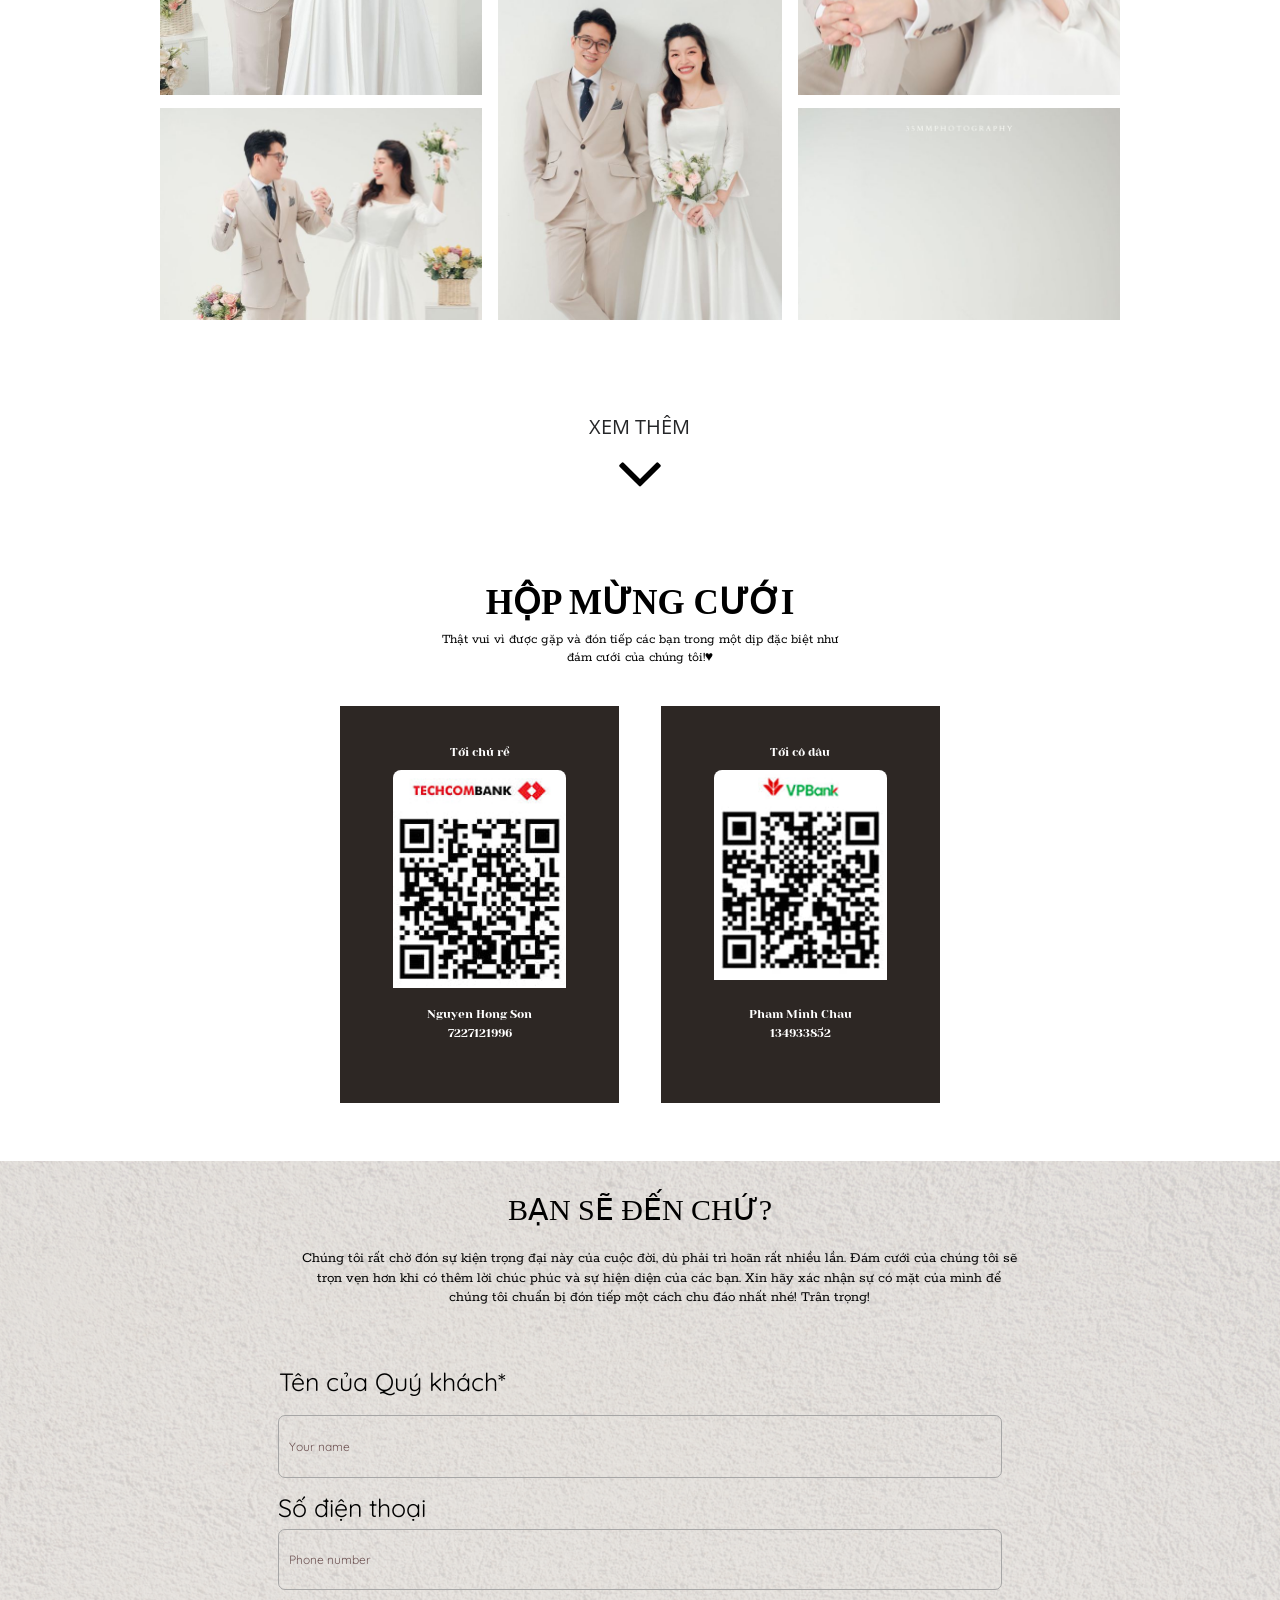
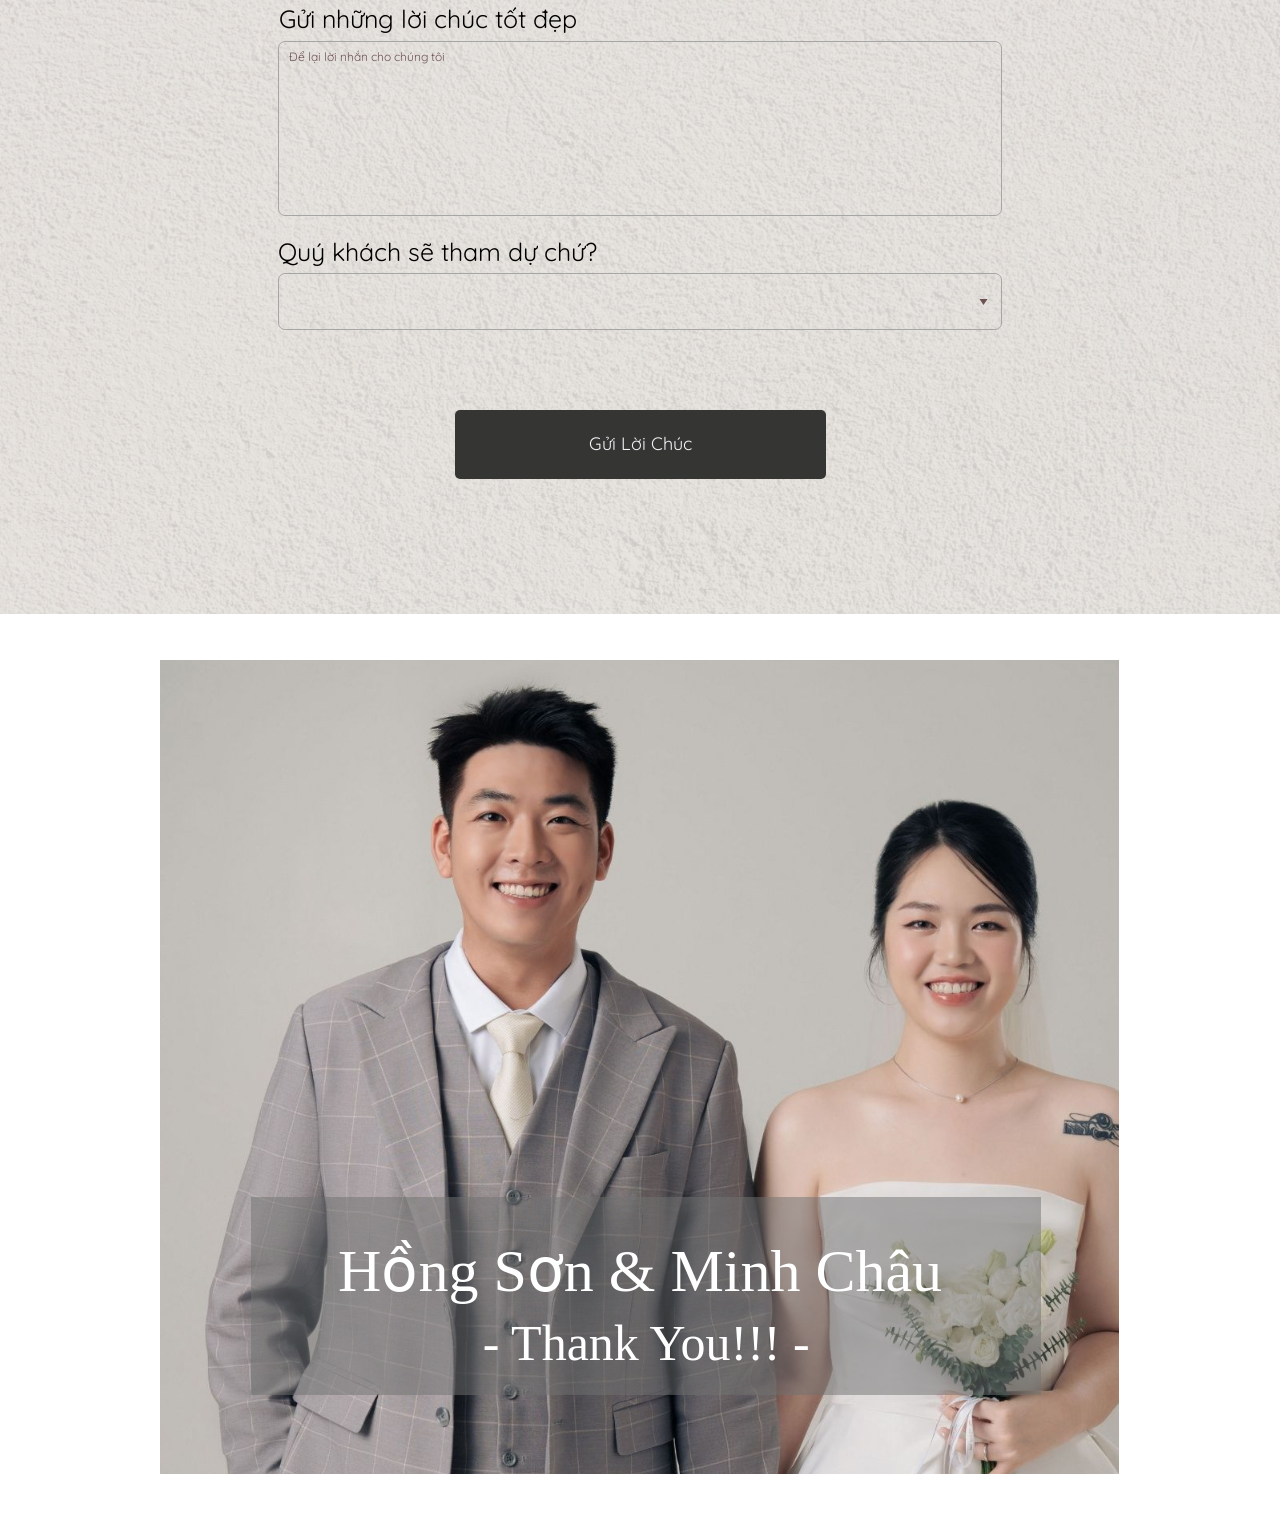
==== commit 6e73edc6: "comment countdown" ====
--- a/wedding/index.html
+++ b/wedding/index.html
@@ -6965,7 +6965,7 @@
           </div>
         </div>
       </div>
-      <div id="SECTION10" class="ladi-section">
+      <!-- <div id="SECTION10" class="ladi-section">
         <div class="ladi-section-background"></div>
         <div class="ladi-container">
           <div id="GROUP42" class="ladi-element">
@@ -7028,7 +7028,7 @@
             <div class="ladi-line"><div class="ladi-line-container"></div></div>
           </div>
         </div>
-      </div>
+      </div> -->
       <div id="SECTION4" class="ladi-section">
         <div class="ladi-section-background"></div>
         <div class="ladi-container">
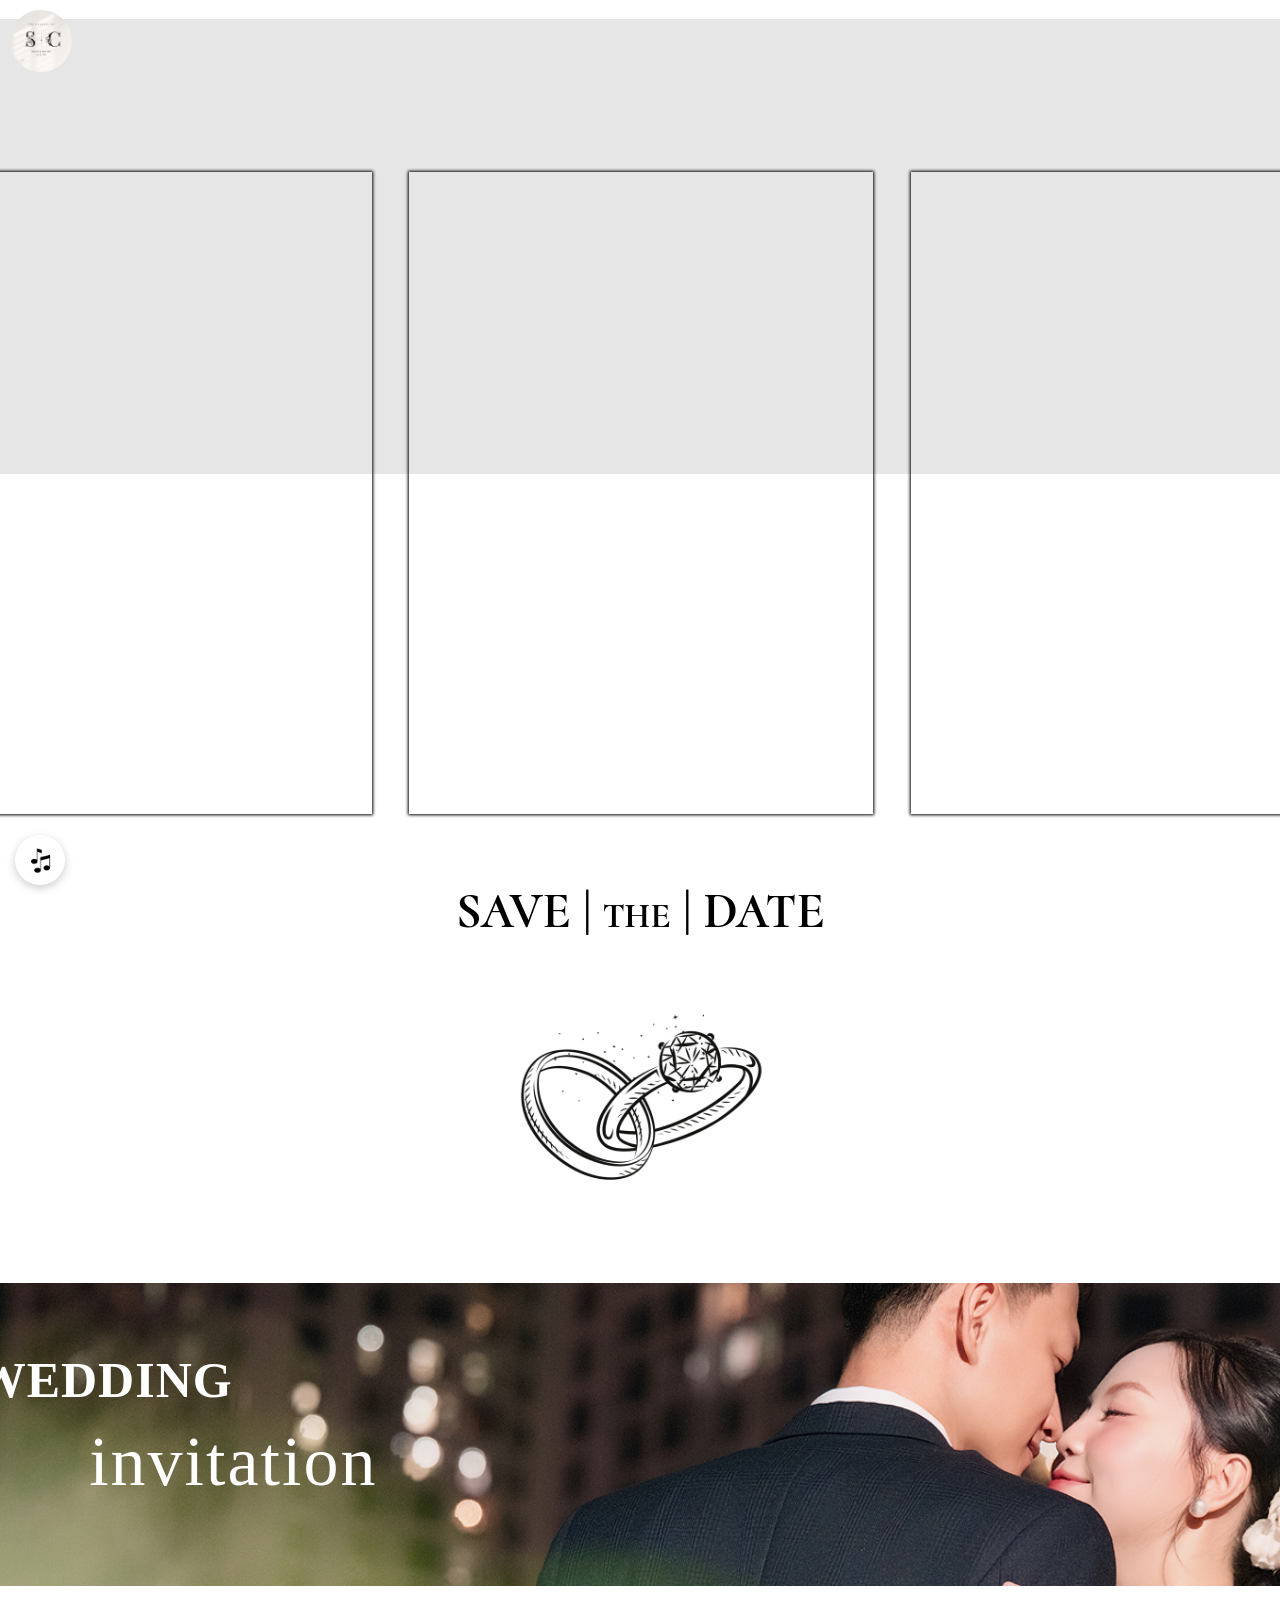
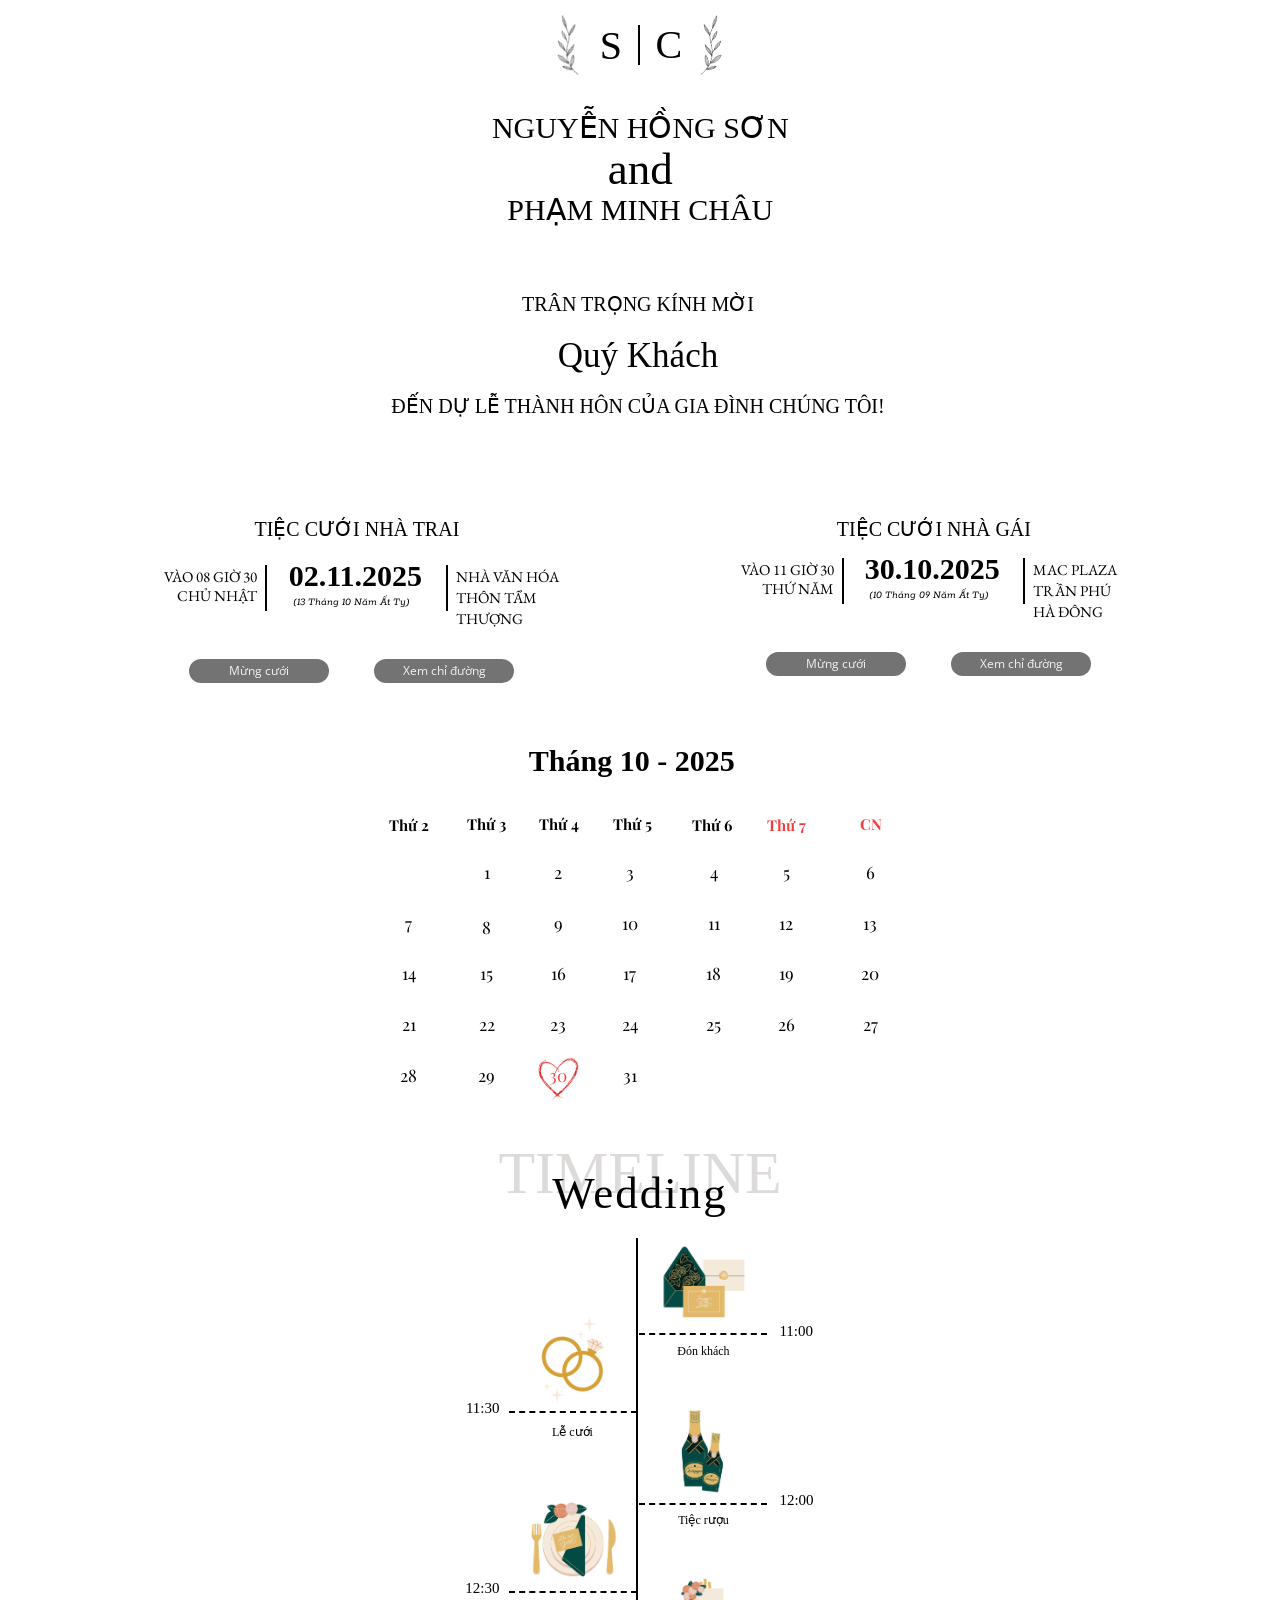
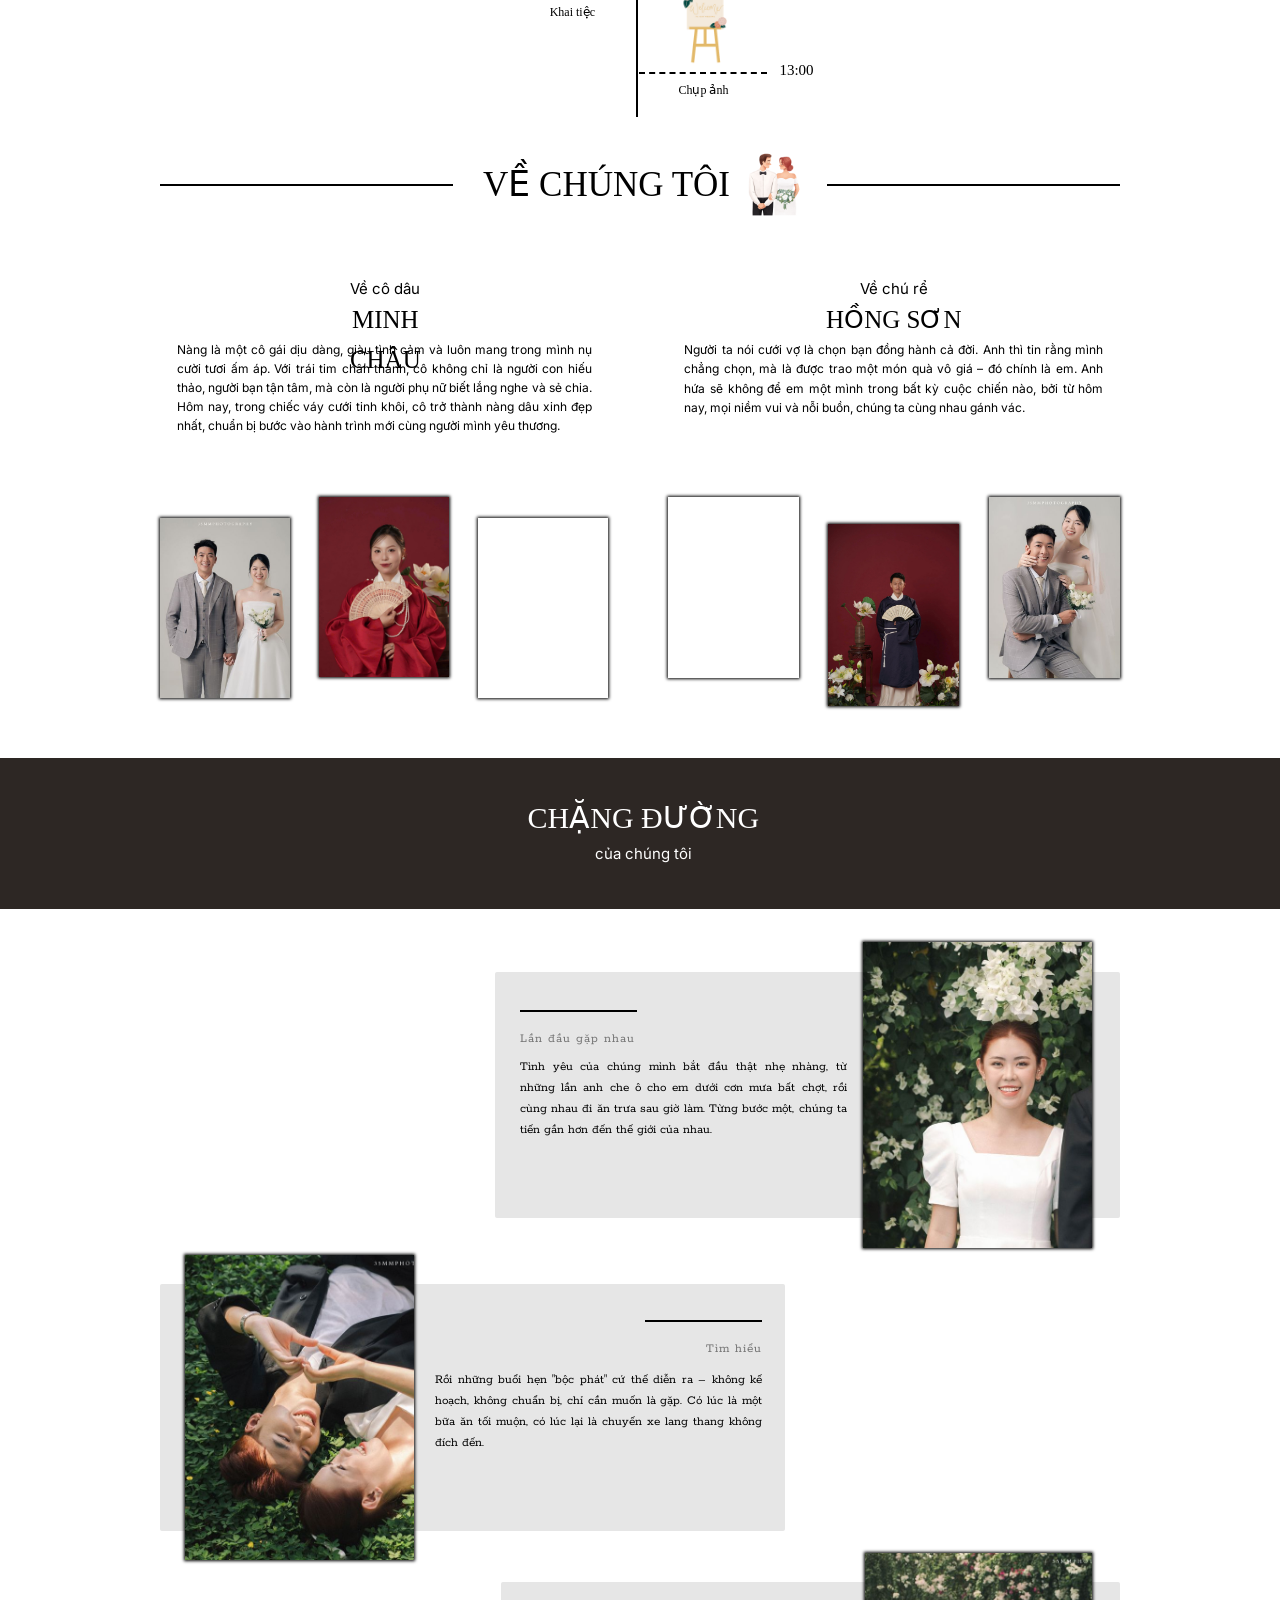
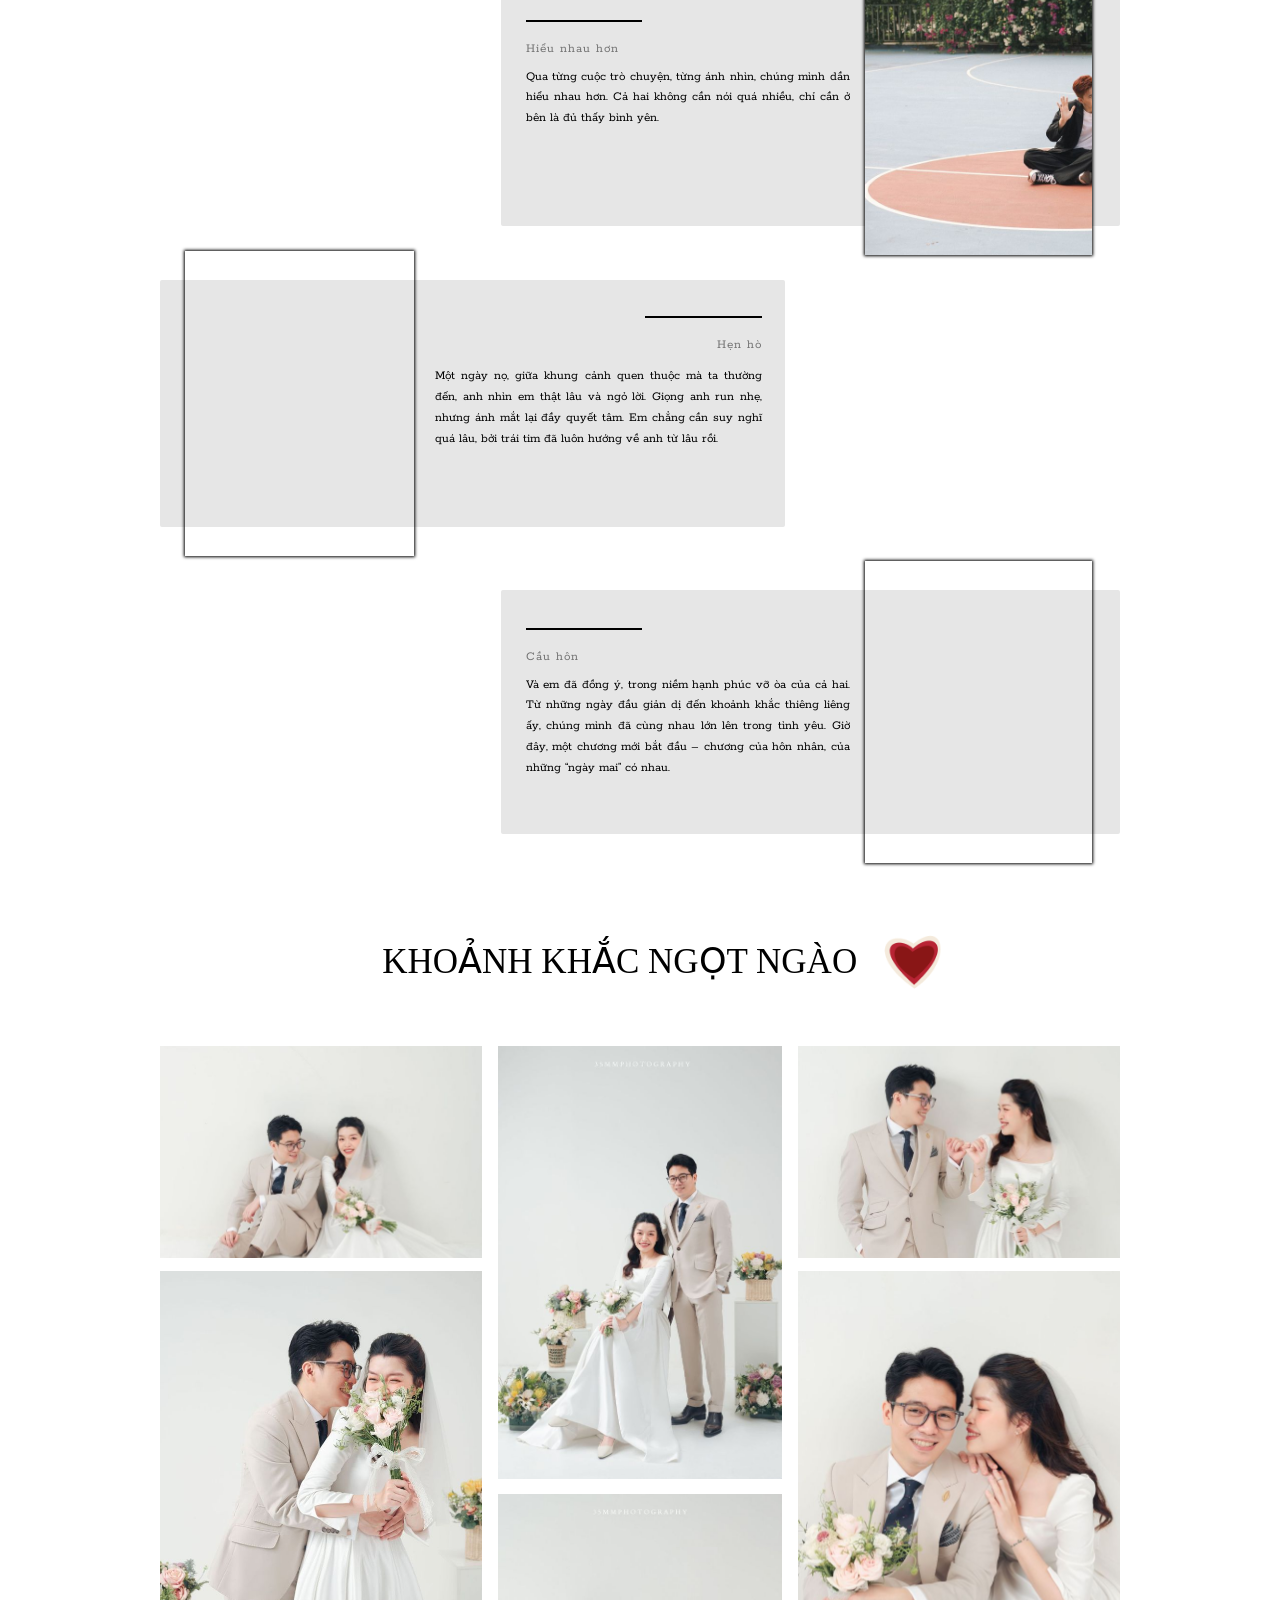
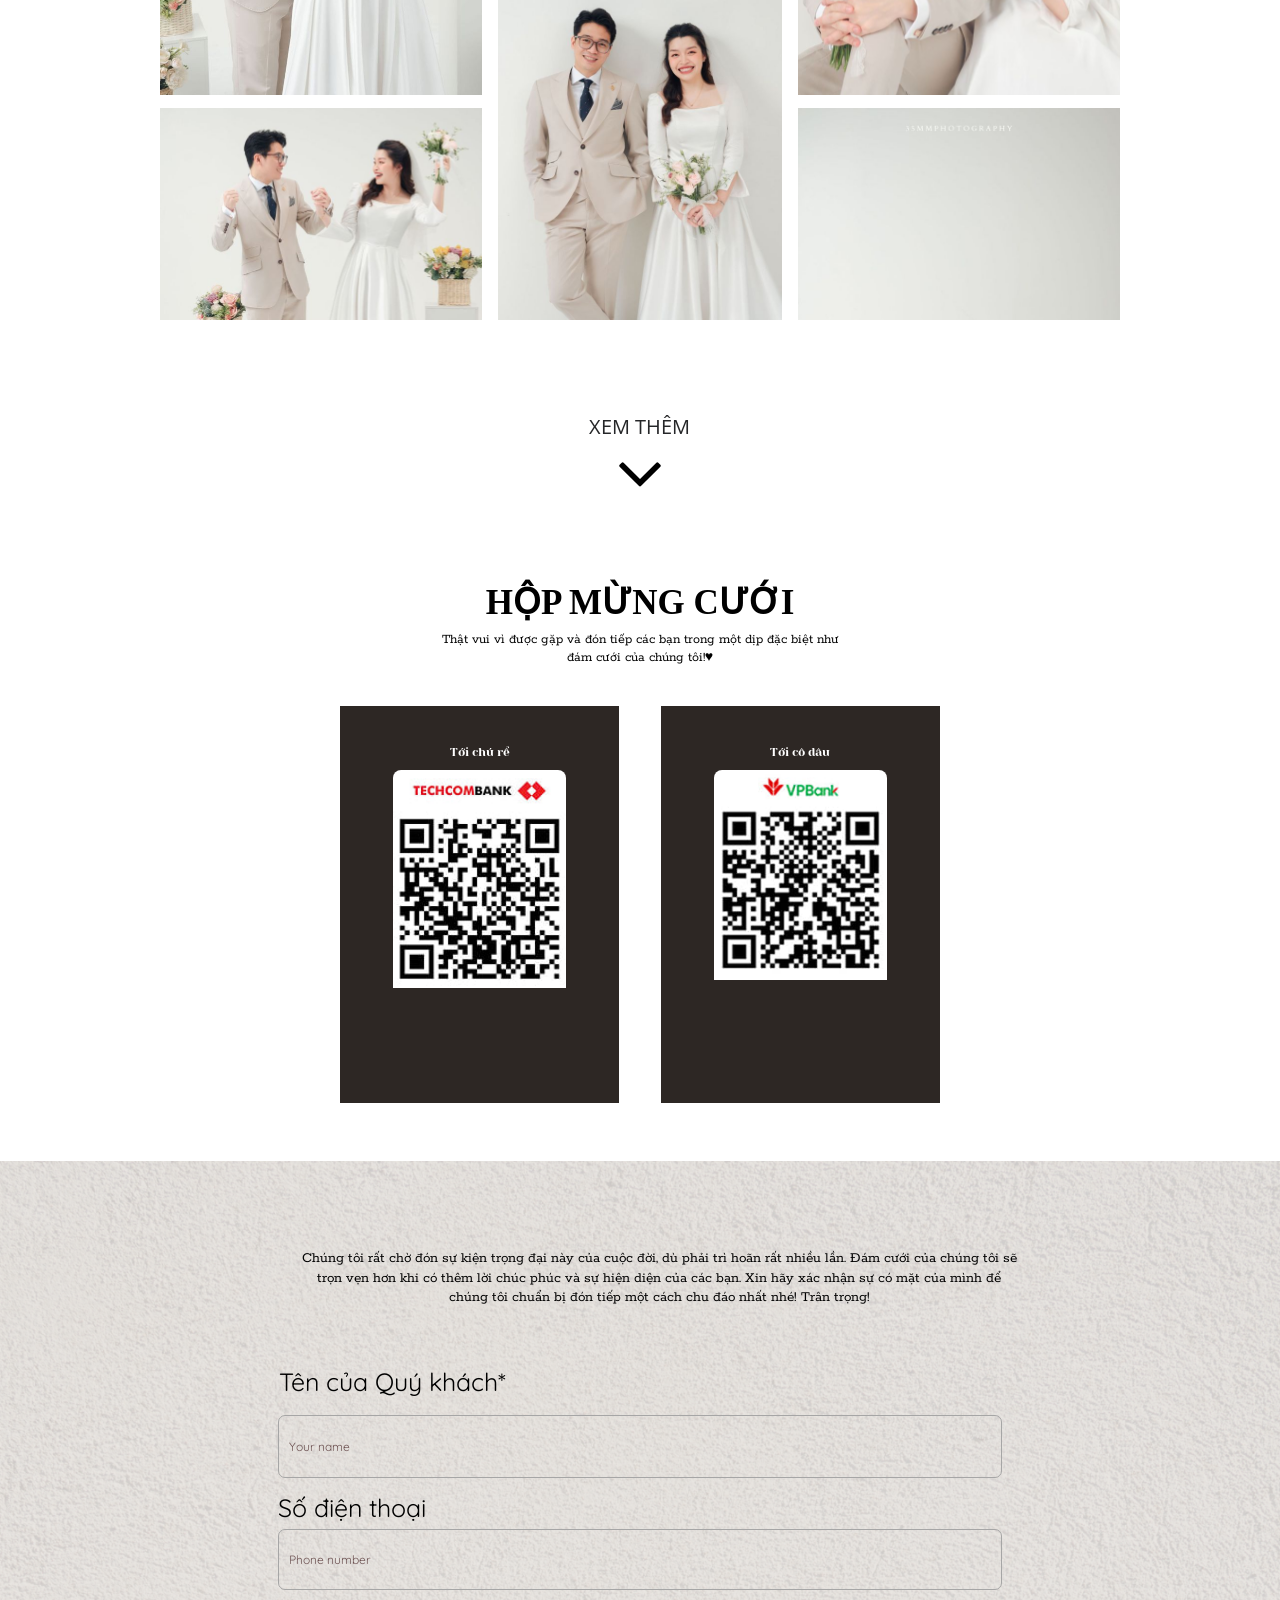
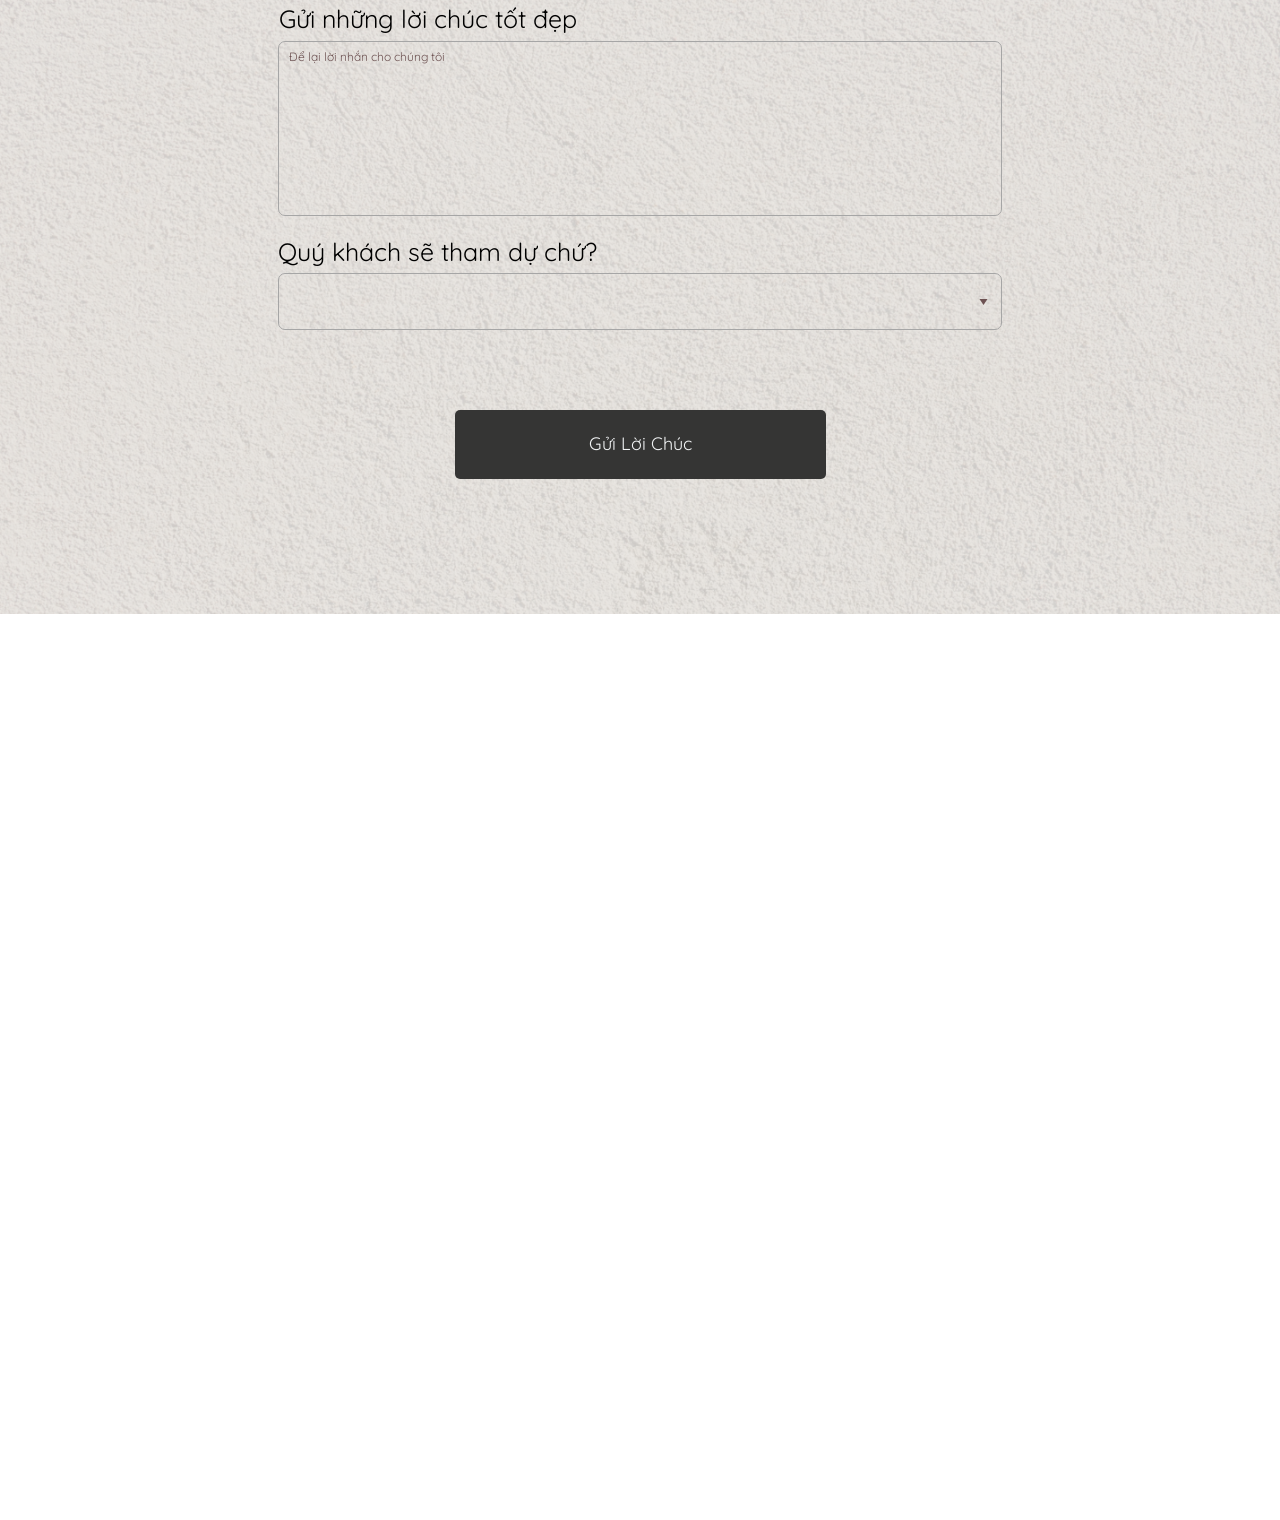
==== commit 9f561690: "update map" ====
--- a/wedding/index.html
+++ b/wedding/index.html
@@ -6718,7 +6718,7 @@
                     </div>
                   </div>
                   <a
-                    href="https://maps.app.goo.gl/gEWifpzciW1VPU4x7"
+                    href="https://maps.app.goo.gl/fuPDSs8KipUbLH7r9"
                     target="_blank"
                     id="BUTTON5"
                     class="ladi-element"
@@ -6786,7 +6786,7 @@
                     </div>
                   </div>
                   <a
-                    href="https://maps.app.goo.gl/gEWifpzciW1VPU4x7"
+                    href="https://maps.app.goo.gl/82HQ8t7M8UxK1qYY8"
                     target="_blank"
                     id="BUTTON7"
                     class="ladi-element"
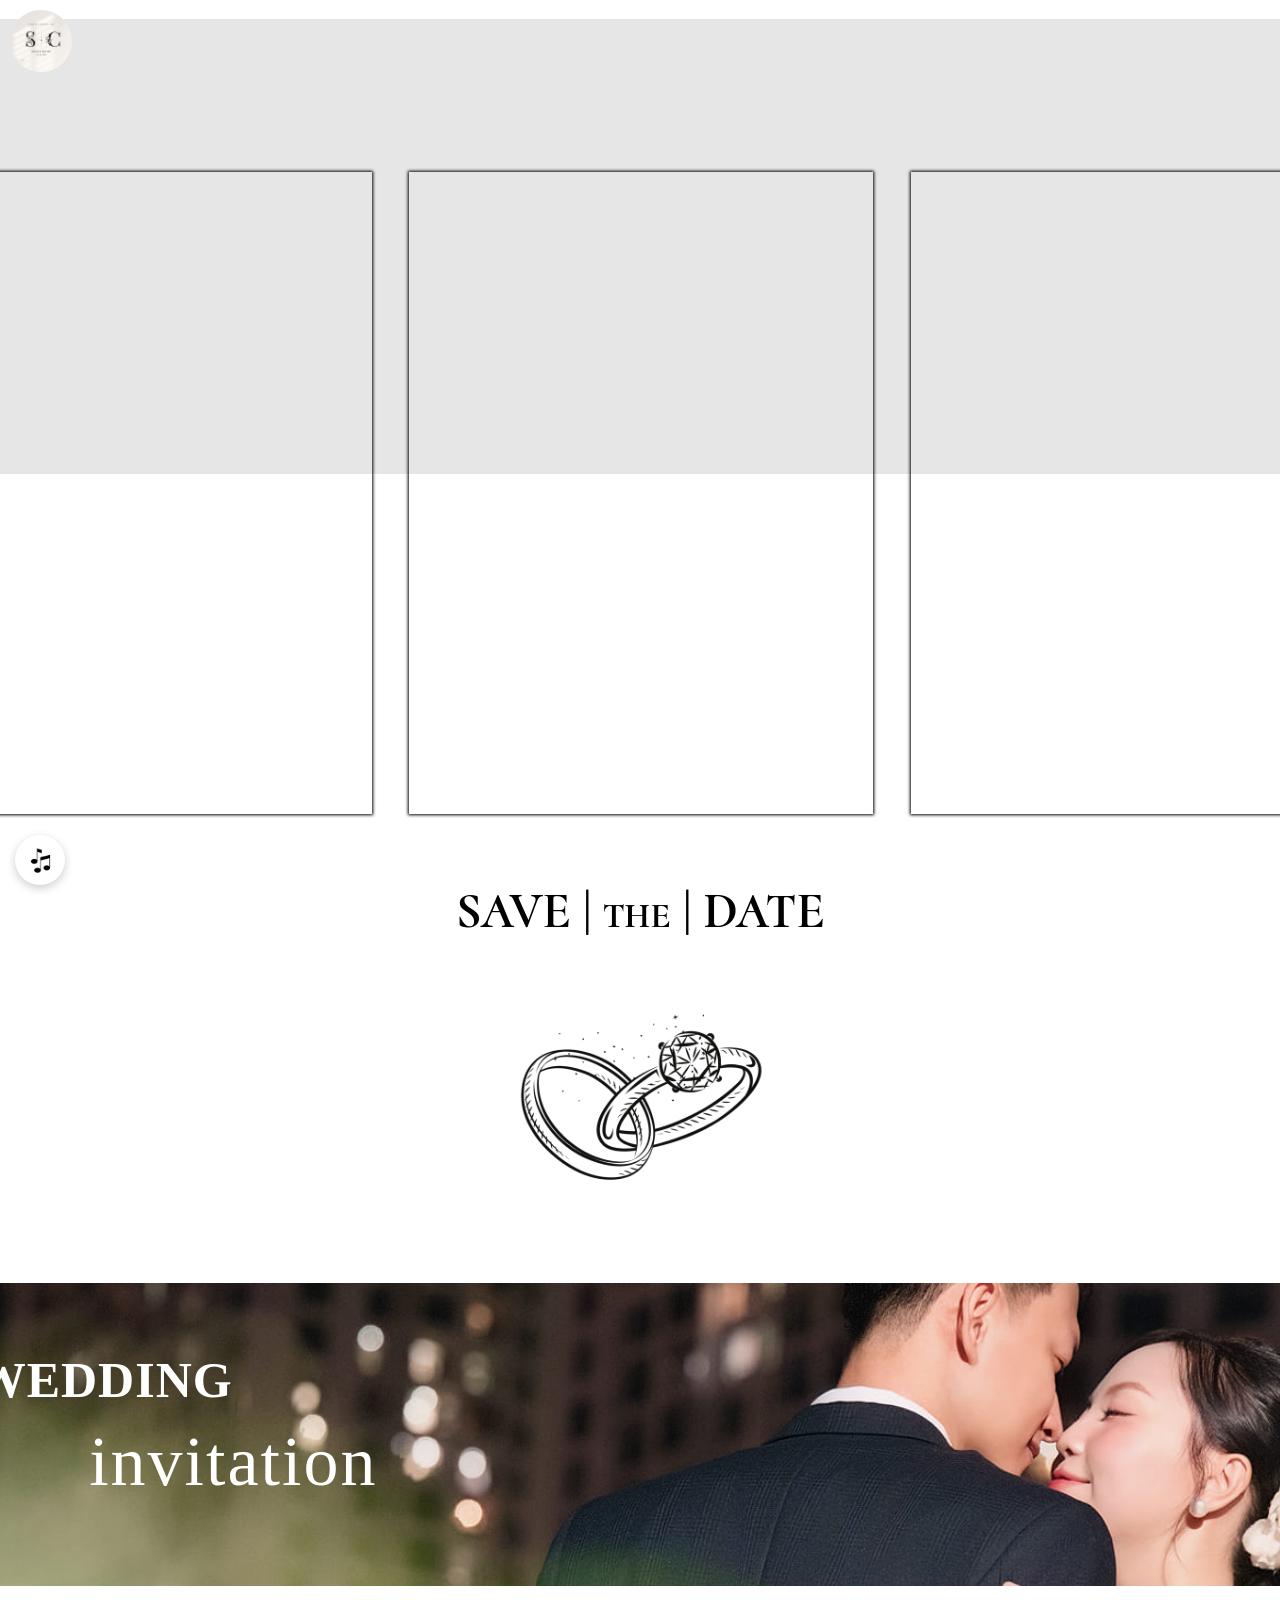
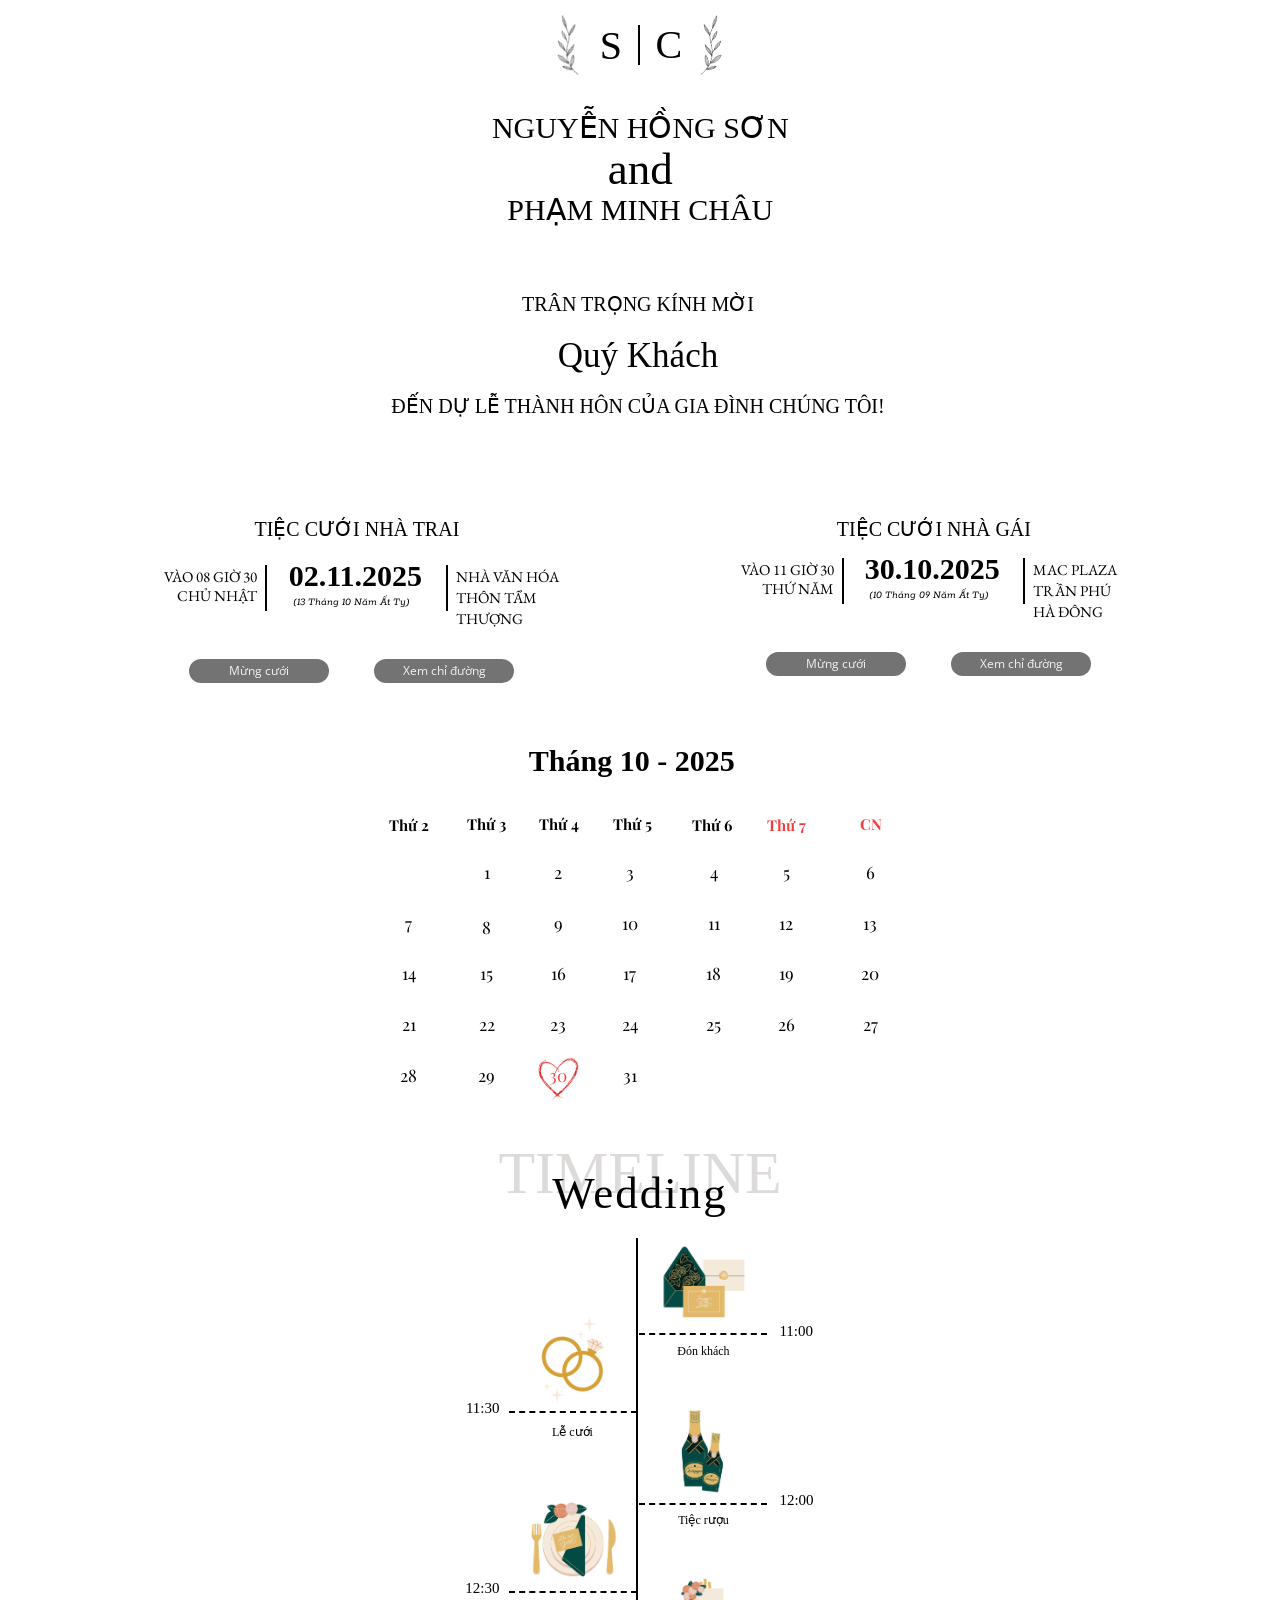
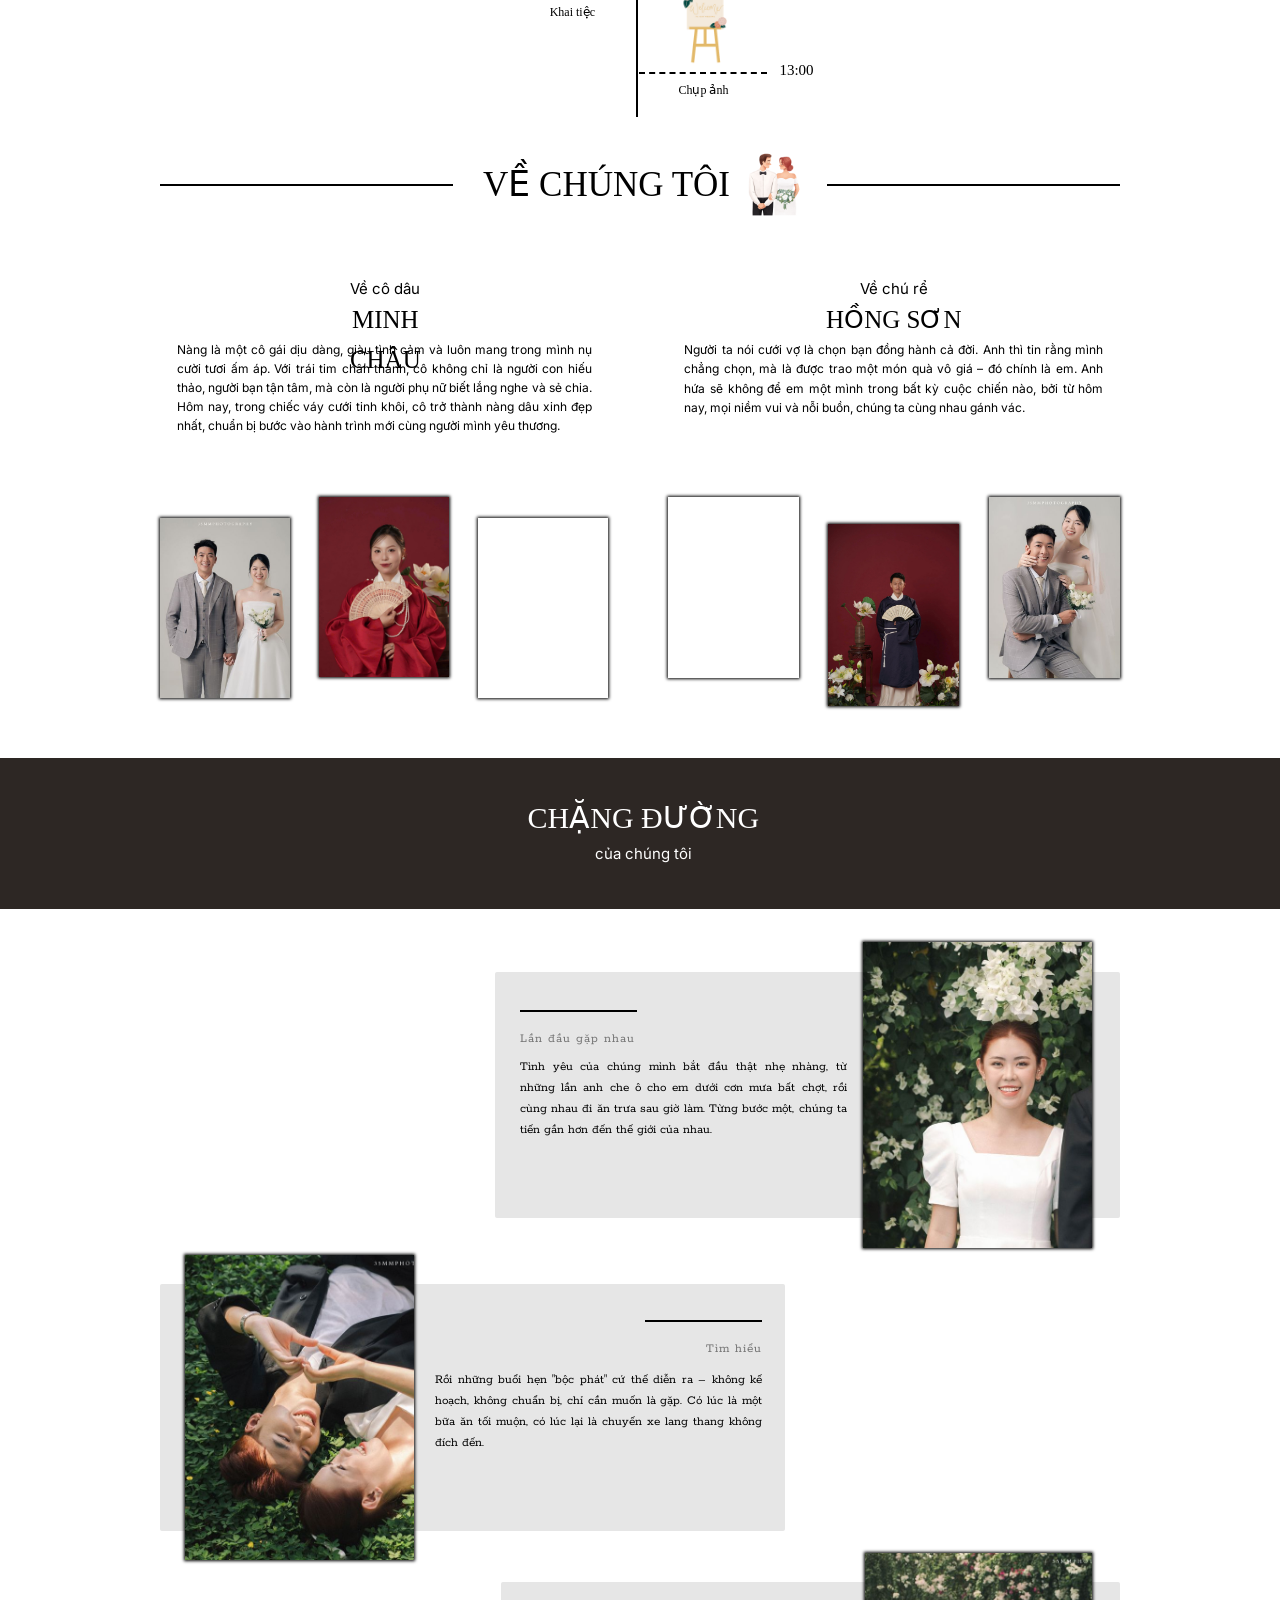
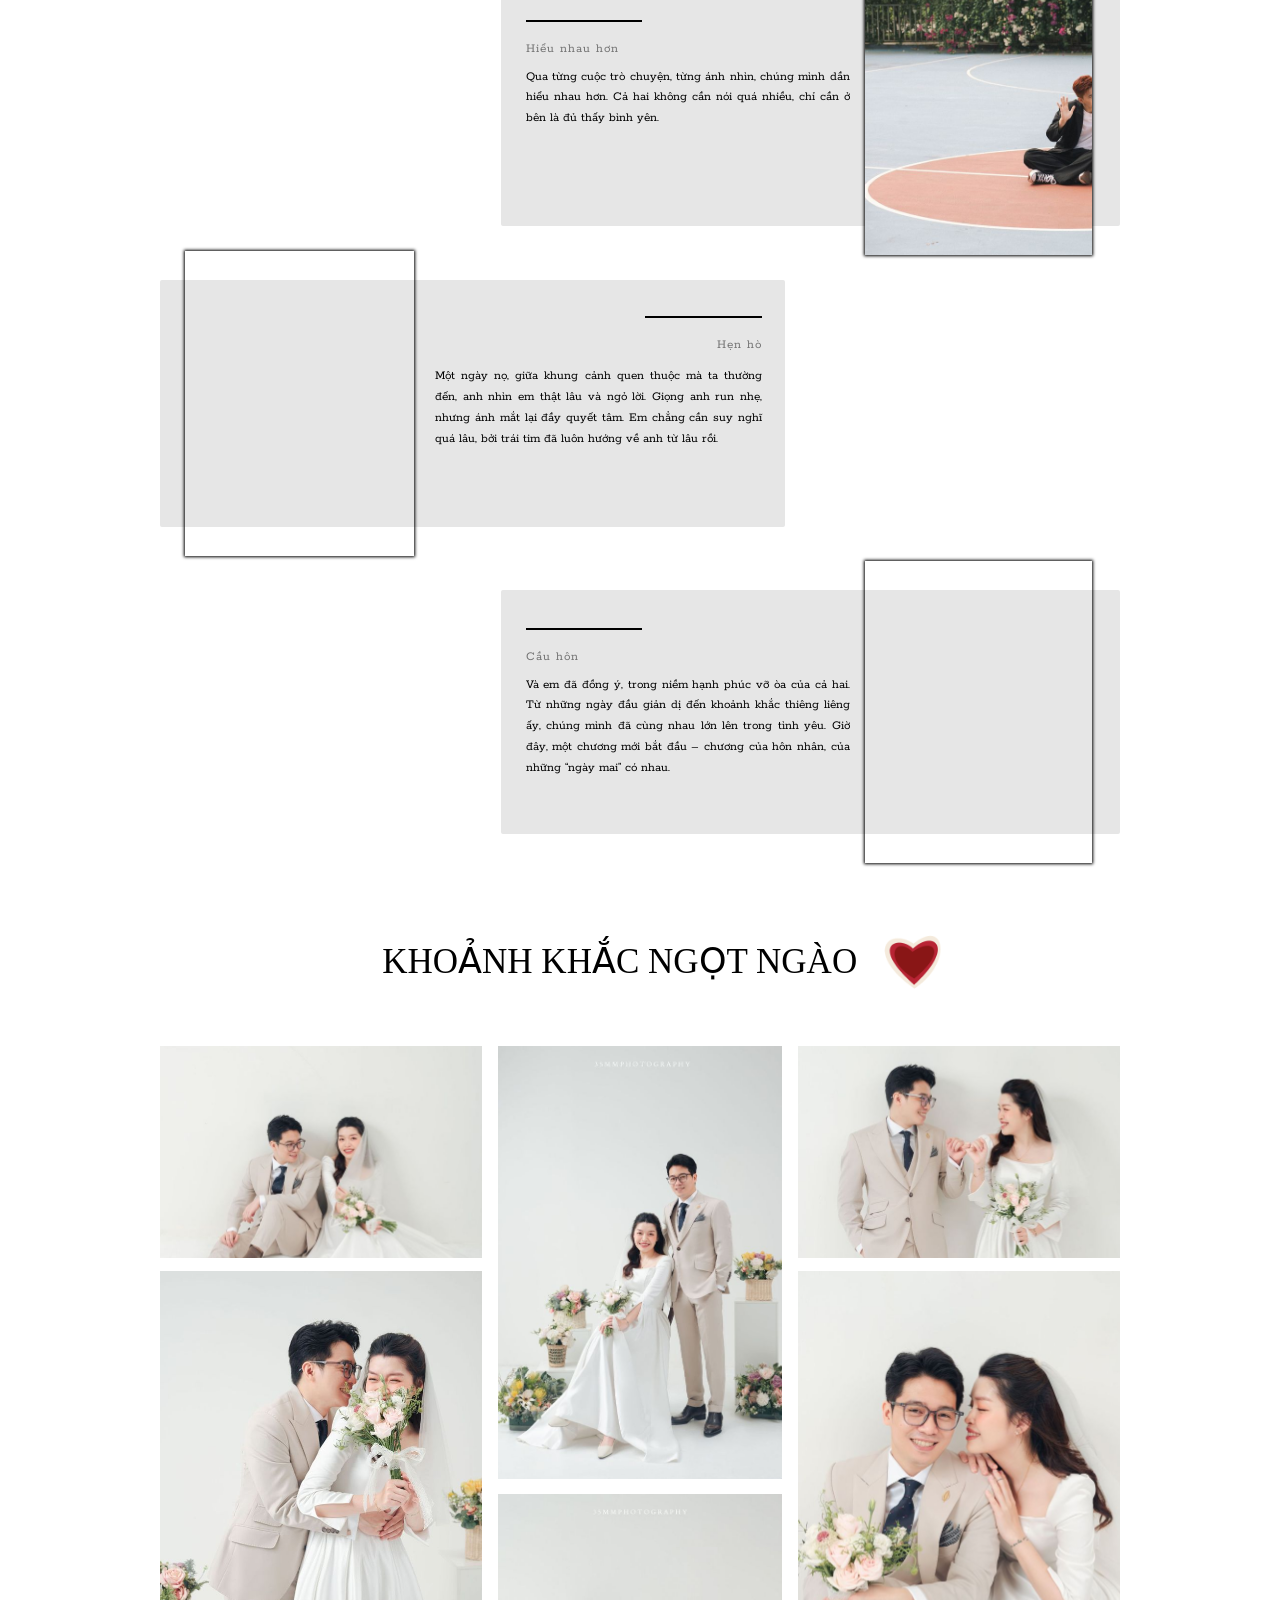
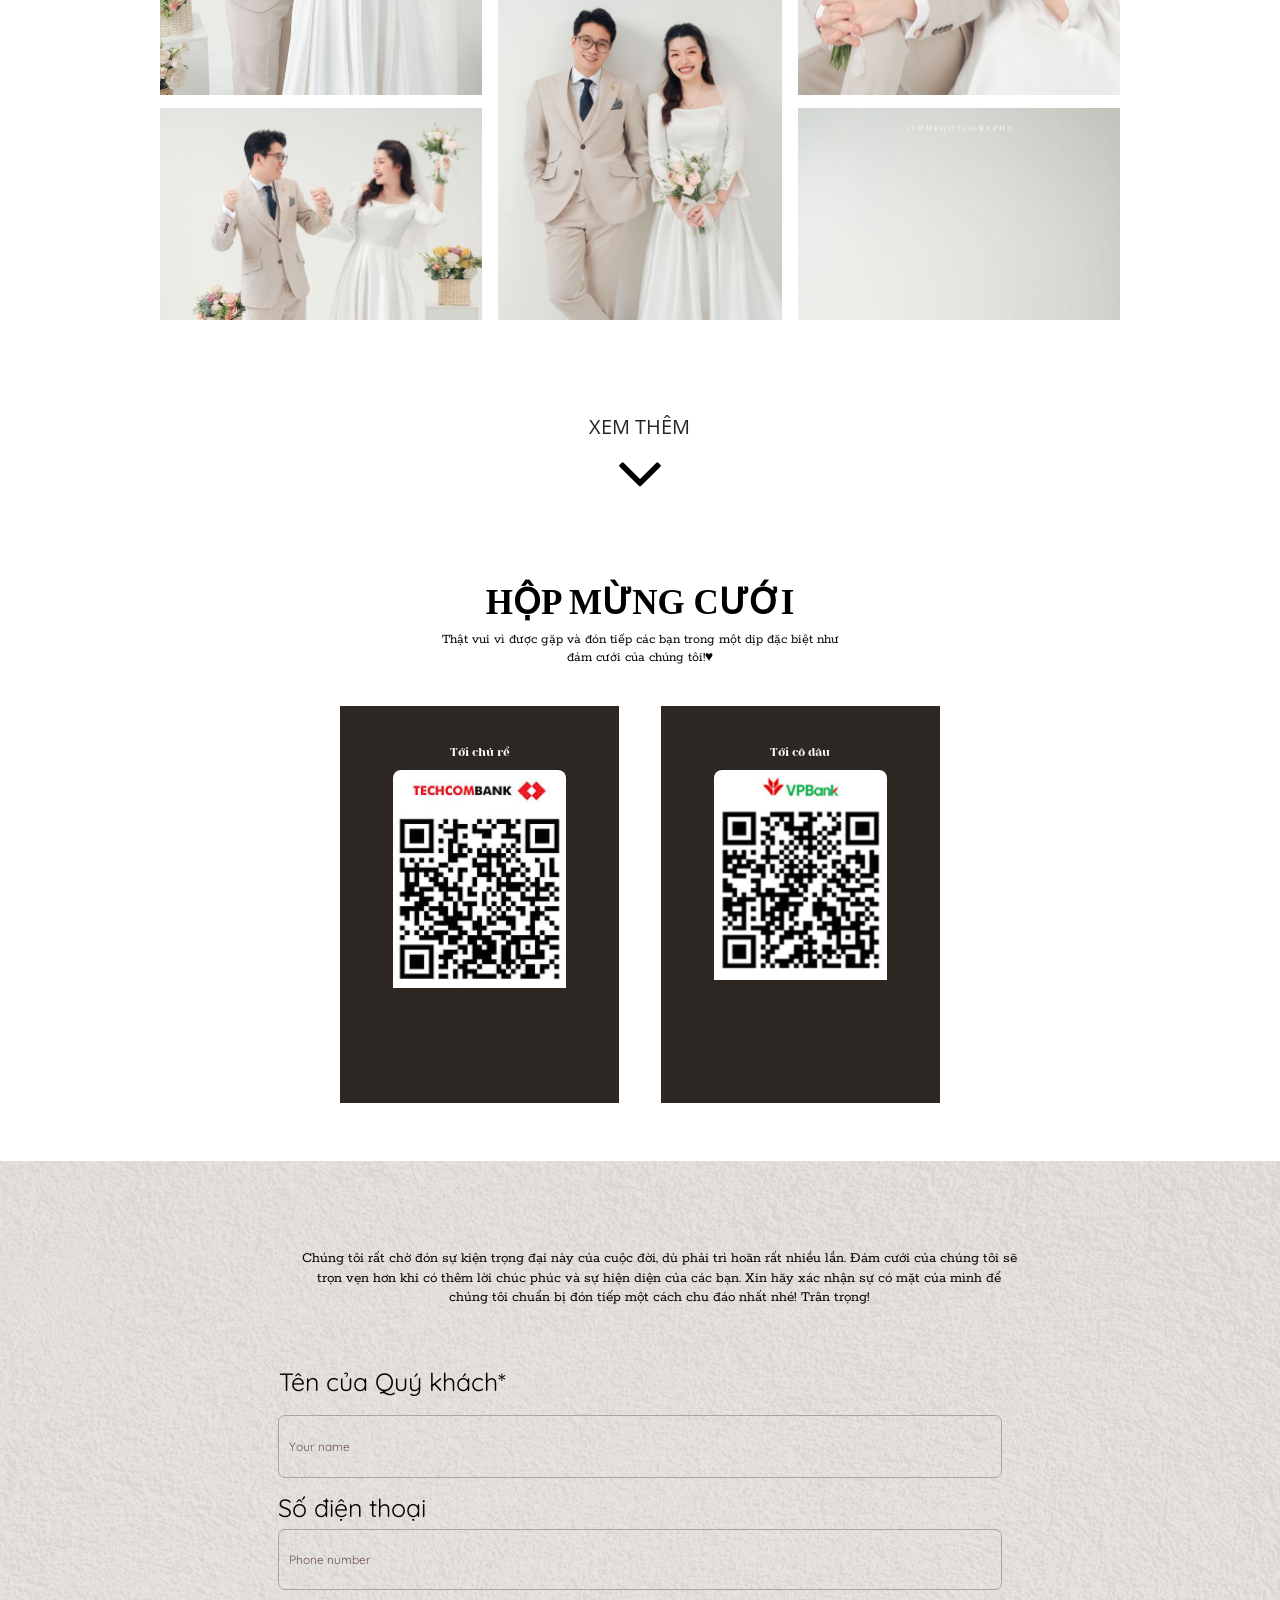
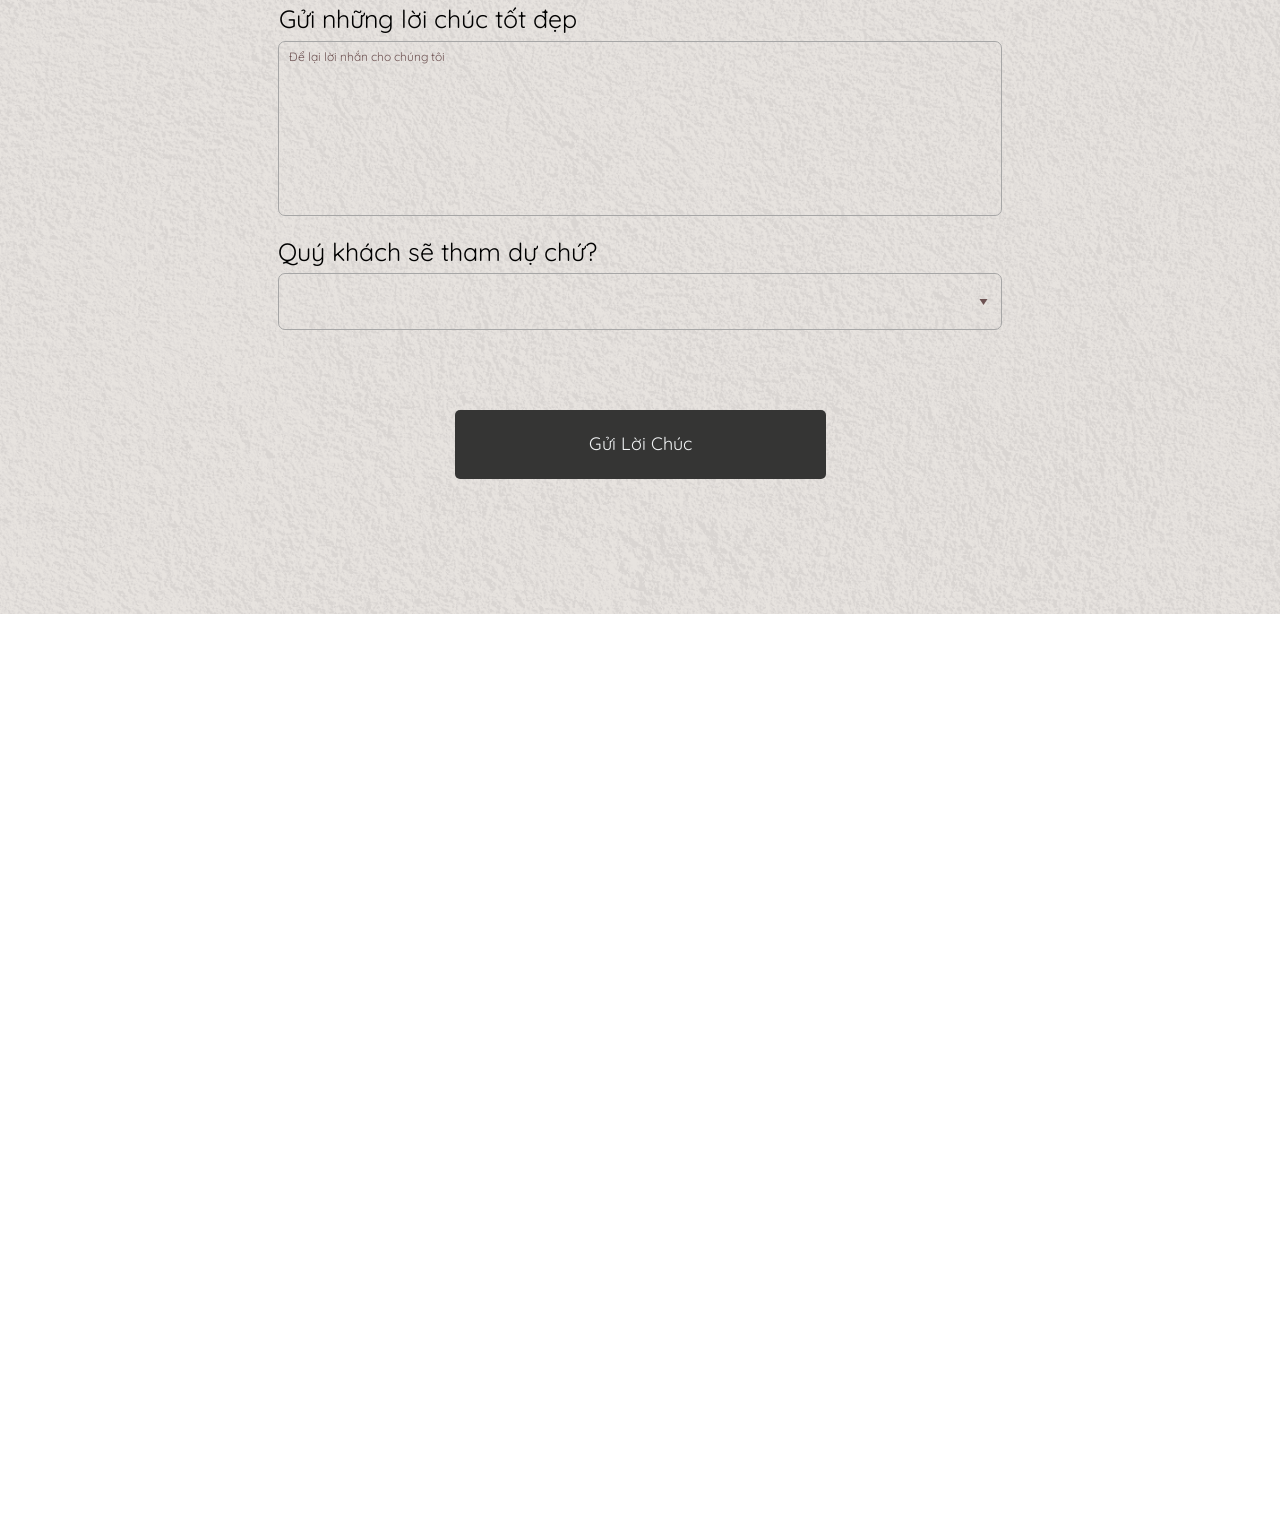
==== commit 7070523a: "update codee" ====
--- a/wedding/index.html
+++ b/wedding/index.html
@@ -5956,7 +5956,7 @@
           height: 136px;
         }
         #IMAGE30 > .ladi-image > .ladi-image-background {
-          top: -32px;
+          top: -5px;
           background-image: url("../w.ladicdn.com/s450x450/6801c7e1fbbd4d001283dac2/6d324852-7699-4074-a7fe-d3ab902abd26-20250827204642-x9fsu.jpg");
         }
         #IMAGE31,
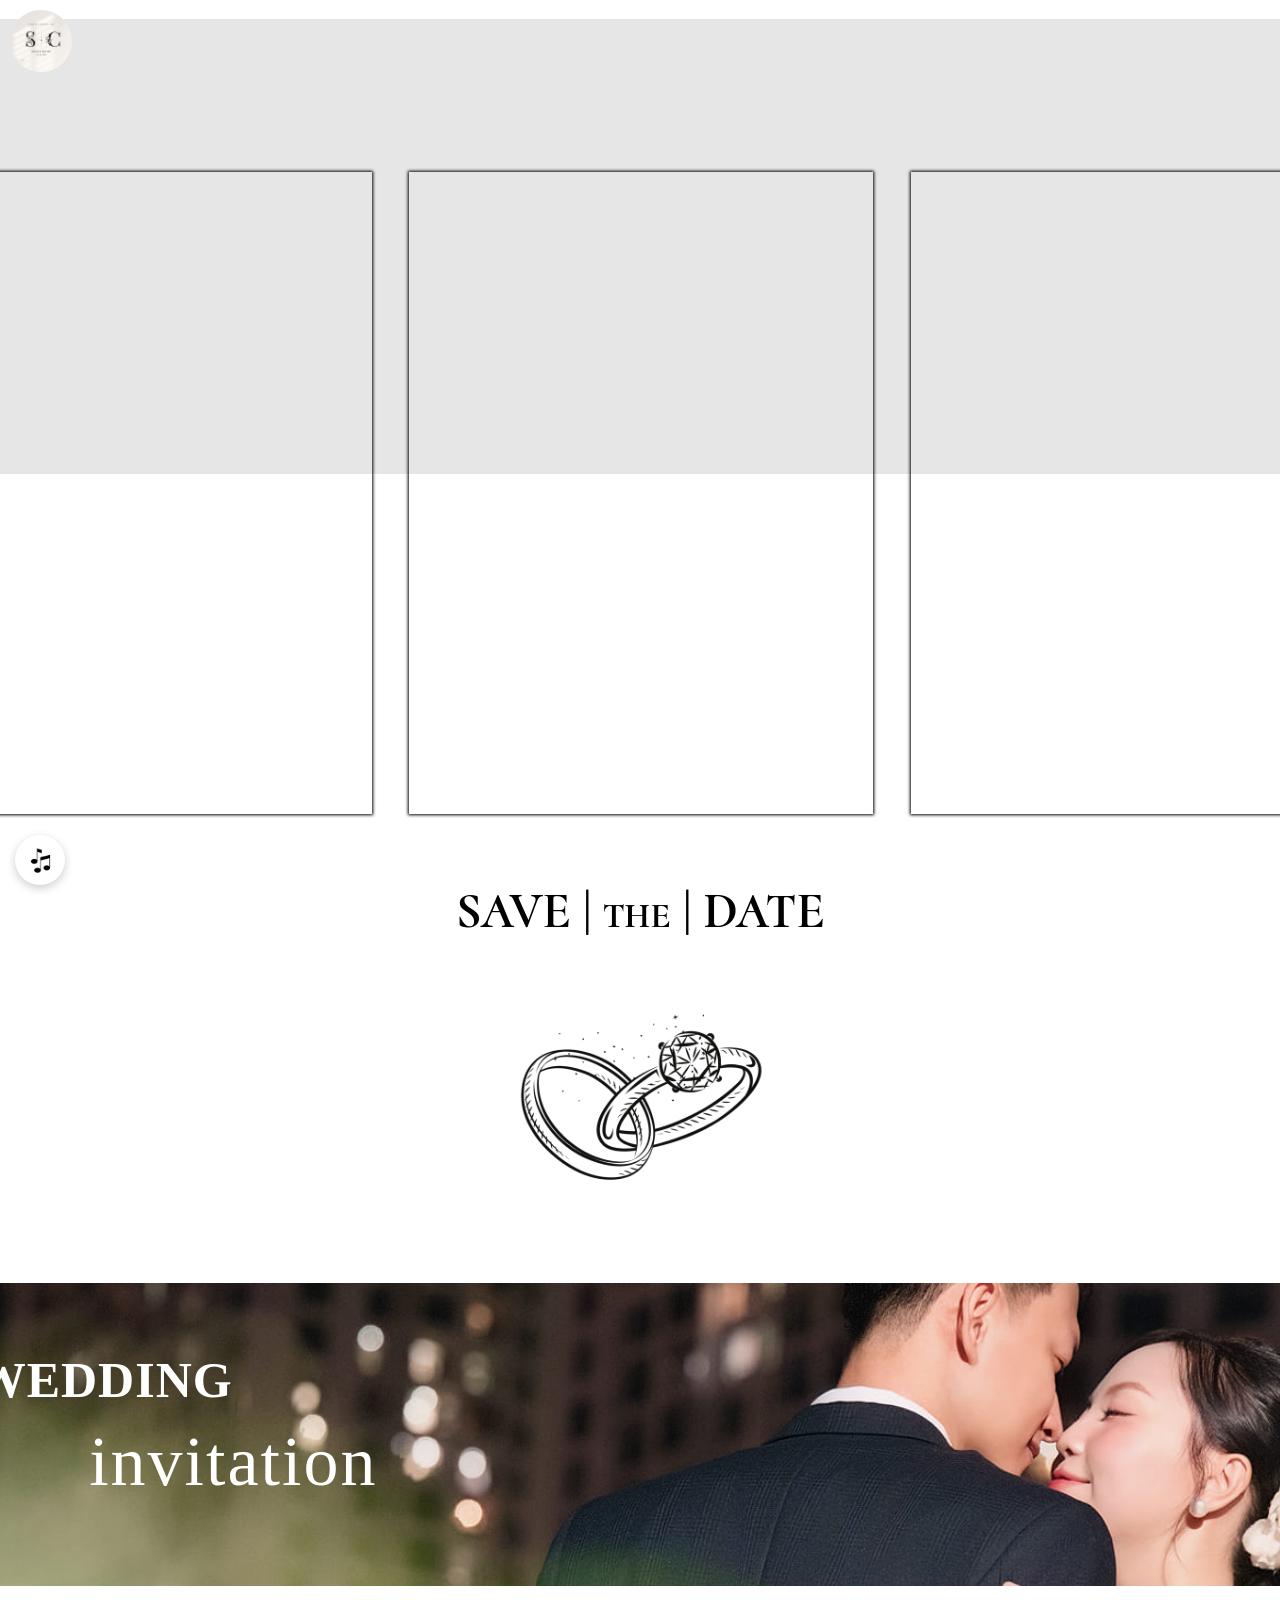
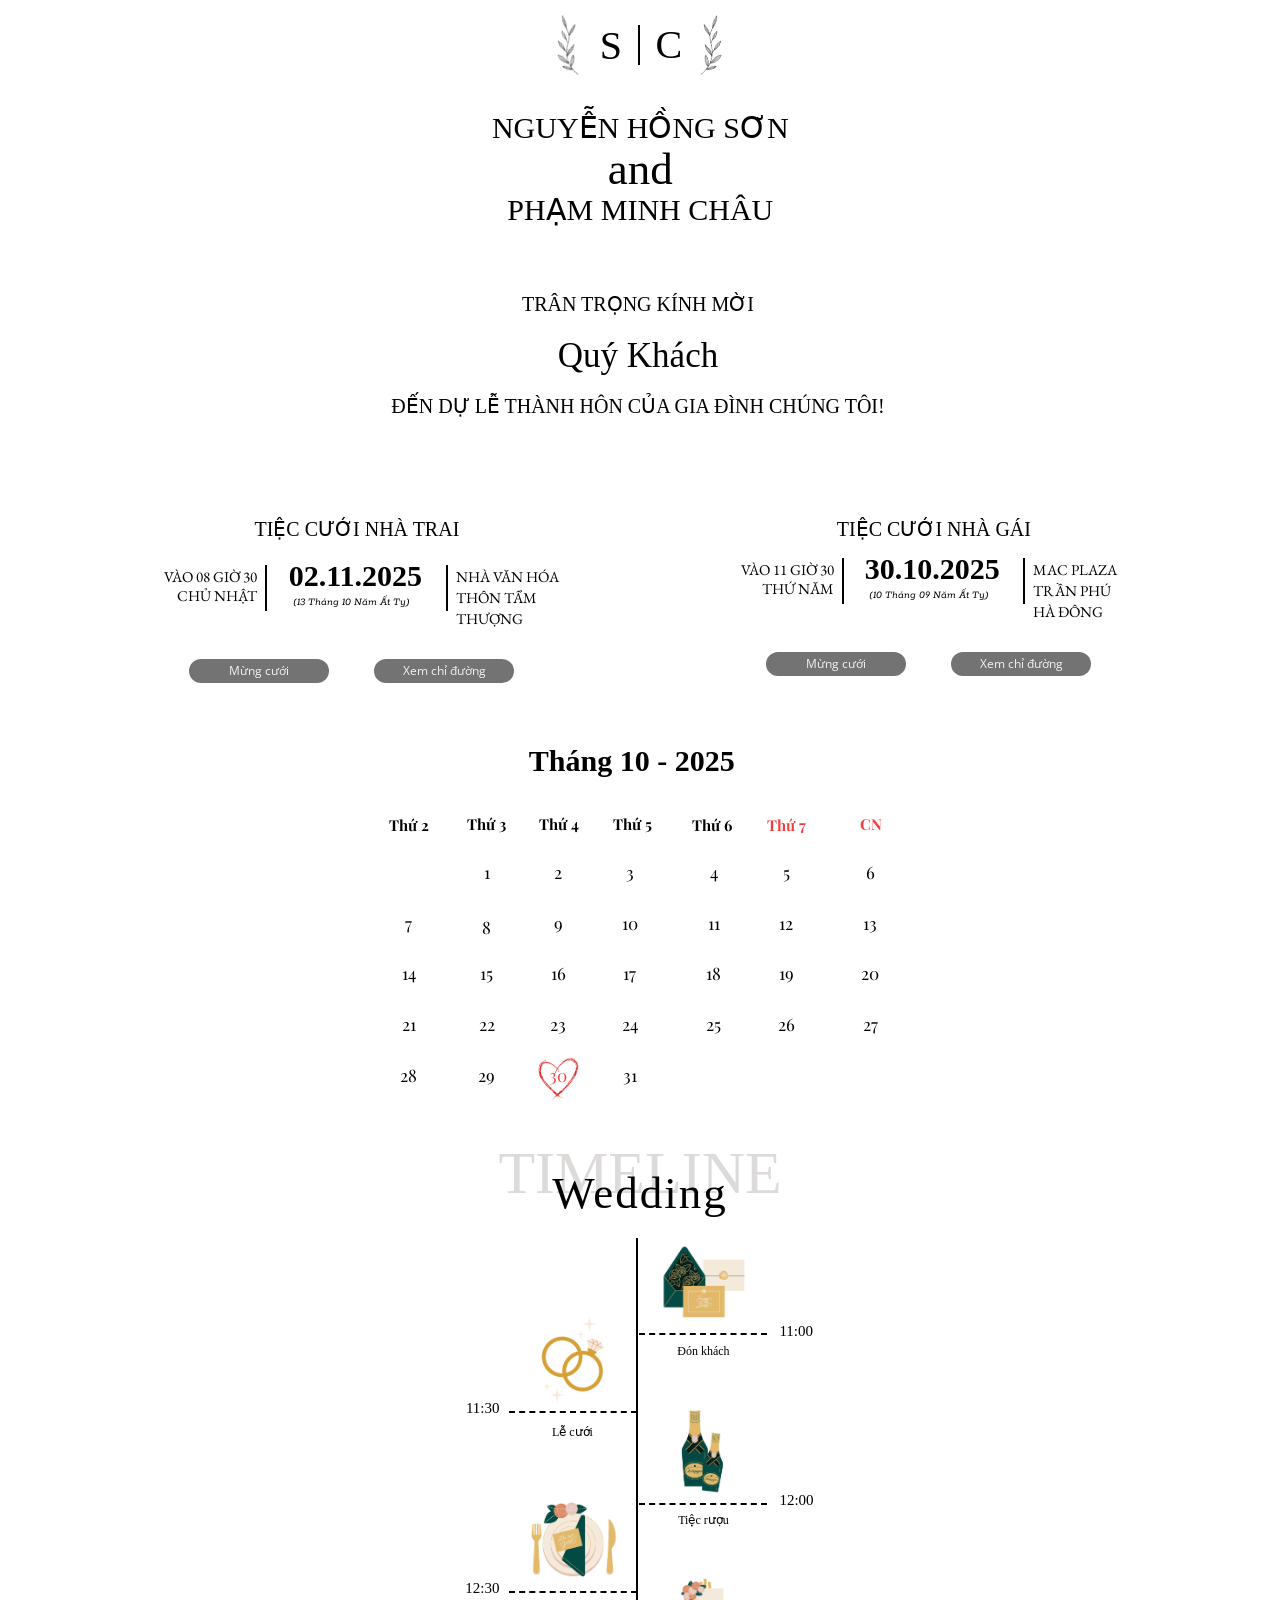
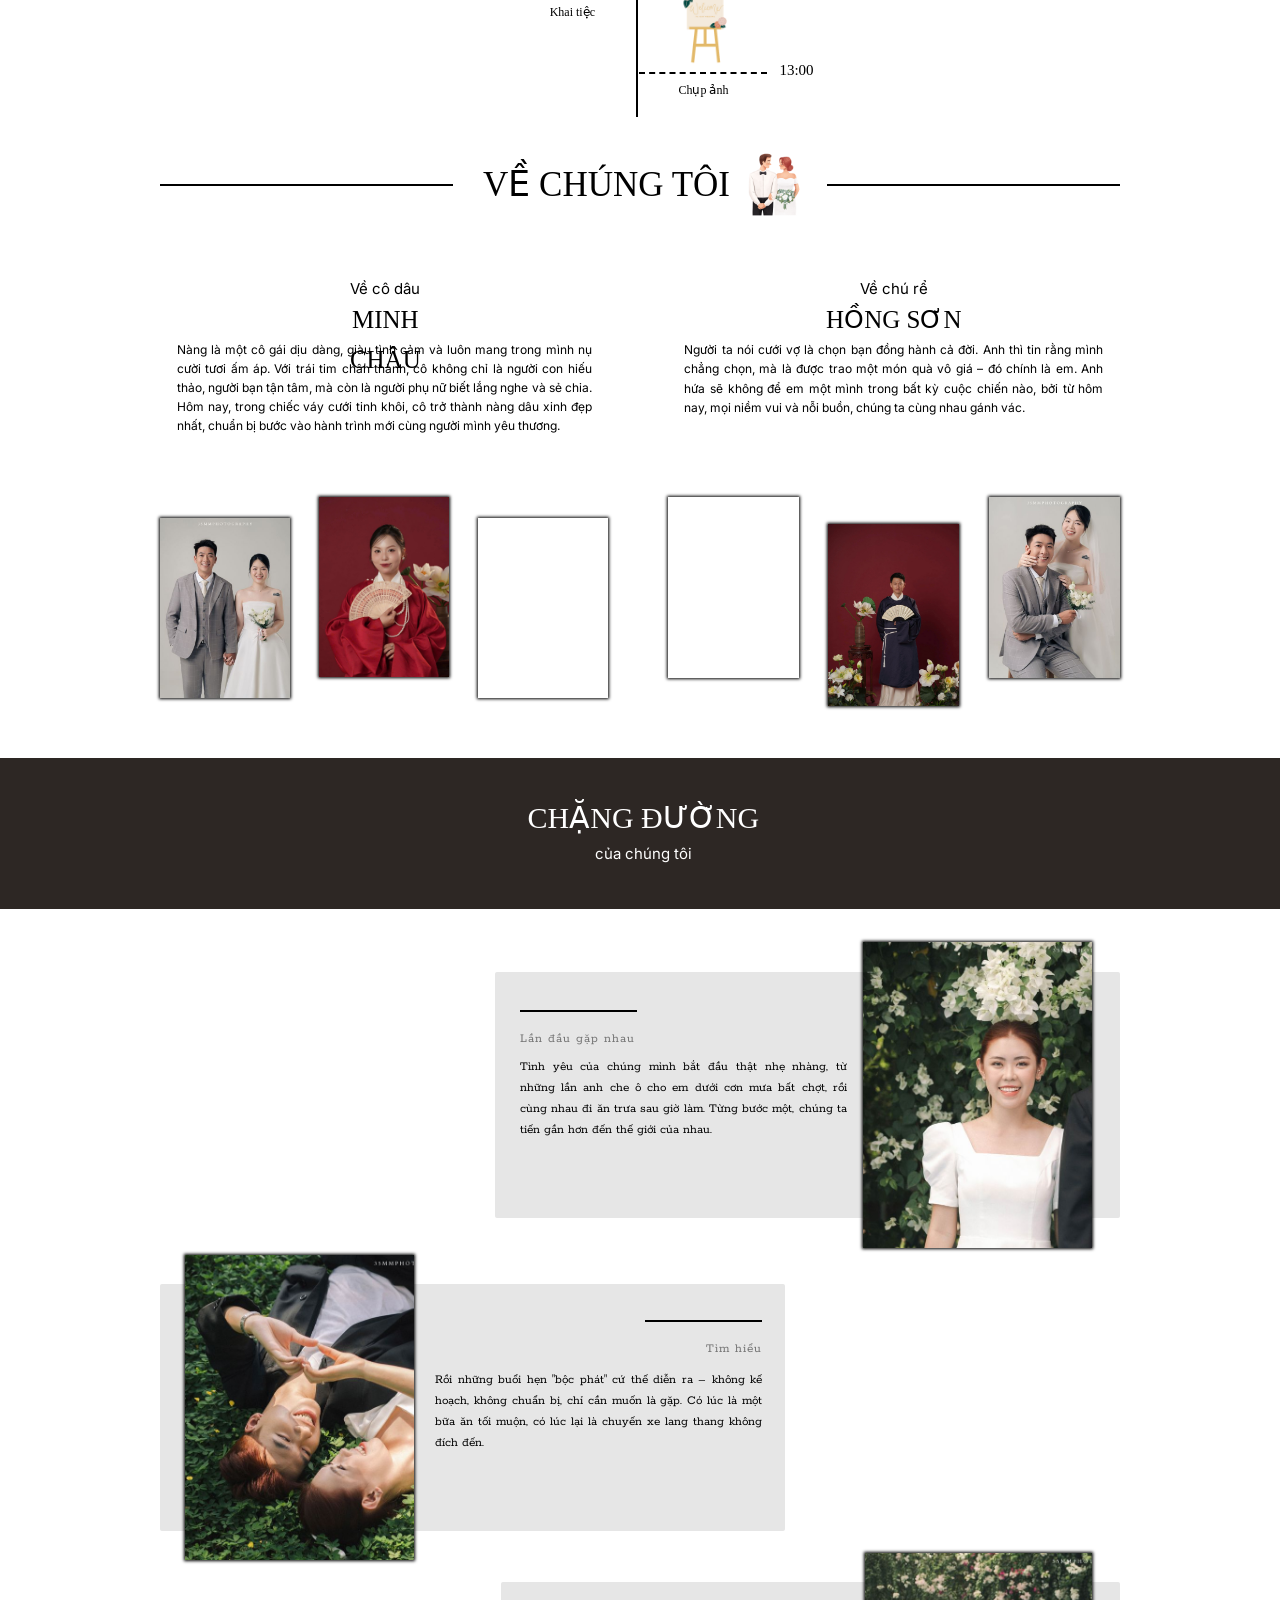
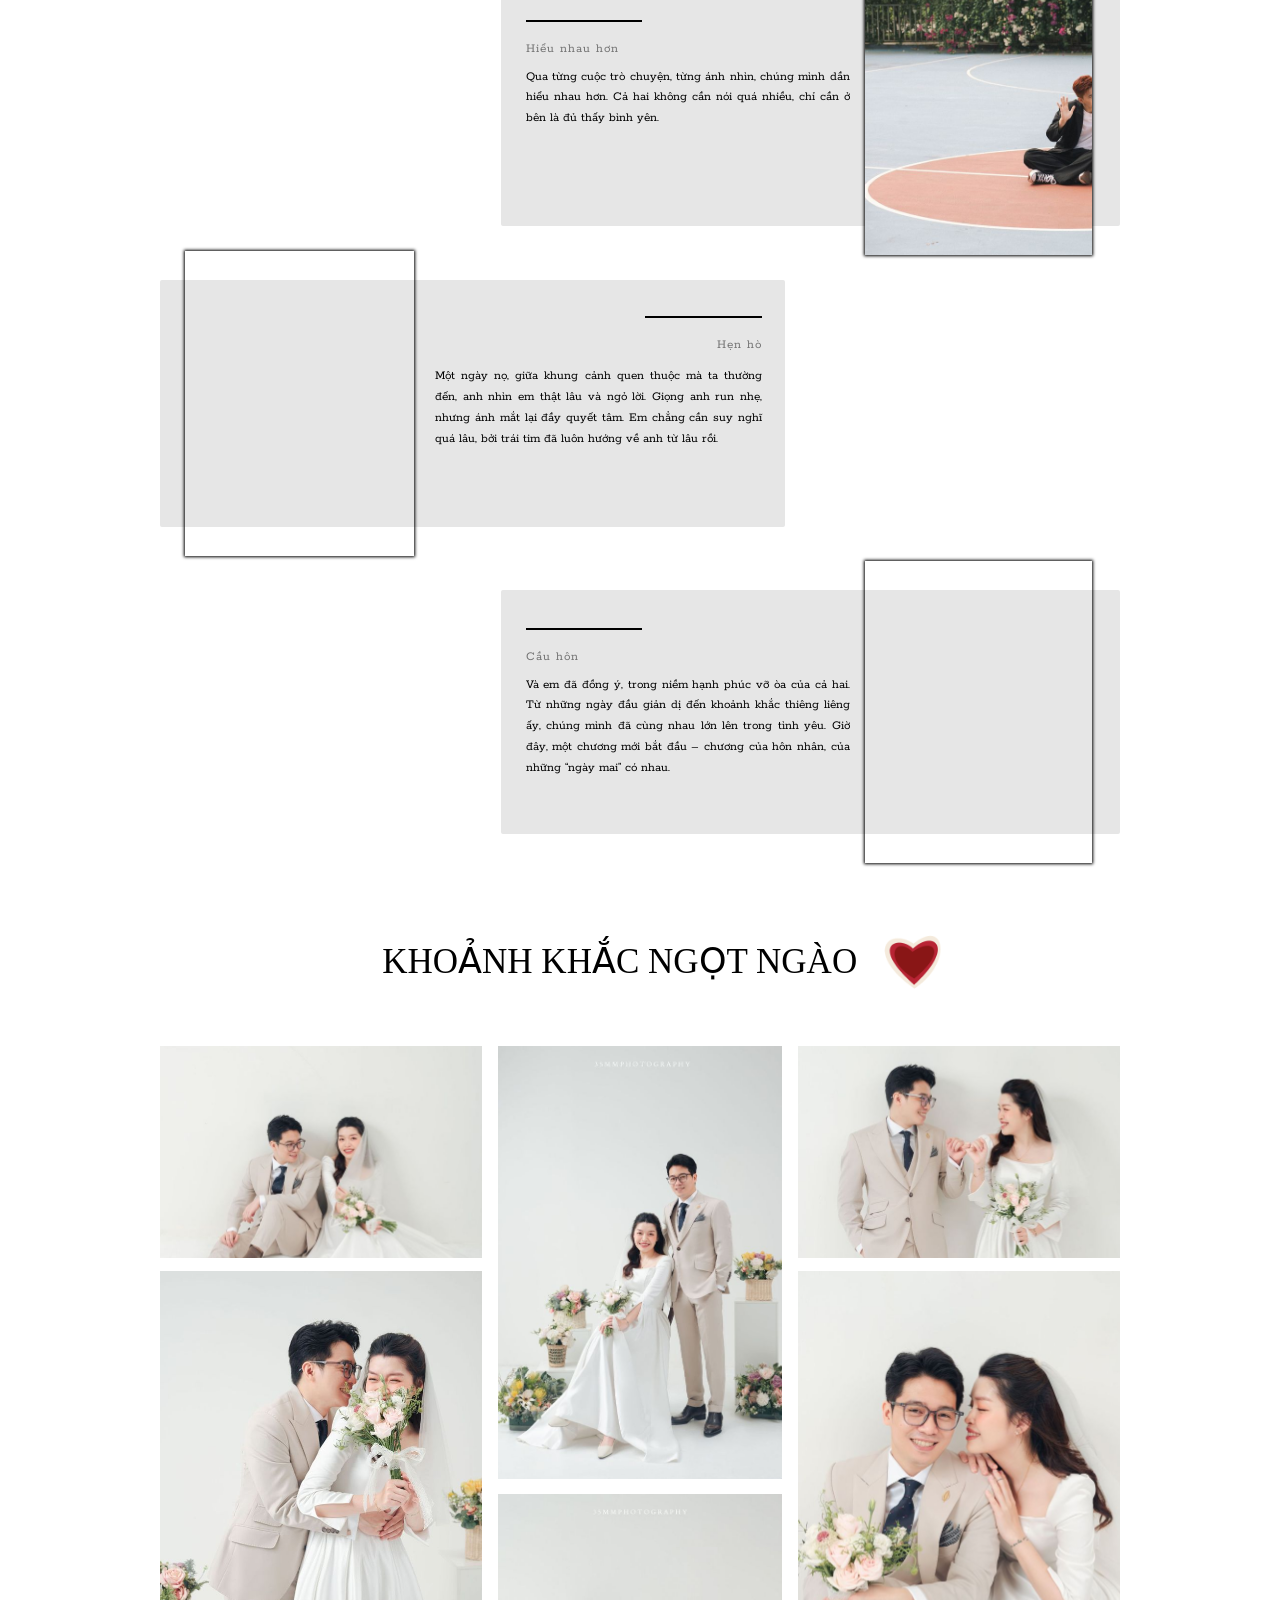
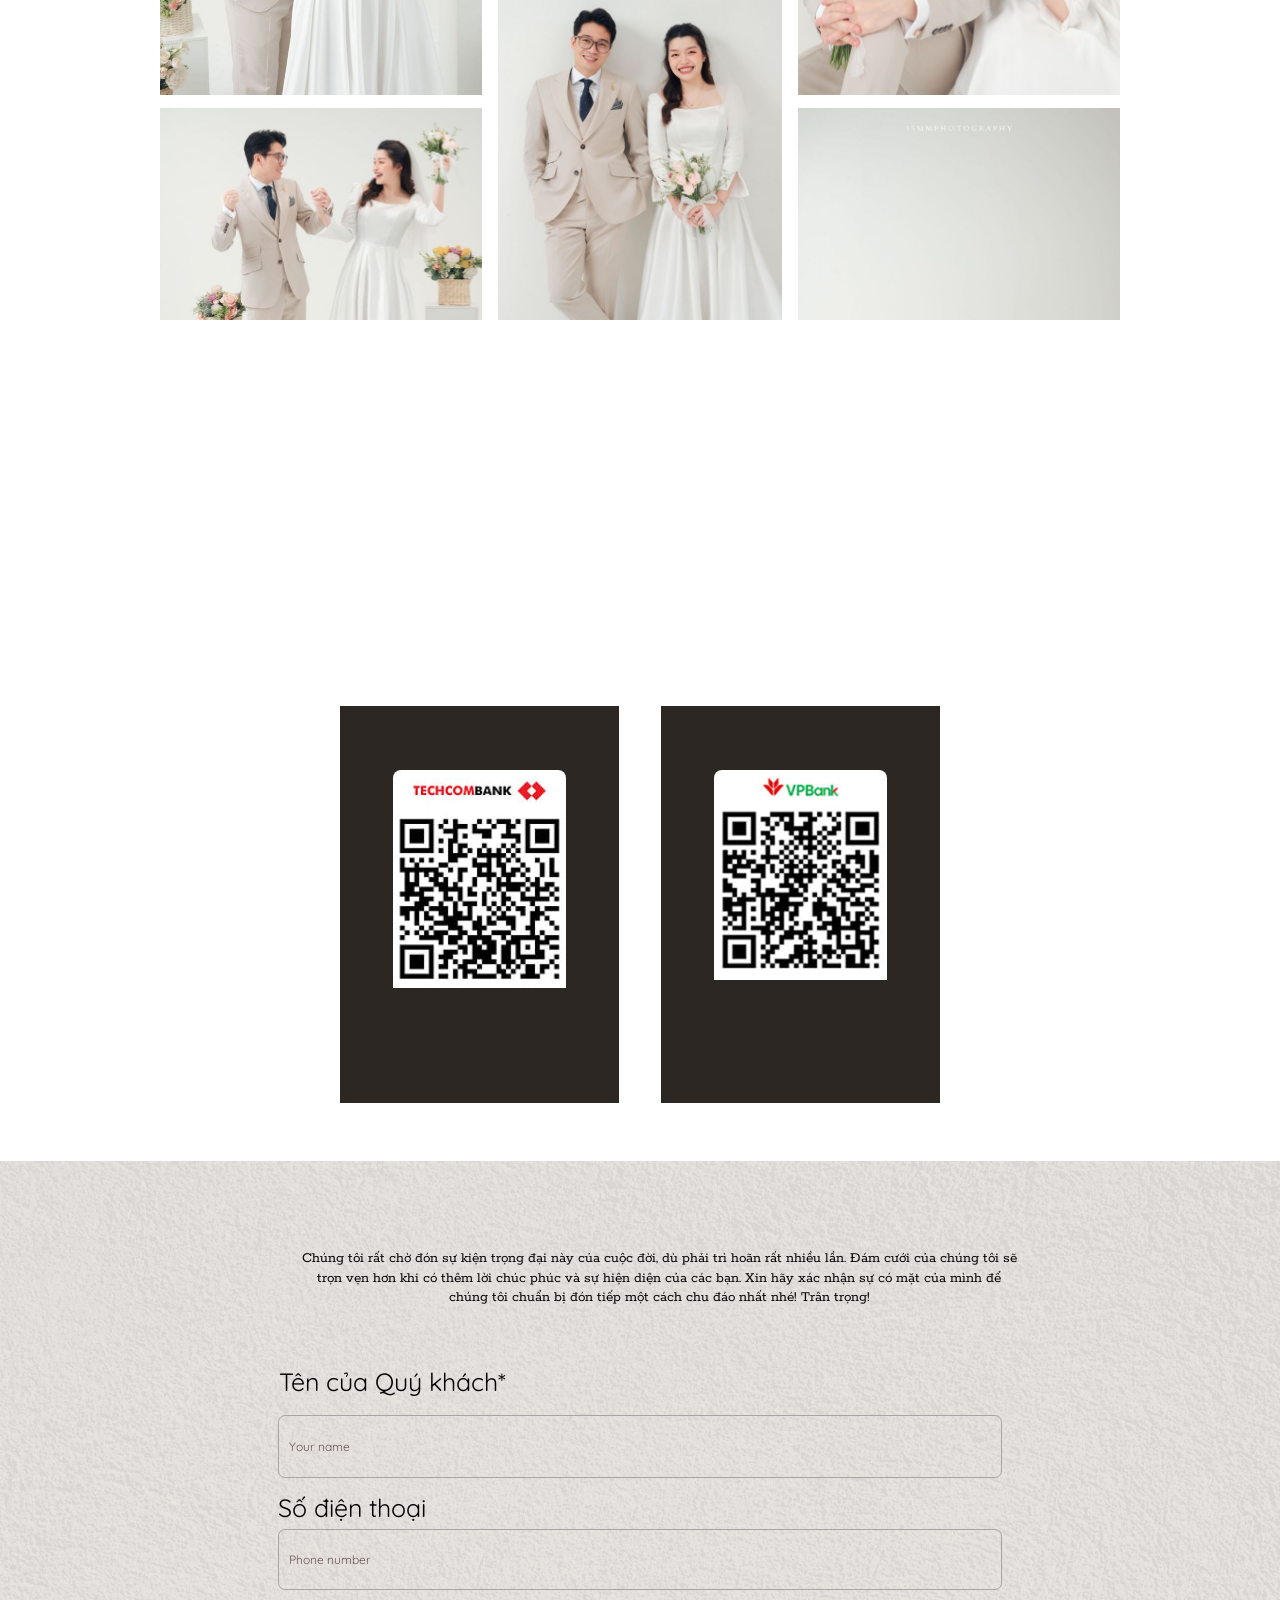
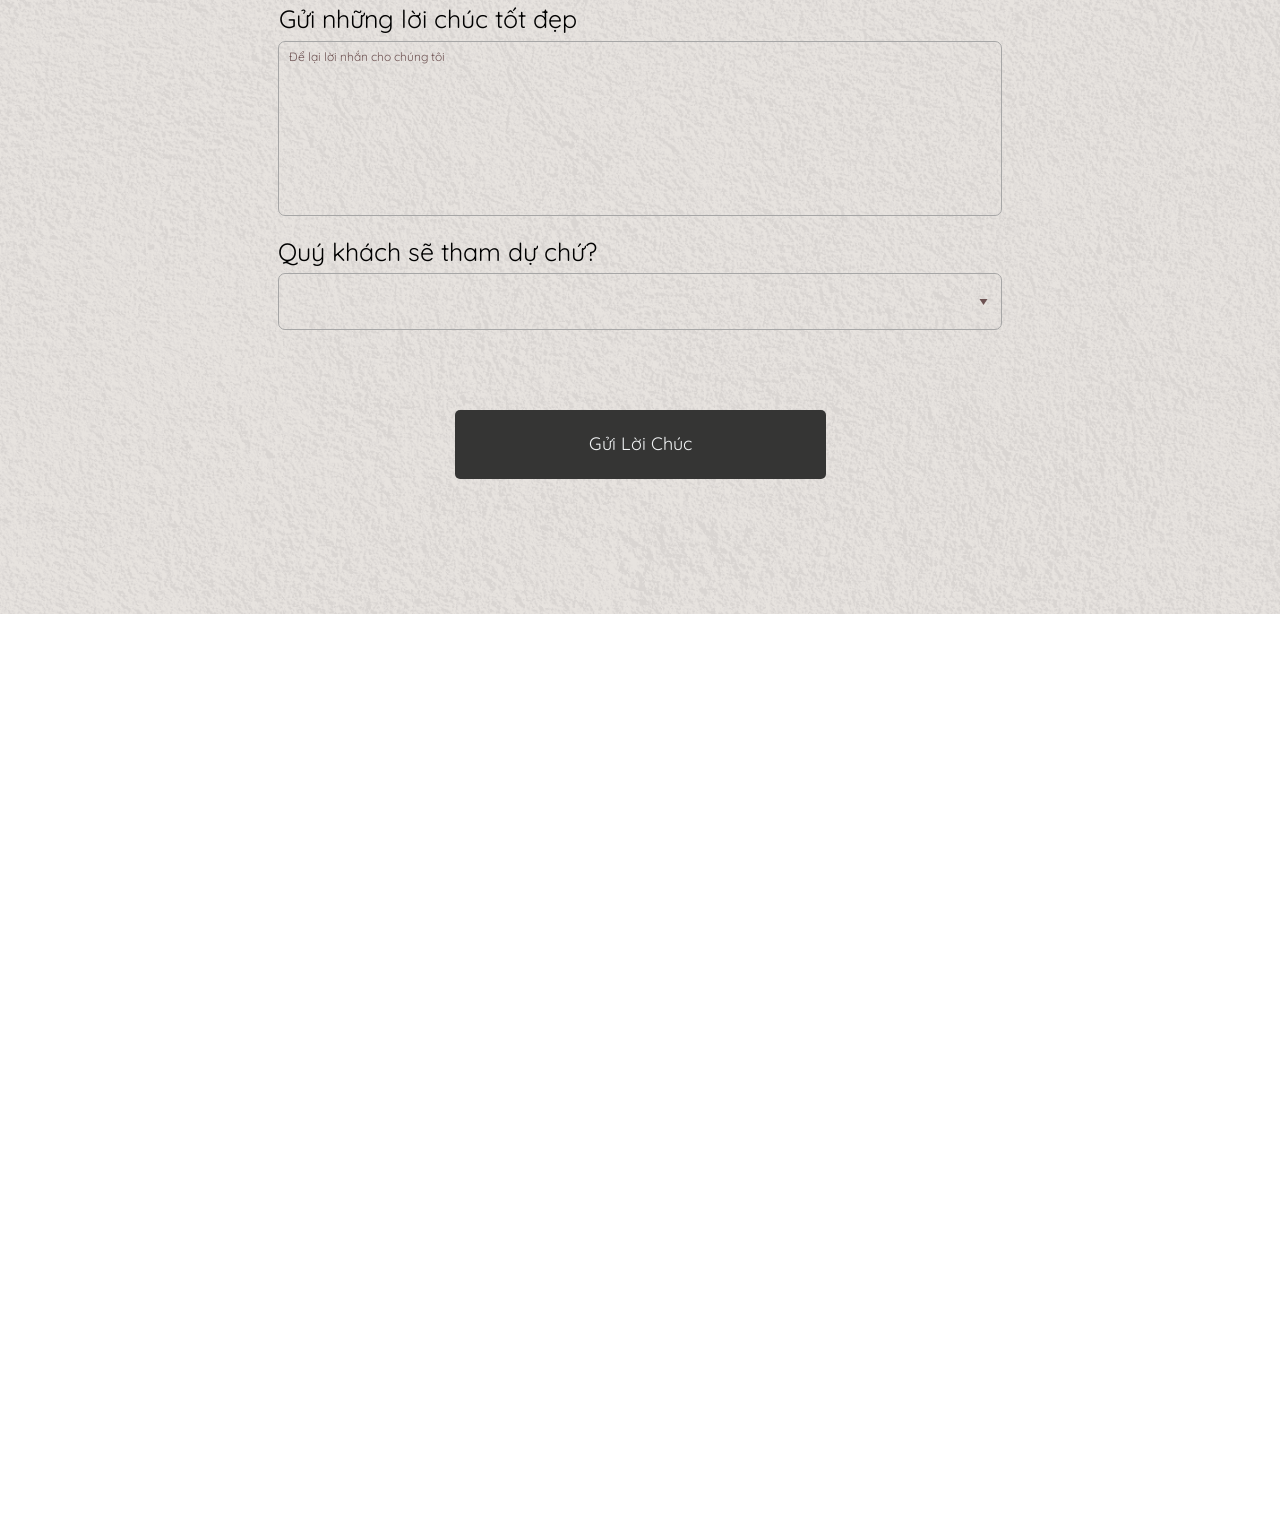
==== commit 0bbd3be9: "update code" ====
--- a/wedding/index.html
+++ b/wedding/index.html
@@ -6322,7 +6322,7 @@
 
     <audio id="background-music" loop="">
       <source
-        src="https://bachlong-trading.com/wp-content/uploads/2024/07/Until-I-Found-You-Em-Beihold-Version-online-audio-converter.com_.mp3"
+        src="../audio/TaylorSwiftDaylight.mp3"
       />
     </audio>
 
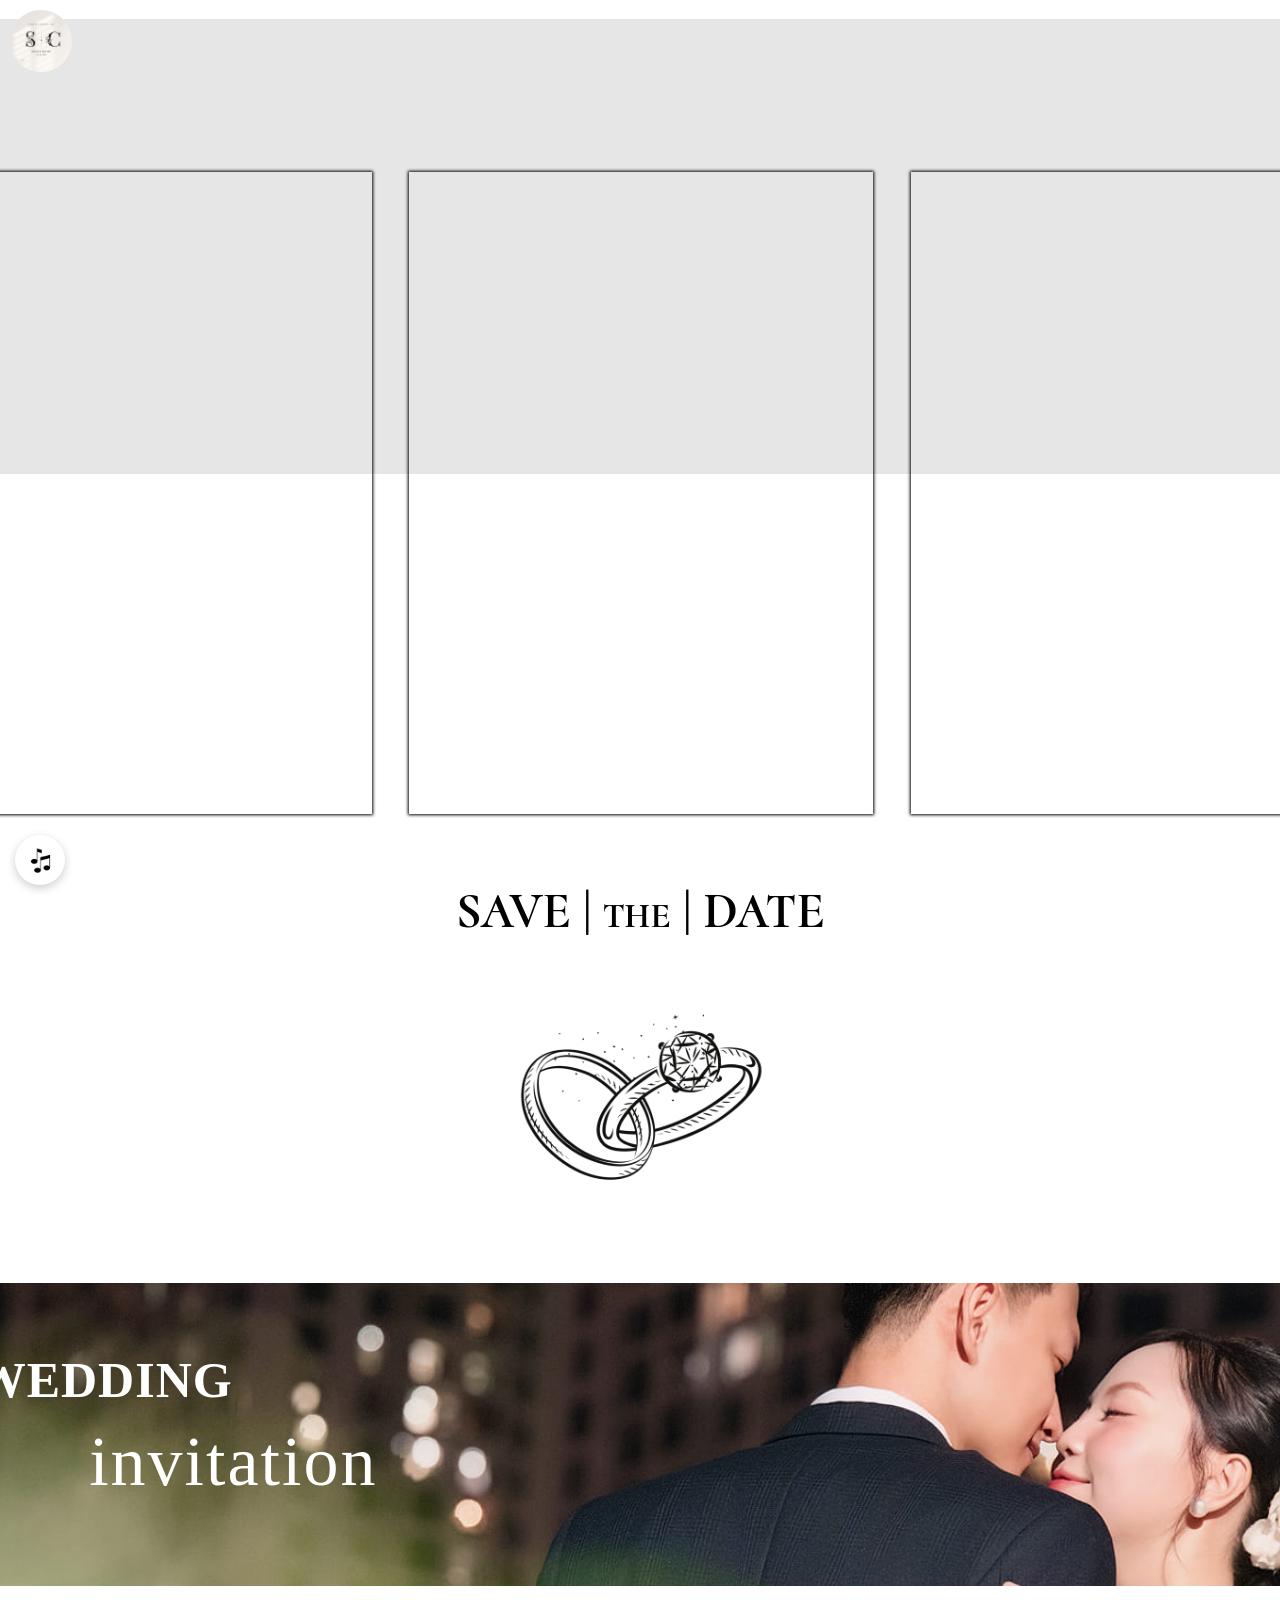
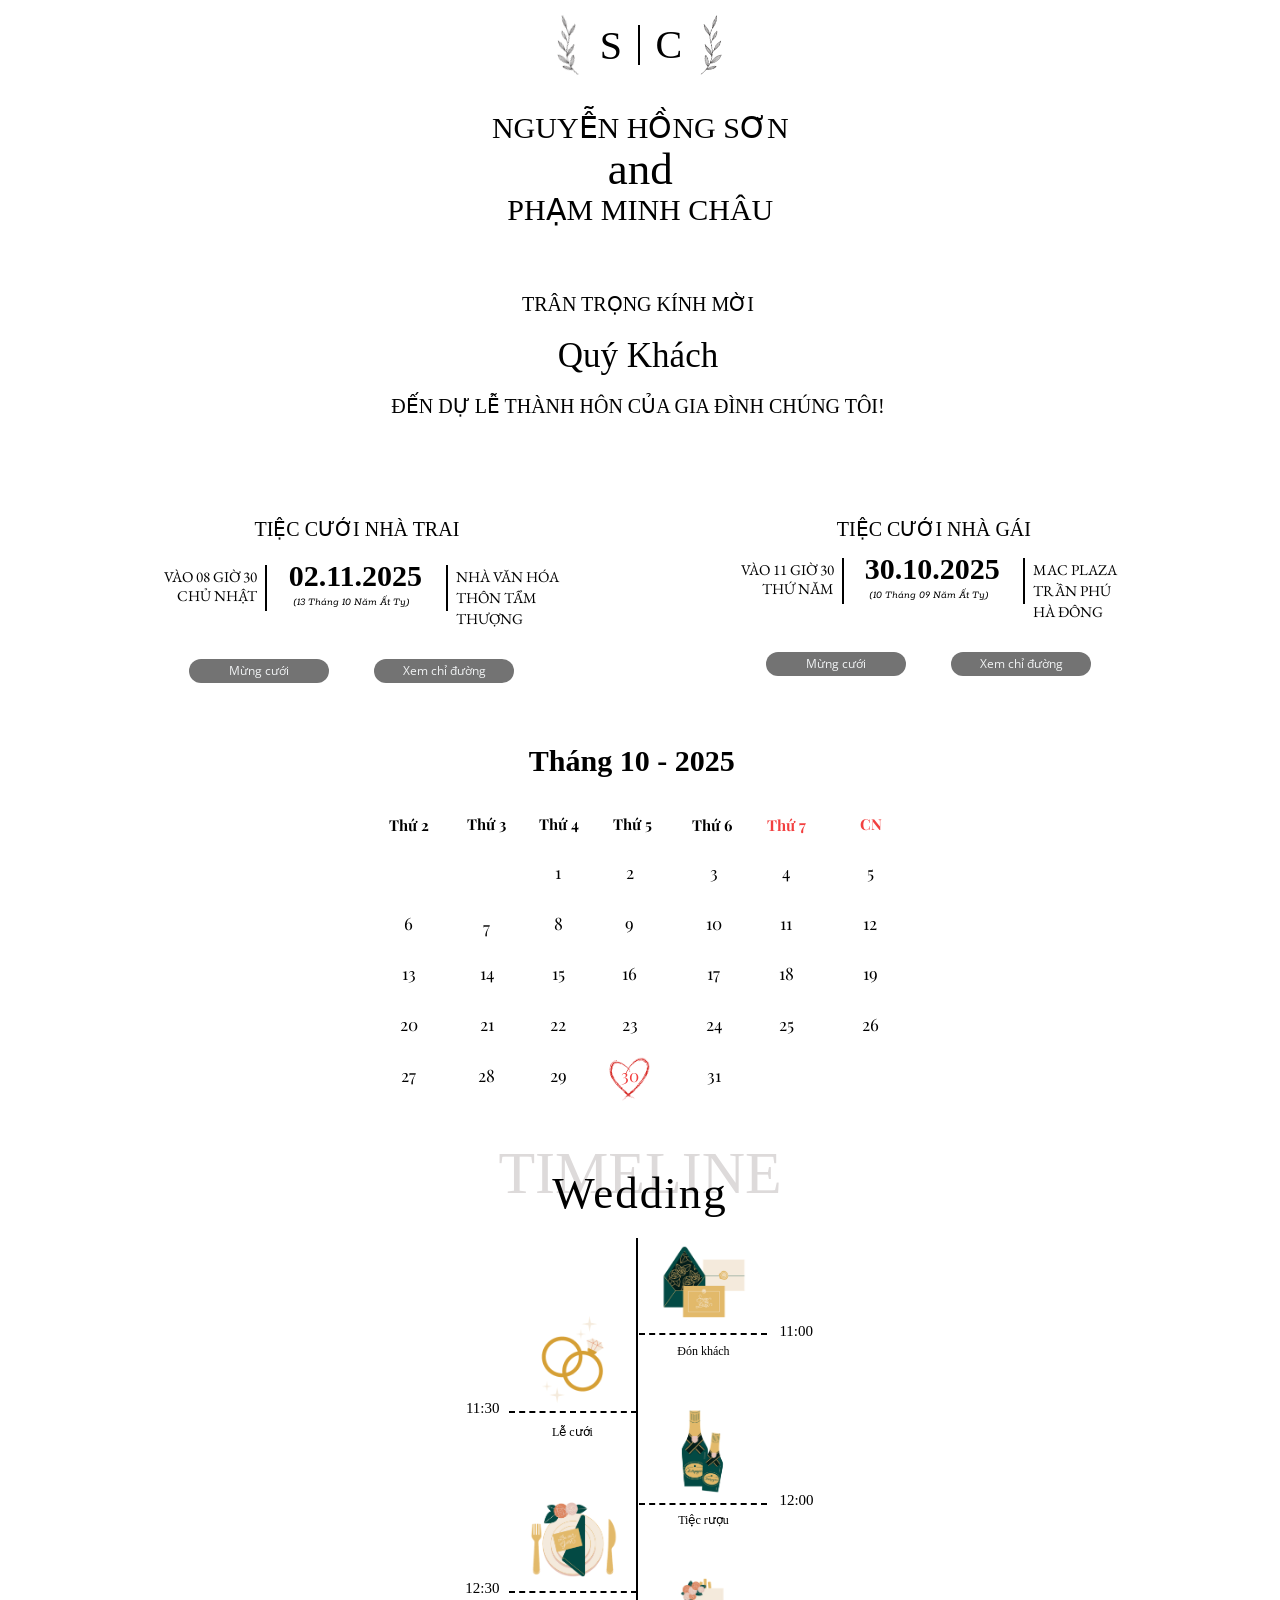
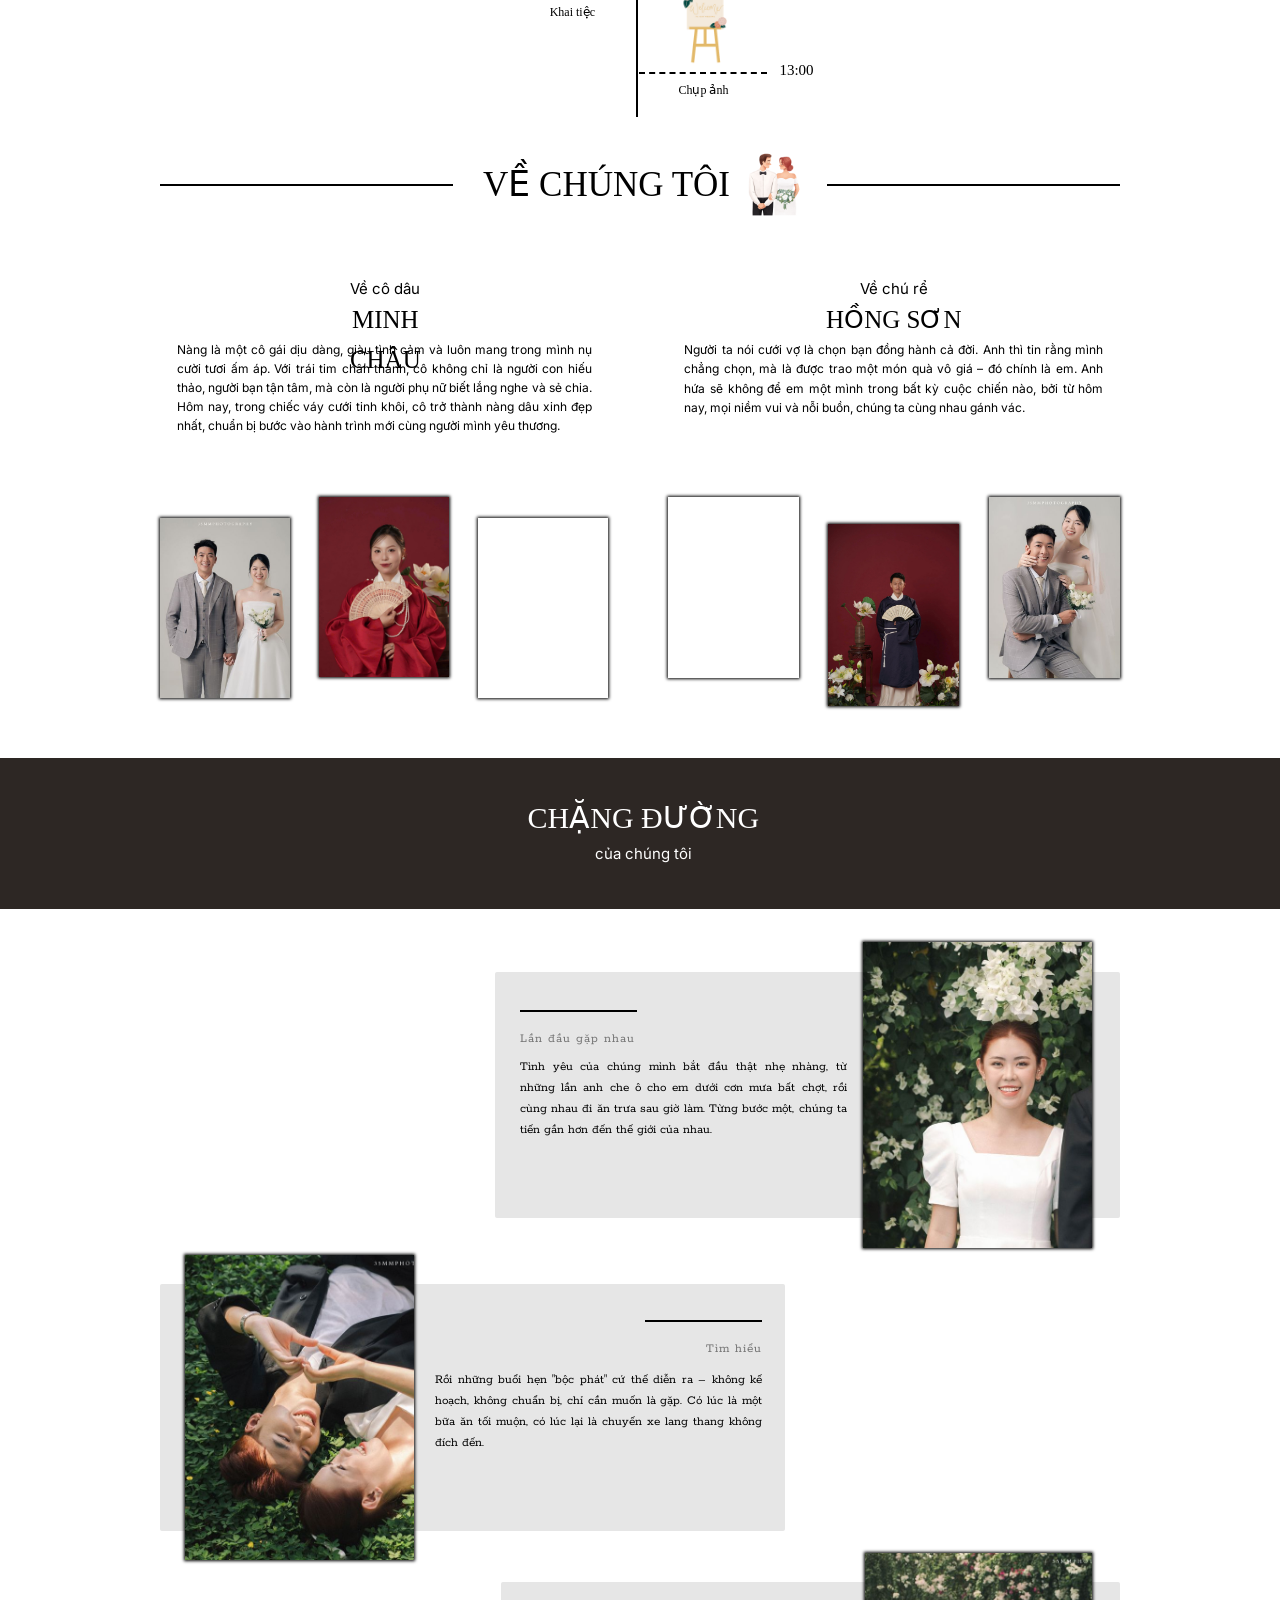
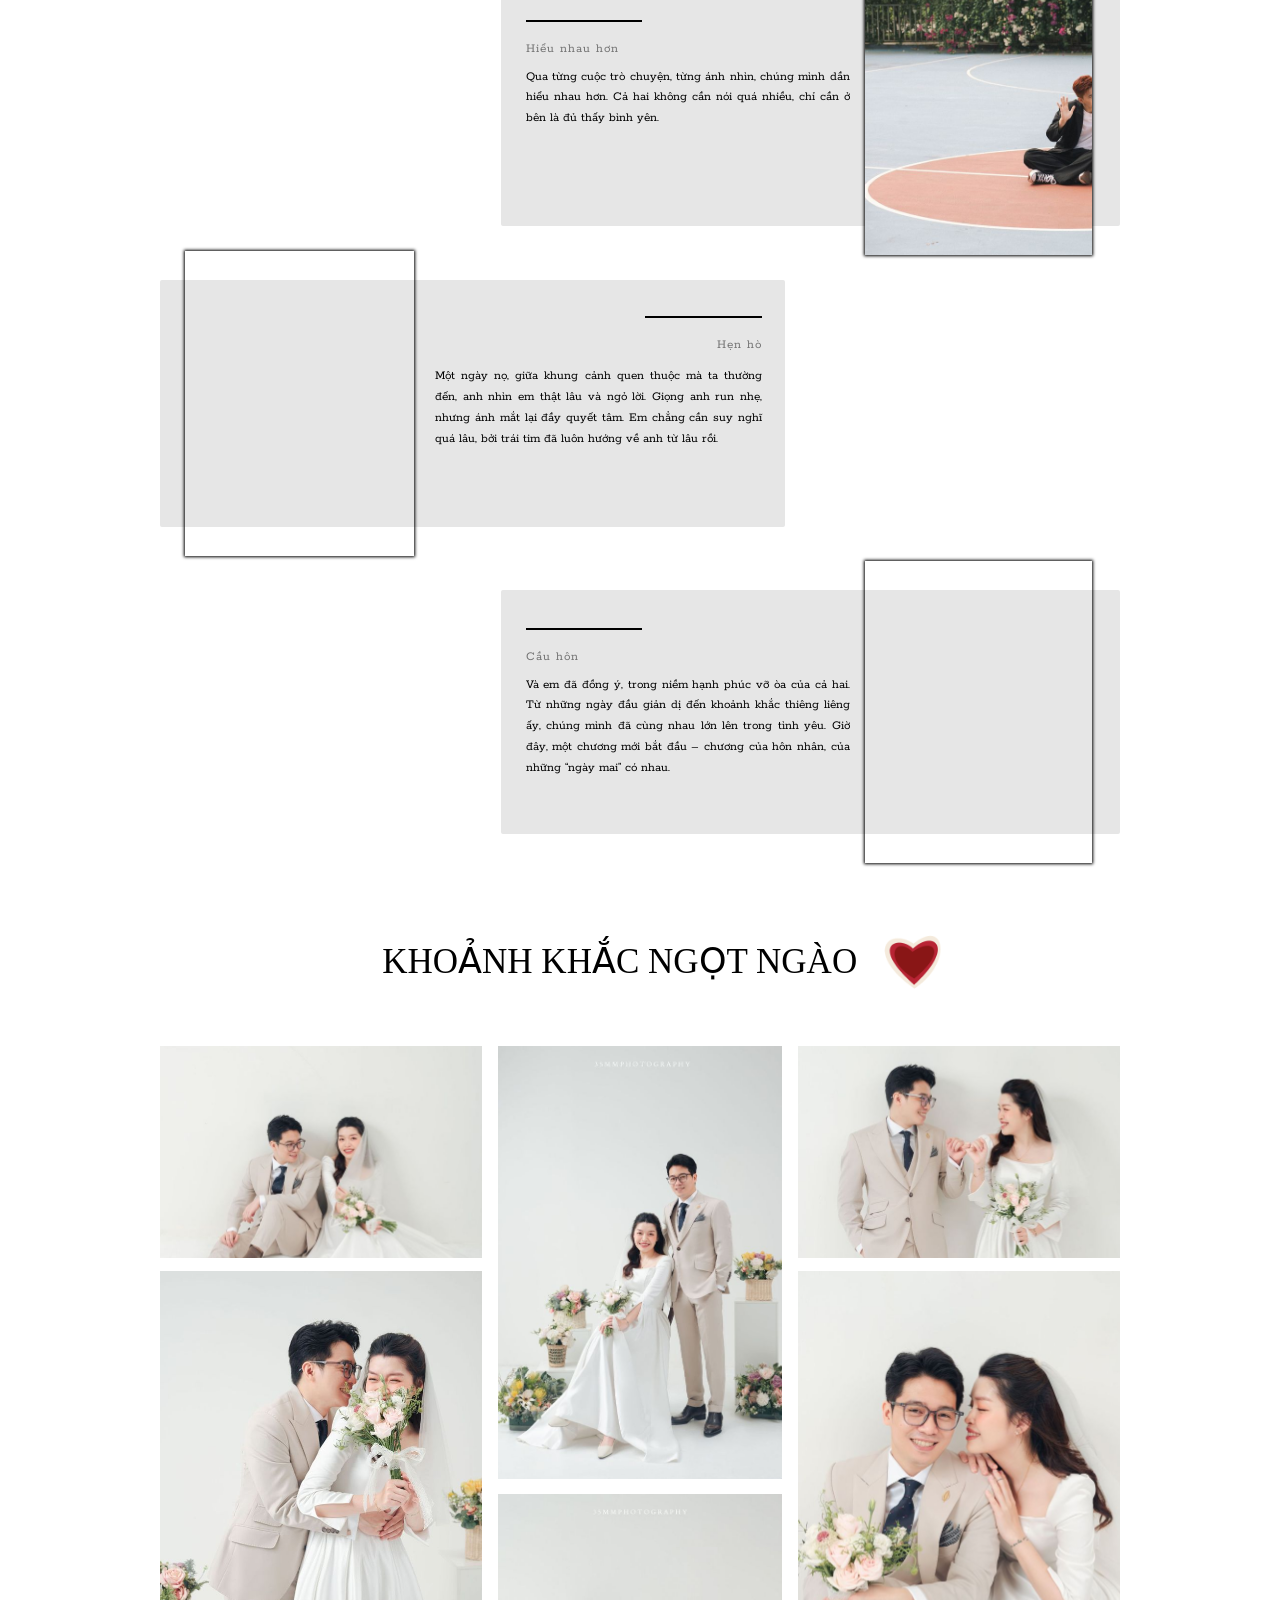
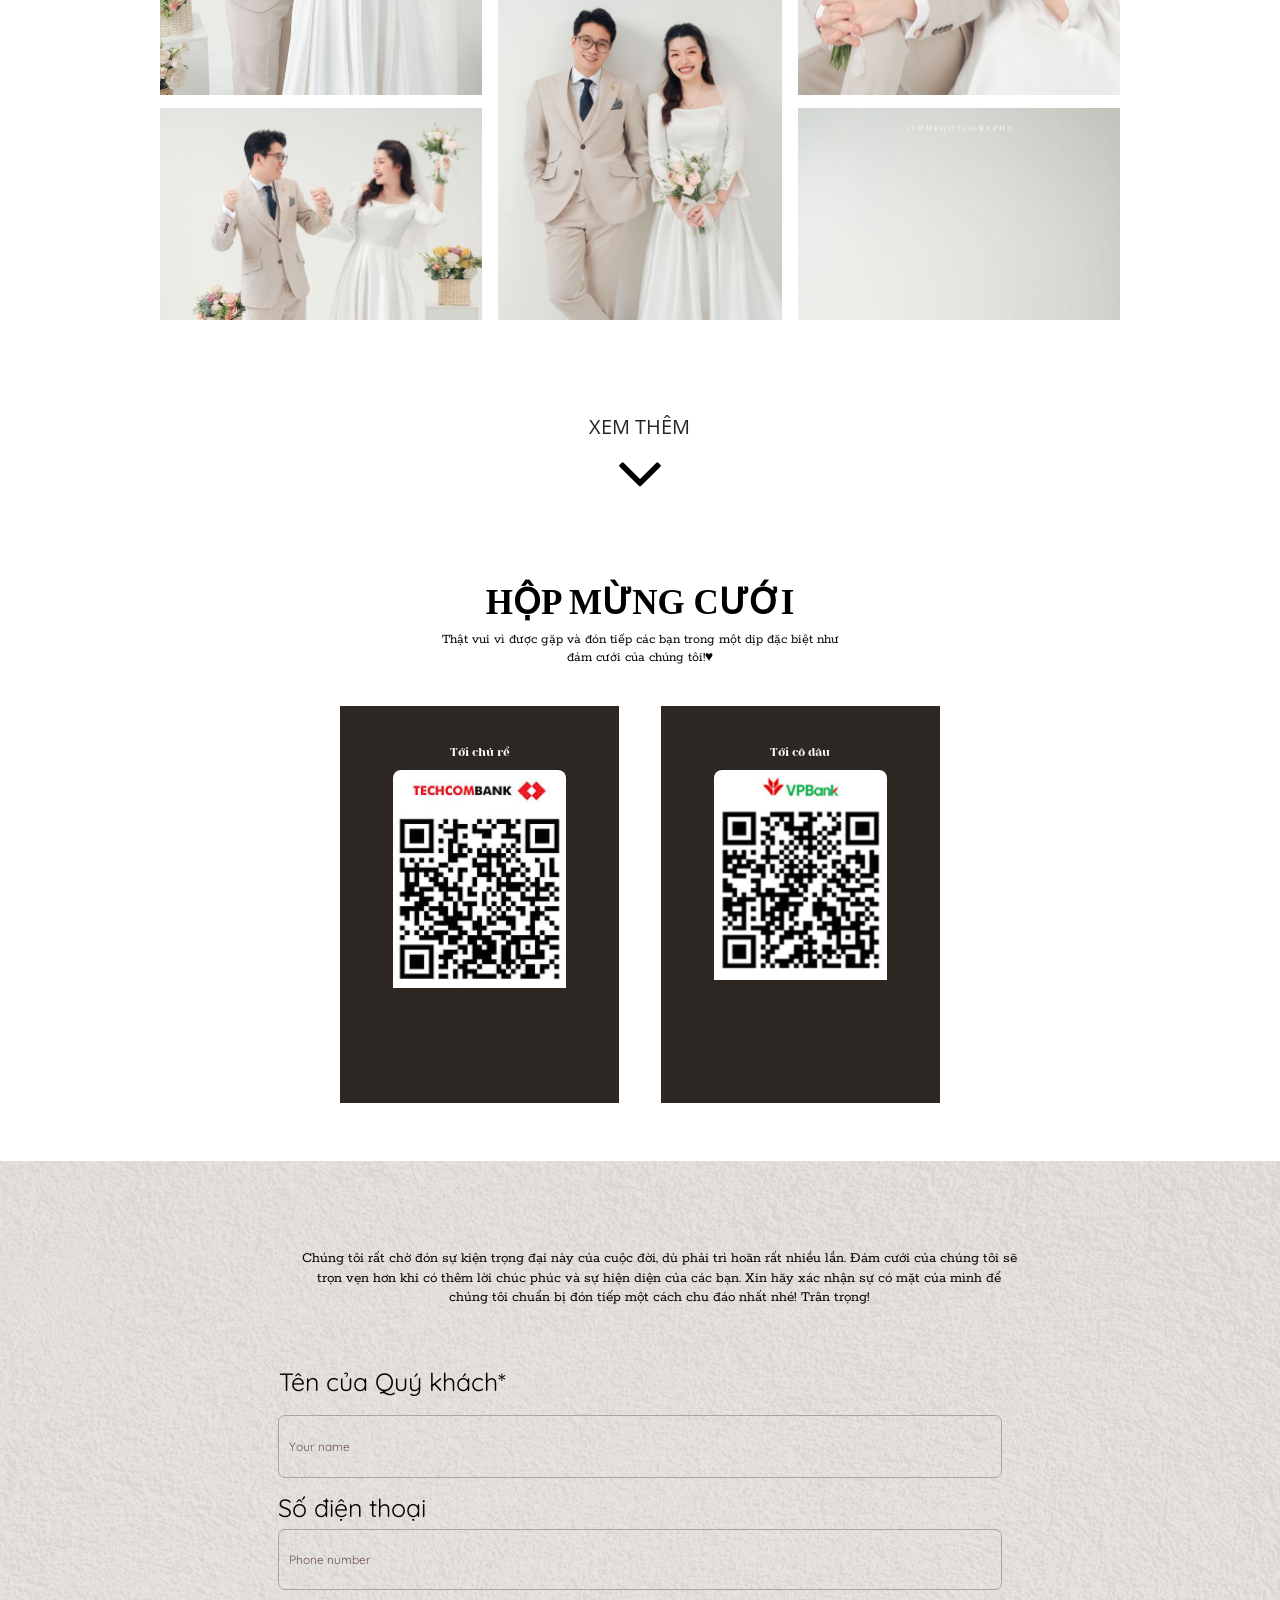
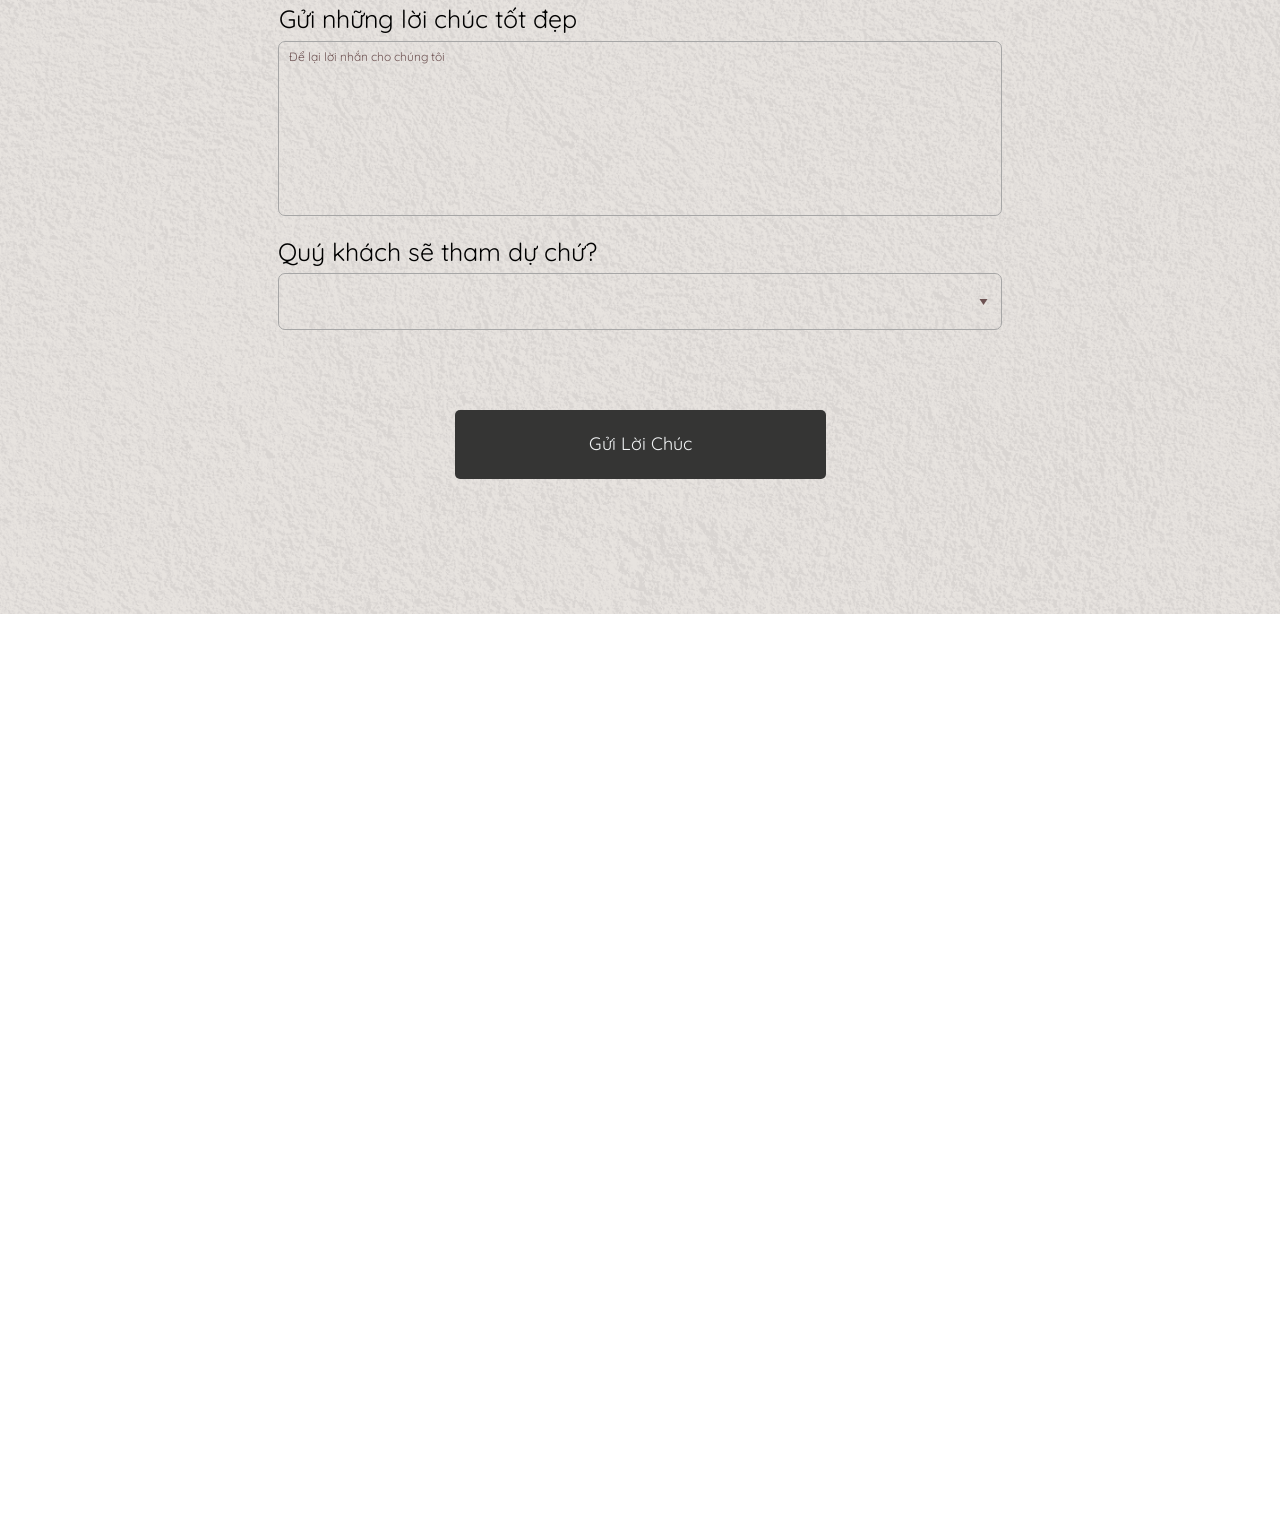
==== commit d0703fe8: "update date" ====
--- a/wedding/index.html
+++ b/wedding/index.html
@@ -2642,14 +2642,14 @@
       #HEADLINE45 > .ladi-headline,
       #HEADLINE46 > .ladi-headline,
       #HEADLINE36 > .ladi-headline,
-      #HEADLINE48 > .ladi-headline,
+      #HEADLINE47 > .ladi-headline,
       #HEADLINE49 > .ladi-headline {
         font-family: "Playfair Display", serif;
         line-height: 1.6;
         color: rgb(0, 0, 0);
         text-align: center;
       }
-      #HEADLINE47 > .ladi-headline {
+      #HEADLINE48 > .ladi-headline {
         font-family: "Playfair Display", serif;
         line-height: 1.6;
         color: rgb(242, 63, 63);
@@ -3795,8 +3795,8 @@
           width: 71px;
         }
         #HEADLINE19 {
-          top: 47.0009px;
-          left: 99.9858px;
+          top: 250.4px;
+          left: 327.035px;
         }
         #HEADLINE19 > .ladi-headline,
         #HEADLINE20 > .ladi-headline,
@@ -3958,7 +3958,7 @@
         }
         #IMAGE8 {
           top: 226px;
-          left: 146px;
+          left: 217px;
         }
         #IMAGE8 > .ladi-image > .ladi-image-background {
           background-image: url("../w.ladicdn.com/s450x400/6801c7e1fbbd4d001283dac2/c3421768-1068-46c9-90b5-83dbf0006d23-20250825221027-oqheu.png");
@@ -5172,8 +5172,8 @@
           width: 45px;
         }
         #HEADLINE19 {
-          top: 29.4919px;
-          left: 63.4474px;
+          top: 158.561px;
+          left: 207.525px;
         }
         #HEADLINE19 > .ladi-headline,
         #HEADLINE20 > .ladi-headline,
@@ -5346,7 +5346,7 @@
         }
         #IMAGE8 {
           top: 136px;
-          left: 82px;
+          left: 126px;
         }
         #IMAGE8 > .ladi-image > .ladi-image-background {
           background-image: url("../w.ladicdn.com/s400x400/6801c7e1fbbd4d001283dac2/c3421768-1068-46c9-90b5-83dbf0006d23-20250825221027-oqheu.png");
@@ -6321,9 +6321,7 @@
     </style>
 
     <audio id="background-music" loop="">
-      <source
-        src="../audio/TaylorSwiftDaylight.mp3"
-      />
+      <source src="../audio/TaylorSwiftDaylight.mp3" />
     </audio>
 
     <!-- Nút toggle nhạc -->
@@ -6580,98 +6578,99 @@
                       <div id="HEADLINE18" class="ladi-element">
                         <h3 class="ladi-headline">CN</h3>
                       </div>
-                      <div id="HEADLINE19" class="ladi-element">
+
+                      <div id="HEADLINE20" class="ladi-element">
                         <h3 class="ladi-headline">1</h3>
                       </div>
-                      <div id="HEADLINE20" class="ladi-element">
+                      <div id="HEADLINE21" class="ladi-element">
                         <h3 class="ladi-headline">2</h3>
                       </div>
-                      <div id="HEADLINE21" class="ladi-element">
+                      <div id="HEADLINE22" class="ladi-element">
                         <h3 class="ladi-headline">3</h3>
                       </div>
-                      <div id="HEADLINE22" class="ladi-element">
+                      <div id="HEADLINE23" class="ladi-element">
                         <h3 class="ladi-headline">4</h3>
                       </div>
-                      <div id="HEADLINE23" class="ladi-element">
+                      <div id="HEADLINE24" class="ladi-element">
                         <h3 class="ladi-headline">5</h3>
                       </div>
-                      <div id="HEADLINE24" class="ladi-element">
+                      <div id="HEADLINE31" class="ladi-element">
                         <h3 class="ladi-headline">6</h3>
                       </div>
                       <div id="HEADLINE25" class="ladi-element">
+                        <h3 class="ladi-headline">7</h3>
+                      </div>
+                      <div id="HEADLINE26" class="ladi-element">
                         <h3 class="ladi-headline">8</h3>
                       </div>
-                      <div id="HEADLINE26" class="ladi-element">
+                      <div id="HEADLINE27" class="ladi-element">
                         <h3 class="ladi-headline">9</h3>
                       </div>
-                      <div id="HEADLINE27" class="ladi-element">
+                      <div id="HEADLINE28" class="ladi-element">
                         <h3 class="ladi-headline">10</h3>
                       </div>
-                      <div id="HEADLINE28" class="ladi-element">
+                      <div id="HEADLINE29" class="ladi-element">
                         <h3 class="ladi-headline">11</h3>
                       </div>
-                      <div id="HEADLINE29" class="ladi-element">
+                      <div id="HEADLINE30" class="ladi-element">
                         <h3 class="ladi-headline">12</h3>
                       </div>
-                      <div id="HEADLINE30" class="ladi-element">
+                      <div id="HEADLINE38" class="ladi-element">
                         <h3 class="ladi-headline">13</h3>
                       </div>
-                      <div id="HEADLINE31" class="ladi-element">
-                        <h3 class="ladi-headline">7</h3>
+                      <div id="HEADLINE32" class="ladi-element">
+                        <h3 class="ladi-headline">14</h3>
                       </div>
-                      <div id="HEADLINE32" class="ladi-element">
+                      <div id="HEADLINE33" class="ladi-element">
                         <h3 class="ladi-headline">15</h3>
                       </div>
-                      <div id="HEADLINE33" class="ladi-element">
+                      <div id="HEADLINE34" class="ladi-element">
                         <h3 class="ladi-headline">16</h3>
                       </div>
-                      <div id="HEADLINE34" class="ladi-element">
+                      <div id="HEADLINE35" class="ladi-element">
                         <h3 class="ladi-headline">17</h3>
                       </div>
-                      <div id="HEADLINE35" class="ladi-element">
+                      <div id="HEADLINE36" class="ladi-element">
                         <h3 class="ladi-headline">18</h3>
                       </div>
-                      <div id="HEADLINE36" class="ladi-element">
+                      <div id="HEADLINE37" class="ladi-element">
                         <h3 class="ladi-headline">19</h3>
                       </div>
-                      <div id="HEADLINE37" class="ladi-element">
+                      <div id="HEADLINE45" class="ladi-element">
                         <h3 class="ladi-headline">20</h3>
                       </div>
-                      <div id="HEADLINE38" class="ladi-element">
-                        <h3 class="ladi-headline">14</h3>
+                      <div id="HEADLINE39" class="ladi-element">
+                        <h3 class="ladi-headline">21</h3>
                       </div>
-                      <div id="HEADLINE39" class="ladi-element">
+                      <div id="HEADLINE40" class="ladi-element">
                         <h3 class="ladi-headline">22</h3>
                       </div>
-                      <div id="HEADLINE40" class="ladi-element">
+                      <div id="HEADLINE41" class="ladi-element">
                         <h3 class="ladi-headline">23</h3>
                       </div>
-                      <div id="HEADLINE41" class="ladi-element">
+                      <div id="HEADLINE42" class="ladi-element">
                         <h3 class="ladi-headline">24</h3>
                       </div>
-                      <div id="HEADLINE42" class="ladi-element">
+                      <div id="HEADLINE43" class="ladi-element">
                         <h3 class="ladi-headline">25</h3>
                       </div>
-                      <div id="HEADLINE43" class="ladi-element">
+                      <div id="HEADLINE44" class="ladi-element">
                         <h3 class="ladi-headline">26</h3>
                       </div>
-                      <div id="HEADLINE44" class="ladi-element">
+                      <div id="HEADLINE49" class="ladi-element">
                         <h3 class="ladi-headline">27</h3>
                       </div>
-                      <div id="HEADLINE45" class="ladi-element">
-                        <h3 class="ladi-headline">21</h3>
+                      <div id="HEADLINE46" class="ladi-element">
+                        <h3 class="ladi-headline">28</h3>
                       </div>
-                      <div id="HEADLINE46" class="ladi-element">
+                      <div id="HEADLINE47" class="ladi-element">
                         <h3 class="ladi-headline">29</h3>
                       </div>
-                      <div id="HEADLINE47" class="ladi-element">
+                      <div id="HEADLINE48" class="ladi-element">
                         <h3 class="ladi-headline">30</h3>
                       </div>
-                      <div id="HEADLINE48" class="ladi-element">
+                      <div id="HEADLINE19" class="ladi-element">
                         <h3 class="ladi-headline">31</h3>
-                      </div>
-                      <div id="HEADLINE49" class="ladi-element">
-                        <h3 class="ladi-headline">28</h3>
                       </div>
                     </div>
                   </div>
